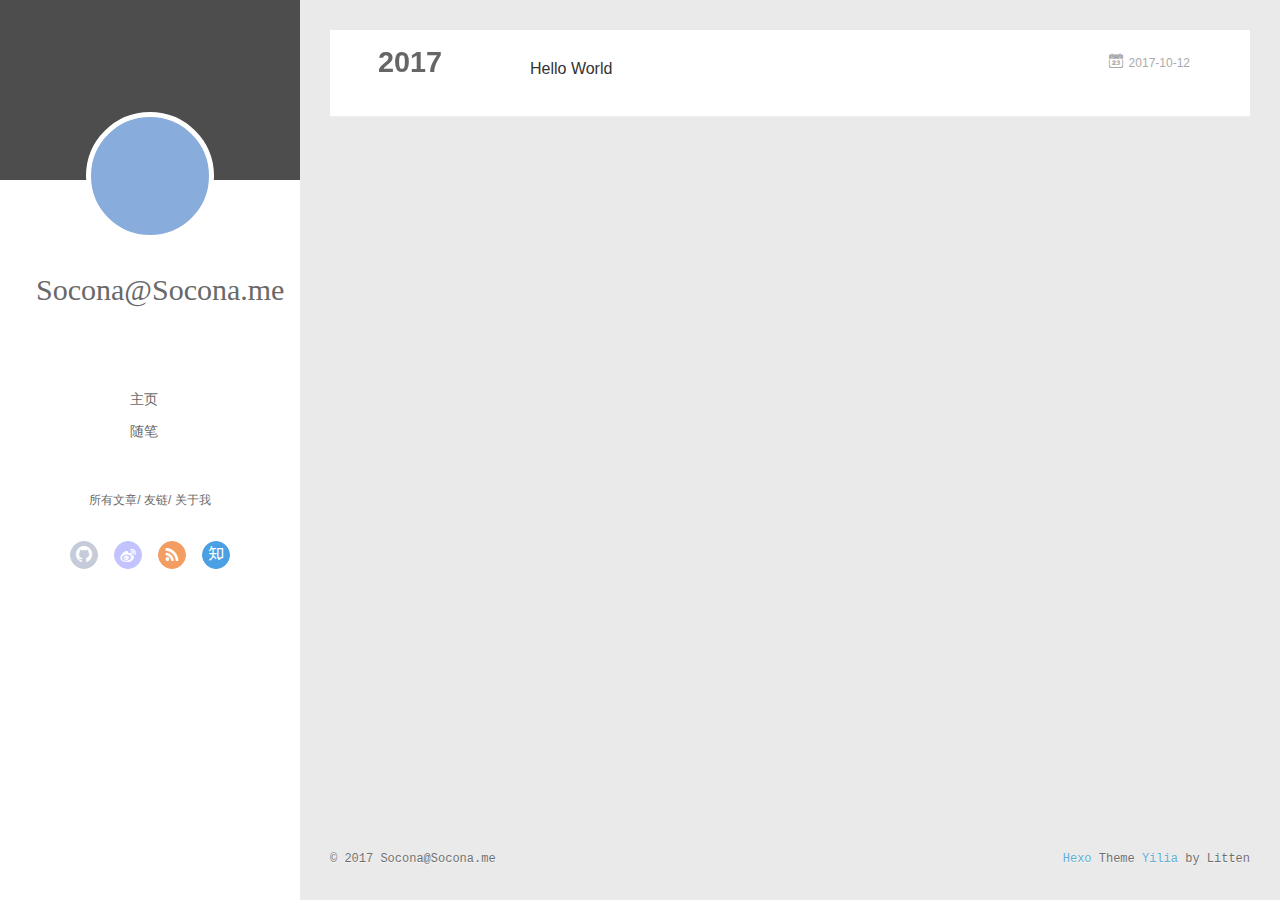
==== archives/index.html @ 5a996a99 "Site updated: 2017-10-12 07:05:13" ====
<!DOCTYPE html>
<html>
<head>
  <meta charset="utf-8">
  
  <meta name="renderer" content="webkit">
  <meta http-equiv="X-UA-Compatible" content="IE=edge" >
  <link rel="dns-prefetch" href="http://socona.me">
  <title>Archives | Socona Blog</title>
  <meta name="viewport" content="width=device-width, initial-scale=1, maximum-scale=1">
  <meta property="og:type" content="website">
<meta property="og:title" content="Socona Blog">
<meta property="og:url" content="http://socona.me/archives/index.html">
<meta property="og:site_name" content="Socona Blog">
<meta name="twitter:card" content="summary">
<meta name="twitter:title" content="Socona Blog">
  
    <link rel="alternative" href="/atom.xml" title="Socona Blog" type="application/atom+xml">
  
  
    <link rel="icon" href="/favicon.png">
  
  <link rel="stylesheet" type="text/css" href="/./main.507b3a.css">
  <style type="text/css">
  
    #container.show {
      background: linear-gradient(200deg,#a0cfe4,#e8c37e);
    }
  </style>
  

  

</head>

<body>
  <div id="container" q-class="show:isCtnShow">
    <canvas id="anm-canvas" class="anm-canvas"></canvas>
    <div class="left-col" q-class="show:isShow">
      
<div class="overlay" style="background: #4d4d4d"></div>
<div class="intrude-less">
	<header id="header" class="inner">
		<a href="" class="profilepic">
			<img src="" class="js-avatar">
		</a>
		<hgroup>
		  <h1 class="header-author"><a href="">Socona@Socona.me</a></h1>
		</hgroup>
		

		<nav class="header-menu">
			<ul>
			
				<li><a href="/">主页</a></li>
	        
				<li><a href="/tags/随笔/">随笔</a></li>
	        
			</ul>
		</nav>
		<nav class="header-smart-menu">
    		
    			
    			<a q-on="click: openSlider(e, 'innerArchive')" href="javascript:void(0)">所有文章</a>
    			
            
    			
    			<a q-on="click: openSlider(e, 'friends')" href="javascript:void(0)">友链</a>
    			
            
    			
    			<a q-on="click: openSlider(e, 'aboutme')" href="javascript:void(0)">关于我</a>
    			
            
		</nav>
		<nav class="header-nav">
			<div class="social">
				
					<a class="github" target="_blank" href="#" title="github"><i class="icon-github"></i></a>
		        
					<a class="weibo" target="_blank" href="#" title="weibo"><i class="icon-weibo"></i></a>
		        
					<a class="rss" target="_blank" href="#" title="rss"><i class="icon-rss"></i></a>
		        
					<a class="zhihu" target="_blank" href="#" title="zhihu"><i class="icon-zhihu"></i></a>
		        
			</div>
		</nav>
	</header>		
</div>

    </div>
    <div class="mid-col" q-class="show:isShow,hide:isShow|isFalse">
      
<nav id="mobile-nav">
  	<div class="overlay js-overlay" style="background: #4d4d4d"></div>
	<div class="btnctn js-mobile-btnctn">
  		<div class="slider-trigger list" q-on="click: openSlider(e)"><i class="icon icon-sort"></i></div>
	</div>
	<div class="intrude-less">
		<header id="header" class="inner">
			<div class="profilepic">
				<img src="" class="js-avatar">
			</div>
			<hgroup>
			  <h1 class="header-author js-header-author">Socona@Socona.me</h1>
			</hgroup>
			
			
			
				
			
				
			
			
			
			<nav class="header-nav">
				<div class="social">
					
						<a class="github" target="_blank" href="#" title="github"><i class="icon-github"></i></a>
			        
						<a class="weibo" target="_blank" href="#" title="weibo"><i class="icon-weibo"></i></a>
			        
						<a class="rss" target="_blank" href="#" title="rss"><i class="icon-rss"></i></a>
			        
						<a class="zhihu" target="_blank" href="#" title="zhihu"><i class="icon-zhihu"></i></a>
			        
				</div>
			</nav>

			<nav class="header-menu js-header-menu">
				<ul style="width: 50%">
				
				
					<li style="width: 50%"><a href="/">主页</a></li>
		        
					<li style="width: 50%"><a href="/tags/随笔/">随笔</a></li>
		        
				</ul>
			</nav>
		</header>				
	</div>
	<div class="mobile-mask" style="display:none" q-show="isShow"></div>
</nav>

      <div id="wrapper" class="body-wrap">
        <div class="menu-l">
          <div class="canvas-wrap">
            <canvas data-colors="#eaeaea" data-sectionHeight="100" data-contentId="js-content" id="myCanvas1" class="anm-canvas"></canvas>
          </div>
          <div id="js-content" class="content-ll">
            
  
  
    
    
      
      
      <section class="archives-wrap">
        <div class="archive-year-wrap">
          <a href="/archives/2017" class="archive-year">2017</a>
        </div>
        <div class="archives">
    
    <article class="archive-article archive-type-post">
  <div class="archive-article-inner">
    <header class="archive-article-header">
      	<div class="article-meta">
	      	<a href="/2017/10/12/hello-world/" class="archive-article-date">
  	<time datetime="2017-10-12T06:08:10.148Z" itemprop="datePublished"><i class="icon-calendar icon"></i>2017-10-12</time>
</a>
        </div>
    	 
  
    <h1 itemprop="name">
      <a class="archive-article-title" href="/2017/10/12/hello-world/">Hello World</a>
    </h1>
  

        <div class="article-info info-on-right">
          
          

        </div>
        <div class="clearfix"></div>
    </header>
  </div>
</article>
  
  
    </div></section>
  

    


          </div>
        </div>
      </div>
      <footer id="footer">
  <div class="outer">
    <div id="footer-info">
    	<div class="footer-left">
    		&copy; 2017 Socona@Socona.me
    	</div>
      	<div class="footer-right">
      		<a href="http://hexo.io/" target="_blank">Hexo</a>  Theme <a href="https://github.com/litten/hexo-theme-yilia" target="_blank">Yilia</a> by Litten
      	</div>
    </div>
  </div>
</footer>
    </div>
    <script>
	var yiliaConfig = {
		mathjax: false,
		isHome: false,
		isPost: false,
		isArchive: true,
		isTag: false,
		isCategory: false,
		open_in_new: false,
		toc_hide_index: true,
		root: "/",
		innerArchive: true,
		showTags: false
	}
</script>

<script>!function(t){function n(e){if(r[e])return r[e].exports;var i=r[e]={exports:{},id:e,loaded:!1};return t[e].call(i.exports,i,i.exports,n),i.loaded=!0,i.exports}var r={};n.m=t,n.c=r,n.p="./",n(0)}([function(t,n,r){r(195),t.exports=r(191)},function(t,n,r){var e=r(3),i=r(52),o=r(27),u=r(28),c=r(53),f="prototype",a=function(t,n,r){var s,l,h,v,p=t&a.F,d=t&a.G,y=t&a.S,g=t&a.P,b=t&a.B,m=d?e:y?e[n]||(e[n]={}):(e[n]||{})[f],x=d?i:i[n]||(i[n]={}),w=x[f]||(x[f]={});d&&(r=n);for(s in r)l=!p&&m&&void 0!==m[s],h=(l?m:r)[s],v=b&&l?c(h,e):g&&"function"==typeof h?c(Function.call,h):h,m&&u(m,s,h,t&a.U),x[s]!=h&&o(x,s,v),g&&w[s]!=h&&(w[s]=h)};e.core=i,a.F=1,a.G=2,a.S=4,a.P=8,a.B=16,a.W=32,a.U=64,a.R=128,t.exports=a},function(t,n,r){var e=r(6);t.exports=function(t){if(!e(t))throw TypeError(t+" is not an object!");return t}},function(t,n){var r=t.exports="undefined"!=typeof window&&window.Math==Math?window:"undefined"!=typeof self&&self.Math==Math?self:Function("return this")();"number"==typeof __g&&(__g=r)},function(t,n){t.exports=function(t){try{return!!t()}catch(t){return!0}}},function(t,n){var r=t.exports="undefined"!=typeof window&&window.Math==Math?window:"undefined"!=typeof self&&self.Math==Math?self:Function("return this")();"number"==typeof __g&&(__g=r)},function(t,n){t.exports=function(t){return"object"==typeof t?null!==t:"function"==typeof t}},function(t,n,r){var e=r(126)("wks"),i=r(76),o=r(3).Symbol,u="function"==typeof o;(t.exports=function(t){return e[t]||(e[t]=u&&o[t]||(u?o:i)("Symbol."+t))}).store=e},function(t,n){var r={}.hasOwnProperty;t.exports=function(t,n){return r.call(t,n)}},function(t,n,r){var e=r(94),i=r(33);t.exports=function(t){return e(i(t))}},function(t,n,r){t.exports=!r(4)(function(){return 7!=Object.defineProperty({},"a",{get:function(){return 7}}).a})},function(t,n,r){var e=r(2),i=r(167),o=r(50),u=Object.defineProperty;n.f=r(10)?Object.defineProperty:function(t,n,r){if(e(t),n=o(n,!0),e(r),i)try{return u(t,n,r)}catch(t){}if("get"in r||"set"in r)throw TypeError("Accessors not supported!");return"value"in r&&(t[n]=r.value),t}},function(t,n,r){t.exports=!r(18)(function(){return 7!=Object.defineProperty({},"a",{get:function(){return 7}}).a})},function(t,n,r){var e=r(14),i=r(22);t.exports=r(12)?function(t,n,r){return e.f(t,n,i(1,r))}:function(t,n,r){return t[n]=r,t}},function(t,n,r){var e=r(20),i=r(58),o=r(42),u=Object.defineProperty;n.f=r(12)?Object.defineProperty:function(t,n,r){if(e(t),n=o(n,!0),e(r),i)try{return u(t,n,r)}catch(t){}if("get"in r||"set"in r)throw TypeError("Accessors not supported!");return"value"in r&&(t[n]=r.value),t}},function(t,n,r){var e=r(40)("wks"),i=r(23),o=r(5).Symbol,u="function"==typeof o;(t.exports=function(t){return e[t]||(e[t]=u&&o[t]||(u?o:i)("Symbol."+t))}).store=e},function(t,n,r){var e=r(67),i=Math.min;t.exports=function(t){return t>0?i(e(t),9007199254740991):0}},function(t,n,r){var e=r(46);t.exports=function(t){return Object(e(t))}},function(t,n){t.exports=function(t){try{return!!t()}catch(t){return!0}}},function(t,n,r){var e=r(63),i=r(34);t.exports=Object.keys||function(t){return e(t,i)}},function(t,n,r){var e=r(21);t.exports=function(t){if(!e(t))throw TypeError(t+" is not an object!");return t}},function(t,n){t.exports=function(t){return"object"==typeof t?null!==t:"function"==typeof t}},function(t,n){t.exports=function(t,n){return{enumerable:!(1&t),configurable:!(2&t),writable:!(4&t),value:n}}},function(t,n){var r=0,e=Math.random();t.exports=function(t){return"Symbol(".concat(void 0===t?"":t,")_",(++r+e).toString(36))}},function(t,n){var r={}.hasOwnProperty;t.exports=function(t,n){return r.call(t,n)}},function(t,n){var r=t.exports={version:"2.4.0"};"number"==typeof __e&&(__e=r)},function(t,n){t.exports=function(t){if("function"!=typeof t)throw TypeError(t+" is not a function!");return t}},function(t,n,r){var e=r(11),i=r(66);t.exports=r(10)?function(t,n,r){return e.f(t,n,i(1,r))}:function(t,n,r){return t[n]=r,t}},function(t,n,r){var e=r(3),i=r(27),o=r(24),u=r(76)("src"),c="toString",f=Function[c],a=(""+f).split(c);r(52).inspectSource=function(t){return f.call(t)},(t.exports=function(t,n,r,c){var f="function"==typeof r;f&&(o(r,"name")||i(r,"name",n)),t[n]!==r&&(f&&(o(r,u)||i(r,u,t[n]?""+t[n]:a.join(String(n)))),t===e?t[n]=r:c?t[n]?t[n]=r:i(t,n,r):(delete t[n],i(t,n,r)))})(Function.prototype,c,function(){return"function"==typeof this&&this[u]||f.call(this)})},function(t,n,r){var e=r(1),i=r(4),o=r(46),u=function(t,n,r,e){var i=String(o(t)),u="<"+n;return""!==r&&(u+=" "+r+'="'+String(e).replace(/"/g,"&quot;")+'"'),u+">"+i+"</"+n+">"};t.exports=function(t,n){var r={};r[t]=n(u),e(e.P+e.F*i(function(){var n=""[t]('"');return n!==n.toLowerCase()||n.split('"').length>3}),"String",r)}},function(t,n,r){var e=r(115),i=r(46);t.exports=function(t){return e(i(t))}},function(t,n,r){var e=r(116),i=r(66),o=r(30),u=r(50),c=r(24),f=r(167),a=Object.getOwnPropertyDescriptor;n.f=r(10)?a:function(t,n){if(t=o(t),n=u(n,!0),f)try{return a(t,n)}catch(t){}if(c(t,n))return i(!e.f.call(t,n),t[n])}},function(t,n,r){var e=r(24),i=r(17),o=r(145)("IE_PROTO"),u=Object.prototype;t.exports=Object.getPrototypeOf||function(t){return t=i(t),e(t,o)?t[o]:"function"==typeof t.constructor&&t instanceof t.constructor?t.constructor.prototype:t instanceof Object?u:null}},function(t,n){t.exports=function(t){if(void 0==t)throw TypeError("Can't call method on  "+t);return t}},function(t,n){t.exports="constructor,hasOwnProperty,isPrototypeOf,propertyIsEnumerable,toLocaleString,toString,valueOf".split(",")},function(t,n){t.exports={}},function(t,n){t.exports=!0},function(t,n){n.f={}.propertyIsEnumerable},function(t,n,r){var e=r(14).f,i=r(8),o=r(15)("toStringTag");t.exports=function(t,n,r){t&&!i(t=r?t:t.prototype,o)&&e(t,o,{configurable:!0,value:n})}},function(t,n,r){var e=r(40)("keys"),i=r(23);t.exports=function(t){return e[t]||(e[t]=i(t))}},function(t,n,r){var e=r(5),i="__core-js_shared__",o=e[i]||(e[i]={});t.exports=function(t){return o[t]||(o[t]={})}},function(t,n){var r=Math.ceil,e=Math.floor;t.exports=function(t){return isNaN(t=+t)?0:(t>0?e:r)(t)}},function(t,n,r){var e=r(21);t.exports=function(t,n){if(!e(t))return t;var r,i;if(n&&"function"==typeof(r=t.toString)&&!e(i=r.call(t)))return i;if("function"==typeof(r=t.valueOf)&&!e(i=r.call(t)))return i;if(!n&&"function"==typeof(r=t.toString)&&!e(i=r.call(t)))return i;throw TypeError("Can't convert object to primitive value")}},function(t,n,r){var e=r(5),i=r(25),o=r(36),u=r(44),c=r(14).f;t.exports=function(t){var n=i.Symbol||(i.Symbol=o?{}:e.Symbol||{});"_"==t.charAt(0)||t in n||c(n,t,{value:u.f(t)})}},function(t,n,r){n.f=r(15)},function(t,n){var r={}.toString;t.exports=function(t){return r.call(t).slice(8,-1)}},function(t,n){t.exports=function(t){if(void 0==t)throw TypeError("Can't call method on  "+t);return t}},function(t,n,r){var e=r(4);t.exports=function(t,n){return!!t&&e(function(){n?t.call(null,function(){},1):t.call(null)})}},function(t,n,r){var e=r(53),i=r(115),o=r(17),u=r(16),c=r(203);t.exports=function(t,n){var r=1==t,f=2==t,a=3==t,s=4==t,l=6==t,h=5==t||l,v=n||c;return function(n,c,p){for(var d,y,g=o(n),b=i(g),m=e(c,p,3),x=u(b.length),w=0,S=r?v(n,x):f?v(n,0):void 0;x>w;w++)if((h||w in b)&&(d=b[w],y=m(d,w,g),t))if(r)S[w]=y;else if(y)switch(t){case 3:return!0;case 5:return d;case 6:return w;case 2:S.push(d)}else if(s)return!1;return l?-1:a||s?s:S}}},function(t,n,r){var e=r(1),i=r(52),o=r(4);t.exports=function(t,n){var r=(i.Object||{})[t]||Object[t],u={};u[t]=n(r),e(e.S+e.F*o(function(){r(1)}),"Object",u)}},function(t,n,r){var e=r(6);t.exports=function(t,n){if(!e(t))return t;var r,i;if(n&&"function"==typeof(r=t.toString)&&!e(i=r.call(t)))return i;if("function"==typeof(r=t.valueOf)&&!e(i=r.call(t)))return i;if(!n&&"function"==typeof(r=t.toString)&&!e(i=r.call(t)))return i;throw TypeError("Can't convert object to primitive value")}},function(t,n,r){var e=r(5),i=r(25),o=r(91),u=r(13),c="prototype",f=function(t,n,r){var a,s,l,h=t&f.F,v=t&f.G,p=t&f.S,d=t&f.P,y=t&f.B,g=t&f.W,b=v?i:i[n]||(i[n]={}),m=b[c],x=v?e:p?e[n]:(e[n]||{})[c];v&&(r=n);for(a in r)(s=!h&&x&&void 0!==x[a])&&a in b||(l=s?x[a]:r[a],b[a]=v&&"function"!=typeof x[a]?r[a]:y&&s?o(l,e):g&&x[a]==l?function(t){var n=function(n,r,e){if(this instanceof t){switch(arguments.length){case 0:return new t;case 1:return new t(n);case 2:return new t(n,r)}return new t(n,r,e)}return t.apply(this,arguments)};return n[c]=t[c],n}(l):d&&"function"==typeof l?o(Function.call,l):l,d&&((b.virtual||(b.virtual={}))[a]=l,t&f.R&&m&&!m[a]&&u(m,a,l)))};f.F=1,f.G=2,f.S=4,f.P=8,f.B=16,f.W=32,f.U=64,f.R=128,t.exports=f},function(t,n){var r=t.exports={version:"2.4.0"};"number"==typeof __e&&(__e=r)},function(t,n,r){var e=r(26);t.exports=function(t,n,r){if(e(t),void 0===n)return t;switch(r){case 1:return function(r){return t.call(n,r)};case 2:return function(r,e){return t.call(n,r,e)};case 3:return function(r,e,i){return t.call(n,r,e,i)}}return function(){return t.apply(n,arguments)}}},function(t,n,r){var e=r(183),i=r(1),o=r(126)("metadata"),u=o.store||(o.store=new(r(186))),c=function(t,n,r){var i=u.get(t);if(!i){if(!r)return;u.set(t,i=new e)}var o=i.get(n);if(!o){if(!r)return;i.set(n,o=new e)}return o},f=function(t,n,r){var e=c(n,r,!1);return void 0!==e&&e.has(t)},a=function(t,n,r){var e=c(n,r,!1);return void 0===e?void 0:e.get(t)},s=function(t,n,r,e){c(r,e,!0).set(t,n)},l=function(t,n){var r=c(t,n,!1),e=[];return r&&r.forEach(function(t,n){e.push(n)}),e},h=function(t){return void 0===t||"symbol"==typeof t?t:String(t)},v=function(t){i(i.S,"Reflect",t)};t.exports={store:u,map:c,has:f,get:a,set:s,keys:l,key:h,exp:v}},function(t,n,r){"use strict";if(r(10)){var e=r(69),i=r(3),o=r(4),u=r(1),c=r(127),f=r(152),a=r(53),s=r(68),l=r(66),h=r(27),v=r(73),p=r(67),d=r(16),y=r(75),g=r(50),b=r(24),m=r(180),x=r(114),w=r(6),S=r(17),_=r(137),O=r(70),E=r(32),P=r(71).f,j=r(154),F=r(76),M=r(7),A=r(48),N=r(117),T=r(146),I=r(155),k=r(80),L=r(123),R=r(74),C=r(130),W=r(160),D=r(11),U=r(31),G=D.f,B=U.f,V=i.RangeError,z=i.TypeError,q=i.Uint8Array,K="ArrayBuffer",Y="Shared"+K,J="BYTES_PER_ELEMENT",H="prototype",$=Array[H],X=f.ArrayBuffer,Q=f.DataView,Z=A(0),tt=A(2),nt=A(3),rt=A(4),et=A(5),it=A(6),ot=N(!0),ut=N(!1),ct=I.values,ft=I.keys,at=I.entries,st=$.lastIndexOf,lt=$.reduce,ht=$.reduceRight,vt=$.join,pt=$.sort,dt=$.slice,yt=$.toString,gt=$.toLocaleString,bt=M("iterator"),mt=M("toStringTag"),xt=F("typed_constructor"),wt=F("def_constructor"),St=c.CONSTR,_t=c.TYPED,Ot=c.VIEW,Et="Wrong length!",Pt=A(1,function(t,n){return Tt(T(t,t[wt]),n)}),jt=o(function(){return 1===new q(new Uint16Array([1]).buffer)[0]}),Ft=!!q&&!!q[H].set&&o(function(){new q(1).set({})}),Mt=function(t,n){if(void 0===t)throw z(Et);var r=+t,e=d(t);if(n&&!m(r,e))throw V(Et);return e},At=function(t,n){var r=p(t);if(r<0||r%n)throw V("Wrong offset!");return r},Nt=function(t){if(w(t)&&_t in t)return t;throw z(t+" is not a typed array!")},Tt=function(t,n){if(!(w(t)&&xt in t))throw z("It is not a typed array constructor!");return new t(n)},It=function(t,n){return kt(T(t,t[wt]),n)},kt=function(t,n){for(var r=0,e=n.length,i=Tt(t,e);e>r;)i[r]=n[r++];return i},Lt=function(t,n,r){G(t,n,{get:function(){return this._d[r]}})},Rt=function(t){var n,r,e,i,o,u,c=S(t),f=arguments.length,s=f>1?arguments[1]:void 0,l=void 0!==s,h=j(c);if(void 0!=h&&!_(h)){for(u=h.call(c),e=[],n=0;!(o=u.next()).done;n++)e.push(o.value);c=e}for(l&&f>2&&(s=a(s,arguments[2],2)),n=0,r=d(c.length),i=Tt(this,r);r>n;n++)i[n]=l?s(c[n],n):c[n];return i},Ct=function(){for(var t=0,n=arguments.length,r=Tt(this,n);n>t;)r[t]=arguments[t++];return r},Wt=!!q&&o(function(){gt.call(new q(1))}),Dt=function(){return gt.apply(Wt?dt.call(Nt(this)):Nt(this),arguments)},Ut={copyWithin:function(t,n){return W.call(Nt(this),t,n,arguments.length>2?arguments[2]:void 0)},every:function(t){return rt(Nt(this),t,arguments.length>1?arguments[1]:void 0)},fill:function(t){return C.apply(Nt(this),arguments)},filter:function(t){return It(this,tt(Nt(this),t,arguments.length>1?arguments[1]:void 0))},find:function(t){return et(Nt(this),t,arguments.length>1?arguments[1]:void 0)},findIndex:function(t){return it(Nt(this),t,arguments.length>1?arguments[1]:void 0)},forEach:function(t){Z(Nt(this),t,arguments.length>1?arguments[1]:void 0)},indexOf:function(t){return ut(Nt(this),t,arguments.length>1?arguments[1]:void 0)},includes:function(t){return ot(Nt(this),t,arguments.length>1?arguments[1]:void 0)},join:function(t){return vt.apply(Nt(this),arguments)},lastIndexOf:function(t){return st.apply(Nt(this),arguments)},map:function(t){return Pt(Nt(this),t,arguments.length>1?arguments[1]:void 0)},reduce:function(t){return lt.apply(Nt(this),arguments)},reduceRight:function(t){return ht.apply(Nt(this),arguments)},reverse:function(){for(var t,n=this,r=Nt(n).length,e=Math.floor(r/2),i=0;i<e;)t=n[i],n[i++]=n[--r],n[r]=t;return n},some:function(t){return nt(Nt(this),t,arguments.length>1?arguments[1]:void 0)},sort:function(t){return pt.call(Nt(this),t)},subarray:function(t,n){var r=Nt(this),e=r.length,i=y(t,e);return new(T(r,r[wt]))(r.buffer,r.byteOffset+i*r.BYTES_PER_ELEMENT,d((void 0===n?e:y(n,e))-i))}},Gt=function(t,n){return It(this,dt.call(Nt(this),t,n))},Bt=function(t){Nt(this);var n=At(arguments[1],1),r=this.length,e=S(t),i=d(e.length),o=0;if(i+n>r)throw V(Et);for(;o<i;)this[n+o]=e[o++]},Vt={entries:function(){return at.call(Nt(this))},keys:function(){return ft.call(Nt(this))},values:function(){return ct.call(Nt(this))}},zt=function(t,n){return w(t)&&t[_t]&&"symbol"!=typeof n&&n in t&&String(+n)==String(n)},qt=function(t,n){return zt(t,n=g(n,!0))?l(2,t[n]):B(t,n)},Kt=function(t,n,r){return!(zt(t,n=g(n,!0))&&w(r)&&b(r,"value"))||b(r,"get")||b(r,"set")||r.configurable||b(r,"writable")&&!r.writable||b(r,"enumerable")&&!r.enumerable?G(t,n,r):(t[n]=r.value,t)};St||(U.f=qt,D.f=Kt),u(u.S+u.F*!St,"Object",{getOwnPropertyDescriptor:qt,defineProperty:Kt}),o(function(){yt.call({})})&&(yt=gt=function(){return vt.call(this)});var Yt=v({},Ut);v(Yt,Vt),h(Yt,bt,Vt.values),v(Yt,{slice:Gt,set:Bt,constructor:function(){},toString:yt,toLocaleString:Dt}),Lt(Yt,"buffer","b"),Lt(Yt,"byteOffset","o"),Lt(Yt,"byteLength","l"),Lt(Yt,"length","e"),G(Yt,mt,{get:function(){return this[_t]}}),t.exports=function(t,n,r,f){f=!!f;var a=t+(f?"Clamped":"")+"Array",l="Uint8Array"!=a,v="get"+t,p="set"+t,y=i[a],g=y||{},b=y&&E(y),m=!y||!c.ABV,S={},_=y&&y[H],j=function(t,r){var e=t._d;return e.v[v](r*n+e.o,jt)},F=function(t,r,e){var i=t._d;f&&(e=(e=Math.round(e))<0?0:e>255?255:255&e),i.v[p](r*n+i.o,e,jt)},M=function(t,n){G(t,n,{get:function(){return j(this,n)},set:function(t){return F(this,n,t)},enumerable:!0})};m?(y=r(function(t,r,e,i){s(t,y,a,"_d");var o,u,c,f,l=0,v=0;if(w(r)){if(!(r instanceof X||(f=x(r))==K||f==Y))return _t in r?kt(y,r):Rt.call(y,r);o=r,v=At(e,n);var p=r.byteLength;if(void 0===i){if(p%n)throw V(Et);if((u=p-v)<0)throw V(Et)}else if((u=d(i)*n)+v>p)throw V(Et);c=u/n}else c=Mt(r,!0),u=c*n,o=new X(u);for(h(t,"_d",{b:o,o:v,l:u,e:c,v:new Q(o)});l<c;)M(t,l++)}),_=y[H]=O(Yt),h(_,"constructor",y)):L(function(t){new y(null),new y(t)},!0)||(y=r(function(t,r,e,i){s(t,y,a);var o;return w(r)?r instanceof X||(o=x(r))==K||o==Y?void 0!==i?new g(r,At(e,n),i):void 0!==e?new g(r,At(e,n)):new g(r):_t in r?kt(y,r):Rt.call(y,r):new g(Mt(r,l))}),Z(b!==Function.prototype?P(g).concat(P(b)):P(g),function(t){t in y||h(y,t,g[t])}),y[H]=_,e||(_.constructor=y));var A=_[bt],N=!!A&&("values"==A.name||void 0==A.name),T=Vt.values;h(y,xt,!0),h(_,_t,a),h(_,Ot,!0),h(_,wt,y),(f?new y(1)[mt]==a:mt in _)||G(_,mt,{get:function(){return a}}),S[a]=y,u(u.G+u.W+u.F*(y!=g),S),u(u.S,a,{BYTES_PER_ELEMENT:n,from:Rt,of:Ct}),J in _||h(_,J,n),u(u.P,a,Ut),R(a),u(u.P+u.F*Ft,a,{set:Bt}),u(u.P+u.F*!N,a,Vt),u(u.P+u.F*(_.toString!=yt),a,{toString:yt}),u(u.P+u.F*o(function(){new y(1).slice()}),a,{slice:Gt}),u(u.P+u.F*(o(function(){return[1,2].toLocaleString()!=new y([1,2]).toLocaleString()})||!o(function(){_.toLocaleString.call([1,2])})),a,{toLocaleString:Dt}),k[a]=N?A:T,e||N||h(_,bt,T)}}else t.exports=function(){}},function(t,n){var r={}.toString;t.exports=function(t){return r.call(t).slice(8,-1)}},function(t,n,r){var e=r(21),i=r(5).document,o=e(i)&&e(i.createElement);t.exports=function(t){return o?i.createElement(t):{}}},function(t,n,r){t.exports=!r(12)&&!r(18)(function(){return 7!=Object.defineProperty(r(57)("div"),"a",{get:function(){return 7}}).a})},function(t,n,r){"use strict";var e=r(36),i=r(51),o=r(64),u=r(13),c=r(8),f=r(35),a=r(96),s=r(38),l=r(103),h=r(15)("iterator"),v=!([].keys&&"next"in[].keys()),p="keys",d="values",y=function(){return this};t.exports=function(t,n,r,g,b,m,x){a(r,n,g);var w,S,_,O=function(t){if(!v&&t in F)return F[t];switch(t){case p:case d:return function(){return new r(this,t)}}return function(){return new r(this,t)}},E=n+" Iterator",P=b==d,j=!1,F=t.prototype,M=F[h]||F["@@iterator"]||b&&F[b],A=M||O(b),N=b?P?O("entries"):A:void 0,T="Array"==n?F.entries||M:M;if(T&&(_=l(T.call(new t)))!==Object.prototype&&(s(_,E,!0),e||c(_,h)||u(_,h,y)),P&&M&&M.name!==d&&(j=!0,A=function(){return M.call(this)}),e&&!x||!v&&!j&&F[h]||u(F,h,A),f[n]=A,f[E]=y,b)if(w={values:P?A:O(d),keys:m?A:O(p),entries:N},x)for(S in w)S in F||o(F,S,w[S]);else i(i.P+i.F*(v||j),n,w);return w}},function(t,n,r){var e=r(20),i=r(100),o=r(34),u=r(39)("IE_PROTO"),c=function(){},f="prototype",a=function(){var t,n=r(57)("iframe"),e=o.length;for(n.style.display="none",r(93).appendChild(n),n.src="javascript:",t=n.contentWindow.document,t.open(),t.write("<script>document.F=Object<\/script>"),t.close(),a=t.F;e--;)delete a[f][o[e]];return a()};t.exports=Object.create||function(t,n){var r;return null!==t?(c[f]=e(t),r=new c,c[f]=null,r[u]=t):r=a(),void 0===n?r:i(r,n)}},function(t,n,r){var e=r(63),i=r(34).concat("length","prototype");n.f=Object.getOwnPropertyNames||function(t){return e(t,i)}},function(t,n){n.f=Object.getOwnPropertySymbols},function(t,n,r){var e=r(8),i=r(9),o=r(90)(!1),u=r(39)("IE_PROTO");t.exports=function(t,n){var r,c=i(t),f=0,a=[];for(r in c)r!=u&&e(c,r)&&a.push(r);for(;n.length>f;)e(c,r=n[f++])&&(~o(a,r)||a.push(r));return a}},function(t,n,r){t.exports=r(13)},function(t,n,r){var e=r(76)("meta"),i=r(6),o=r(24),u=r(11).f,c=0,f=Object.isExtensible||function(){return!0},a=!r(4)(function(){return f(Object.preventExtensions({}))}),s=function(t){u(t,e,{value:{i:"O"+ ++c,w:{}}})},l=function(t,n){if(!i(t))return"symbol"==typeof t?t:("string"==typeof t?"S":"P")+t;if(!o(t,e)){if(!f(t))return"F";if(!n)return"E";s(t)}return t[e].i},h=function(t,n){if(!o(t,e)){if(!f(t))return!0;if(!n)return!1;s(t)}return t[e].w},v=function(t){return a&&p.NEED&&f(t)&&!o(t,e)&&s(t),t},p=t.exports={KEY:e,NEED:!1,fastKey:l,getWeak:h,onFreeze:v}},function(t,n){t.exports=function(t,n){return{enumerable:!(1&t),configurable:!(2&t),writable:!(4&t),value:n}}},function(t,n){var r=Math.ceil,e=Math.floor;t.exports=function(t){return isNaN(t=+t)?0:(t>0?e:r)(t)}},function(t,n){t.exports=function(t,n,r,e){if(!(t instanceof n)||void 0!==e&&e in t)throw TypeError(r+": incorrect invocation!");return t}},function(t,n){t.exports=!1},function(t,n,r){var e=r(2),i=r(173),o=r(133),u=r(145)("IE_PROTO"),c=function(){},f="prototype",a=function(){var t,n=r(132)("iframe"),e=o.length;for(n.style.display="none",r(135).appendChild(n),n.src="javascript:",t=n.contentWindow.document,t.open(),t.write("<script>document.F=Object<\/script>"),t.close(),a=t.F;e--;)delete a[f][o[e]];return a()};t.exports=Object.create||function(t,n){var r;return null!==t?(c[f]=e(t),r=new c,c[f]=null,r[u]=t):r=a(),void 0===n?r:i(r,n)}},function(t,n,r){var e=r(175),i=r(133).concat("length","prototype");n.f=Object.getOwnPropertyNames||function(t){return e(t,i)}},function(t,n,r){var e=r(175),i=r(133);t.exports=Object.keys||function(t){return e(t,i)}},function(t,n,r){var e=r(28);t.exports=function(t,n,r){for(var i in n)e(t,i,n[i],r);return t}},function(t,n,r){"use strict";var e=r(3),i=r(11),o=r(10),u=r(7)("species");t.exports=function(t){var n=e[t];o&&n&&!n[u]&&i.f(n,u,{configurable:!0,get:function(){return this}})}},function(t,n,r){var e=r(67),i=Math.max,o=Math.min;t.exports=function(t,n){return t=e(t),t<0?i(t+n,0):o(t,n)}},function(t,n){var r=0,e=Math.random();t.exports=function(t){return"Symbol(".concat(void 0===t?"":t,")_",(++r+e).toString(36))}},function(t,n,r){var e=r(33);t.exports=function(t){return Object(e(t))}},function(t,n,r){var e=r(7)("unscopables"),i=Array.prototype;void 0==i[e]&&r(27)(i,e,{}),t.exports=function(t){i[e][t]=!0}},function(t,n,r){var e=r(53),i=r(169),o=r(137),u=r(2),c=r(16),f=r(154),a={},s={},n=t.exports=function(t,n,r,l,h){var v,p,d,y,g=h?function(){return t}:f(t),b=e(r,l,n?2:1),m=0;if("function"!=typeof g)throw TypeError(t+" is not iterable!");if(o(g)){for(v=c(t.length);v>m;m++)if((y=n?b(u(p=t[m])[0],p[1]):b(t[m]))===a||y===s)return y}else for(d=g.call(t);!(p=d.next()).done;)if((y=i(d,b,p.value,n))===a||y===s)return y};n.BREAK=a,n.RETURN=s},function(t,n){t.exports={}},function(t,n,r){var e=r(11).f,i=r(24),o=r(7)("toStringTag");t.exports=function(t,n,r){t&&!i(t=r?t:t.prototype,o)&&e(t,o,{configurable:!0,value:n})}},function(t,n,r){var e=r(1),i=r(46),o=r(4),u=r(150),c="["+u+"]",f="​",a=RegExp("^"+c+c+"*"),s=RegExp(c+c+"*$"),l=function(t,n,r){var i={},c=o(function(){return!!u[t]()||f[t]()!=f}),a=i[t]=c?n(h):u[t];r&&(i[r]=a),e(e.P+e.F*c,"String",i)},h=l.trim=function(t,n){return t=String(i(t)),1&n&&(t=t.replace(a,"")),2&n&&(t=t.replace(s,"")),t};t.exports=l},function(t,n,r){t.exports={default:r(86),__esModule:!0}},function(t,n,r){t.exports={default:r(87),__esModule:!0}},function(t,n,r){"use strict";function e(t){return t&&t.__esModule?t:{default:t}}n.__esModule=!0;var i=r(84),o=e(i),u=r(83),c=e(u),f="function"==typeof c.default&&"symbol"==typeof o.default?function(t){return typeof t}:function(t){return t&&"function"==typeof c.default&&t.constructor===c.default&&t!==c.default.prototype?"symbol":typeof t};n.default="function"==typeof c.default&&"symbol"===f(o.default)?function(t){return void 0===t?"undefined":f(t)}:function(t){return t&&"function"==typeof c.default&&t.constructor===c.default&&t!==c.default.prototype?"symbol":void 0===t?"undefined":f(t)}},function(t,n,r){r(110),r(108),r(111),r(112),t.exports=r(25).Symbol},function(t,n,r){r(109),r(113),t.exports=r(44).f("iterator")},function(t,n){t.exports=function(t){if("function"!=typeof t)throw TypeError(t+" is not a function!");return t}},function(t,n){t.exports=function(){}},function(t,n,r){var e=r(9),i=r(106),o=r(105);t.exports=function(t){return function(n,r,u){var c,f=e(n),a=i(f.length),s=o(u,a);if(t&&r!=r){for(;a>s;)if((c=f[s++])!=c)return!0}else for(;a>s;s++)if((t||s in f)&&f[s]===r)return t||s||0;return!t&&-1}}},function(t,n,r){var e=r(88);t.exports=function(t,n,r){if(e(t),void 0===n)return t;switch(r){case 1:return function(r){return t.call(n,r)};case 2:return function(r,e){return t.call(n,r,e)};case 3:return function(r,e,i){return t.call(n,r,e,i)}}return function(){return t.apply(n,arguments)}}},function(t,n,r){var e=r(19),i=r(62),o=r(37);t.exports=function(t){var n=e(t),r=i.f;if(r)for(var u,c=r(t),f=o.f,a=0;c.length>a;)f.call(t,u=c[a++])&&n.push(u);return n}},function(t,n,r){t.exports=r(5).document&&document.documentElement},function(t,n,r){var e=r(56);t.exports=Object("z").propertyIsEnumerable(0)?Object:function(t){return"String"==e(t)?t.split(""):Object(t)}},function(t,n,r){var e=r(56);t.exports=Array.isArray||function(t){return"Array"==e(t)}},function(t,n,r){"use strict";var e=r(60),i=r(22),o=r(38),u={};r(13)(u,r(15)("iterator"),function(){return this}),t.exports=function(t,n,r){t.prototype=e(u,{next:i(1,r)}),o(t,n+" Iterator")}},function(t,n){t.exports=function(t,n){return{value:n,done:!!t}}},function(t,n,r){var e=r(19),i=r(9);t.exports=function(t,n){for(var r,o=i(t),u=e(o),c=u.length,f=0;c>f;)if(o[r=u[f++]]===n)return r}},function(t,n,r){var e=r(23)("meta"),i=r(21),o=r(8),u=r(14).f,c=0,f=Object.isExtensible||function(){return!0},a=!r(18)(function(){return f(Object.preventExtensions({}))}),s=function(t){u(t,e,{value:{i:"O"+ ++c,w:{}}})},l=function(t,n){if(!i(t))return"symbol"==typeof t?t:("string"==typeof t?"S":"P")+t;if(!o(t,e)){if(!f(t))return"F";if(!n)return"E";s(t)}return t[e].i},h=function(t,n){if(!o(t,e)){if(!f(t))return!0;if(!n)return!1;s(t)}return t[e].w},v=function(t){return a&&p.NEED&&f(t)&&!o(t,e)&&s(t),t},p=t.exports={KEY:e,NEED:!1,fastKey:l,getWeak:h,onFreeze:v}},function(t,n,r){var e=r(14),i=r(20),o=r(19);t.exports=r(12)?Object.defineProperties:function(t,n){i(t);for(var r,u=o(n),c=u.length,f=0;c>f;)e.f(t,r=u[f++],n[r]);return t}},function(t,n,r){var e=r(37),i=r(22),o=r(9),u=r(42),c=r(8),f=r(58),a=Object.getOwnPropertyDescriptor;n.f=r(12)?a:function(t,n){if(t=o(t),n=u(n,!0),f)try{return a(t,n)}catch(t){}if(c(t,n))return i(!e.f.call(t,n),t[n])}},function(t,n,r){var e=r(9),i=r(61).f,o={}.toString,u="object"==typeof window&&window&&Object.getOwnPropertyNames?Object.getOwnPropertyNames(window):[],c=function(t){try{return i(t)}catch(t){return u.slice()}};t.exports.f=function(t){return u&&"[object Window]"==o.call(t)?c(t):i(e(t))}},function(t,n,r){var e=r(8),i=r(77),o=r(39)("IE_PROTO"),u=Object.prototype;t.exports=Object.getPrototypeOf||function(t){return t=i(t),e(t,o)?t[o]:"function"==typeof t.constructor&&t instanceof t.constructor?t.constructor.prototype:t instanceof Object?u:null}},function(t,n,r){var e=r(41),i=r(33);t.exports=function(t){return function(n,r){var o,u,c=String(i(n)),f=e(r),a=c.length;return f<0||f>=a?t?"":void 0:(o=c.charCodeAt(f),o<55296||o>56319||f+1===a||(u=c.charCodeAt(f+1))<56320||u>57343?t?c.charAt(f):o:t?c.slice(f,f+2):u-56320+(o-55296<<10)+65536)}}},function(t,n,r){var e=r(41),i=Math.max,o=Math.min;t.exports=function(t,n){return t=e(t),t<0?i(t+n,0):o(t,n)}},function(t,n,r){var e=r(41),i=Math.min;t.exports=function(t){return t>0?i(e(t),9007199254740991):0}},function(t,n,r){"use strict";var e=r(89),i=r(97),o=r(35),u=r(9);t.exports=r(59)(Array,"Array",function(t,n){this._t=u(t),this._i=0,this._k=n},function(){var t=this._t,n=this._k,r=this._i++;return!t||r>=t.length?(this._t=void 0,i(1)):"keys"==n?i(0,r):"values"==n?i(0,t[r]):i(0,[r,t[r]])},"values"),o.Arguments=o.Array,e("keys"),e("values"),e("entries")},function(t,n){},function(t,n,r){"use strict";var e=r(104)(!0);r(59)(String,"String",function(t){this._t=String(t),this._i=0},function(){var t,n=this._t,r=this._i;return r>=n.length?{value:void 0,done:!0}:(t=e(n,r),this._i+=t.length,{value:t,done:!1})})},function(t,n,r){"use strict";var e=r(5),i=r(8),o=r(12),u=r(51),c=r(64),f=r(99).KEY,a=r(18),s=r(40),l=r(38),h=r(23),v=r(15),p=r(44),d=r(43),y=r(98),g=r(92),b=r(95),m=r(20),x=r(9),w=r(42),S=r(22),_=r(60),O=r(102),E=r(101),P=r(14),j=r(19),F=E.f,M=P.f,A=O.f,N=e.Symbol,T=e.JSON,I=T&&T.stringify,k="prototype",L=v("_hidden"),R=v("toPrimitive"),C={}.propertyIsEnumerable,W=s("symbol-registry"),D=s("symbols"),U=s("op-symbols"),G=Object[k],B="function"==typeof N,V=e.QObject,z=!V||!V[k]||!V[k].findChild,q=o&&a(function(){return 7!=_(M({},"a",{get:function(){return M(this,"a",{value:7}).a}})).a})?function(t,n,r){var e=F(G,n);e&&delete G[n],M(t,n,r),e&&t!==G&&M(G,n,e)}:M,K=function(t){var n=D[t]=_(N[k]);return n._k=t,n},Y=B&&"symbol"==typeof N.iterator?function(t){return"symbol"==typeof t}:function(t){return t instanceof N},J=function(t,n,r){return t===G&&J(U,n,r),m(t),n=w(n,!0),m(r),i(D,n)?(r.enumerable?(i(t,L)&&t[L][n]&&(t[L][n]=!1),r=_(r,{enumerable:S(0,!1)})):(i(t,L)||M(t,L,S(1,{})),t[L][n]=!0),q(t,n,r)):M(t,n,r)},H=function(t,n){m(t);for(var r,e=g(n=x(n)),i=0,o=e.length;o>i;)J(t,r=e[i++],n[r]);return t},$=function(t,n){return void 0===n?_(t):H(_(t),n)},X=function(t){var n=C.call(this,t=w(t,!0));return!(this===G&&i(D,t)&&!i(U,t))&&(!(n||!i(this,t)||!i(D,t)||i(this,L)&&this[L][t])||n)},Q=function(t,n){if(t=x(t),n=w(n,!0),t!==G||!i(D,n)||i(U,n)){var r=F(t,n);return!r||!i(D,n)||i(t,L)&&t[L][n]||(r.enumerable=!0),r}},Z=function(t){for(var n,r=A(x(t)),e=[],o=0;r.length>o;)i(D,n=r[o++])||n==L||n==f||e.push(n);return e},tt=function(t){for(var n,r=t===G,e=A(r?U:x(t)),o=[],u=0;e.length>u;)!i(D,n=e[u++])||r&&!i(G,n)||o.push(D[n]);return o};B||(N=function(){if(this instanceof N)throw TypeError("Symbol is not a constructor!");var t=h(arguments.length>0?arguments[0]:void 0),n=function(r){this===G&&n.call(U,r),i(this,L)&&i(this[L],t)&&(this[L][t]=!1),q(this,t,S(1,r))};return o&&z&&q(G,t,{configurable:!0,set:n}),K(t)},c(N[k],"toString",function(){return this._k}),E.f=Q,P.f=J,r(61).f=O.f=Z,r(37).f=X,r(62).f=tt,o&&!r(36)&&c(G,"propertyIsEnumerable",X,!0),p.f=function(t){return K(v(t))}),u(u.G+u.W+u.F*!B,{Symbol:N});for(var nt="hasInstance,isConcatSpreadable,iterator,match,replace,search,species,split,toPrimitive,toStringTag,unscopables".split(","),rt=0;nt.length>rt;)v(nt[rt++]);for(var nt=j(v.store),rt=0;nt.length>rt;)d(nt[rt++]);u(u.S+u.F*!B,"Symbol",{for:function(t){return i(W,t+="")?W[t]:W[t]=N(t)},keyFor:function(t){if(Y(t))return y(W,t);throw TypeError(t+" is not a symbol!")},useSetter:function(){z=!0},useSimple:function(){z=!1}}),u(u.S+u.F*!B,"Object",{create:$,defineProperty:J,defineProperties:H,getOwnPropertyDescriptor:Q,getOwnPropertyNames:Z,getOwnPropertySymbols:tt}),T&&u(u.S+u.F*(!B||a(function(){var t=N();return"[null]"!=I([t])||"{}"!=I({a:t})||"{}"!=I(Object(t))})),"JSON",{stringify:function(t){if(void 0!==t&&!Y(t)){for(var n,r,e=[t],i=1;arguments.length>i;)e.push(arguments[i++]);return n=e[1],"function"==typeof n&&(r=n),!r&&b(n)||(n=function(t,n){if(r&&(n=r.call(this,t,n)),!Y(n))return n}),e[1]=n,I.apply(T,e)}}}),N[k][R]||r(13)(N[k],R,N[k].valueOf),l(N,"Symbol"),l(Math,"Math",!0),l(e.JSON,"JSON",!0)},function(t,n,r){r(43)("asyncIterator")},function(t,n,r){r(43)("observable")},function(t,n,r){r(107);for(var e=r(5),i=r(13),o=r(35),u=r(15)("toStringTag"),c=["NodeList","DOMTokenList","MediaList","StyleSheetList","CSSRuleList"],f=0;f<5;f++){var a=c[f],s=e[a],l=s&&s.prototype;l&&!l[u]&&i(l,u,a),o[a]=o.Array}},function(t,n,r){var e=r(45),i=r(7)("toStringTag"),o="Arguments"==e(function(){return arguments}()),u=function(t,n){try{return t[n]}catch(t){}};t.exports=function(t){var n,r,c;return void 0===t?"Undefined":null===t?"Null":"string"==typeof(r=u(n=Object(t),i))?r:o?e(n):"Object"==(c=e(n))&&"function"==typeof n.callee?"Arguments":c}},function(t,n,r){var e=r(45);t.exports=Object("z").propertyIsEnumerable(0)?Object:function(t){return"String"==e(t)?t.split(""):Object(t)}},function(t,n){n.f={}.propertyIsEnumerable},function(t,n,r){var e=r(30),i=r(16),o=r(75);t.exports=function(t){return function(n,r,u){var c,f=e(n),a=i(f.length),s=o(u,a);if(t&&r!=r){for(;a>s;)if((c=f[s++])!=c)return!0}else for(;a>s;s++)if((t||s in f)&&f[s]===r)return t||s||0;return!t&&-1}}},function(t,n,r){"use strict";var e=r(3),i=r(1),o=r(28),u=r(73),c=r(65),f=r(79),a=r(68),s=r(6),l=r(4),h=r(123),v=r(81),p=r(136);t.exports=function(t,n,r,d,y,g){var b=e[t],m=b,x=y?"set":"add",w=m&&m.prototype,S={},_=function(t){var n=w[t];o(w,t,"delete"==t?function(t){return!(g&&!s(t))&&n.call(this,0===t?0:t)}:"has"==t?function(t){return!(g&&!s(t))&&n.call(this,0===t?0:t)}:"get"==t?function(t){return g&&!s(t)?void 0:n.call(this,0===t?0:t)}:"add"==t?function(t){return n.call(this,0===t?0:t),this}:function(t,r){return n.call(this,0===t?0:t,r),this})};if("function"==typeof m&&(g||w.forEach&&!l(function(){(new m).entries().next()}))){var O=new m,E=O[x](g?{}:-0,1)!=O,P=l(function(){O.has(1)}),j=h(function(t){new m(t)}),F=!g&&l(function(){for(var t=new m,n=5;n--;)t[x](n,n);return!t.has(-0)});j||(m=n(function(n,r){a(n,m,t);var e=p(new b,n,m);return void 0!=r&&f(r,y,e[x],e),e}),m.prototype=w,w.constructor=m),(P||F)&&(_("delete"),_("has"),y&&_("get")),(F||E)&&_(x),g&&w.clear&&delete w.clear}else m=d.getConstructor(n,t,y,x),u(m.prototype,r),c.NEED=!0;return v(m,t),S[t]=m,i(i.G+i.W+i.F*(m!=b),S),g||d.setStrong(m,t,y),m}},function(t,n,r){"use strict";var e=r(27),i=r(28),o=r(4),u=r(46),c=r(7);t.exports=function(t,n,r){var f=c(t),a=r(u,f,""[t]),s=a[0],l=a[1];o(function(){var n={};return n[f]=function(){return 7},7!=""[t](n)})&&(i(String.prototype,t,s),e(RegExp.prototype,f,2==n?function(t,n){return l.call(t,this,n)}:function(t){return l.call(t,this)}))}
},function(t,n,r){"use strict";var e=r(2);t.exports=function(){var t=e(this),n="";return t.global&&(n+="g"),t.ignoreCase&&(n+="i"),t.multiline&&(n+="m"),t.unicode&&(n+="u"),t.sticky&&(n+="y"),n}},function(t,n){t.exports=function(t,n,r){var e=void 0===r;switch(n.length){case 0:return e?t():t.call(r);case 1:return e?t(n[0]):t.call(r,n[0]);case 2:return e?t(n[0],n[1]):t.call(r,n[0],n[1]);case 3:return e?t(n[0],n[1],n[2]):t.call(r,n[0],n[1],n[2]);case 4:return e?t(n[0],n[1],n[2],n[3]):t.call(r,n[0],n[1],n[2],n[3])}return t.apply(r,n)}},function(t,n,r){var e=r(6),i=r(45),o=r(7)("match");t.exports=function(t){var n;return e(t)&&(void 0!==(n=t[o])?!!n:"RegExp"==i(t))}},function(t,n,r){var e=r(7)("iterator"),i=!1;try{var o=[7][e]();o.return=function(){i=!0},Array.from(o,function(){throw 2})}catch(t){}t.exports=function(t,n){if(!n&&!i)return!1;var r=!1;try{var o=[7],u=o[e]();u.next=function(){return{done:r=!0}},o[e]=function(){return u},t(o)}catch(t){}return r}},function(t,n,r){t.exports=r(69)||!r(4)(function(){var t=Math.random();__defineSetter__.call(null,t,function(){}),delete r(3)[t]})},function(t,n){n.f=Object.getOwnPropertySymbols},function(t,n,r){var e=r(3),i="__core-js_shared__",o=e[i]||(e[i]={});t.exports=function(t){return o[t]||(o[t]={})}},function(t,n,r){for(var e,i=r(3),o=r(27),u=r(76),c=u("typed_array"),f=u("view"),a=!(!i.ArrayBuffer||!i.DataView),s=a,l=0,h="Int8Array,Uint8Array,Uint8ClampedArray,Int16Array,Uint16Array,Int32Array,Uint32Array,Float32Array,Float64Array".split(",");l<9;)(e=i[h[l++]])?(o(e.prototype,c,!0),o(e.prototype,f,!0)):s=!1;t.exports={ABV:a,CONSTR:s,TYPED:c,VIEW:f}},function(t,n){"use strict";var r={versions:function(){var t=window.navigator.userAgent;return{trident:t.indexOf("Trident")>-1,presto:t.indexOf("Presto")>-1,webKit:t.indexOf("AppleWebKit")>-1,gecko:t.indexOf("Gecko")>-1&&-1==t.indexOf("KHTML"),mobile:!!t.match(/AppleWebKit.*Mobile.*/),ios:!!t.match(/\(i[^;]+;( U;)? CPU.+Mac OS X/),android:t.indexOf("Android")>-1||t.indexOf("Linux")>-1,iPhone:t.indexOf("iPhone")>-1||t.indexOf("Mac")>-1,iPad:t.indexOf("iPad")>-1,webApp:-1==t.indexOf("Safari"),weixin:-1==t.indexOf("MicroMessenger")}}()};t.exports=r},function(t,n,r){"use strict";var e=r(85),i=function(t){return t&&t.__esModule?t:{default:t}}(e),o=function(){function t(t,n,e){return n||e?String.fromCharCode(n||e):r[t]||t}function n(t){return e[t]}var r={"&quot;":'"',"&lt;":"<","&gt;":">","&amp;":"&","&nbsp;":" "},e={};for(var u in r)e[r[u]]=u;return r["&apos;"]="'",e["'"]="&#39;",{encode:function(t){return t?(""+t).replace(/['<> "&]/g,n).replace(/\r?\n/g,"<br/>").replace(/\s/g,"&nbsp;"):""},decode:function(n){return n?(""+n).replace(/<br\s*\/?>/gi,"\n").replace(/&quot;|&lt;|&gt;|&amp;|&nbsp;|&apos;|&#(\d+);|&#(\d+)/g,t).replace(/\u00a0/g," "):""},encodeBase16:function(t){if(!t)return t;t+="";for(var n=[],r=0,e=t.length;e>r;r++)n.push(t.charCodeAt(r).toString(16).toUpperCase());return n.join("")},encodeBase16forJSON:function(t){if(!t)return t;t=t.replace(/[\u4E00-\u9FBF]/gi,function(t){return escape(t).replace("%u","\\u")});for(var n=[],r=0,e=t.length;e>r;r++)n.push(t.charCodeAt(r).toString(16).toUpperCase());return n.join("")},decodeBase16:function(t){if(!t)return t;t+="";for(var n=[],r=0,e=t.length;e>r;r+=2)n.push(String.fromCharCode("0x"+t.slice(r,r+2)));return n.join("")},encodeObject:function(t){if(t instanceof Array)for(var n=0,r=t.length;r>n;n++)t[n]=o.encodeObject(t[n]);else if("object"==(void 0===t?"undefined":(0,i.default)(t)))for(var e in t)t[e]=o.encodeObject(t[e]);else if("string"==typeof t)return o.encode(t);return t},loadScript:function(t){var n=document.createElement("script");document.getElementsByTagName("body")[0].appendChild(n),n.setAttribute("src",t)},addLoadEvent:function(t){var n=window.onload;"function"!=typeof window.onload?window.onload=t:window.onload=function(){n(),t()}}}}();t.exports=o},function(t,n,r){"use strict";var e=r(17),i=r(75),o=r(16);t.exports=function(t){for(var n=e(this),r=o(n.length),u=arguments.length,c=i(u>1?arguments[1]:void 0,r),f=u>2?arguments[2]:void 0,a=void 0===f?r:i(f,r);a>c;)n[c++]=t;return n}},function(t,n,r){"use strict";var e=r(11),i=r(66);t.exports=function(t,n,r){n in t?e.f(t,n,i(0,r)):t[n]=r}},function(t,n,r){var e=r(6),i=r(3).document,o=e(i)&&e(i.createElement);t.exports=function(t){return o?i.createElement(t):{}}},function(t,n){t.exports="constructor,hasOwnProperty,isPrototypeOf,propertyIsEnumerable,toLocaleString,toString,valueOf".split(",")},function(t,n,r){var e=r(7)("match");t.exports=function(t){var n=/./;try{"/./"[t](n)}catch(r){try{return n[e]=!1,!"/./"[t](n)}catch(t){}}return!0}},function(t,n,r){t.exports=r(3).document&&document.documentElement},function(t,n,r){var e=r(6),i=r(144).set;t.exports=function(t,n,r){var o,u=n.constructor;return u!==r&&"function"==typeof u&&(o=u.prototype)!==r.prototype&&e(o)&&i&&i(t,o),t}},function(t,n,r){var e=r(80),i=r(7)("iterator"),o=Array.prototype;t.exports=function(t){return void 0!==t&&(e.Array===t||o[i]===t)}},function(t,n,r){var e=r(45);t.exports=Array.isArray||function(t){return"Array"==e(t)}},function(t,n,r){"use strict";var e=r(70),i=r(66),o=r(81),u={};r(27)(u,r(7)("iterator"),function(){return this}),t.exports=function(t,n,r){t.prototype=e(u,{next:i(1,r)}),o(t,n+" Iterator")}},function(t,n,r){"use strict";var e=r(69),i=r(1),o=r(28),u=r(27),c=r(24),f=r(80),a=r(139),s=r(81),l=r(32),h=r(7)("iterator"),v=!([].keys&&"next"in[].keys()),p="keys",d="values",y=function(){return this};t.exports=function(t,n,r,g,b,m,x){a(r,n,g);var w,S,_,O=function(t){if(!v&&t in F)return F[t];switch(t){case p:case d:return function(){return new r(this,t)}}return function(){return new r(this,t)}},E=n+" Iterator",P=b==d,j=!1,F=t.prototype,M=F[h]||F["@@iterator"]||b&&F[b],A=M||O(b),N=b?P?O("entries"):A:void 0,T="Array"==n?F.entries||M:M;if(T&&(_=l(T.call(new t)))!==Object.prototype&&(s(_,E,!0),e||c(_,h)||u(_,h,y)),P&&M&&M.name!==d&&(j=!0,A=function(){return M.call(this)}),e&&!x||!v&&!j&&F[h]||u(F,h,A),f[n]=A,f[E]=y,b)if(w={values:P?A:O(d),keys:m?A:O(p),entries:N},x)for(S in w)S in F||o(F,S,w[S]);else i(i.P+i.F*(v||j),n,w);return w}},function(t,n){var r=Math.expm1;t.exports=!r||r(10)>22025.465794806718||r(10)<22025.465794806718||-2e-17!=r(-2e-17)?function(t){return 0==(t=+t)?t:t>-1e-6&&t<1e-6?t+t*t/2:Math.exp(t)-1}:r},function(t,n){t.exports=Math.sign||function(t){return 0==(t=+t)||t!=t?t:t<0?-1:1}},function(t,n,r){var e=r(3),i=r(151).set,o=e.MutationObserver||e.WebKitMutationObserver,u=e.process,c=e.Promise,f="process"==r(45)(u);t.exports=function(){var t,n,r,a=function(){var e,i;for(f&&(e=u.domain)&&e.exit();t;){i=t.fn,t=t.next;try{i()}catch(e){throw t?r():n=void 0,e}}n=void 0,e&&e.enter()};if(f)r=function(){u.nextTick(a)};else if(o){var s=!0,l=document.createTextNode("");new o(a).observe(l,{characterData:!0}),r=function(){l.data=s=!s}}else if(c&&c.resolve){var h=c.resolve();r=function(){h.then(a)}}else r=function(){i.call(e,a)};return function(e){var i={fn:e,next:void 0};n&&(n.next=i),t||(t=i,r()),n=i}}},function(t,n,r){var e=r(6),i=r(2),o=function(t,n){if(i(t),!e(n)&&null!==n)throw TypeError(n+": can't set as prototype!")};t.exports={set:Object.setPrototypeOf||("__proto__"in{}?function(t,n,e){try{e=r(53)(Function.call,r(31).f(Object.prototype,"__proto__").set,2),e(t,[]),n=!(t instanceof Array)}catch(t){n=!0}return function(t,r){return o(t,r),n?t.__proto__=r:e(t,r),t}}({},!1):void 0),check:o}},function(t,n,r){var e=r(126)("keys"),i=r(76);t.exports=function(t){return e[t]||(e[t]=i(t))}},function(t,n,r){var e=r(2),i=r(26),o=r(7)("species");t.exports=function(t,n){var r,u=e(t).constructor;return void 0===u||void 0==(r=e(u)[o])?n:i(r)}},function(t,n,r){var e=r(67),i=r(46);t.exports=function(t){return function(n,r){var o,u,c=String(i(n)),f=e(r),a=c.length;return f<0||f>=a?t?"":void 0:(o=c.charCodeAt(f),o<55296||o>56319||f+1===a||(u=c.charCodeAt(f+1))<56320||u>57343?t?c.charAt(f):o:t?c.slice(f,f+2):u-56320+(o-55296<<10)+65536)}}},function(t,n,r){var e=r(122),i=r(46);t.exports=function(t,n,r){if(e(n))throw TypeError("String#"+r+" doesn't accept regex!");return String(i(t))}},function(t,n,r){"use strict";var e=r(67),i=r(46);t.exports=function(t){var n=String(i(this)),r="",o=e(t);if(o<0||o==1/0)throw RangeError("Count can't be negative");for(;o>0;(o>>>=1)&&(n+=n))1&o&&(r+=n);return r}},function(t,n){t.exports="\t\n\v\f\r   ᠎             　\u2028\u2029\ufeff"},function(t,n,r){var e,i,o,u=r(53),c=r(121),f=r(135),a=r(132),s=r(3),l=s.process,h=s.setImmediate,v=s.clearImmediate,p=s.MessageChannel,d=0,y={},g="onreadystatechange",b=function(){var t=+this;if(y.hasOwnProperty(t)){var n=y[t];delete y[t],n()}},m=function(t){b.call(t.data)};h&&v||(h=function(t){for(var n=[],r=1;arguments.length>r;)n.push(arguments[r++]);return y[++d]=function(){c("function"==typeof t?t:Function(t),n)},e(d),d},v=function(t){delete y[t]},"process"==r(45)(l)?e=function(t){l.nextTick(u(b,t,1))}:p?(i=new p,o=i.port2,i.port1.onmessage=m,e=u(o.postMessage,o,1)):s.addEventListener&&"function"==typeof postMessage&&!s.importScripts?(e=function(t){s.postMessage(t+"","*")},s.addEventListener("message",m,!1)):e=g in a("script")?function(t){f.appendChild(a("script"))[g]=function(){f.removeChild(this),b.call(t)}}:function(t){setTimeout(u(b,t,1),0)}),t.exports={set:h,clear:v}},function(t,n,r){"use strict";var e=r(3),i=r(10),o=r(69),u=r(127),c=r(27),f=r(73),a=r(4),s=r(68),l=r(67),h=r(16),v=r(71).f,p=r(11).f,d=r(130),y=r(81),g="ArrayBuffer",b="DataView",m="prototype",x="Wrong length!",w="Wrong index!",S=e[g],_=e[b],O=e.Math,E=e.RangeError,P=e.Infinity,j=S,F=O.abs,M=O.pow,A=O.floor,N=O.log,T=O.LN2,I="buffer",k="byteLength",L="byteOffset",R=i?"_b":I,C=i?"_l":k,W=i?"_o":L,D=function(t,n,r){var e,i,o,u=Array(r),c=8*r-n-1,f=(1<<c)-1,a=f>>1,s=23===n?M(2,-24)-M(2,-77):0,l=0,h=t<0||0===t&&1/t<0?1:0;for(t=F(t),t!=t||t===P?(i=t!=t?1:0,e=f):(e=A(N(t)/T),t*(o=M(2,-e))<1&&(e--,o*=2),t+=e+a>=1?s/o:s*M(2,1-a),t*o>=2&&(e++,o/=2),e+a>=f?(i=0,e=f):e+a>=1?(i=(t*o-1)*M(2,n),e+=a):(i=t*M(2,a-1)*M(2,n),e=0));n>=8;u[l++]=255&i,i/=256,n-=8);for(e=e<<n|i,c+=n;c>0;u[l++]=255&e,e/=256,c-=8);return u[--l]|=128*h,u},U=function(t,n,r){var e,i=8*r-n-1,o=(1<<i)-1,u=o>>1,c=i-7,f=r-1,a=t[f--],s=127&a;for(a>>=7;c>0;s=256*s+t[f],f--,c-=8);for(e=s&(1<<-c)-1,s>>=-c,c+=n;c>0;e=256*e+t[f],f--,c-=8);if(0===s)s=1-u;else{if(s===o)return e?NaN:a?-P:P;e+=M(2,n),s-=u}return(a?-1:1)*e*M(2,s-n)},G=function(t){return t[3]<<24|t[2]<<16|t[1]<<8|t[0]},B=function(t){return[255&t]},V=function(t){return[255&t,t>>8&255]},z=function(t){return[255&t,t>>8&255,t>>16&255,t>>24&255]},q=function(t){return D(t,52,8)},K=function(t){return D(t,23,4)},Y=function(t,n,r){p(t[m],n,{get:function(){return this[r]}})},J=function(t,n,r,e){var i=+r,o=l(i);if(i!=o||o<0||o+n>t[C])throw E(w);var u=t[R]._b,c=o+t[W],f=u.slice(c,c+n);return e?f:f.reverse()},H=function(t,n,r,e,i,o){var u=+r,c=l(u);if(u!=c||c<0||c+n>t[C])throw E(w);for(var f=t[R]._b,a=c+t[W],s=e(+i),h=0;h<n;h++)f[a+h]=s[o?h:n-h-1]},$=function(t,n){s(t,S,g);var r=+n,e=h(r);if(r!=e)throw E(x);return e};if(u.ABV){if(!a(function(){new S})||!a(function(){new S(.5)})){S=function(t){return new j($(this,t))};for(var X,Q=S[m]=j[m],Z=v(j),tt=0;Z.length>tt;)(X=Z[tt++])in S||c(S,X,j[X]);o||(Q.constructor=S)}var nt=new _(new S(2)),rt=_[m].setInt8;nt.setInt8(0,2147483648),nt.setInt8(1,2147483649),!nt.getInt8(0)&&nt.getInt8(1)||f(_[m],{setInt8:function(t,n){rt.call(this,t,n<<24>>24)},setUint8:function(t,n){rt.call(this,t,n<<24>>24)}},!0)}else S=function(t){var n=$(this,t);this._b=d.call(Array(n),0),this[C]=n},_=function(t,n,r){s(this,_,b),s(t,S,b);var e=t[C],i=l(n);if(i<0||i>e)throw E("Wrong offset!");if(r=void 0===r?e-i:h(r),i+r>e)throw E(x);this[R]=t,this[W]=i,this[C]=r},i&&(Y(S,k,"_l"),Y(_,I,"_b"),Y(_,k,"_l"),Y(_,L,"_o")),f(_[m],{getInt8:function(t){return J(this,1,t)[0]<<24>>24},getUint8:function(t){return J(this,1,t)[0]},getInt16:function(t){var n=J(this,2,t,arguments[1]);return(n[1]<<8|n[0])<<16>>16},getUint16:function(t){var n=J(this,2,t,arguments[1]);return n[1]<<8|n[0]},getInt32:function(t){return G(J(this,4,t,arguments[1]))},getUint32:function(t){return G(J(this,4,t,arguments[1]))>>>0},getFloat32:function(t){return U(J(this,4,t,arguments[1]),23,4)},getFloat64:function(t){return U(J(this,8,t,arguments[1]),52,8)},setInt8:function(t,n){H(this,1,t,B,n)},setUint8:function(t,n){H(this,1,t,B,n)},setInt16:function(t,n){H(this,2,t,V,n,arguments[2])},setUint16:function(t,n){H(this,2,t,V,n,arguments[2])},setInt32:function(t,n){H(this,4,t,z,n,arguments[2])},setUint32:function(t,n){H(this,4,t,z,n,arguments[2])},setFloat32:function(t,n){H(this,4,t,K,n,arguments[2])},setFloat64:function(t,n){H(this,8,t,q,n,arguments[2])}});y(S,g),y(_,b),c(_[m],u.VIEW,!0),n[g]=S,n[b]=_},function(t,n,r){var e=r(3),i=r(52),o=r(69),u=r(182),c=r(11).f;t.exports=function(t){var n=i.Symbol||(i.Symbol=o?{}:e.Symbol||{});"_"==t.charAt(0)||t in n||c(n,t,{value:u.f(t)})}},function(t,n,r){var e=r(114),i=r(7)("iterator"),o=r(80);t.exports=r(52).getIteratorMethod=function(t){if(void 0!=t)return t[i]||t["@@iterator"]||o[e(t)]}},function(t,n,r){"use strict";var e=r(78),i=r(170),o=r(80),u=r(30);t.exports=r(140)(Array,"Array",function(t,n){this._t=u(t),this._i=0,this._k=n},function(){var t=this._t,n=this._k,r=this._i++;return!t||r>=t.length?(this._t=void 0,i(1)):"keys"==n?i(0,r):"values"==n?i(0,t[r]):i(0,[r,t[r]])},"values"),o.Arguments=o.Array,e("keys"),e("values"),e("entries")},function(t,n){function r(t,n){t.classList?t.classList.add(n):t.className+=" "+n}t.exports=r},function(t,n){function r(t,n){if(t.classList)t.classList.remove(n);else{var r=new RegExp("(^|\\b)"+n.split(" ").join("|")+"(\\b|$)","gi");t.className=t.className.replace(r," ")}}t.exports=r},function(t,n){function r(){throw new Error("setTimeout has not been defined")}function e(){throw new Error("clearTimeout has not been defined")}function i(t){if(s===setTimeout)return setTimeout(t,0);if((s===r||!s)&&setTimeout)return s=setTimeout,setTimeout(t,0);try{return s(t,0)}catch(n){try{return s.call(null,t,0)}catch(n){return s.call(this,t,0)}}}function o(t){if(l===clearTimeout)return clearTimeout(t);if((l===e||!l)&&clearTimeout)return l=clearTimeout,clearTimeout(t);try{return l(t)}catch(n){try{return l.call(null,t)}catch(n){return l.call(this,t)}}}function u(){d&&v&&(d=!1,v.length?p=v.concat(p):y=-1,p.length&&c())}function c(){if(!d){var t=i(u);d=!0;for(var n=p.length;n;){for(v=p,p=[];++y<n;)v&&v[y].run();y=-1,n=p.length}v=null,d=!1,o(t)}}function f(t,n){this.fun=t,this.array=n}function a(){}var s,l,h=t.exports={};!function(){try{s="function"==typeof setTimeout?setTimeout:r}catch(t){s=r}try{l="function"==typeof clearTimeout?clearTimeout:e}catch(t){l=e}}();var v,p=[],d=!1,y=-1;h.nextTick=function(t){var n=new Array(arguments.length-1);if(arguments.length>1)for(var r=1;r<arguments.length;r++)n[r-1]=arguments[r];p.push(new f(t,n)),1!==p.length||d||i(c)},f.prototype.run=function(){this.fun.apply(null,this.array)},h.title="browser",h.browser=!0,h.env={},h.argv=[],h.version="",h.versions={},h.on=a,h.addListener=a,h.once=a,h.off=a,h.removeListener=a,h.removeAllListeners=a,h.emit=a,h.prependListener=a,h.prependOnceListener=a,h.listeners=function(t){return[]},h.binding=function(t){throw new Error("process.binding is not supported")},h.cwd=function(){return"/"},h.chdir=function(t){throw new Error("process.chdir is not supported")},h.umask=function(){return 0}},function(t,n,r){var e=r(45);t.exports=function(t,n){if("number"!=typeof t&&"Number"!=e(t))throw TypeError(n);return+t}},function(t,n,r){"use strict";var e=r(17),i=r(75),o=r(16);t.exports=[].copyWithin||function(t,n){var r=e(this),u=o(r.length),c=i(t,u),f=i(n,u),a=arguments.length>2?arguments[2]:void 0,s=Math.min((void 0===a?u:i(a,u))-f,u-c),l=1;for(f<c&&c<f+s&&(l=-1,f+=s-1,c+=s-1);s-- >0;)f in r?r[c]=r[f]:delete r[c],c+=l,f+=l;return r}},function(t,n,r){var e=r(79);t.exports=function(t,n){var r=[];return e(t,!1,r.push,r,n),r}},function(t,n,r){var e=r(26),i=r(17),o=r(115),u=r(16);t.exports=function(t,n,r,c,f){e(n);var a=i(t),s=o(a),l=u(a.length),h=f?l-1:0,v=f?-1:1;if(r<2)for(;;){if(h in s){c=s[h],h+=v;break}if(h+=v,f?h<0:l<=h)throw TypeError("Reduce of empty array with no initial value")}for(;f?h>=0:l>h;h+=v)h in s&&(c=n(c,s[h],h,a));return c}},function(t,n,r){"use strict";var e=r(26),i=r(6),o=r(121),u=[].slice,c={},f=function(t,n,r){if(!(n in c)){for(var e=[],i=0;i<n;i++)e[i]="a["+i+"]";c[n]=Function("F,a","return new F("+e.join(",")+")")}return c[n](t,r)};t.exports=Function.bind||function(t){var n=e(this),r=u.call(arguments,1),c=function(){var e=r.concat(u.call(arguments));return this instanceof c?f(n,e.length,e):o(n,e,t)};return i(n.prototype)&&(c.prototype=n.prototype),c}},function(t,n,r){"use strict";var e=r(11).f,i=r(70),o=r(73),u=r(53),c=r(68),f=r(46),a=r(79),s=r(140),l=r(170),h=r(74),v=r(10),p=r(65).fastKey,d=v?"_s":"size",y=function(t,n){var r,e=p(n);if("F"!==e)return t._i[e];for(r=t._f;r;r=r.n)if(r.k==n)return r};t.exports={getConstructor:function(t,n,r,s){var l=t(function(t,e){c(t,l,n,"_i"),t._i=i(null),t._f=void 0,t._l=void 0,t[d]=0,void 0!=e&&a(e,r,t[s],t)});return o(l.prototype,{clear:function(){for(var t=this,n=t._i,r=t._f;r;r=r.n)r.r=!0,r.p&&(r.p=r.p.n=void 0),delete n[r.i];t._f=t._l=void 0,t[d]=0},delete:function(t){var n=this,r=y(n,t);if(r){var e=r.n,i=r.p;delete n._i[r.i],r.r=!0,i&&(i.n=e),e&&(e.p=i),n._f==r&&(n._f=e),n._l==r&&(n._l=i),n[d]--}return!!r},forEach:function(t){c(this,l,"forEach");for(var n,r=u(t,arguments.length>1?arguments[1]:void 0,3);n=n?n.n:this._f;)for(r(n.v,n.k,this);n&&n.r;)n=n.p},has:function(t){return!!y(this,t)}}),v&&e(l.prototype,"size",{get:function(){return f(this[d])}}),l},def:function(t,n,r){var e,i,o=y(t,n);return o?o.v=r:(t._l=o={i:i=p(n,!0),k:n,v:r,p:e=t._l,n:void 0,r:!1},t._f||(t._f=o),e&&(e.n=o),t[d]++,"F"!==i&&(t._i[i]=o)),t},getEntry:y,setStrong:function(t,n,r){s(t,n,function(t,n){this._t=t,this._k=n,this._l=void 0},function(){for(var t=this,n=t._k,r=t._l;r&&r.r;)r=r.p;return t._t&&(t._l=r=r?r.n:t._t._f)?"keys"==n?l(0,r.k):"values"==n?l(0,r.v):l(0,[r.k,r.v]):(t._t=void 0,l(1))},r?"entries":"values",!r,!0),h(n)}}},function(t,n,r){var e=r(114),i=r(161);t.exports=function(t){return function(){if(e(this)!=t)throw TypeError(t+"#toJSON isn't generic");return i(this)}}},function(t,n,r){"use strict";var e=r(73),i=r(65).getWeak,o=r(2),u=r(6),c=r(68),f=r(79),a=r(48),s=r(24),l=a(5),h=a(6),v=0,p=function(t){return t._l||(t._l=new d)},d=function(){this.a=[]},y=function(t,n){return l(t.a,function(t){return t[0]===n})};d.prototype={get:function(t){var n=y(this,t);if(n)return n[1]},has:function(t){return!!y(this,t)},set:function(t,n){var r=y(this,t);r?r[1]=n:this.a.push([t,n])},delete:function(t){var n=h(this.a,function(n){return n[0]===t});return~n&&this.a.splice(n,1),!!~n}},t.exports={getConstructor:function(t,n,r,o){var a=t(function(t,e){c(t,a,n,"_i"),t._i=v++,t._l=void 0,void 0!=e&&f(e,r,t[o],t)});return e(a.prototype,{delete:function(t){if(!u(t))return!1;var n=i(t);return!0===n?p(this).delete(t):n&&s(n,this._i)&&delete n[this._i]},has:function(t){if(!u(t))return!1;var n=i(t);return!0===n?p(this).has(t):n&&s(n,this._i)}}),a},def:function(t,n,r){var e=i(o(n),!0);return!0===e?p(t).set(n,r):e[t._i]=r,t},ufstore:p}},function(t,n,r){t.exports=!r(10)&&!r(4)(function(){return 7!=Object.defineProperty(r(132)("div"),"a",{get:function(){return 7}}).a})},function(t,n,r){var e=r(6),i=Math.floor;t.exports=function(t){return!e(t)&&isFinite(t)&&i(t)===t}},function(t,n,r){var e=r(2);t.exports=function(t,n,r,i){try{return i?n(e(r)[0],r[1]):n(r)}catch(n){var o=t.return;throw void 0!==o&&e(o.call(t)),n}}},function(t,n){t.exports=function(t,n){return{value:n,done:!!t}}},function(t,n){t.exports=Math.log1p||function(t){return(t=+t)>-1e-8&&t<1e-8?t-t*t/2:Math.log(1+t)}},function(t,n,r){"use strict";var e=r(72),i=r(125),o=r(116),u=r(17),c=r(115),f=Object.assign;t.exports=!f||r(4)(function(){var t={},n={},r=Symbol(),e="abcdefghijklmnopqrst";return t[r]=7,e.split("").forEach(function(t){n[t]=t}),7!=f({},t)[r]||Object.keys(f({},n)).join("")!=e})?function(t,n){for(var r=u(t),f=arguments.length,a=1,s=i.f,l=o.f;f>a;)for(var h,v=c(arguments[a++]),p=s?e(v).concat(s(v)):e(v),d=p.length,y=0;d>y;)l.call(v,h=p[y++])&&(r[h]=v[h]);return r}:f},function(t,n,r){var e=r(11),i=r(2),o=r(72);t.exports=r(10)?Object.defineProperties:function(t,n){i(t);for(var r,u=o(n),c=u.length,f=0;c>f;)e.f(t,r=u[f++],n[r]);return t}},function(t,n,r){var e=r(30),i=r(71).f,o={}.toString,u="object"==typeof window&&window&&Object.getOwnPropertyNames?Object.getOwnPropertyNames(window):[],c=function(t){try{return i(t)}catch(t){return u.slice()}};t.exports.f=function(t){return u&&"[object Window]"==o.call(t)?c(t):i(e(t))}},function(t,n,r){var e=r(24),i=r(30),o=r(117)(!1),u=r(145)("IE_PROTO");t.exports=function(t,n){var r,c=i(t),f=0,a=[];for(r in c)r!=u&&e(c,r)&&a.push(r);for(;n.length>f;)e(c,r=n[f++])&&(~o(a,r)||a.push(r));return a}},function(t,n,r){var e=r(72),i=r(30),o=r(116).f;t.exports=function(t){return function(n){for(var r,u=i(n),c=e(u),f=c.length,a=0,s=[];f>a;)o.call(u,r=c[a++])&&s.push(t?[r,u[r]]:u[r]);return s}}},function(t,n,r){var e=r(71),i=r(125),o=r(2),u=r(3).Reflect;t.exports=u&&u.ownKeys||function(t){var n=e.f(o(t)),r=i.f;return r?n.concat(r(t)):n}},function(t,n,r){var e=r(3).parseFloat,i=r(82).trim;t.exports=1/e(r(150)+"-0")!=-1/0?function(t){var n=i(String(t),3),r=e(n);return 0===r&&"-"==n.charAt(0)?-0:r}:e},function(t,n,r){var e=r(3).parseInt,i=r(82).trim,o=r(150),u=/^[\-+]?0[xX]/;t.exports=8!==e(o+"08")||22!==e(o+"0x16")?function(t,n){var r=i(String(t),3);return e(r,n>>>0||(u.test(r)?16:10))}:e},function(t,n){t.exports=Object.is||function(t,n){return t===n?0!==t||1/t==1/n:t!=t&&n!=n}},function(t,n,r){var e=r(16),i=r(149),o=r(46);t.exports=function(t,n,r,u){var c=String(o(t)),f=c.length,a=void 0===r?" ":String(r),s=e(n);if(s<=f||""==a)return c;var l=s-f,h=i.call(a,Math.ceil(l/a.length));return h.length>l&&(h=h.slice(0,l)),u?h+c:c+h}},function(t,n,r){n.f=r(7)},function(t,n,r){"use strict";var e=r(164);t.exports=r(118)("Map",function(t){return function(){return t(this,arguments.length>0?arguments[0]:void 0)}},{get:function(t){var n=e.getEntry(this,t);return n&&n.v},set:function(t,n){return e.def(this,0===t?0:t,n)}},e,!0)},function(t,n,r){r(10)&&"g"!=/./g.flags&&r(11).f(RegExp.prototype,"flags",{configurable:!0,get:r(120)})},function(t,n,r){"use strict";var e=r(164);t.exports=r(118)("Set",function(t){return function(){return t(this,arguments.length>0?arguments[0]:void 0)}},{add:function(t){return e.def(this,t=0===t?0:t,t)}},e)},function(t,n,r){"use strict";var e,i=r(48)(0),o=r(28),u=r(65),c=r(172),f=r(166),a=r(6),s=u.getWeak,l=Object.isExtensible,h=f.ufstore,v={},p=function(t){return function(){return t(this,arguments.length>0?arguments[0]:void 0)}},d={get:function(t){if(a(t)){var n=s(t);return!0===n?h(this).get(t):n?n[this._i]:void 0}},set:function(t,n){return f.def(this,t,n)}},y=t.exports=r(118)("WeakMap",p,d,f,!0,!0);7!=(new y).set((Object.freeze||Object)(v),7).get(v)&&(e=f.getConstructor(p),c(e.prototype,d),u.NEED=!0,i(["delete","has","get","set"],function(t){var n=y.prototype,r=n[t];o(n,t,function(n,i){if(a(n)&&!l(n)){this._f||(this._f=new e);var o=this._f[t](n,i);return"set"==t?this:o}return r.call(this,n,i)})}))},,,,function(t,n){"use strict";function r(){var t=document.querySelector("#page-nav");if(t&&!document.querySelector("#page-nav .extend.prev")&&(t.innerHTML='<a class="extend prev disabled" rel="prev">&laquo; Prev</a>'+t.innerHTML),t&&!document.querySelector("#page-nav .extend.next")&&(t.innerHTML=t.innerHTML+'<a class="extend next disabled" rel="next">Next &raquo;</a>'),yiliaConfig&&yiliaConfig.open_in_new){document.querySelectorAll(".article-entry a:not(.article-more-a)").forEach(function(t){var n=t.getAttribute("target");n&&""!==n||t.setAttribute("target","_blank")})}if(yiliaConfig&&yiliaConfig.toc_hide_index){document.querySelectorAll(".toc-number").forEach(function(t){t.style.display="none"})}var n=document.querySelector("#js-aboutme");n&&0!==n.length&&(n.innerHTML=n.innerText),window.YiliaChangyanWrap&&window.YiliaChangyanWrap()}t.exports={init:r}},function(t,n,r){"use strict";function e(t){return t&&t.__esModule?t:{default:t}}function i(t,n){var r=/\/|index.html/g;return t.replace(r,"")===n.replace(r,"")}function o(){for(var t=document.querySelectorAll(".js-header-menu li a"),n=window.location.pathname,r=0,e=t.length;r<e;r++){var o=t[r];i(n,o.getAttribute("href"))&&(0,h.default)(o,"active")}}function u(t){for(var n=t.offsetLeft,r=t.offsetParent;null!==r;)n+=r.offsetLeft,r=r.offsetParent;return n}function c(t){for(var n=t.offsetTop,r=t.offsetParent;null!==r;)n+=r.offsetTop,r=r.offsetParent;return n}function f(t,n,r,e,i){var o=u(t),f=c(t)-n;if(f-r<=i){var a=t.$newDom;a||(a=t.cloneNode(!0),(0,d.default)(t,a),t.$newDom=a,a.style.position="fixed",a.style.top=(r||f)+"px",a.style.left=o+"px",a.style.zIndex=e||2,a.style.width="100%",a.style.color="#fff"),a.style.visibility="visible",t.style.visibility="hidden"}else{t.style.visibility="visible";var s=t.$newDom;s&&(s.style.visibility="hidden")}}function a(){var t=document.querySelector(".js-overlay"),n=document.querySelector(".js-header-menu");f(t,document.body.scrollTop,-63,2,0),f(n,document.body.scrollTop,1,3,0)}function s(){document.querySelector("#container").addEventListener("scroll",function(t){a()}),window.addEventListener("scroll",function(t){a()}),a()}var l=r(156),h=e(l),v=r(157),p=(e(v),r(382)),d=e(p),y=r(128),g=e(y),b=r(190),m=e(b),x=r(129);(function(){g.default.versions.mobile&&window.screen.width<800&&(o(),s())})(),(0,x.addLoadEvent)(function(){m.default.init()}),t.exports={}},,,,function(t,n,r){(function(t){"use strict";function n(t,n,r){t[n]||Object[e](t,n,{writable:!0,configurable:!0,value:r})}if(r(381),r(391),r(198),t._babelPolyfill)throw new Error("only one instance of babel-polyfill is allowed");t._babelPolyfill=!0;var e="defineProperty";n(String.prototype,"padLeft","".padStart),n(String.prototype,"padRight","".padEnd),"pop,reverse,shift,keys,values,entries,indexOf,every,some,forEach,map,filter,find,findIndex,includes,join,slice,concat,push,splice,unshift,sort,lastIndexOf,reduce,reduceRight,copyWithin,fill".split(",").forEach(function(t){[][t]&&n(Array,t,Function.call.bind([][t]))})}).call(n,function(){return this}())},,,function(t,n,r){r(210),t.exports=r(52).RegExp.escape},,,,function(t,n,r){var e=r(6),i=r(138),o=r(7)("species");t.exports=function(t){var n;return i(t)&&(n=t.constructor,"function"!=typeof n||n!==Array&&!i(n.prototype)||(n=void 0),e(n)&&null===(n=n[o])&&(n=void 0)),void 0===n?Array:n}},function(t,n,r){var e=r(202);t.exports=function(t,n){return new(e(t))(n)}},function(t,n,r){"use strict";var e=r(2),i=r(50),o="number";t.exports=function(t){if("string"!==t&&t!==o&&"default"!==t)throw TypeError("Incorrect hint");return i(e(this),t!=o)}},function(t,n,r){var e=r(72),i=r(125),o=r(116);t.exports=function(t){var n=e(t),r=i.f;if(r)for(var u,c=r(t),f=o.f,a=0;c.length>a;)f.call(t,u=c[a++])&&n.push(u);return n}},function(t,n,r){var e=r(72),i=r(30);t.exports=function(t,n){for(var r,o=i(t),u=e(o),c=u.length,f=0;c>f;)if(o[r=u[f++]]===n)return r}},function(t,n,r){"use strict";var e=r(208),i=r(121),o=r(26);t.exports=function(){for(var t=o(this),n=arguments.length,r=Array(n),u=0,c=e._,f=!1;n>u;)(r[u]=arguments[u++])===c&&(f=!0);return function(){var e,o=this,u=arguments.length,a=0,s=0;if(!f&&!u)return i(t,r,o);if(e=r.slice(),f)for(;n>a;a++)e[a]===c&&(e[a]=arguments[s++]);for(;u>s;)e.push(arguments[s++]);return i(t,e,o)}}},function(t,n,r){t.exports=r(3)},function(t,n){t.exports=function(t,n){var r=n===Object(n)?function(t){return n[t]}:n;return function(n){return String(n).replace(t,r)}}},function(t,n,r){var e=r(1),i=r(209)(/[\\^$*+?.()|[\]{}]/g,"\\$&");e(e.S,"RegExp",{escape:function(t){return i(t)}})},function(t,n,r){var e=r(1);e(e.P,"Array",{copyWithin:r(160)}),r(78)("copyWithin")},function(t,n,r){"use strict";var e=r(1),i=r(48)(4);e(e.P+e.F*!r(47)([].every,!0),"Array",{every:function(t){return i(this,t,arguments[1])}})},function(t,n,r){var e=r(1);e(e.P,"Array",{fill:r(130)}),r(78)("fill")},function(t,n,r){"use strict";var e=r(1),i=r(48)(2);e(e.P+e.F*!r(47)([].filter,!0),"Array",{filter:function(t){return i(this,t,arguments[1])}})},function(t,n,r){"use strict";var e=r(1),i=r(48)(6),o="findIndex",u=!0;o in[]&&Array(1)[o](function(){u=!1}),e(e.P+e.F*u,"Array",{findIndex:function(t){return i(this,t,arguments.length>1?arguments[1]:void 0)}}),r(78)(o)},function(t,n,r){"use strict";var e=r(1),i=r(48)(5),o="find",u=!0;o in[]&&Array(1)[o](function(){u=!1}),e(e.P+e.F*u,"Array",{find:function(t){return i(this,t,arguments.length>1?arguments[1]:void 0)}}),r(78)(o)},function(t,n,r){"use strict";var e=r(1),i=r(48)(0),o=r(47)([].forEach,!0);e(e.P+e.F*!o,"Array",{forEach:function(t){return i(this,t,arguments[1])}})},function(t,n,r){"use strict";var e=r(53),i=r(1),o=r(17),u=r(169),c=r(137),f=r(16),a=r(131),s=r(154);i(i.S+i.F*!r(123)(function(t){Array.from(t)}),"Array",{from:function(t){var n,r,i,l,h=o(t),v="function"==typeof this?this:Array,p=arguments.length,d=p>1?arguments[1]:void 0,y=void 0!==d,g=0,b=s(h);if(y&&(d=e(d,p>2?arguments[2]:void 0,2)),void 0==b||v==Array&&c(b))for(n=f(h.length),r=new v(n);n>g;g++)a(r,g,y?d(h[g],g):h[g]);else for(l=b.call(h),r=new v;!(i=l.next()).done;g++)a(r,g,y?u(l,d,[i.value,g],!0):i.value);return r.length=g,r}})},function(t,n,r){"use strict";var e=r(1),i=r(117)(!1),o=[].indexOf,u=!!o&&1/[1].indexOf(1,-0)<0;e(e.P+e.F*(u||!r(47)(o)),"Array",{indexOf:function(t){return u?o.apply(this,arguments)||0:i(this,t,arguments[1])}})},function(t,n,r){var e=r(1);e(e.S,"Array",{isArray:r(138)})},function(t,n,r){"use strict";var e=r(1),i=r(30),o=[].join;e(e.P+e.F*(r(115)!=Object||!r(47)(o)),"Array",{join:function(t){return o.call(i(this),void 0===t?",":t)}})},function(t,n,r){"use strict";var e=r(1),i=r(30),o=r(67),u=r(16),c=[].lastIndexOf,f=!!c&&1/[1].lastIndexOf(1,-0)<0;e(e.P+e.F*(f||!r(47)(c)),"Array",{lastIndexOf:function(t){if(f)return c.apply(this,arguments)||0;var n=i(this),r=u(n.length),e=r-1;for(arguments.length>1&&(e=Math.min(e,o(arguments[1]))),e<0&&(e=r+e);e>=0;e--)if(e in n&&n[e]===t)return e||0;return-1}})},function(t,n,r){"use strict";var e=r(1),i=r(48)(1);e(e.P+e.F*!r(47)([].map,!0),"Array",{map:function(t){return i(this,t,arguments[1])}})},function(t,n,r){"use strict";var e=r(1),i=r(131);e(e.S+e.F*r(4)(function(){function t(){}return!(Array.of.call(t)instanceof t)}),"Array",{of:function(){for(var t=0,n=arguments.length,r=new("function"==typeof this?this:Array)(n);n>t;)i(r,t,arguments[t++]);return r.length=n,r}})},function(t,n,r){"use strict";var e=r(1),i=r(162);e(e.P+e.F*!r(47)([].reduceRight,!0),"Array",{reduceRight:function(t){return i(this,t,arguments.length,arguments[1],!0)}})},function(t,n,r){"use strict";var e=r(1),i=r(162);e(e.P+e.F*!r(47)([].reduce,!0),"Array",{reduce:function(t){return i(this,t,arguments.length,arguments[1],!1)}})},function(t,n,r){"use strict";var e=r(1),i=r(135),o=r(45),u=r(75),c=r(16),f=[].slice;e(e.P+e.F*r(4)(function(){i&&f.call(i)}),"Array",{slice:function(t,n){var r=c(this.length),e=o(this);if(n=void 0===n?r:n,"Array"==e)return f.call(this,t,n);for(var i=u(t,r),a=u(n,r),s=c(a-i),l=Array(s),h=0;h<s;h++)l[h]="String"==e?this.charAt(i+h):this[i+h];return l}})},function(t,n,r){"use strict";var e=r(1),i=r(48)(3);e(e.P+e.F*!r(47)([].some,!0),"Array",{some:function(t){return i(this,t,arguments[1])}})},function(t,n,r){"use strict";var e=r(1),i=r(26),o=r(17),u=r(4),c=[].sort,f=[1,2,3];e(e.P+e.F*(u(function(){f.sort(void 0)})||!u(function(){f.sort(null)})||!r(47)(c)),"Array",{sort:function(t){return void 0===t?c.call(o(this)):c.call(o(this),i(t))}})},function(t,n,r){r(74)("Array")},function(t,n,r){var e=r(1);e(e.S,"Date",{now:function(){return(new Date).getTime()}})},function(t,n,r){"use strict";var e=r(1),i=r(4),o=Date.prototype.getTime,u=function(t){return t>9?t:"0"+t};e(e.P+e.F*(i(function(){return"0385-07-25T07:06:39.999Z"!=new Date(-5e13-1).toISOString()})||!i(function(){new Date(NaN).toISOString()})),"Date",{
toISOString:function(){if(!isFinite(o.call(this)))throw RangeError("Invalid time value");var t=this,n=t.getUTCFullYear(),r=t.getUTCMilliseconds(),e=n<0?"-":n>9999?"+":"";return e+("00000"+Math.abs(n)).slice(e?-6:-4)+"-"+u(t.getUTCMonth()+1)+"-"+u(t.getUTCDate())+"T"+u(t.getUTCHours())+":"+u(t.getUTCMinutes())+":"+u(t.getUTCSeconds())+"."+(r>99?r:"0"+u(r))+"Z"}})},function(t,n,r){"use strict";var e=r(1),i=r(17),o=r(50);e(e.P+e.F*r(4)(function(){return null!==new Date(NaN).toJSON()||1!==Date.prototype.toJSON.call({toISOString:function(){return 1}})}),"Date",{toJSON:function(t){var n=i(this),r=o(n);return"number"!=typeof r||isFinite(r)?n.toISOString():null}})},function(t,n,r){var e=r(7)("toPrimitive"),i=Date.prototype;e in i||r(27)(i,e,r(204))},function(t,n,r){var e=Date.prototype,i="Invalid Date",o="toString",u=e[o],c=e.getTime;new Date(NaN)+""!=i&&r(28)(e,o,function(){var t=c.call(this);return t===t?u.call(this):i})},function(t,n,r){var e=r(1);e(e.P,"Function",{bind:r(163)})},function(t,n,r){"use strict";var e=r(6),i=r(32),o=r(7)("hasInstance"),u=Function.prototype;o in u||r(11).f(u,o,{value:function(t){if("function"!=typeof this||!e(t))return!1;if(!e(this.prototype))return t instanceof this;for(;t=i(t);)if(this.prototype===t)return!0;return!1}})},function(t,n,r){var e=r(11).f,i=r(66),o=r(24),u=Function.prototype,c="name",f=Object.isExtensible||function(){return!0};c in u||r(10)&&e(u,c,{configurable:!0,get:function(){try{var t=this,n=(""+t).match(/^\s*function ([^ (]*)/)[1];return o(t,c)||!f(t)||e(t,c,i(5,n)),n}catch(t){return""}}})},function(t,n,r){var e=r(1),i=r(171),o=Math.sqrt,u=Math.acosh;e(e.S+e.F*!(u&&710==Math.floor(u(Number.MAX_VALUE))&&u(1/0)==1/0),"Math",{acosh:function(t){return(t=+t)<1?NaN:t>94906265.62425156?Math.log(t)+Math.LN2:i(t-1+o(t-1)*o(t+1))}})},function(t,n,r){function e(t){return isFinite(t=+t)&&0!=t?t<0?-e(-t):Math.log(t+Math.sqrt(t*t+1)):t}var i=r(1),o=Math.asinh;i(i.S+i.F*!(o&&1/o(0)>0),"Math",{asinh:e})},function(t,n,r){var e=r(1),i=Math.atanh;e(e.S+e.F*!(i&&1/i(-0)<0),"Math",{atanh:function(t){return 0==(t=+t)?t:Math.log((1+t)/(1-t))/2}})},function(t,n,r){var e=r(1),i=r(142);e(e.S,"Math",{cbrt:function(t){return i(t=+t)*Math.pow(Math.abs(t),1/3)}})},function(t,n,r){var e=r(1);e(e.S,"Math",{clz32:function(t){return(t>>>=0)?31-Math.floor(Math.log(t+.5)*Math.LOG2E):32}})},function(t,n,r){var e=r(1),i=Math.exp;e(e.S,"Math",{cosh:function(t){return(i(t=+t)+i(-t))/2}})},function(t,n,r){var e=r(1),i=r(141);e(e.S+e.F*(i!=Math.expm1),"Math",{expm1:i})},function(t,n,r){var e=r(1),i=r(142),o=Math.pow,u=o(2,-52),c=o(2,-23),f=o(2,127)*(2-c),a=o(2,-126),s=function(t){return t+1/u-1/u};e(e.S,"Math",{fround:function(t){var n,r,e=Math.abs(t),o=i(t);return e<a?o*s(e/a/c)*a*c:(n=(1+c/u)*e,r=n-(n-e),r>f||r!=r?o*(1/0):o*r)}})},function(t,n,r){var e=r(1),i=Math.abs;e(e.S,"Math",{hypot:function(t,n){for(var r,e,o=0,u=0,c=arguments.length,f=0;u<c;)r=i(arguments[u++]),f<r?(e=f/r,o=o*e*e+1,f=r):r>0?(e=r/f,o+=e*e):o+=r;return f===1/0?1/0:f*Math.sqrt(o)}})},function(t,n,r){var e=r(1),i=Math.imul;e(e.S+e.F*r(4)(function(){return-5!=i(4294967295,5)||2!=i.length}),"Math",{imul:function(t,n){var r=65535,e=+t,i=+n,o=r&e,u=r&i;return 0|o*u+((r&e>>>16)*u+o*(r&i>>>16)<<16>>>0)}})},function(t,n,r){var e=r(1);e(e.S,"Math",{log10:function(t){return Math.log(t)/Math.LN10}})},function(t,n,r){var e=r(1);e(e.S,"Math",{log1p:r(171)})},function(t,n,r){var e=r(1);e(e.S,"Math",{log2:function(t){return Math.log(t)/Math.LN2}})},function(t,n,r){var e=r(1);e(e.S,"Math",{sign:r(142)})},function(t,n,r){var e=r(1),i=r(141),o=Math.exp;e(e.S+e.F*r(4)(function(){return-2e-17!=!Math.sinh(-2e-17)}),"Math",{sinh:function(t){return Math.abs(t=+t)<1?(i(t)-i(-t))/2:(o(t-1)-o(-t-1))*(Math.E/2)}})},function(t,n,r){var e=r(1),i=r(141),o=Math.exp;e(e.S,"Math",{tanh:function(t){var n=i(t=+t),r=i(-t);return n==1/0?1:r==1/0?-1:(n-r)/(o(t)+o(-t))}})},function(t,n,r){var e=r(1);e(e.S,"Math",{trunc:function(t){return(t>0?Math.floor:Math.ceil)(t)}})},function(t,n,r){"use strict";var e=r(3),i=r(24),o=r(45),u=r(136),c=r(50),f=r(4),a=r(71).f,s=r(31).f,l=r(11).f,h=r(82).trim,v="Number",p=e[v],d=p,y=p.prototype,g=o(r(70)(y))==v,b="trim"in String.prototype,m=function(t){var n=c(t,!1);if("string"==typeof n&&n.length>2){n=b?n.trim():h(n,3);var r,e,i,o=n.charCodeAt(0);if(43===o||45===o){if(88===(r=n.charCodeAt(2))||120===r)return NaN}else if(48===o){switch(n.charCodeAt(1)){case 66:case 98:e=2,i=49;break;case 79:case 111:e=8,i=55;break;default:return+n}for(var u,f=n.slice(2),a=0,s=f.length;a<s;a++)if((u=f.charCodeAt(a))<48||u>i)return NaN;return parseInt(f,e)}}return+n};if(!p(" 0o1")||!p("0b1")||p("+0x1")){p=function(t){var n=arguments.length<1?0:t,r=this;return r instanceof p&&(g?f(function(){y.valueOf.call(r)}):o(r)!=v)?u(new d(m(n)),r,p):m(n)};for(var x,w=r(10)?a(d):"MAX_VALUE,MIN_VALUE,NaN,NEGATIVE_INFINITY,POSITIVE_INFINITY,EPSILON,isFinite,isInteger,isNaN,isSafeInteger,MAX_SAFE_INTEGER,MIN_SAFE_INTEGER,parseFloat,parseInt,isInteger".split(","),S=0;w.length>S;S++)i(d,x=w[S])&&!i(p,x)&&l(p,x,s(d,x));p.prototype=y,y.constructor=p,r(28)(e,v,p)}},function(t,n,r){var e=r(1);e(e.S,"Number",{EPSILON:Math.pow(2,-52)})},function(t,n,r){var e=r(1),i=r(3).isFinite;e(e.S,"Number",{isFinite:function(t){return"number"==typeof t&&i(t)}})},function(t,n,r){var e=r(1);e(e.S,"Number",{isInteger:r(168)})},function(t,n,r){var e=r(1);e(e.S,"Number",{isNaN:function(t){return t!=t}})},function(t,n,r){var e=r(1),i=r(168),o=Math.abs;e(e.S,"Number",{isSafeInteger:function(t){return i(t)&&o(t)<=9007199254740991}})},function(t,n,r){var e=r(1);e(e.S,"Number",{MAX_SAFE_INTEGER:9007199254740991})},function(t,n,r){var e=r(1);e(e.S,"Number",{MIN_SAFE_INTEGER:-9007199254740991})},function(t,n,r){var e=r(1),i=r(178);e(e.S+e.F*(Number.parseFloat!=i),"Number",{parseFloat:i})},function(t,n,r){var e=r(1),i=r(179);e(e.S+e.F*(Number.parseInt!=i),"Number",{parseInt:i})},function(t,n,r){"use strict";var e=r(1),i=r(67),o=r(159),u=r(149),c=1..toFixed,f=Math.floor,a=[0,0,0,0,0,0],s="Number.toFixed: incorrect invocation!",l="0",h=function(t,n){for(var r=-1,e=n;++r<6;)e+=t*a[r],a[r]=e%1e7,e=f(e/1e7)},v=function(t){for(var n=6,r=0;--n>=0;)r+=a[n],a[n]=f(r/t),r=r%t*1e7},p=function(){for(var t=6,n="";--t>=0;)if(""!==n||0===t||0!==a[t]){var r=String(a[t]);n=""===n?r:n+u.call(l,7-r.length)+r}return n},d=function(t,n,r){return 0===n?r:n%2==1?d(t,n-1,r*t):d(t*t,n/2,r)},y=function(t){for(var n=0,r=t;r>=4096;)n+=12,r/=4096;for(;r>=2;)n+=1,r/=2;return n};e(e.P+e.F*(!!c&&("0.000"!==8e-5.toFixed(3)||"1"!==.9.toFixed(0)||"1.25"!==1.255.toFixed(2)||"1000000000000000128"!==(0xde0b6b3a7640080).toFixed(0))||!r(4)(function(){c.call({})})),"Number",{toFixed:function(t){var n,r,e,c,f=o(this,s),a=i(t),g="",b=l;if(a<0||a>20)throw RangeError(s);if(f!=f)return"NaN";if(f<=-1e21||f>=1e21)return String(f);if(f<0&&(g="-",f=-f),f>1e-21)if(n=y(f*d(2,69,1))-69,r=n<0?f*d(2,-n,1):f/d(2,n,1),r*=4503599627370496,(n=52-n)>0){for(h(0,r),e=a;e>=7;)h(1e7,0),e-=7;for(h(d(10,e,1),0),e=n-1;e>=23;)v(1<<23),e-=23;v(1<<e),h(1,1),v(2),b=p()}else h(0,r),h(1<<-n,0),b=p()+u.call(l,a);return a>0?(c=b.length,b=g+(c<=a?"0."+u.call(l,a-c)+b:b.slice(0,c-a)+"."+b.slice(c-a))):b=g+b,b}})},function(t,n,r){"use strict";var e=r(1),i=r(4),o=r(159),u=1..toPrecision;e(e.P+e.F*(i(function(){return"1"!==u.call(1,void 0)})||!i(function(){u.call({})})),"Number",{toPrecision:function(t){var n=o(this,"Number#toPrecision: incorrect invocation!");return void 0===t?u.call(n):u.call(n,t)}})},function(t,n,r){var e=r(1);e(e.S+e.F,"Object",{assign:r(172)})},function(t,n,r){var e=r(1);e(e.S,"Object",{create:r(70)})},function(t,n,r){var e=r(1);e(e.S+e.F*!r(10),"Object",{defineProperties:r(173)})},function(t,n,r){var e=r(1);e(e.S+e.F*!r(10),"Object",{defineProperty:r(11).f})},function(t,n,r){var e=r(6),i=r(65).onFreeze;r(49)("freeze",function(t){return function(n){return t&&e(n)?t(i(n)):n}})},function(t,n,r){var e=r(30),i=r(31).f;r(49)("getOwnPropertyDescriptor",function(){return function(t,n){return i(e(t),n)}})},function(t,n,r){r(49)("getOwnPropertyNames",function(){return r(174).f})},function(t,n,r){var e=r(17),i=r(32);r(49)("getPrototypeOf",function(){return function(t){return i(e(t))}})},function(t,n,r){var e=r(6);r(49)("isExtensible",function(t){return function(n){return!!e(n)&&(!t||t(n))}})},function(t,n,r){var e=r(6);r(49)("isFrozen",function(t){return function(n){return!e(n)||!!t&&t(n)}})},function(t,n,r){var e=r(6);r(49)("isSealed",function(t){return function(n){return!e(n)||!!t&&t(n)}})},function(t,n,r){var e=r(1);e(e.S,"Object",{is:r(180)})},function(t,n,r){var e=r(17),i=r(72);r(49)("keys",function(){return function(t){return i(e(t))}})},function(t,n,r){var e=r(6),i=r(65).onFreeze;r(49)("preventExtensions",function(t){return function(n){return t&&e(n)?t(i(n)):n}})},function(t,n,r){var e=r(6),i=r(65).onFreeze;r(49)("seal",function(t){return function(n){return t&&e(n)?t(i(n)):n}})},function(t,n,r){var e=r(1);e(e.S,"Object",{setPrototypeOf:r(144).set})},function(t,n,r){"use strict";var e=r(114),i={};i[r(7)("toStringTag")]="z",i+""!="[object z]"&&r(28)(Object.prototype,"toString",function(){return"[object "+e(this)+"]"},!0)},function(t,n,r){var e=r(1),i=r(178);e(e.G+e.F*(parseFloat!=i),{parseFloat:i})},function(t,n,r){var e=r(1),i=r(179);e(e.G+e.F*(parseInt!=i),{parseInt:i})},function(t,n,r){"use strict";var e,i,o,u=r(69),c=r(3),f=r(53),a=r(114),s=r(1),l=r(6),h=r(26),v=r(68),p=r(79),d=r(146),y=r(151).set,g=r(143)(),b="Promise",m=c.TypeError,x=c.process,w=c[b],x=c.process,S="process"==a(x),_=function(){},O=!!function(){try{var t=w.resolve(1),n=(t.constructor={})[r(7)("species")]=function(t){t(_,_)};return(S||"function"==typeof PromiseRejectionEvent)&&t.then(_)instanceof n}catch(t){}}(),E=function(t,n){return t===n||t===w&&n===o},P=function(t){var n;return!(!l(t)||"function"!=typeof(n=t.then))&&n},j=function(t){return E(w,t)?new F(t):new i(t)},F=i=function(t){var n,r;this.promise=new t(function(t,e){if(void 0!==n||void 0!==r)throw m("Bad Promise constructor");n=t,r=e}),this.resolve=h(n),this.reject=h(r)},M=function(t){try{t()}catch(t){return{error:t}}},A=function(t,n){if(!t._n){t._n=!0;var r=t._c;g(function(){for(var e=t._v,i=1==t._s,o=0;r.length>o;)!function(n){var r,o,u=i?n.ok:n.fail,c=n.resolve,f=n.reject,a=n.domain;try{u?(i||(2==t._h&&I(t),t._h=1),!0===u?r=e:(a&&a.enter(),r=u(e),a&&a.exit()),r===n.promise?f(m("Promise-chain cycle")):(o=P(r))?o.call(r,c,f):c(r)):f(e)}catch(t){f(t)}}(r[o++]);t._c=[],t._n=!1,n&&!t._h&&N(t)})}},N=function(t){y.call(c,function(){var n,r,e,i=t._v;if(T(t)&&(n=M(function(){S?x.emit("unhandledRejection",i,t):(r=c.onunhandledrejection)?r({promise:t,reason:i}):(e=c.console)&&e.error&&e.error("Unhandled promise rejection",i)}),t._h=S||T(t)?2:1),t._a=void 0,n)throw n.error})},T=function(t){if(1==t._h)return!1;for(var n,r=t._a||t._c,e=0;r.length>e;)if(n=r[e++],n.fail||!T(n.promise))return!1;return!0},I=function(t){y.call(c,function(){var n;S?x.emit("rejectionHandled",t):(n=c.onrejectionhandled)&&n({promise:t,reason:t._v})})},k=function(t){var n=this;n._d||(n._d=!0,n=n._w||n,n._v=t,n._s=2,n._a||(n._a=n._c.slice()),A(n,!0))},L=function(t){var n,r=this;if(!r._d){r._d=!0,r=r._w||r;try{if(r===t)throw m("Promise can't be resolved itself");(n=P(t))?g(function(){var e={_w:r,_d:!1};try{n.call(t,f(L,e,1),f(k,e,1))}catch(t){k.call(e,t)}}):(r._v=t,r._s=1,A(r,!1))}catch(t){k.call({_w:r,_d:!1},t)}}};O||(w=function(t){v(this,w,b,"_h"),h(t),e.call(this);try{t(f(L,this,1),f(k,this,1))}catch(t){k.call(this,t)}},e=function(t){this._c=[],this._a=void 0,this._s=0,this._d=!1,this._v=void 0,this._h=0,this._n=!1},e.prototype=r(73)(w.prototype,{then:function(t,n){var r=j(d(this,w));return r.ok="function"!=typeof t||t,r.fail="function"==typeof n&&n,r.domain=S?x.domain:void 0,this._c.push(r),this._a&&this._a.push(r),this._s&&A(this,!1),r.promise},catch:function(t){return this.then(void 0,t)}}),F=function(){var t=new e;this.promise=t,this.resolve=f(L,t,1),this.reject=f(k,t,1)}),s(s.G+s.W+s.F*!O,{Promise:w}),r(81)(w,b),r(74)(b),o=r(52)[b],s(s.S+s.F*!O,b,{reject:function(t){var n=j(this);return(0,n.reject)(t),n.promise}}),s(s.S+s.F*(u||!O),b,{resolve:function(t){if(t instanceof w&&E(t.constructor,this))return t;var n=j(this);return(0,n.resolve)(t),n.promise}}),s(s.S+s.F*!(O&&r(123)(function(t){w.all(t).catch(_)})),b,{all:function(t){var n=this,r=j(n),e=r.resolve,i=r.reject,o=M(function(){var r=[],o=0,u=1;p(t,!1,function(t){var c=o++,f=!1;r.push(void 0),u++,n.resolve(t).then(function(t){f||(f=!0,r[c]=t,--u||e(r))},i)}),--u||e(r)});return o&&i(o.error),r.promise},race:function(t){var n=this,r=j(n),e=r.reject,i=M(function(){p(t,!1,function(t){n.resolve(t).then(r.resolve,e)})});return i&&e(i.error),r.promise}})},function(t,n,r){var e=r(1),i=r(26),o=r(2),u=(r(3).Reflect||{}).apply,c=Function.apply;e(e.S+e.F*!r(4)(function(){u(function(){})}),"Reflect",{apply:function(t,n,r){var e=i(t),f=o(r);return u?u(e,n,f):c.call(e,n,f)}})},function(t,n,r){var e=r(1),i=r(70),o=r(26),u=r(2),c=r(6),f=r(4),a=r(163),s=(r(3).Reflect||{}).construct,l=f(function(){function t(){}return!(s(function(){},[],t)instanceof t)}),h=!f(function(){s(function(){})});e(e.S+e.F*(l||h),"Reflect",{construct:function(t,n){o(t),u(n);var r=arguments.length<3?t:o(arguments[2]);if(h&&!l)return s(t,n,r);if(t==r){switch(n.length){case 0:return new t;case 1:return new t(n[0]);case 2:return new t(n[0],n[1]);case 3:return new t(n[0],n[1],n[2]);case 4:return new t(n[0],n[1],n[2],n[3])}var e=[null];return e.push.apply(e,n),new(a.apply(t,e))}var f=r.prototype,v=i(c(f)?f:Object.prototype),p=Function.apply.call(t,v,n);return c(p)?p:v}})},function(t,n,r){var e=r(11),i=r(1),o=r(2),u=r(50);i(i.S+i.F*r(4)(function(){Reflect.defineProperty(e.f({},1,{value:1}),1,{value:2})}),"Reflect",{defineProperty:function(t,n,r){o(t),n=u(n,!0),o(r);try{return e.f(t,n,r),!0}catch(t){return!1}}})},function(t,n,r){var e=r(1),i=r(31).f,o=r(2);e(e.S,"Reflect",{deleteProperty:function(t,n){var r=i(o(t),n);return!(r&&!r.configurable)&&delete t[n]}})},function(t,n,r){"use strict";var e=r(1),i=r(2),o=function(t){this._t=i(t),this._i=0;var n,r=this._k=[];for(n in t)r.push(n)};r(139)(o,"Object",function(){var t,n=this,r=n._k;do{if(n._i>=r.length)return{value:void 0,done:!0}}while(!((t=r[n._i++])in n._t));return{value:t,done:!1}}),e(e.S,"Reflect",{enumerate:function(t){return new o(t)}})},function(t,n,r){var e=r(31),i=r(1),o=r(2);i(i.S,"Reflect",{getOwnPropertyDescriptor:function(t,n){return e.f(o(t),n)}})},function(t,n,r){var e=r(1),i=r(32),o=r(2);e(e.S,"Reflect",{getPrototypeOf:function(t){return i(o(t))}})},function(t,n,r){function e(t,n){var r,c,s=arguments.length<3?t:arguments[2];return a(t)===s?t[n]:(r=i.f(t,n))?u(r,"value")?r.value:void 0!==r.get?r.get.call(s):void 0:f(c=o(t))?e(c,n,s):void 0}var i=r(31),o=r(32),u=r(24),c=r(1),f=r(6),a=r(2);c(c.S,"Reflect",{get:e})},function(t,n,r){var e=r(1);e(e.S,"Reflect",{has:function(t,n){return n in t}})},function(t,n,r){var e=r(1),i=r(2),o=Object.isExtensible;e(e.S,"Reflect",{isExtensible:function(t){return i(t),!o||o(t)}})},function(t,n,r){var e=r(1);e(e.S,"Reflect",{ownKeys:r(177)})},function(t,n,r){var e=r(1),i=r(2),o=Object.preventExtensions;e(e.S,"Reflect",{preventExtensions:function(t){i(t);try{return o&&o(t),!0}catch(t){return!1}}})},function(t,n,r){var e=r(1),i=r(144);i&&e(e.S,"Reflect",{setPrototypeOf:function(t,n){i.check(t,n);try{return i.set(t,n),!0}catch(t){return!1}}})},function(t,n,r){function e(t,n,r){var f,h,v=arguments.length<4?t:arguments[3],p=o.f(s(t),n);if(!p){if(l(h=u(t)))return e(h,n,r,v);p=a(0)}return c(p,"value")?!(!1===p.writable||!l(v)||(f=o.f(v,n)||a(0),f.value=r,i.f(v,n,f),0)):void 0!==p.set&&(p.set.call(v,r),!0)}var i=r(11),o=r(31),u=r(32),c=r(24),f=r(1),a=r(66),s=r(2),l=r(6);f(f.S,"Reflect",{set:e})},function(t,n,r){var e=r(3),i=r(136),o=r(11).f,u=r(71).f,c=r(122),f=r(120),a=e.RegExp,s=a,l=a.prototype,h=/a/g,v=/a/g,p=new a(h)!==h;if(r(10)&&(!p||r(4)(function(){return v[r(7)("match")]=!1,a(h)!=h||a(v)==v||"/a/i"!=a(h,"i")}))){a=function(t,n){var r=this instanceof a,e=c(t),o=void 0===n;return!r&&e&&t.constructor===a&&o?t:i(p?new s(e&&!o?t.source:t,n):s((e=t instanceof a)?t.source:t,e&&o?f.call(t):n),r?this:l,a)};for(var d=u(s),y=0;d.length>y;)!function(t){t in a||o(a,t,{configurable:!0,get:function(){return s[t]},set:function(n){s[t]=n}})}(d[y++]);l.constructor=a,a.prototype=l,r(28)(e,"RegExp",a)}r(74)("RegExp")},function(t,n,r){r(119)("match",1,function(t,n,r){return[function(r){"use strict";var e=t(this),i=void 0==r?void 0:r[n];return void 0!==i?i.call(r,e):new RegExp(r)[n](String(e))},r]})},function(t,n,r){r(119)("replace",2,function(t,n,r){return[function(e,i){"use strict";var o=t(this),u=void 0==e?void 0:e[n];return void 0!==u?u.call(e,o,i):r.call(String(o),e,i)},r]})},function(t,n,r){r(119)("search",1,function(t,n,r){return[function(r){"use strict";var e=t(this),i=void 0==r?void 0:r[n];return void 0!==i?i.call(r,e):new RegExp(r)[n](String(e))},r]})},function(t,n,r){r(119)("split",2,function(t,n,e){"use strict";var i=r(122),o=e,u=[].push,c="split",f="length",a="lastIndex";if("c"=="abbc"[c](/(b)*/)[1]||4!="test"[c](/(?:)/,-1)[f]||2!="ab"[c](/(?:ab)*/)[f]||4!="."[c](/(.?)(.?)/)[f]||"."[c](/()()/)[f]>1||""[c](/.?/)[f]){var s=void 0===/()??/.exec("")[1];e=function(t,n){var r=String(this);if(void 0===t&&0===n)return[];if(!i(t))return o.call(r,t,n);var e,c,l,h,v,p=[],d=(t.ignoreCase?"i":"")+(t.multiline?"m":"")+(t.unicode?"u":"")+(t.sticky?"y":""),y=0,g=void 0===n?4294967295:n>>>0,b=new RegExp(t.source,d+"g");for(s||(e=new RegExp("^"+b.source+"$(?!\\s)",d));(c=b.exec(r))&&!((l=c.index+c[0][f])>y&&(p.push(r.slice(y,c.index)),!s&&c[f]>1&&c[0].replace(e,function(){for(v=1;v<arguments[f]-2;v++)void 0===arguments[v]&&(c[v]=void 0)}),c[f]>1&&c.index<r[f]&&u.apply(p,c.slice(1)),h=c[0][f],y=l,p[f]>=g));)b[a]===c.index&&b[a]++;return y===r[f]?!h&&b.test("")||p.push(""):p.push(r.slice(y)),p[f]>g?p.slice(0,g):p}}else"0"[c](void 0,0)[f]&&(e=function(t,n){return void 0===t&&0===n?[]:o.call(this,t,n)});return[function(r,i){var o=t(this),u=void 0==r?void 0:r[n];return void 0!==u?u.call(r,o,i):e.call(String(o),r,i)},e]})},function(t,n,r){"use strict";r(184);var e=r(2),i=r(120),o=r(10),u="toString",c=/./[u],f=function(t){r(28)(RegExp.prototype,u,t,!0)};r(4)(function(){return"/a/b"!=c.call({source:"a",flags:"b"})})?f(function(){var t=e(this);return"/".concat(t.source,"/","flags"in t?t.flags:!o&&t instanceof RegExp?i.call(t):void 0)}):c.name!=u&&f(function(){return c.call(this)})},function(t,n,r){"use strict";r(29)("anchor",function(t){return function(n){return t(this,"a","name",n)}})},function(t,n,r){"use strict";r(29)("big",function(t){return function(){return t(this,"big","","")}})},function(t,n,r){"use strict";r(29)("blink",function(t){return function(){return t(this,"blink","","")}})},function(t,n,r){"use strict";r(29)("bold",function(t){return function(){return t(this,"b","","")}})},function(t,n,r){"use strict";var e=r(1),i=r(147)(!1);e(e.P,"String",{codePointAt:function(t){return i(this,t)}})},function(t,n,r){"use strict";var e=r(1),i=r(16),o=r(148),u="endsWith",c=""[u];e(e.P+e.F*r(134)(u),"String",{endsWith:function(t){var n=o(this,t,u),r=arguments.length>1?arguments[1]:void 0,e=i(n.length),f=void 0===r?e:Math.min(i(r),e),a=String(t);return c?c.call(n,a,f):n.slice(f-a.length,f)===a}})},function(t,n,r){"use strict";r(29)("fixed",function(t){return function(){return t(this,"tt","","")}})},function(t,n,r){"use strict";r(29)("fontcolor",function(t){return function(n){return t(this,"font","color",n)}})},function(t,n,r){"use strict";r(29)("fontsize",function(t){return function(n){return t(this,"font","size",n)}})},function(t,n,r){var e=r(1),i=r(75),o=String.fromCharCode,u=String.fromCodePoint;e(e.S+e.F*(!!u&&1!=u.length),"String",{fromCodePoint:function(t){for(var n,r=[],e=arguments.length,u=0;e>u;){if(n=+arguments[u++],i(n,1114111)!==n)throw RangeError(n+" is not a valid code point");r.push(n<65536?o(n):o(55296+((n-=65536)>>10),n%1024+56320))}return r.join("")}})},function(t,n,r){"use strict";var e=r(1),i=r(148),o="includes";e(e.P+e.F*r(134)(o),"String",{includes:function(t){return!!~i(this,t,o).indexOf(t,arguments.length>1?arguments[1]:void 0)}})},function(t,n,r){"use strict";r(29)("italics",function(t){return function(){return t(this,"i","","")}})},function(t,n,r){"use strict";var e=r(147)(!0);r(140)(String,"String",function(t){this._t=String(t),this._i=0},function(){var t,n=this._t,r=this._i;return r>=n.length?{value:void 0,done:!0}:(t=e(n,r),this._i+=t.length,{value:t,done:!1})})},function(t,n,r){"use strict";r(29)("link",function(t){return function(n){return t(this,"a","href",n)}})},function(t,n,r){var e=r(1),i=r(30),o=r(16);e(e.S,"String",{raw:function(t){for(var n=i(t.raw),r=o(n.length),e=arguments.length,u=[],c=0;r>c;)u.push(String(n[c++])),c<e&&u.push(String(arguments[c]));return u.join("")}})},function(t,n,r){var e=r(1);e(e.P,"String",{repeat:r(149)})},function(t,n,r){"use strict";r(29)("small",function(t){return function(){return t(this,"small","","")}})},function(t,n,r){"use strict";var e=r(1),i=r(16),o=r(148),u="startsWith",c=""[u];e(e.P+e.F*r(134)(u),"String",{startsWith:function(t){var n=o(this,t,u),r=i(Math.min(arguments.length>1?arguments[1]:void 0,n.length)),e=String(t);return c?c.call(n,e,r):n.slice(r,r+e.length)===e}})},function(t,n,r){"use strict";r(29)("strike",function(t){return function(){return t(this,"strike","","")}})},function(t,n,r){"use strict";r(29)("sub",function(t){return function(){return t(this,"sub","","")}})},function(t,n,r){"use strict";r(29)("sup",function(t){return function(){return t(this,"sup","","")}})},function(t,n,r){"use strict";r(82)("trim",function(t){return function(){return t(this,3)}})},function(t,n,r){"use strict";var e=r(3),i=r(24),o=r(10),u=r(1),c=r(28),f=r(65).KEY,a=r(4),s=r(126),l=r(81),h=r(76),v=r(7),p=r(182),d=r(153),y=r(206),g=r(205),b=r(138),m=r(2),x=r(30),w=r(50),S=r(66),_=r(70),O=r(174),E=r(31),P=r(11),j=r(72),F=E.f,M=P.f,A=O.f,N=e.Symbol,T=e.JSON,I=T&&T.stringify,k="prototype",L=v("_hidden"),R=v("toPrimitive"),C={}.propertyIsEnumerable,W=s("symbol-registry"),D=s("symbols"),U=s("op-symbols"),G=Object[k],B="function"==typeof N,V=e.QObject,z=!V||!V[k]||!V[k].findChild,q=o&&a(function(){return 7!=_(M({},"a",{get:function(){return M(this,"a",{value:7}).a}})).a})?function(t,n,r){var e=F(G,n);e&&delete G[n],M(t,n,r),e&&t!==G&&M(G,n,e)}:M,K=function(t){var n=D[t]=_(N[k]);return n._k=t,n},Y=B&&"symbol"==typeof N.iterator?function(t){return"symbol"==typeof t}:function(t){return t instanceof N},J=function(t,n,r){return t===G&&J(U,n,r),m(t),n=w(n,!0),m(r),i(D,n)?(r.enumerable?(i(t,L)&&t[L][n]&&(t[L][n]=!1),r=_(r,{enumerable:S(0,!1)})):(i(t,L)||M(t,L,S(1,{})),t[L][n]=!0),q(t,n,r)):M(t,n,r)},H=function(t,n){m(t);for(var r,e=g(n=x(n)),i=0,o=e.length;o>i;)J(t,r=e[i++],n[r]);return t},$=function(t,n){return void 0===n?_(t):H(_(t),n)},X=function(t){var n=C.call(this,t=w(t,!0));return!(this===G&&i(D,t)&&!i(U,t))&&(!(n||!i(this,t)||!i(D,t)||i(this,L)&&this[L][t])||n)},Q=function(t,n){if(t=x(t),n=w(n,!0),t!==G||!i(D,n)||i(U,n)){var r=F(t,n);return!r||!i(D,n)||i(t,L)&&t[L][n]||(r.enumerable=!0),r}},Z=function(t){for(var n,r=A(x(t)),e=[],o=0;r.length>o;)i(D,n=r[o++])||n==L||n==f||e.push(n);return e},tt=function(t){for(var n,r=t===G,e=A(r?U:x(t)),o=[],u=0;e.length>u;)!i(D,n=e[u++])||r&&!i(G,n)||o.push(D[n]);return o};B||(N=function(){if(this instanceof N)throw TypeError("Symbol is not a constructor!");var t=h(arguments.length>0?arguments[0]:void 0),n=function(r){this===G&&n.call(U,r),i(this,L)&&i(this[L],t)&&(this[L][t]=!1),q(this,t,S(1,r))};return o&&z&&q(G,t,{configurable:!0,set:n}),K(t)},c(N[k],"toString",function(){return this._k}),E.f=Q,P.f=J,r(71).f=O.f=Z,r(116).f=X,r(125).f=tt,o&&!r(69)&&c(G,"propertyIsEnumerable",X,!0),p.f=function(t){return K(v(t))}),u(u.G+u.W+u.F*!B,{Symbol:N});for(var nt="hasInstance,isConcatSpreadable,iterator,match,replace,search,species,split,toPrimitive,toStringTag,unscopables".split(","),rt=0;nt.length>rt;)v(nt[rt++]);for(var nt=j(v.store),rt=0;nt.length>rt;)d(nt[rt++]);u(u.S+u.F*!B,"Symbol",{for:function(t){return i(W,t+="")?W[t]:W[t]=N(t)},keyFor:function(t){if(Y(t))return y(W,t);throw TypeError(t+" is not a symbol!")},useSetter:function(){z=!0},useSimple:function(){z=!1}}),u(u.S+u.F*!B,"Object",{create:$,defineProperty:J,defineProperties:H,getOwnPropertyDescriptor:Q,getOwnPropertyNames:Z,getOwnPropertySymbols:tt}),T&&u(u.S+u.F*(!B||a(function(){var t=N();return"[null]"!=I([t])||"{}"!=I({a:t})||"{}"!=I(Object(t))})),"JSON",{stringify:function(t){if(void 0!==t&&!Y(t)){for(var n,r,e=[t],i=1;arguments.length>i;)e.push(arguments[i++]);return n=e[1],"function"==typeof n&&(r=n),!r&&b(n)||(n=function(t,n){if(r&&(n=r.call(this,t,n)),!Y(n))return n}),e[1]=n,I.apply(T,e)}}}),N[k][R]||r(27)(N[k],R,N[k].valueOf),l(N,"Symbol"),l(Math,"Math",!0),l(e.JSON,"JSON",!0)},function(t,n,r){"use strict";var e=r(1),i=r(127),o=r(152),u=r(2),c=r(75),f=r(16),a=r(6),s=r(3).ArrayBuffer,l=r(146),h=o.ArrayBuffer,v=o.DataView,p=i.ABV&&s.isView,d=h.prototype.slice,y=i.VIEW,g="ArrayBuffer";e(e.G+e.W+e.F*(s!==h),{ArrayBuffer:h}),e(e.S+e.F*!i.CONSTR,g,{isView:function(t){return p&&p(t)||a(t)&&y in t}}),e(e.P+e.U+e.F*r(4)(function(){return!new h(2).slice(1,void 0).byteLength}),g,{slice:function(t,n){if(void 0!==d&&void 0===n)return d.call(u(this),t);for(var r=u(this).byteLength,e=c(t,r),i=c(void 0===n?r:n,r),o=new(l(this,h))(f(i-e)),a=new v(this),s=new v(o),p=0;e<i;)s.setUint8(p++,a.getUint8(e++));return o}}),r(74)(g)},function(t,n,r){var e=r(1);e(e.G+e.W+e.F*!r(127).ABV,{DataView:r(152).DataView})},function(t,n,r){r(55)("Float32",4,function(t){return function(n,r,e){return t(this,n,r,e)}})},function(t,n,r){r(55)("Float64",8,function(t){return function(n,r,e){return t(this,n,r,e)}})},function(t,n,r){r(55)("Int16",2,function(t){return function(n,r,e){return t(this,n,r,e)}})},function(t,n,r){r(55)("Int32",4,function(t){return function(n,r,e){return t(this,n,r,e)}})},function(t,n,r){r(55)("Int8",1,function(t){return function(n,r,e){return t(this,n,r,e)}})},function(t,n,r){r(55)("Uint16",2,function(t){return function(n,r,e){return t(this,n,r,e)}})},function(t,n,r){r(55)("Uint32",4,function(t){return function(n,r,e){return t(this,n,r,e)}})},function(t,n,r){r(55)("Uint8",1,function(t){return function(n,r,e){return t(this,n,r,e)}})},function(t,n,r){r(55)("Uint8",1,function(t){return function(n,r,e){return t(this,n,r,e)}},!0)},function(t,n,r){"use strict";var e=r(166);r(118)("WeakSet",function(t){return function(){return t(this,arguments.length>0?arguments[0]:void 0)}},{add:function(t){return e.def(this,t,!0)}},e,!1,!0)},function(t,n,r){"use strict";var e=r(1),i=r(117)(!0);e(e.P,"Array",{includes:function(t){return i(this,t,arguments.length>1?arguments[1]:void 0)}}),r(78)("includes")},function(t,n,r){var e=r(1),i=r(143)(),o=r(3).process,u="process"==r(45)(o);e(e.G,{asap:function(t){var n=u&&o.domain;i(n?n.bind(t):t)}})},function(t,n,r){var e=r(1),i=r(45);e(e.S,"Error",{isError:function(t){return"Error"===i(t)}})},function(t,n,r){var e=r(1);e(e.P+e.R,"Map",{toJSON:r(165)("Map")})},function(t,n,r){var e=r(1);e(e.S,"Math",{iaddh:function(t,n,r,e){var i=t>>>0,o=n>>>0,u=r>>>0;return o+(e>>>0)+((i&u|(i|u)&~(i+u>>>0))>>>31)|0}})},function(t,n,r){var e=r(1);e(e.S,"Math",{imulh:function(t,n){var r=65535,e=+t,i=+n,o=e&r,u=i&r,c=e>>16,f=i>>16,a=(c*u>>>0)+(o*u>>>16);return c*f+(a>>16)+((o*f>>>0)+(a&r)>>16)}})},function(t,n,r){var e=r(1);e(e.S,"Math",{isubh:function(t,n,r,e){var i=t>>>0,o=n>>>0,u=r>>>0;return o-(e>>>0)-((~i&u|~(i^u)&i-u>>>0)>>>31)|0}})},function(t,n,r){var e=r(1);e(e.S,"Math",{umulh:function(t,n){var r=65535,e=+t,i=+n,o=e&r,u=i&r,c=e>>>16,f=i>>>16,a=(c*u>>>0)+(o*u>>>16);return c*f+(a>>>16)+((o*f>>>0)+(a&r)>>>16)}})},function(t,n,r){"use strict";var e=r(1),i=r(17),o=r(26),u=r(11);r(10)&&e(e.P+r(124),"Object",{__defineGetter__:function(t,n){u.f(i(this),t,{get:o(n),enumerable:!0,configurable:!0})}})},function(t,n,r){"use strict";var e=r(1),i=r(17),o=r(26),u=r(11);r(10)&&e(e.P+r(124),"Object",{__defineSetter__:function(t,n){u.f(i(this),t,{set:o(n),enumerable:!0,configurable:!0})}})},function(t,n,r){var e=r(1),i=r(176)(!0);e(e.S,"Object",{entries:function(t){return i(t)}})},function(t,n,r){var e=r(1),i=r(177),o=r(30),u=r(31),c=r(131);e(e.S,"Object",{getOwnPropertyDescriptors:function(t){for(var n,r=o(t),e=u.f,f=i(r),a={},s=0;f.length>s;)c(a,n=f[s++],e(r,n));return a}})},function(t,n,r){"use strict";var e=r(1),i=r(17),o=r(50),u=r(32),c=r(31).f;r(10)&&e(e.P+r(124),"Object",{__lookupGetter__:function(t){var n,r=i(this),e=o(t,!0);do{if(n=c(r,e))return n.get}while(r=u(r))}})},function(t,n,r){"use strict";var e=r(1),i=r(17),o=r(50),u=r(32),c=r(31).f;r(10)&&e(e.P+r(124),"Object",{__lookupSetter__:function(t){var n,r=i(this),e=o(t,!0);do{if(n=c(r,e))return n.set}while(r=u(r))}})},function(t,n,r){var e=r(1),i=r(176)(!1);e(e.S,"Object",{values:function(t){return i(t)}})},function(t,n,r){"use strict";var e=r(1),i=r(3),o=r(52),u=r(143)(),c=r(7)("observable"),f=r(26),a=r(2),s=r(68),l=r(73),h=r(27),v=r(79),p=v.RETURN,d=function(t){return null==t?void 0:f(t)},y=function(t){var n=t._c;n&&(t._c=void 0,n())},g=function(t){return void 0===t._o},b=function(t){g(t)||(t._o=void 0,y(t))},m=function(t,n){a(t),this._c=void 0,this._o=t,t=new x(this);try{var r=n(t),e=r;null!=r&&("function"==typeof r.unsubscribe?r=function(){e.unsubscribe()}:f(r),this._c=r)}catch(n){return void t.error(n)}g(this)&&y(this)};m.prototype=l({},{unsubscribe:function(){b(this)}});var x=function(t){this._s=t};x.prototype=l({},{next:function(t){var n=this._s;if(!g(n)){var r=n._o;try{var e=d(r.next);if(e)return e.call(r,t)}catch(t){try{b(n)}finally{throw t}}}},error:function(t){var n=this._s;if(g(n))throw t;var r=n._o;n._o=void 0;try{var e=d(r.error);if(!e)throw t;t=e.call(r,t)}catch(t){try{y(n)}finally{throw t}}return y(n),t},complete:function(t){var n=this._s;if(!g(n)){var r=n._o;n._o=void 0;try{var e=d(r.complete);t=e?e.call(r,t):void 0}catch(t){try{y(n)}finally{throw t}}return y(n),t}}});var w=function(t){s(this,w,"Observable","_f")._f=f(t)};l(w.prototype,{subscribe:function(t){return new m(t,this._f)},forEach:function(t){var n=this;return new(o.Promise||i.Promise)(function(r,e){f(t);var i=n.subscribe({next:function(n){try{return t(n)}catch(t){e(t),i.unsubscribe()}},error:e,complete:r})})}}),l(w,{from:function(t){var n="function"==typeof this?this:w,r=d(a(t)[c]);if(r){var e=a(r.call(t));return e.constructor===n?e:new n(function(t){return e.subscribe(t)})}return new n(function(n){var r=!1;return u(function(){if(!r){try{if(v(t,!1,function(t){if(n.next(t),r)return p})===p)return}catch(t){if(r)throw t;return void n.error(t)}n.complete()}}),function(){r=!0}})},of:function(){for(var t=0,n=arguments.length,r=Array(n);t<n;)r[t]=arguments[t++];return new("function"==typeof this?this:w)(function(t){var n=!1;return u(function(){if(!n){for(var e=0;e<r.length;++e)if(t.next(r[e]),n)return;t.complete()}}),function(){n=!0}})}}),h(w.prototype,c,function(){return this}),e(e.G,{Observable:w}),r(74)("Observable")},function(t,n,r){var e=r(54),i=r(2),o=e.key,u=e.set;e.exp({defineMetadata:function(t,n,r,e){u(t,n,i(r),o(e))}})},function(t,n,r){var e=r(54),i=r(2),o=e.key,u=e.map,c=e.store;e.exp({deleteMetadata:function(t,n){var r=arguments.length<3?void 0:o(arguments[2]),e=u(i(n),r,!1);if(void 0===e||!e.delete(t))return!1;if(e.size)return!0;var f=c.get(n);return f.delete(r),!!f.size||c.delete(n)}})},function(t,n,r){var e=r(185),i=r(161),o=r(54),u=r(2),c=r(32),f=o.keys,a=o.key,s=function(t,n){var r=f(t,n),o=c(t);if(null===o)return r;var u=s(o,n);return u.length?r.length?i(new e(r.concat(u))):u:r};o.exp({getMetadataKeys:function(t){return s(u(t),arguments.length<2?void 0:a(arguments[1]))}})},function(t,n,r){var e=r(54),i=r(2),o=r(32),u=e.has,c=e.get,f=e.key,a=function(t,n,r){if(u(t,n,r))return c(t,n,r);var e=o(n);return null!==e?a(t,e,r):void 0};e.exp({getMetadata:function(t,n){return a(t,i(n),arguments.length<3?void 0:f(arguments[2]))}})},function(t,n,r){var e=r(54),i=r(2),o=e.keys,u=e.key;e.exp({
getOwnMetadataKeys:function(t){return o(i(t),arguments.length<2?void 0:u(arguments[1]))}})},function(t,n,r){var e=r(54),i=r(2),o=e.get,u=e.key;e.exp({getOwnMetadata:function(t,n){return o(t,i(n),arguments.length<3?void 0:u(arguments[2]))}})},function(t,n,r){var e=r(54),i=r(2),o=r(32),u=e.has,c=e.key,f=function(t,n,r){if(u(t,n,r))return!0;var e=o(n);return null!==e&&f(t,e,r)};e.exp({hasMetadata:function(t,n){return f(t,i(n),arguments.length<3?void 0:c(arguments[2]))}})},function(t,n,r){var e=r(54),i=r(2),o=e.has,u=e.key;e.exp({hasOwnMetadata:function(t,n){return o(t,i(n),arguments.length<3?void 0:u(arguments[2]))}})},function(t,n,r){var e=r(54),i=r(2),o=r(26),u=e.key,c=e.set;e.exp({metadata:function(t,n){return function(r,e){c(t,n,(void 0!==e?i:o)(r),u(e))}}})},function(t,n,r){var e=r(1);e(e.P+e.R,"Set",{toJSON:r(165)("Set")})},function(t,n,r){"use strict";var e=r(1),i=r(147)(!0);e(e.P,"String",{at:function(t){return i(this,t)}})},function(t,n,r){"use strict";var e=r(1),i=r(46),o=r(16),u=r(122),c=r(120),f=RegExp.prototype,a=function(t,n){this._r=t,this._s=n};r(139)(a,"RegExp String",function(){var t=this._r.exec(this._s);return{value:t,done:null===t}}),e(e.P,"String",{matchAll:function(t){if(i(this),!u(t))throw TypeError(t+" is not a regexp!");var n=String(this),r="flags"in f?String(t.flags):c.call(t),e=new RegExp(t.source,~r.indexOf("g")?r:"g"+r);return e.lastIndex=o(t.lastIndex),new a(e,n)}})},function(t,n,r){"use strict";var e=r(1),i=r(181);e(e.P,"String",{padEnd:function(t){return i(this,t,arguments.length>1?arguments[1]:void 0,!1)}})},function(t,n,r){"use strict";var e=r(1),i=r(181);e(e.P,"String",{padStart:function(t){return i(this,t,arguments.length>1?arguments[1]:void 0,!0)}})},function(t,n,r){"use strict";r(82)("trimLeft",function(t){return function(){return t(this,1)}},"trimStart")},function(t,n,r){"use strict";r(82)("trimRight",function(t){return function(){return t(this,2)}},"trimEnd")},function(t,n,r){r(153)("asyncIterator")},function(t,n,r){r(153)("observable")},function(t,n,r){var e=r(1);e(e.S,"System",{global:r(3)})},function(t,n,r){for(var e=r(155),i=r(28),o=r(3),u=r(27),c=r(80),f=r(7),a=f("iterator"),s=f("toStringTag"),l=c.Array,h=["NodeList","DOMTokenList","MediaList","StyleSheetList","CSSRuleList"],v=0;v<5;v++){var p,d=h[v],y=o[d],g=y&&y.prototype;if(g){g[a]||u(g,a,l),g[s]||u(g,s,d),c[d]=l;for(p in e)g[p]||i(g,p,e[p],!0)}}},function(t,n,r){var e=r(1),i=r(151);e(e.G+e.B,{setImmediate:i.set,clearImmediate:i.clear})},function(t,n,r){var e=r(3),i=r(1),o=r(121),u=r(207),c=e.navigator,f=!!c&&/MSIE .\./.test(c.userAgent),a=function(t){return f?function(n,r){return t(o(u,[].slice.call(arguments,2),"function"==typeof n?n:Function(n)),r)}:t};i(i.G+i.B+i.F*f,{setTimeout:a(e.setTimeout),setInterval:a(e.setInterval)})},function(t,n,r){r(330),r(269),r(271),r(270),r(273),r(275),r(280),r(274),r(272),r(282),r(281),r(277),r(278),r(276),r(268),r(279),r(283),r(284),r(236),r(238),r(237),r(286),r(285),r(256),r(266),r(267),r(257),r(258),r(259),r(260),r(261),r(262),r(263),r(264),r(265),r(239),r(240),r(241),r(242),r(243),r(244),r(245),r(246),r(247),r(248),r(249),r(250),r(251),r(252),r(253),r(254),r(255),r(317),r(322),r(329),r(320),r(312),r(313),r(318),r(323),r(325),r(308),r(309),r(310),r(311),r(314),r(315),r(316),r(319),r(321),r(324),r(326),r(327),r(328),r(231),r(233),r(232),r(235),r(234),r(220),r(218),r(224),r(221),r(227),r(229),r(217),r(223),r(214),r(228),r(212),r(226),r(225),r(219),r(222),r(211),r(213),r(216),r(215),r(230),r(155),r(302),r(307),r(184),r(303),r(304),r(305),r(306),r(287),r(183),r(185),r(186),r(342),r(331),r(332),r(337),r(340),r(341),r(335),r(338),r(336),r(339),r(333),r(334),r(288),r(289),r(290),r(291),r(292),r(295),r(293),r(294),r(296),r(297),r(298),r(299),r(301),r(300),r(343),r(369),r(372),r(371),r(373),r(374),r(370),r(375),r(376),r(354),r(357),r(353),r(351),r(352),r(355),r(356),r(346),r(368),r(377),r(345),r(347),r(349),r(348),r(350),r(359),r(360),r(362),r(361),r(364),r(363),r(365),r(366),r(367),r(344),r(358),r(380),r(379),r(378),t.exports=r(52)},function(t,n){function r(t,n){if("string"==typeof n)return t.insertAdjacentHTML("afterend",n);var r=t.nextSibling;return r?t.parentNode.insertBefore(n,r):t.parentNode.appendChild(n)}t.exports=r},,,,,,,,,function(t,n,r){(function(n,r){!function(n){"use strict";function e(t,n,r,e){var i=n&&n.prototype instanceof o?n:o,u=Object.create(i.prototype),c=new p(e||[]);return u._invoke=s(t,r,c),u}function i(t,n,r){try{return{type:"normal",arg:t.call(n,r)}}catch(t){return{type:"throw",arg:t}}}function o(){}function u(){}function c(){}function f(t){["next","throw","return"].forEach(function(n){t[n]=function(t){return this._invoke(n,t)}})}function a(t){function n(r,e,o,u){var c=i(t[r],t,e);if("throw"!==c.type){var f=c.arg,a=f.value;return a&&"object"==typeof a&&m.call(a,"__await")?Promise.resolve(a.__await).then(function(t){n("next",t,o,u)},function(t){n("throw",t,o,u)}):Promise.resolve(a).then(function(t){f.value=t,o(f)},u)}u(c.arg)}function e(t,r){function e(){return new Promise(function(e,i){n(t,r,e,i)})}return o=o?o.then(e,e):e()}"object"==typeof r&&r.domain&&(n=r.domain.bind(n));var o;this._invoke=e}function s(t,n,r){var e=P;return function(o,u){if(e===F)throw new Error("Generator is already running");if(e===M){if("throw"===o)throw u;return y()}for(r.method=o,r.arg=u;;){var c=r.delegate;if(c){var f=l(c,r);if(f){if(f===A)continue;return f}}if("next"===r.method)r.sent=r._sent=r.arg;else if("throw"===r.method){if(e===P)throw e=M,r.arg;r.dispatchException(r.arg)}else"return"===r.method&&r.abrupt("return",r.arg);e=F;var a=i(t,n,r);if("normal"===a.type){if(e=r.done?M:j,a.arg===A)continue;return{value:a.arg,done:r.done}}"throw"===a.type&&(e=M,r.method="throw",r.arg=a.arg)}}}function l(t,n){var r=t.iterator[n.method];if(r===g){if(n.delegate=null,"throw"===n.method){if(t.iterator.return&&(n.method="return",n.arg=g,l(t,n),"throw"===n.method))return A;n.method="throw",n.arg=new TypeError("The iterator does not provide a 'throw' method")}return A}var e=i(r,t.iterator,n.arg);if("throw"===e.type)return n.method="throw",n.arg=e.arg,n.delegate=null,A;var o=e.arg;return o?o.done?(n[t.resultName]=o.value,n.next=t.nextLoc,"return"!==n.method&&(n.method="next",n.arg=g),n.delegate=null,A):o:(n.method="throw",n.arg=new TypeError("iterator result is not an object"),n.delegate=null,A)}function h(t){var n={tryLoc:t[0]};1 in t&&(n.catchLoc=t[1]),2 in t&&(n.finallyLoc=t[2],n.afterLoc=t[3]),this.tryEntries.push(n)}function v(t){var n=t.completion||{};n.type="normal",delete n.arg,t.completion=n}function p(t){this.tryEntries=[{tryLoc:"root"}],t.forEach(h,this),this.reset(!0)}function d(t){if(t){var n=t[w];if(n)return n.call(t);if("function"==typeof t.next)return t;if(!isNaN(t.length)){var r=-1,e=function n(){for(;++r<t.length;)if(m.call(t,r))return n.value=t[r],n.done=!1,n;return n.value=g,n.done=!0,n};return e.next=e}}return{next:y}}function y(){return{value:g,done:!0}}var g,b=Object.prototype,m=b.hasOwnProperty,x="function"==typeof Symbol?Symbol:{},w=x.iterator||"@@iterator",S=x.asyncIterator||"@@asyncIterator",_=x.toStringTag||"@@toStringTag",O="object"==typeof t,E=n.regeneratorRuntime;if(E)return void(O&&(t.exports=E));E=n.regeneratorRuntime=O?t.exports:{},E.wrap=e;var P="suspendedStart",j="suspendedYield",F="executing",M="completed",A={},N={};N[w]=function(){return this};var T=Object.getPrototypeOf,I=T&&T(T(d([])));I&&I!==b&&m.call(I,w)&&(N=I);var k=c.prototype=o.prototype=Object.create(N);u.prototype=k.constructor=c,c.constructor=u,c[_]=u.displayName="GeneratorFunction",E.isGeneratorFunction=function(t){var n="function"==typeof t&&t.constructor;return!!n&&(n===u||"GeneratorFunction"===(n.displayName||n.name))},E.mark=function(t){return Object.setPrototypeOf?Object.setPrototypeOf(t,c):(t.__proto__=c,_ in t||(t[_]="GeneratorFunction")),t.prototype=Object.create(k),t},E.awrap=function(t){return{__await:t}},f(a.prototype),a.prototype[S]=function(){return this},E.AsyncIterator=a,E.async=function(t,n,r,i){var o=new a(e(t,n,r,i));return E.isGeneratorFunction(n)?o:o.next().then(function(t){return t.done?t.value:o.next()})},f(k),k[_]="Generator",k.toString=function(){return"[object Generator]"},E.keys=function(t){var n=[];for(var r in t)n.push(r);return n.reverse(),function r(){for(;n.length;){var e=n.pop();if(e in t)return r.value=e,r.done=!1,r}return r.done=!0,r}},E.values=d,p.prototype={constructor:p,reset:function(t){if(this.prev=0,this.next=0,this.sent=this._sent=g,this.done=!1,this.delegate=null,this.method="next",this.arg=g,this.tryEntries.forEach(v),!t)for(var n in this)"t"===n.charAt(0)&&m.call(this,n)&&!isNaN(+n.slice(1))&&(this[n]=g)},stop:function(){this.done=!0;var t=this.tryEntries[0],n=t.completion;if("throw"===n.type)throw n.arg;return this.rval},dispatchException:function(t){function n(n,e){return o.type="throw",o.arg=t,r.next=n,e&&(r.method="next",r.arg=g),!!e}if(this.done)throw t;for(var r=this,e=this.tryEntries.length-1;e>=0;--e){var i=this.tryEntries[e],o=i.completion;if("root"===i.tryLoc)return n("end");if(i.tryLoc<=this.prev){var u=m.call(i,"catchLoc"),c=m.call(i,"finallyLoc");if(u&&c){if(this.prev<i.catchLoc)return n(i.catchLoc,!0);if(this.prev<i.finallyLoc)return n(i.finallyLoc)}else if(u){if(this.prev<i.catchLoc)return n(i.catchLoc,!0)}else{if(!c)throw new Error("try statement without catch or finally");if(this.prev<i.finallyLoc)return n(i.finallyLoc)}}}},abrupt:function(t,n){for(var r=this.tryEntries.length-1;r>=0;--r){var e=this.tryEntries[r];if(e.tryLoc<=this.prev&&m.call(e,"finallyLoc")&&this.prev<e.finallyLoc){var i=e;break}}i&&("break"===t||"continue"===t)&&i.tryLoc<=n&&n<=i.finallyLoc&&(i=null);var o=i?i.completion:{};return o.type=t,o.arg=n,i?(this.method="next",this.next=i.finallyLoc,A):this.complete(o)},complete:function(t,n){if("throw"===t.type)throw t.arg;return"break"===t.type||"continue"===t.type?this.next=t.arg:"return"===t.type?(this.rval=this.arg=t.arg,this.method="return",this.next="end"):"normal"===t.type&&n&&(this.next=n),A},finish:function(t){for(var n=this.tryEntries.length-1;n>=0;--n){var r=this.tryEntries[n];if(r.finallyLoc===t)return this.complete(r.completion,r.afterLoc),v(r),A}},catch:function(t){for(var n=this.tryEntries.length-1;n>=0;--n){var r=this.tryEntries[n];if(r.tryLoc===t){var e=r.completion;if("throw"===e.type){var i=e.arg;v(r)}return i}}throw new Error("illegal catch attempt")},delegateYield:function(t,n,r){return this.delegate={iterator:d(t),resultName:n,nextLoc:r},"next"===this.method&&(this.arg=g),A}}}("object"==typeof n?n:"object"==typeof window?window:"object"==typeof self?self:this)}).call(n,function(){return this}(),r(158))}])</script><script src="/./main.507b3a.js"></script><script>!function(){!function(e){var t=document.createElement("script");document.getElementsByTagName("body")[0].appendChild(t),t.setAttribute("src",e)}("/slider.e37972.js")}()</script>


    
<div class="tools-col" q-class="show:isShow,hide:isShow|isFalse" q-on="click:stop(e)">
  <div class="tools-nav header-menu">
    
    
      
      
      
    
      
      
      
    
      
      
      
    
    

    <ul style="width: 70%">
    
    
      
      <li style="width: 33.333333333333336%" q-on="click: openSlider(e, 'innerArchive')"><a href="javascript:void(0)" q-class="active:innerArchive">所有文章</a></li>
      
        
      
      <li style="width: 33.333333333333336%" q-on="click: openSlider(e, 'friends')"><a href="javascript:void(0)" q-class="active:friends">友链</a></li>
      
        
      
      <li style="width: 33.333333333333336%" q-on="click: openSlider(e, 'aboutme')"><a href="javascript:void(0)" q-class="active:aboutme">关于我</a></li>
      
        
    </ul>
  </div>
  <div class="tools-wrap">
    
    	<section class="tools-section tools-section-all" q-show="innerArchive">
        <div class="search-wrap">
          <input class="search-ipt" q-model="search" type="text" placeholder="find something…">
          <i class="icon-search icon" q-show="search|isEmptyStr"></i>
          <i class="icon-close icon" q-show="search|isNotEmptyStr" q-on="click:clearChose(e)"></i>
        </div>
        <div class="widget tagcloud search-tag">
          <p class="search-tag-wording">tag:</p>
          <label class="search-switch">
            <input type="checkbox" q-on="click:toggleTag(e)" q-attr="checked:showTags">
          </label>
          <ul class="article-tag-list" q-show="showTags">
            
            <div class="clearfix"></div>
          </ul>
        </div>
        <ul class="search-ul">
          <p q-show="jsonFail" style="padding: 20px; font-size: 12px;">
            缺失模块。<br/>1、请确保node版本大于6.2<br/>2、在博客根目录（注意不是yilia根目录）执行以下命令：<br/> npm i hexo-generator-json-content --save<br/><br/>
            3、在根目录_config.yml里添加配置：
<pre style="font-size: 12px;" q-show="jsonFail">
  jsonContent:
    meta: false
    pages: false
    posts:
      title: true
      date: true
      path: true
      text: false
      raw: false
      content: false
      slug: false
      updated: false
      comments: false
      link: false
      permalink: false
      excerpt: false
      categories: false
      tags: true
</pre>
          </p>
          <li class="search-li" q-repeat="items" q-show="isShow">
            <a q-attr="href:path|urlformat" class="search-title"><i class="icon-quo-left icon"></i><span q-text="title"></span></a>
            <p class="search-time">
              <i class="icon-calendar icon"></i>
              <span q-text="date|dateformat"></span>
            </p>
            <p class="search-tag">
              <i class="icon-price-tags icon"></i>
              <span q-repeat="tags" q-on="click:choseTag(e, name)" q-text="name|tagformat"></span>
            </p>
          </li>
        </ul>
    	</section>
    

    
    	<section class="tools-section tools-section-friends" q-show="friends">
  		
        <ul class="search-ul">
          
            <li class="search-li">
              <a href="http://localhost:4000/" target="_blank" class="search-title"><i class="icon-quo-left icon"></i>友情链接1</a>
            </li>
          
            <li class="search-li">
              <a href="http://localhost:4000/" target="_blank" class="search-title"><i class="icon-quo-left icon"></i>友情链接2</a>
            </li>
          
            <li class="search-li">
              <a href="http://localhost:4000/" target="_blank" class="search-title"><i class="icon-quo-left icon"></i>友情链接3</a>
            </li>
          
            <li class="search-li">
              <a href="http://localhost:4000/" target="_blank" class="search-title"><i class="icon-quo-left icon"></i>友情链接4</a>
            </li>
          
            <li class="search-li">
              <a href="http://localhost:4000/" target="_blank" class="search-title"><i class="icon-quo-left icon"></i>友情链接5</a>
            </li>
          
            <li class="search-li">
              <a href="http://localhost:4000/" target="_blank" class="search-title"><i class="icon-quo-left icon"></i>友情链接6</a>
            </li>
          
        </ul>
  		
    	</section>
    

    
    	<section class="tools-section tools-section-me" q-show="aboutme">
  	  	
  	  		<div class="aboutme-wrap" id="js-aboutme">很惭愧&lt;br&gt;&lt;br&gt;只做了一点微小的工作&lt;br&gt;谢谢大家</div>
  	  	
    	</section>
    
  </div>
  
</div>
    <!-- Root element of PhotoSwipe. Must have class pswp. -->
<div class="pswp" tabindex="-1" role="dialog" aria-hidden="true">

    <!-- Background of PhotoSwipe. 
         It's a separate element as animating opacity is faster than rgba(). -->
    <div class="pswp__bg"></div>

    <!-- Slides wrapper with overflow:hidden. -->
    <div class="pswp__scroll-wrap">

        <!-- Container that holds slides. 
            PhotoSwipe keeps only 3 of them in the DOM to save memory.
            Don't modify these 3 pswp__item elements, data is added later on. -->
        <div class="pswp__container">
            <div class="pswp__item"></div>
            <div class="pswp__item"></div>
            <div class="pswp__item"></div>
        </div>

        <!-- Default (PhotoSwipeUI_Default) interface on top of sliding area. Can be changed. -->
        <div class="pswp__ui pswp__ui--hidden">

            <div class="pswp__top-bar">

                <!--  Controls are self-explanatory. Order can be changed. -->

                <div class="pswp__counter"></div>

                <button class="pswp__button pswp__button--close" title="Close (Esc)"></button>

                <button class="pswp__button pswp__button--share" style="display:none" title="Share"></button>

                <button class="pswp__button pswp__button--fs" title="Toggle fullscreen"></button>

                <button class="pswp__button pswp__button--zoom" title="Zoom in/out"></button>

                <!-- Preloader demo http://codepen.io/dimsemenov/pen/yyBWoR -->
                <!-- element will get class pswp__preloader--active when preloader is running -->
                <div class="pswp__preloader">
                    <div class="pswp__preloader__icn">
                      <div class="pswp__preloader__cut">
                        <div class="pswp__preloader__donut"></div>
                      </div>
                    </div>
                </div>
            </div>

            <div class="pswp__share-modal pswp__share-modal--hidden pswp__single-tap">
                <div class="pswp__share-tooltip"></div> 
            </div>

            <button class="pswp__button pswp__button--arrow--left" title="Previous (arrow left)">
            </button>

            <button class="pswp__button pswp__button--arrow--right" title="Next (arrow right)">
            </button>

            <div class="pswp__caption">
                <div class="pswp__caption__center"></div>
            </div>

        </div>

    </div>

</div>
  </div>
</body>
</html>
---- main.507b3a.css ----
.clearfix:after,.clearfix:before{content:"";display:table}.clearfix:after{clear:both}.left-col.show{box-shadow:0 0 6px 0 rgba(0,0,0,.75)}.mid-col,.mid-col.show .article,.tools-col,.tools-col .tools-section .search-tag.tagcloud .article-tag-list,.tools-col .tools-section .search-ul .search-tag span:hover,.tools-col .tools-section .search-ul .search-time span:hover,.tools-col .tools-section .search-ul .search-title:hover,.tools-col .tools-section .search-wrap .icon{transition:all .2s ease-in;-ms-transition:all .2s ease-in}@-webkit-keyframes leftIn{0%,60%,75%,90%,to{-webkit-animation-timing-function:cubic-bezier(.215,.61,.355,1);animation-timing-function:cubic-bezier(.215,.61,.355,1)}0%{-webkit-transform:translateZ(0);transform:translateZ(0)}60%{-webkit-transform:translate3d(358px,0,0);transform:translate3d(358px,0,0)}75%{-webkit-transform:translate3d(323px,0,0);transform:translate3d(323px,0,0)}90%{-webkit-transform:translate3d(338px,0,0);transform:translate3d(338px,0,0)}to{-webkit-transform:translate3d(333px,0,0);transform:translate3d(333px,0,0)}}@keyframes leftIn{0%,60%,75%,90%,to{-webkit-animation-timing-function:cubic-bezier(.215,.61,.355,1);animation-timing-function:cubic-bezier(.215,.61,.355,1)}0%{-webkit-transform:translateZ(0);transform:translateZ(0)}60%{-webkit-transform:translate3d(358px,0,0);transform:translate3d(358px,0,0)}75%{-webkit-transform:translate3d(323px,0,0);transform:translate3d(323px,0,0)}90%{-webkit-transform:translate3d(338px,0,0);transform:translate3d(338px,0,0)}to{-webkit-transform:translate3d(333px,0,0);transform:translate3d(333px,0,0)}}.mid-col.show{-webkit-animation-duration:.8s;animation-duration:.8s;-webkit-animation-fill-mode:both;animation-fill-mode:both;-webkit-animation-name:leftIn;animation-name:leftIn}@-webkit-keyframes leftOut{0%,60%,75%,90%,to{-webkit-animation-timing-function:cubic-bezier(.215,.61,.355,1);animation-timing-function:cubic-bezier(.215,.61,.355,1)}0%{-webkit-transform:translate3d(333px,0,0);transform:translate3d(333px,0,0)}60%{-webkit-transform:translate3d(-25px,0,0);transform:translate3d(-25px,0,0)}75%{-webkit-transform:translate3d(10px,0,0);transform:translate3d(10px,0,0)}90%{-webkit-transform:translate3d(-5px,0,0);transform:translate3d(-5px,0,0)}to{-webkit-transform:translateZ(0);transform:translateZ(0)}}@keyframes leftOut{0%,60%,75%,90%,to{-webkit-animation-timing-function:cubic-bezier(.215,.61,.355,1);animation-timing-function:cubic-bezier(.215,.61,.355,1)}0%{-webkit-transform:translate3d(333px,0,0);transform:translate3d(333px,0,0)}60%{-webkit-transform:translate3d(-25px,0,0);transform:translate3d(-25px,0,0)}75%{-webkit-transform:translate3d(10px,0,0);transform:translate3d(10px,0,0)}90%{-webkit-transform:translate3d(-5px,0,0);transform:translate3d(-5px,0,0)}to{-webkit-transform:translateZ(0);transform:translateZ(0)}}.mid-col.hide{-webkit-animation-duration:.8s;animation-duration:.8s;-webkit-animation-name:leftOut;animation-name:leftOut}@-webkit-keyframes smallLeftIn{0%,60%,75%,90%,to{-webkit-animation-timing-function:cubic-bezier(.215,.61,.355,1);animation-timing-function:cubic-bezier(.215,.61,.355,1)}0%{-webkit-transform:translateZ(0);transform:translateZ(0)}60%{-webkit-transform:translate3d(325px,0,0);transform:translate3d(325px,0,0)}75%{-webkit-transform:translate3d(290px,0,0);transform:translate3d(290px,0,0)}90%{-webkit-transform:translate3d(305px,0,0);transform:translate3d(305px,0,0)}to{-webkit-transform:translate3d(300px,0,0);transform:translate3d(300px,0,0)}}@keyframes smallLeftIn{0%,60%,75%,90%,to{-webkit-animation-timing-function:cubic-bezier(.215,.61,.355,1);animation-timing-function:cubic-bezier(.215,.61,.355,1)}0%{-webkit-transform:translateZ(0);transform:translateZ(0)}60%{-webkit-transform:translate3d(325px,0,0);transform:translate3d(325px,0,0)}75%{-webkit-transform:translate3d(290px,0,0);transform:translate3d(290px,0,0)}90%{-webkit-transform:translate3d(305px,0,0);transform:translate3d(305px,0,0)}to{-webkit-transform:translate3d(300px,0,0);transform:translate3d(300px,0,0)}}.tools-col.show{-webkit-animation-duration:.8s;animation-duration:.8s;-webkit-animation-fill-mode:both;animation-fill-mode:both;-webkit-animation-name:smallLeftIn;animation-name:smallLeftIn}@-webkit-keyframes smallleftOut{0%,60%,75%,90%,to{-webkit-animation-timing-function:cubic-bezier(.215,.61,.355,1);animation-timing-function:cubic-bezier(.215,.61,.355,1)}0%{-webkit-transform:translate3d(333px,0,0);transform:translate3d(333px,0,0)}60%{-webkit-transform:translate3d(-25px,0,0);transform:translate3d(-25px,0,0)}75%{-webkit-transform:translate3d(10px,0,0);transform:translate3d(10px,0,0)}90%{-webkit-transform:translate3d(-5px,0,0);transform:translate3d(-5px,0,0)}to{-webkit-transform:translateZ(0);transform:translateZ(0)}}@keyframes smallleftOut{0%,60%,75%,90%,to{-webkit-animation-timing-function:cubic-bezier(.215,.61,.355,1);animation-timing-function:cubic-bezier(.215,.61,.355,1)}0%{-webkit-transform:translate3d(333px,0,0);transform:translate3d(333px,0,0)}60%{-webkit-transform:translate3d(-25px,0,0);transform:translate3d(-25px,0,0)}75%{-webkit-transform:translate3d(10px,0,0);transform:translate3d(10px,0,0)}90%{-webkit-transform:translate3d(-5px,0,0);transform:translate3d(-5px,0,0)}to{-webkit-transform:translateZ(0);transform:translateZ(0)}}.tools-col.hide{-webkit-animation-duration:.8s;animation-duration:.8s;-webkit-animation-fill-mode:both;animation-fill-mode:both;-webkit-animation-name:smallleftOut;animation-name:smallleftOut}html{-ms-text-size-adjust:100%;-webkit-text-size-adjust:100%;-webkit-tap-highlight-color:transparent;height:100%}body{margin:0;font-size:14px;font-family:Helvetica Neue,Helvetica,STHeiTi,Arial,sans-serif;line-height:1.5;color:#333;background-color:#fff;min-height:100%}article,aside,details,figcaption,figure,footer,header,hgroup,main,menu,nav,section,summary{display:block}audio,canvas,progress,video{display:inline-block}audio:not([controls]){display:none;height:0}progress{vertical-align:baseline}[hidden],template{display:none}a{background:transparent;text-decoration:none;color:#08c}a:active{outline:0}abbr[title]{border-bottom:1px dotted}b,strong{font-weight:700}dfn{font-style:italic}mark{background:#ff0;color:#000}small{font-size:80%}sub,sup{font-size:75%;line-height:0;position:relative;vertical-align:baseline}sup{top:-.5em}sub{bottom:-.25em}img{border:0;vertical-align:middle;max-width:100%}svg:not(:root){overflow:hidden}pre{overflow:auto;white-space:pre;white-space:pre-wrap;word-wrap:break-word}code,kbd,pre,samp{font-family:monospace,monospace;font-size:1em}button,input,optgroup,select,textarea{color:inherit;font:inherit;margin:0;vertical-align:middle}button,input,select{overflow:visible}button,select{text-transform:none}button,html input[type=button],input[type=reset],input[type=submit]{-webkit-appearance:button;cursor:pointer}[disabled]{cursor:default}button::-moz-focus-inner,input::-moz-focus-inner{border:0;padding:0}input{line-height:normal}input[type=checkbox],input[type=radio]{box-sizing:border-box;padding:0}input[type=number]::-webkit-inner-spin-button,input[type=number]::-webkit-outer-spin-button{height:auto}input[type=search]{-webkit-appearance:textfield;box-sizing:border-box}input[type=search]::-webkit-search-cancel-button,input[type=search]::-webkit-search-decoration{-webkit-appearance:none}fieldset{border:1px solid silver;margin:0 2px;padding:.35em .625em .75em}legend{border:0;padding:0}textarea{overflow:auto;resize:vertical;vertical-align:top}optgroup{font-weight:700}button,input,select,textarea{outline:0}input,textarea{-webkit-user-modify:read-write-plaintext-only}input::-ms-clear,input::-ms-reveal{display:none}input::-moz-placeholder,textarea::-moz-placeholder{color:#999}input:-ms-input-placeholder,textarea:-ms-input-placeholder{color:#999}input::-webkit-input-placeholder,textarea::-webkit-input-placeholder{color:#999}.placeholder{color:#999}table{border-collapse:collapse;border-spacing:0}td,th{padding:0}blockquote,figure,form,h1,h2,h3,h4,h5,h6,p{margin:0}dd,dl,li,ol,ul{margin:0;padding:0}ol,ul{list-style:none outside none}h1,h2,h3{line-height:2;font-weight:400}h1{font-size:18px}h2{font-size:16px}h3{font-size:14px}i{font-style:normal}*{box-sizing:border-box}@font-face{font-family:iconfont;src:url(./fonts/iconfont.b322fa.eot);src:url(./fonts/iconfont.b322fa.eot#iefix) format("embedded-opentype"),url(./fonts/iconfont.8c627f.woff) format("woff"),url(./fonts/iconfont.16acc2.ttf) format("truetype"),url(./fonts/iconfont.45d7ee.svg#iconfont) format("svg")}[class*=" icon-"],[class^=icon-]{font-family:iconfont!important;speak:none;font-size:16px;font-style:normal;font-weight:400;font-variant:normal;text-transform:none;line-height:1;-webkit-font-smoothing:antialiased;-moz-osx-font-smoothing:grayscale}.icon-twitter:before{content:"\E600"}.icon-facebook:before{content:"\E601"}.icon-clock:before{content:"\E602"}.icon-mail:before{content:"\E609"}.icon-link:before{content:"\E6AB"}.icon-search:before{content:"\E65B"}.icon-smile:before{content:"\E64A"}.icon-roundrightfill:before{content:"\E65A"}.icon-list:before{content:"\E682"}.icon-book:before{content:"\E6FE"}.icon-home:before{content:"\E6BB"}.icon-share:before{content:"\E618"}.icon-back:before{content:"\E625"}.icon-qq:before{content:"\E62D"}.icon-weibo:before{content:"\E619"}.icon-segmentfault:before{content:"\E603"}.icon-sort:before{content:"\E700"}.icon-jianshu:before{content:"\E613"}.icon-circle-left:before{content:"\E71F"}.icon-circle-right:before{content:"\E720"}.icon-loading:before{content:"\E614"}.icon-acfun:before{content:"\E604"}.icon-close:before{content:"\E60C"}.icon-tumblr:before{content:"\E6B0"}.icon-calendar:before{content:"\E667"}.icon-rss:before{content:"\E877"}.icon-price-tags:before{content:"\E6F9"}.icon-quo-left:before{content:"\E7F5"}.icon-quo-right:before{content:"\E7F6"}.icon-back1:before{content:"\E64E"}.icon-github:before{content:"\E735"}.icon-film:before{content:"\E7B7"}.icon-weixin:before{content:"\E61F"}.icon-qzone:before{content:"\E680"}.icon-category:before{content:"\E605"}.icon-douban:before{content:"\E64C"}.icon-roundleftfill:before{content:"\E799"}.icon-tuding:before{content:"\E651"}.icon-zhihu:before{content:"\E61B"}.icon-linkedin:before{content:"\E6D4"}.icon-google:before{content:"\E635"}.icon-plane:before{content:"\E62F"}.icon-bilibili:before{content:"\E622"}.icon-psn:before{content:"\E6C7"}body,button,input,select,textarea{color:#1a1a1a;font-family:lucida grande,lucida sans unicode,lucida,helvetica,Hiragino Sans GB,Microsoft YaHei,WenQuanYi Micro Hei,sans-serif;font-size:16px;font-size:1rem;line-height:1.75}body{overflow-y:hidden;background:#eaeaea}#container,body,html{height:100%;overflow-x:hidden;overflow-y:auto}#mobile-nav{display:none}#container{position:relative;min-height:100%}#container .anm-canvas{display:none}#container.show .anm-canvas{display:block;position:fixed}.body-wrap{margin-bottom:80px}.mid-col{position:absolute;right:0;min-height:100%;background:#eaeaea;left:300px;width:auto}.mid-col.show{background:none;opacity:.9}.mid-col.show .article{background:hsla(0,0%,100%,.3)}.left-col{background:#fff;width:300px;position:fixed;opacity:1;transition:all .2s ease-in;height:100%;z-index:999}.left-col .overlay{width:100%;height:180px;position:absolute}.left-col .intrude-less{width:76%;text-align:center;margin:112px auto 0}.left-col #header{width:100%;height:300px;position:relative;border-bottom:1px solid color-border}.left-col #header a{color:#696969}.left-col #header a:hover{color:#b0a0aa}.left-col #header .header-subtitle{text-align:center;color:#999;font-size:14px;line-height:25px;overflow:hidden;text-overflow:ellipsis;display:-webkit-box;-webkit-line-clamp:2;-webkit-box-orient:vertical}.left-col #header .header-menu{font-weight:300;line-height:31px;text-transform:uppercase;float:none;min-height:150px;margin-left:-12px;text-align:center;display:-webkit-box;-webkit-box-orient:horizontal;-webkit-box-pack:center;-webkit-box-align:center}.left-col #header .header-menu li{cursor:default}.left-col #header .header-menu li a{font-size:14px;min-width:300px}.left-col #header .header-smart-menu{font-size:12px;margin-bottom:20px}.left-col #header .header-smart-menu a:after{content:"/"}.left-col #header .header-smart-menu a:last-child:after{content:""}.left-col #header .profilepic{display:block;border:5px solid #fff;border-radius:300px;width:128px;height:128px;margin:0 auto;position:relative;overflow:hidden;background:#88acdb;-webkit-transition:all .2s ease-in;display:-webkit-box;-webkit-box-orient:horizontal;-webkit-box-pack:center;-webkit-box-align:center;text-align:center}.left-col #header .profilepic img{border-radius:300px;opacity:1;-webkit-transition:all .2s ease-in}.left-col #header .profilepic img.show{width:100%;height:100%;opacity:1}.left-col #header .header-author{text-align:center;margin:.67em 0;font-family:Roboto,serif;font-size:30px;transition:.3s}::-webkit-scrollbar{width:10px;height:10px}::-webkit-scrollbar-button{width:0;height:0}::-webkit-scrollbar-button:end:decrement,::-webkit-scrollbar-button:start:increment{display:none}::-webkit-scrollbar-corner{display:block}::-webkit-scrollbar-thumb{border-radius:8px;background-color:rgba(0,0,0,.2)}::-webkit-scrollbar-thumb:hover{border-radius:8px;background-color:rgba(0,0,0,.5)}::-webkit-scrollbar-thumb,::-webkit-scrollbar-track{border-right:1px solid transparent;border-left:1px solid transparent}::-webkit-scrollbar-track:hover{background-color:rgba(0,0,0,.15)}::-webkit-scrollbar-button:start{width:10px;height:10px;background:url(./img/scrollbar_arrow.png) no-repeat 0 0}::-webkit-scrollbar-button:start:hover{background:url(./img/scrollbar_arrow.png) no-repeat -15px 0}::-webkit-scrollbar-button:start:active{background:url(./img/scrollbar_arrow.png) no-repeat -30px 0}::-webkit-scrollbar-button:end{width:10px;height:10px;background:url(./img/scrollbar_arrow.png) no-repeat 0 -18px}::-webkit-scrollbar-button:end:hover{background:url(./img/scrollbar_arrow.png) no-repeat -15px -18px}::-webkit-scrollbar-button:end:active{background:url(./img/scrollbar_arrow.png) no-repeat -30px -18px}.article-entry .highlight,.article-entry pre{background:#272822;margin:10px 0;padding:10px;overflow:auto;color:#fff;font-size:.9em;line-height:22.400000000000002px}.article-entry .gist .gist-file .gist-data .line-numbers,.article-entry .highlight .gutter pre,.article-entry .highlight .gutter pre .line{color:#666}.article-entry code,.article-entry pre{font-family:Source Code Pro,Consolas,Monaco,Menlo,monospace}.article-entry code{background:#eee;padding:0 .3em;border:none}.article-entry pre code{background:none;text-shadow:none;padding:0;color:#fff}.article-entry .highlight{border-radius:4px}.article-entry .highlight pre{border:none;margin:0;padding:0}.article-entry .highlight table{margin:0;width:auto}.article-entry .highlight td{border:none;padding:0}.article-entry .highlight figcaption{color:highlight-comment;line-height:1em;margin-bottom:1em}.article-entry .highlight figcaption:after,.article-entry .highlight figcaption:before{content:"";display:table}.article-entry .highlight figcaption:after{clear:both}.article-entry .highlight figcaption a{float:right}.article-entry .highlight .gutter pre{text-align:right;padding-right:20px}.article-entry .highlight .gutter pre .line{text-shadow:none}.article-entry .highlight .line{color:#fff;min-height:19px}.article-entry .gist{margin:0 -20px;border-style:solid;border-color:#ddd;border-width:1px 0;background:#272822;padding:15px 20px 15px 0}.article-entry .gist .gist-file{border:none;font-family:Source Code Pro,Consolas,Monaco,Menlo,monospace;margin:0}.article-entry .gist .gist-file .gist-data{background:none;border:none}.article-entry .gist .gist-file .gist-data .line-numbers{background:none;border:none;padding:0 20px 0 0}.article-entry .gist .gist-file .gist-data .line-data{padding:0!important}.article-entry .gist .gist-file .highlight{margin:0;padding:0;border:none}.article-entry .gist .gist-file .gist-meta{background:#272822;color:highlight-comment;font:.85em Helvetica Neue,Helvetica,Arial,sans-serif;text-shadow:0 0;padding:0;margin-top:1em;margin-left:20px}.article-entry .gist .gist-file .gist-meta a{color:#258fb8;font-weight:400}.article-entry .gist .gist-file .gist-meta a:hover{text-decoration:underline}pre .comment{color:#75715e}pre .class .params,pre .function .keyword,pre .keyword{color:#66d9ef}pre .css .value,pre .doctype,pre .function,pre .params,pre .tag{color:#fff}pre .at_rule,pre .at_rule .keyword,pre .css~* .tag,pre .preprocessor,pre .preprocessor .keyword,pre .title{color:#f92672}pre .attribute,pre .built_in,pre .class,pre .css~* .class,pre .function .title{color:#a6e22e}pre .string,pre .value{color:#e6db74}pre .number{color:#7163d7}pre .css~* .id,pre .id{color:#fd971f}#header .tagcloud a{color:#fff}.tagcloud a{display:inline-block;text-decoration:none;font-weight:400;font-size:10px;color:#fff;height:18px;line-height:18px;float:left;padding:0 5px 0 10px;position:relative;border-radius:0 5px 5px 0;margin:5px 9px 5px 8px;font-family:Menlo,Monaco,Andale Mono,lucida console,Courier New,monospace}.tagcloud a:hover{opacity:.8}.tagcloud a:before{content:" ";width:0;height:0;position:absolute;top:0;left:-18px;border:9px solid transparent}.tagcloud a:after{content:" ";width:4px;height:4px;background-color:#fff;border-radius:4px;box-shadow:0 0 0 1px rgba(0,0,0,.3);position:absolute;top:7px;left:2px}.tagcloud a.color1{background:#ff945c}.tagcloud a.color1:before{border-right-color:#ff945c}.tagcloud a.color2{background:#cc8167}.tagcloud a.color2:before{border-right-color:#cc8167}.tagcloud a.color3{background:#ba8f6c}.tagcloud a.color3:before{border-right-color:#ba8f6c}.tagcloud a.color4{background:#94635c}.tagcloud a.color4:before{border-right-color:#94635c}.tagcloud a.color5{background:#7b5d5f}.tagcloud a.color5:before{border-right-color:#7b5d5f}.article-tag-list .article-tag-list-item{float:left}.article-pop-out .icon-tuding{color:#999;float:left;margin-right:10px;margin-top:6px}.article-category,.article-category .article-tag-list,.article-tag,.article-tag .article-tag-list{float:left}.article-category .icon,.article-tag .icon{color:#999;float:left;margin-right:10px;margin-top:6px}.article-pop-out{float:left}.archive-article-date{color:#999;margin-right:7.6923%;float:right}.archive-article-date .icon{margin:5px 5px 5px 0}.glass{background-color:rgba(54,70,93,.9);z-index:998;transition:opacity .15s;width:100%;height:100%;display:none}.glass,.tagcloud-ctn{left:0;opacity:1;bottom:0;position:fixed;right:0;top:0}.tagcloud-ctn{z-index:90120;background-size:100% 100%}.tagcloud-ctn .tagcloud-global{position:fixed;top:50%;left:50%;margin-top:-115px;margin-left:-315px;width:630px}.tagcloud-ctn .tagcloud-global a{width:80px;height:80px;border-radius:50%;background:#f2992e;color:#fff;display:block;float:left;line-height:80px;text-align:center}.tagcloud-ctn .tagcloud-global .tab-post-types .tab-post-type:first-child .post-type-icon{background:#f2992e}.tagcloud-ctn .tagcloud-global .tab-post-types .tab-post-type:nth-child(2) .post-type-icon{background:#56bc8a}.tagcloud-ctn .tagcloud-global .tab-post-types .tab-post-type:nth-child(3) .post-type-icon{background:#4aa8d8}.tagcloud-ctn .tagcloud-global .tab-post-types .tab-post-type:nth-child(4) .post-type-icon{background:#a77dc2}.tagcloud-ctn .tagcloud-global .tab-post-types .tab-post-type:nth-child(5) .post-type-icon{background:#dd765d}#header .header-nav{width:100%;position:absolute;transition:-webkit-transform .3s ease-in;transition:transform .3s ease-in;transition:transform .3s ease-in,-webkit-transform .3s ease-in}#header .header-nav .social{margin-top:10px;text-align:center;display:-webkit-box;display:-ms-flexbox;display:flex;-ms-flex-wrap:wrap;flex-wrap:wrap;-webkit-box-pack:center;-ms-flex-pack:center;justify-content:center}#header .header-nav .social a{border-radius:50%;display:-moz-inline-stack;display:inline-block;vertical-align:middle;*vertical-align:auto;zoom:1;*display:inline;margin:0 8px 15px;transition:.3s;text-align:center;color:#fff;opacity:.7;width:28px;height:28px;line-height:26px}#header .header-nav .social a:hover{opacity:1}#header .header-nav .social a.weibo{background:#aaf;border:1px solid #aaf}#header .header-nav .social a.weibo:hover{border:1px solid #aaf}#header .header-nav .social a.segmentfault{background:#009a61;border:1px solid #009a61}#header .header-nav .social a.segmentfault:hover{border:1px solid #009a61}#header .header-nav .social a.rss{background:#ef7522;border:1px solid #ef7522}#header .header-nav .social a.rss:hover{border:1px solid #cf5d0f}#header .header-nav .social a.github{background:#afb6ca;border:1px solid #afb6ca}#header .header-nav .social a.github:hover{border:1px solid #909ab6}#header .header-nav .social a.facebook{background:#3b5998;border:1px solid #3b5998}#header .header-nav .social a.facebook:hover{border:1px solid #2d4373}#header .header-nav .social a.google{background:#c83d20;border:1px solid #c83d20}#header .header-nav .social a.google:hover{border:1px solid #9c3019}#header .header-nav .social a.twitter{background:#55cff8;border:1px solid #55cff8}#header .header-nav .social a.twitter:hover{border:1px solid #24c1f6}#header .header-nav .social a.linkedin{background:#005a87;border:1px solid #005a87}#header .header-nav .social a.linkedin:hover{border:1px solid #006b98}#header .header-nav .social a.acfun{background:#fd4c5d;border:1px solid #fd4c5d}#header .header-nav .social a.acfun:hover{border:1px solid #fd4c5d}#header .header-nav .social a.bilibili{background:#e15280;border:1px solid #e15280}#header .header-nav .social a.bilibili:hover{border:1px solid #e15280}#header .header-nav .social a.zhihu{background:#0078d8;border:1px solid #0078d8}#header .header-nav .social a.zhihu:hover{border:1px solid #0078d8}#header .header-nav .social a.douban{background:#06c611;border:1px solid #06c611}#header .header-nav .social a.douban:hover{border:1px solid #06c611}#header .header-nav .social a.mail{background:#005a87;border:1px solid #005a87}#header .header-nav .social a.mail:hover{border:1px solid #006b98}#header .header-nav .social a.jianshu{background:#ff5722;border:1px solid #ff5722}#header .header-nav .social a.jianshu:hover{border:1px solid #ff5722}#header .header-nav .social a.weixin{background:#4caf50;border:1px solid #4caf50}#header .header-nav .social a.weixin:hover{border:1px solid #4caf50}#header .header-nav .social a.qq{background:#34baad;border:1px solid #34baad}#header .header-nav .social a.qq:hover{border:1px solid #34baad}#header .header-nav .social a.psn{background:#086ef6;border:1px solid #086ef6}#header .header-nav .social a.psn:hover{border:1px solid #086ef6}#page-nav{text-align:center;margin-top:30px}#page-nav .page-number{width:20px;height:25px;background:#4d4d4d;display:inline-block;color:#fff;line-height:25px;font-size:12px;margin:0 5px 30px;border-radius:2px}#page-nav .page-number:hover{background:#5e5e5e}#page-nav .current{background:#88acdb;cursor:default}#page-nav .current:hover{background:#88acdb}#page-nav .extend{color:#4d4d4d;margin:0 27px;opacity:1}#page-nav .extend:hover{color:#5e5e5e}#page-nav:hover .extend{opacity:1}.archives-wrap{position:relative;margin:0 30px;padding-right:60px;border-bottom:1px solid #eee;background:#fff}.archives-wrap:first-child{margin-top:30px}.archives-wrap:last-child{margin-bottom:80px}.archives-wrap .archive-year-wrap{line-height:35px;width:200px;position:absolute;padding-top:15px;font-size:1.8em;z-index:1}.archives-wrap .archive-year-wrap a{color:#666;font-weight:700;padding-left:48px}.archives{position:relative}.archives .article-info{border:none}.archives .archive-article{margin-left:200px;padding:20px 0;border-bottom:1px solid #eee;border-top:1px solid #fff;position:relative}.archives .archive-article:first-child{border-top:none}.archives .archive-article:last-child{border-bottom:none}.archives .archive-article-title{font-size:16px;color:#333;transition:color .3s}.archives .archive-article-title:hover{color:#657b83}.archives .archive-article-title span{display:block;color:#a8a8a8;font-size:12px;line-height:14px;height:7px;padding-left:2px}.archives .archive-article-title span:before{display:inline-block;content:"\201C";font-family:serif;font-size:30px;float:left;margin:4px 4px 0 -12px;color:#c8c8c8}.archive-article-inner .icon-clock{margin-right:5px}.archive-article-inner .archive-article-header{position:relative;min-height:36px}.archive-article-inner .article-meta{position:relative;float:right;margin-top:-10px;color:#555;background:none;text-align:right;width:auto}.archive-article-inner .article-meta .article-date time{color:#aaa}.archive-article-inner .article-meta .archive-article-date,.archive-article-inner .article-meta .article-tag-list{margin-right:30px;display:-moz-inline-stack;display:inline-block;vertical-align:middle;zoom:1;color:#666;font-size:14px}.archive-article-inner .article-meta .archive-article-date{cursor:default;font-size:12px;margin-bottom:5px;margin-top:-10px;margin-right:0}.archive-article-inner .article-meta .article-category:before{float:left;margin-top:1px;left:15px}.archive-article-inner .article-meta .article-category .article-category-link{width:auto;max-width:83px;padding-left:10px}.archive-article-inner .article-meta .article-tag-list{margin-top:0}.archive-article-inner .article-meta .article-tag-list:before{left:15px}.archive-article-inner .article-meta .article-tag-list .article-tag-list-item{display:inline-block;width:auto;max-width:83px;padding-left:8px;font-size:12px}.tools-col{width:300px;height:100%;position:fixed;left:0;top:0;z-index:0;padding:0;opacity:0;-webkit-overflow-scrolling:touch;overflow-scrolling:touch}.tools-col.show{opacity:1}.tools-col.hide{z-index:0}.tools-col .tools-nav{display:none}.tools-col .tools-section,.tools-col .tools-wrap{height:100%;color:#e5e5e5;width:360px;overflow:hidden;overflow-y:auto}.tools-col .tools-section ::-webkit-scrollbar,.tools-col .tools-wrap ::-webkit-scrollbar{display:none}.tools-col .tools-section .search-wrap{width:310px;margin:20px 20px 10px;position:relative}.tools-col .tools-section .search-wrap .search-ipt{width:310px;color:#fff;background:none;border:none;border-bottom:2px solid #fff;font-family:Roboto,serif}.tools-col .tools-section .search-wrap .icon{position:absolute;right:0;top:7px;color:#fff;cursor:pointer}.tools-col .tools-section .search-wrap .icon:hover{-webkit-transform:scale(1.2);transform:scale(1.2)}.tools-col .tools-section .search-wrap ::-webkit-input-placeholder{color:#ededed}.tools-col .tools-section .search-tag.tagcloud{text-align:center;position:relative}.tools-col .tools-section .search-tag.tagcloud .search-tag-wording{font-size:12px;float:right;margin:4px 75px 0 0}.tools-col .tools-section .search-tag.tagcloud .search-switch{width:40px;height:25px;display:block}.tools-col .tools-section .search-tag.tagcloud .search-switch input{width:40px;height:14px;position:absolute;top:0;right:30px;z-index:2;border:0;background:0 0;-webkit-appearance:none;outline:0}.tools-col .tools-section .search-tag.tagcloud .search-switch input:before{content:"";width:40px;height:14px;border:1px solid #bdcabc;background-color:#fdfdfd;border-radius:20px;cursor:pointer;display:inline-block;position:relative;vertical-align:middle;box-sizing:content-box;box-shadow:inset 0 0 0 0 #dfdfdf;transition:border .4s,box-shadow .4s;background-clip:content-box}.tools-col .tools-section .search-tag.tagcloud .search-switch input:checked:before{border-color:#64bd63;box-shadow:inset 0 0 0 .16rem #64bd63;background-color:#64bd63;transition:border .4s,box-shadow .4s,background-color 1.2s}.tools-col .tools-section .search-tag.tagcloud .search-switch input:checked:after{left:27px;background:#fff}.tools-col .tools-section .search-tag.tagcloud .search-switch input:after{content:"";width:14px;height:14px;position:absolute;top:16px;left:2px;-webkit-transform:translateY(-50%);border-radius:100%;background-color:#91c0f1;box-shadow:0 1px 1px rgba(0,0,0,.4);transition:left .2s;cursor:pointer}.tools-col .tools-section .search-tag.tagcloud .article-tag-list{display:none;margin:15px 10px 0;padding:10px;background:hsla(0,0%,100%,.2)}.tools-col .tools-section .search-tag.tagcloud .article-tag-list.show{display:block}.tools-col .tools-section .search-tag.tagcloud .a{float:none}.tools-col .tools-section .search-ul{margin-top:10px;color:rgba(77,77,77,.75);-webkit-overflow-scrolling:touch;overflow-scrolling:touch;overflow-y:auto}.tools-col .tools-section .search-ul .search-li{padding:10px 20px;border-bottom:1px dotted #dcdcdc}.tools-col .tools-section .search-ul .search-li:hover{background:hsla(0,0%,100%,.2)}.tools-col .tools-section .search-ul .search-title{overflow:hidden;white-space:nowrap;text-overflow:ellipsis;display:block;color:#fffff8;text-shadow:1px 1px rgba(77,77,77,.25)}.tools-col .tools-section .search-ul .search-title .icon{margin-right:10px;color:#fffdd8}.tools-col .tools-section .search-ul .search-title:hover{color:#fff}.tools-col .tools-section .search-ul .search-tag,.tools-col .tools-section .search-ul .search-time{font-size:12px;color:#fffdd8;margin-right:10px}.tools-col .tools-section .search-ul .search-tag .icon,.tools-col .tools-section .search-ul .search-time .icon{margin-right:0}.tools-col .tools-section .search-ul .search-tag span,.tools-col .tools-section .search-ul .search-time span{cursor:pointer}.tools-col .tools-section .search-ul .search-tag span:hover,.tools-col .tools-section .search-ul .search-time span:hover{color:#fff}.tools-col .tools-section .search-ul .search-time{float:left}.tools-col .tools-section .search-ul .search-tag span{margin-right:5px}.tools-col .tools-section-friends{padding-top:30px}.tools-col .aboutme-wrap{display:-webkit-box;display:-ms-flexbox;display:flex;-webkit-box-align:center;-ms-flex-align:center;align-items:center;-webkit-box-pack:center;-ms-flex-pack:center;justify-content:center;width:100%;height:100%;color:#fffdd8;text-shadow:1px 1px rgba(77,77,77,.45)}.body-wrap>article{position:relative}@-webkit-keyframes cd-bounce-1{0%{opacity:0;-webkit-transform:scale(1)}60%{opacity:1;-webkit-transform:scale(1.01)}to{-webkit-transform:scale(1)}}@keyframes cd-bounce-1{0%{opacity:0;-webkit-transform:scale(1);transform:scale(1)}60%{opacity:1;-webkit-transform:scale(1.01);transform:scale(1.01)}to{-webkit-transform:scale(1);transform:scale(1)}}.article{margin:30px;position:relative;border:1px solid #ddd;border-top:1px solid #fff;border-bottom:1px solid #fff;background:#fff;transition:all .2s ease-in}.article img{max-width:100%}.article-inner h1.article-title,.article-title{color:#696969;margin-left:0;font-weight:300;line-height:35px;margin-bottom:20px;font-size:26px;transition:color .3s}.article-header{border-left:5px solid #4d4d4d;padding:30px 0 15px 25px;padding-left:7.6923%}.article-meta{width:150px;font-size:14;text-align:right;position:absolute;right:0;top:23px;text-align:center;z-index:1}.article-meta time{color:#aaa}.article-meta time .icon-clock{margin-right:8px;font-size:16px}.article-more-link{margin-top:0;text-align:left;float:right}.article-more-link a{background:#4d4d4d;color:#fff;font-size:12px;padding:5px 8px;line-height:16px;border-radius:2px;transition:background .3s}.article-more-link a:hover{background:#3c3c3c}.article-more-link a.hidden{visibility:hidden}.article-info.info-on-right{margin:10px 0 0;float:right}.article-info-index.article-info{padding-top:20px;margin:30px 7.6923% 0;min-height:72px;border-top:1px solid #ddd}.article-info-post.article-info{padding:0;border:none;margin:-30px 0 20px 7.6923%}.article-inner p{margin:0 0 1.75em}.article-inner{border-color:#d1d1d1}.article-inner h1{font-size:28px;font-size:1.75rem;line-height:1.25;margin-top:2em;margin-bottom:1em}.article-inner h2{font-size:23px;font-size:1.4375rem;line-height:1.2173913043;margin-top:2.4347826087em;margin-bottom:1.2173913043em}.article-inner h3{font-size:19px;font-size:1.1875rem;line-height:1.1052631579;margin-top:2.9473684211em;margin-bottom:1.4736842105em}.article-inner h4,.article-inner h5,.article-inner h6{font-size:16px;font-size:1rem;line-height:1.3125;margin-top:3.5em;margin-bottom:1.75em}.article-inner h4{letter-spacing:.140625em;text-transform:uppercase}.article-inner h6{font-style:italic}.article-inner h1,.article-inner h2,.article-inner h3,.article-inner h4,.article-inner h5,.article-inner h6{font-weight:900}.article-inner h1:first-child,.article-inner h2:first-child,.article-inner h3:first-child,.article-inner h4:first-child,.article-inner h5:first-child,.article-inner h6:first-child{margin-top:0}.article-inner h1:first-child{margin-bottom:10px;display:inline}.article-entry{line-height:1.8em;padding-right:7.6923%;padding-left:7.6923%}.article-entry p{margin-top:10px}.article-entry li code,.article-entry p code{padding:1px 3px;margin:0 3px;background:#ddd;border:1px solid #ccc;font-family:Menlo,Monaco,Andale Mono,lucida console,Courier New,monospace;word-wrap:break-word;font-size:14px}.article-entry blockquote{background:#ddd;border-left:5px solid #ccc;padding:15px 20px;margin-top:10px;border-left:5px solid #657b83;background:#f6f6f6}.article-entry blockquote p{margin-top:0;margin-bottom:0}.article-entry em{font-style:italic}.article-entry ul li:before{content:"";width:6px;height:6px;border:1px solid #999;border-radius:10px;background:#aaa;display:inline-block;margin-right:10px;float:left;margin-top:10px}.article-entry ol{counter-reset:item}.article-entry ol li:before{counter-increment:item;content:counter(item) ".";margin-right:10px}.article-entry ol,.article-entry ul{font-size:14px;margin:10px 0}.article-entry li ol,.article-entry li ul{margin-left:30px}.article-entry li ol li:before,.article-entry li ul li:before{content:"";background:#dedede}.article-entry h1{margin-top:30px}.article-entry h2,.article-entry h3,.article-entry h4,.article-entry h5,.article-entry h6{margin-top:20px;font-weight:700;color:#574c4c;padding-bottom:5px;border-bottom:1px solid #ddd}.article-entry video{max-width:100%}.article-entry strong{font-weight:700}.article-entry .caption{display:block;font-size:.8em;color:#aaa}.article-entry hr{height:0;margin-top:20px;margin-bottom:20px;border-left:0;border-right:0;border-top:1px solid #ddd;border-bottom:1px solid #fff}.article-entry pre{line-height:1.5;margin-top:10px;padding:5px 15px;overflow-x:auto;color:#657b83;border:1px solid #ccc;text-shadow:0 1px #444;font-family:Menlo,Monaco,Andale Mono,lucida console,Courier New,monospace}.article-entry pre code{font-size:14px}.article-entry table{width:100%;border:1px solid #dedede;margin:15px 0;border-collapse:collapse}.article-entry table td,.article-entry table tr{height:35px}.article-entry table thead tr{background:#f8f8f8}.article-entry table tbody tr:hover{background:#efefef}.article-entry table td,.article-entry table th{border:1px solid #dedede;padding:0 10px}.article-entry figure table{border:none;width:auto;margin:0}.article-entry figure table tbody tr:hover{background:none}#article-nav{margin:0 0 20px;padding:0 32px 10px;min-height:30px}#article-nav .article-nav-link-wrap{font-size:14px}#article-nav .article-nav-link-wrap .article-nav-title{display:inline-block;font-size:16px;transition:color .3s}#article-nav .article-nav-link-wrap:hover .article-nav-title,#article-nav .article-nav-link-wrap:hover i{color:#4d4d4d}#article-nav #article-nav-older{float:right}#disqus_thread,#gitment-ctn,#SOHUCS,.cloud-tie-wrapper,.duoshuo{padding:0 30px!important;min-height:20px}#SOHUCS #SOHU_MAIN .module-cmt-list .block-cont-gw{border-bottom:1px dashed #c8c8c8!important}.share-wrap{min-height:20px}.share-btn{float:right;position:relative}.share-icons{display:-webkit-box;display:-ms-flexbox;display:flex;-webkit-box-pack:center;-ms-flex-pack:center;justify-content:center;-webkit-box-align:center;-ms-flex-align:center;align-items:center;-ms-flex-wrap:wrap;flex-wrap:wrap}.share-icons a{border:1px solid #fff;border-radius:50%;display:-moz-inline-stack;display:inline-block;vertical-align:middle;zoom:1;margin:10px;transition:.3s;text-align:center;color:#fff;opacity:.7;width:28px;height:28px;line-height:26px;text-shadow:1px 1px 1px #509eb7}.share-icons a:active{color:#fff}.share-icons a:hover{-webkit-transform:scale(1.2);transform:scale(1.2)}.share-icons a.share-outer{border:none;color:#fff;background:#4d4d4d;text-shadow:none}.page-modal{position:fixed;top:24%;left:50%;z-index:1001;padding:20px;text-align:center;color:#727272;background:#fff;border-radius:4px;box-shadow:0 2px 5px 0 rgba(0,0,0,.16),0 2px 10px 0 rgba(0,0,0,.12);opacity:0;-webkit-transform:translate(-50%,-200%);transform:translate(-50%,-200%)}.page-modal p{margin-bottom:10px}.page-modal.ready{visibility:hidden;display:block;-webkit-transform:translate(-50%,-100%);transform:translate(-50%,-100%);transition:.3s}.page-modal.in{visibility:visible;opacity:1;-webkit-transform:translate(-50%);transform:translate(-50%)}.page-modal .close{position:absolute;right:15px;top:15px;color:rgba(0,0,0,.2);font-size:16px;line-height:20px}.page-modal .close:active,.page-modal .close:hover{color:rgba(0,0,0,.4)}.mask{visibility:hidden;position:fixed;top:0;left:0;bottom:0;z-index:1000;width:100%;height:100%;background:#000;opacity:0;filter:alpha(opacity=0);pointer-events:none;transition:.3s ease-in-out}.mask.in{visibility:visible;pointer-events:auto;opacity:.3}.page-reward{margin:60px 0;text-align:center}.page-reward .page-reward-btn{position:relative;display:inline-block;width:56px;height:56px;line-height:56px;font-size:20px;color:#fff;background:#f44336;border-radius:50%;box-shadow:0 2px 5px 0 rgba(0,0,0,.16),0 2px 10px 0 rgba(0,0,0,.12);transition:.4s ease-in-out}.page-reward .page-reward-btn:active,.page-reward .page-reward-btn:hover{box-shadow:0 6px 12px rgba(0,0,0,.2),0 4px 15px rgba(0,0,0,.2)}.page-reward .page-reward-btn .tooltip-item{display:block;width:56px;height:56px}.page-reward .reward-box{display:-webkit-box;display:-ms-flexbox;display:flex;-ms-flex-pack:distribute;justify-content:space-around}.page-reward .reward-p{color:#fff;font-weight:700;text-shadow:1px 1px 1px #45b9e0}.page-reward .reward-p .icon{margin:0 10px;color:#ddd}.page-reward .reward-type{font-size:16px;display:block;color:#4d4d4d;margin:20px 0 0}.page-reward .reward-img{width:130px;height:130px;border:6px solid #fff;border-radius:3px}.wrap-side-operation{position:fixed;right:40px;bottom:50px;z-index:999;font-size:14px}.wrap-side-operation .icon-plane{color:#fff;text-shadow:1px 1px 1px #509eb7;opacity:.7;font-size:52px;line-height:40px;width:40px;text-align:center;display:block}.mod-side-operation{width:40px;text-align:center}.jump-container:hover .icon-back{background:rgba(36,193,246,.9)}.jump-container,.toc-container{position:relative;cursor:pointer;width:40px;height:40px;opacity:.8}.jump-plan-container{position:absolute;top:-11px;left:-4px;width:50px;height:61px;overflow:hidden}.jump-plan-container .jump-plane{display:block;position:absolute;width:42px;height:66px;-webkit-transform:translateY(68px);transform:translateY(68px);left:-2px}.mod-side-operation__jump-to-top .icon-back{transition:.3s;color:#fff;background:#ccc;-webkit-transform:rotate(90deg);transform:rotate(90deg);font-size:32px;line-height:40px;width:40px;text-align:center;display:block}.mod-side-operation__jump-to-top .icon-back:hover{background:#24c1f6;color:#24c1f6}.toc-container.tooltip-left{background:#ccc;margin-top:10px;transition:.3s}.toc-container.tooltip-left:hover{background:rgba(36,193,246,.9)}.toc-container.tooltip-left .icon-font{font-size:22px;line-height:40px;color:#fff}.toc-container.tooltip-left .tooltip{width:40px;height:40px;top:0;left:0}.toc-container.tooltip-left .tooltip-east .tooltip-content{min-height:100px;text-align:left;padding:5px 0 5px 20px;right:4.7em;min-width:200px;width:auto;font-size:14px;text-shadow:1px 1px 1px #398199;bottom:-10px;-webkit-transform-origin:100% 100%;transform-origin:100% 100%;-webkit-transform:translate3d(0,-10px,0) rotate3d(1,1,1,-30deg);transform:translate3d(0,-10px,0) rotate3d(1,1,1,-30deg)}.toc-container.tooltip-left .tooltip-east .tooltip-content a{color:#fff}.toc-container.tooltip-left .tooltip-east .tooltip-content:after{top:auto;bottom:23px}.toc-container.tooltip-left .tooltip-east .tooltip-content .toc-article{max-height:500px;overflow-x:hidden;overflow-y:auto}.toc-container.tooltip-left .tooltip-east .tooltip-content .toc-article li ol,.toc-container.tooltip-left .tooltip-east .tooltip-content .toc-article li ul{margin-left:30px}.toc-container.tooltip-left .tooltip-east .tooltip-content .toc-article li{white-space:nowrap}.toc-container.tooltip-left .tooltip:hover .tooltip-content{bottom:-10px;-webkit-transform:translate(0);transform:translate(0)}.tooltip-left .tooltip{position:absolute;z-index:999;cursor:pointer;width:28px;height:28px;top:-10px;right:10px}.tooltip-left .tooltip:hover a.share-outer{background:#24c1f6}@-webkit-keyframes pulse{0%{-webkit-transform:scale3d(.5,.5,1)}to{-webkit-transform:scaleX(1)}}@keyframes pulse{0%{-webkit-transform:scale3d(.5,.5,1);transform:scale3d(.5,.5,1)}to{-webkit-transform:scaleX(1);transform:scaleX(1)}}.tooltip-left .tooltip-content{position:absolute;background:rgba(36,193,246,.9);z-index:9999;width:200px;bottom:50%;margin-bottom:-10px;border-radius:20px;font-size:1.1em;text-align:center;color:#fff;opacity:0;cursor:default;pointer-events:none;-webkit-font-smoothing:antialiased;transition:opacity .3s,-webkit-transform .3s;transition:opacity .3s,transform .3s;transition:opacity .3s,transform .3s,-webkit-transform .3s}.tooltip-left .tooltip-west .tooltip-content{left:3.5em;-webkit-transform-origin:-2em 50%;transform-origin:-2em 50%;-webkit-transform:translate3d(0,50%,0) rotate3d(1,1,1,30deg);transform:translate3d(0,50%,0) rotate3d(1,1,1,30deg)}.tooltip-left .tooltip-east .tooltip-content{right:3.5em;-webkit-transform-origin:calc(100% + 2em) 50%;transform-origin:calc(100% + 2em) 50%;-webkit-transform:translate3d(0,50%,0) rotate3d(1,1,1,-30deg);transform:translate3d(0,50%,0) rotate3d(1,1,1,-30deg)}.tooltip-left .tooltip:hover .tooltip-content{opacity:1;-webkit-transform:translate3d(0,50%,0) rotate3d(0,0,0,0);transform:translate3d(0,50%,0) rotate3d(0,0,0,0);pointer-events:auto}.tooltip-left .tooltip-content:after,.tooltip-left .tooltip-content:before{content:"";position:absolute}.tooltip-left .tooltip-content:before{height:100%;width:3em}.tooltip-left .tooltip-content:after{width:2em;height:2em;top:50%;margin:-1em 0 0;background:url(./fonts/tooltip.4004ff.svg) no-repeat 50%;background-size:100%}.tooltip-left .tooltip-west .tooltip-content:after,.tooltip-left .tooltip-west .tooltip-content:before{right:99%}.tooltip-left .tooltip-east .tooltip-content:after,.tooltip-left .tooltip-east .tooltip-content:before{left:99%}.tooltip-left .tooltip-east .tooltip-content:after{-webkit-transform:scaleX(-1);transform:scaleX(-1)}.tooltip-top .tooltip{display:inline;position:relative;z-index:999}.tooltip-top .tooltip:after{content:"";position:absolute;width:100%;height:20px;bottom:100%;left:50%;pointer-events:none;-webkit-transform:translateX(-50%);transform:translateX(-50%)}.tooltip-top .tooltip:hover:after{pointer-events:auto}.tooltip-top .tooltip-content{position:absolute;z-index:9999;width:370px;left:50%;bottom:100%;font-size:20px;line-height:1.4;text-align:center;font-weight:400;color:#4d4d4d;background:transparent;opacity:0;margin:0 0 -10px -185px;cursor:default;pointer-events:none;font-family:Satisfy,cursive;-webkit-font-smoothing:antialiased;transition:opacity .3s .3s;padding-bottom:80px}.tooltip-top .tooltip:hover .tooltip-content{opacity:1;pointer-events:auto;transition-delay:0s}.tooltip-top .tooltip-content span{display:block}.tooltip-top .tooltip-text{border-bottom:10px solid #4d4d4d;overflow:hidden;-webkit-transform:scaleX(0);transform:scaleX(0);transition:-webkit-transform .3s .3s;transition:transform .3s .3s;transition:transform .3s .3s,-webkit-transform .3s .3s}.tooltip-top .tooltip:hover .tooltip-text{transition-delay:0s;-webkit-transform:scaleX(1);transform:scaleX(1)}.tooltip-top .tooltip-inner{background:rgba(36,193,246,.9);padding:40px;-webkit-transform:translate3d(0,100%,0);transform:translate3d(0,100%,0);webkit-transition:-webkit-transform .3s;transition:-webkit-transform .3s;transition:transform .3s;transition:transform .3s,-webkit-transform .3s}.tooltip-top .tooltip:hover .tooltip-inner{transition-delay:.3s;-webkit-transform:translateZ(0);transform:translateZ(0)}.tooltip-top .tooltip-content:after{content:"";left:50%;border:solid transparent;height:0;width:0;position:absolute;pointer-events:none;border-color:transparent;border-top-color:#4d4d4d;border-width:10px;margin-left:-10px}#footer{font-size:12px;font-family:Menlo,Monaco,Andale Mono,lucida console,Courier New,monospace;text-shadow:0 1px #fff;position:absolute;bottom:30px;opacity:.6;width:100%;text-align:center}#footer .outer{padding:0 30px}.footer-left{float:left}.footer-right{float:right}@media screen and (max-width:800px){#container,body,html{height:auto;overflow-x:hidden;overflow-y:auto}#mobile-nav{display:block}.body-wrap{margin-bottom:0}.left-col{display:none}.mid-col{left:0}#header .header-nav,.mid-col{position:relative}.wrap-side-operation{display:none}.cloud-tie-wrapper{padding:0;min-height:20px}.tools-col{left:-300px;width:300px}.tools-col .tools-wrap{padding-top:48px}.tools-col .tools-section,.tools-col .tools-wrap{width:300px}.tools-col .tools-section .search-wrap,.tools-col .tools-wrap .search-wrap{width:280px}.tools-col .tools-section .search-tag.tagcloud,.tools-col .tools-wrap .search-tag.tagcloud{margin-right:-30px}.tools-col .tools-section .search-ul .search-li,.tools-col .tools-wrap .search-ul .search-li{padding:5px 20px}.tools-col.show .header-menu.tools-nav{display:block}#container .header-author.fixed{position:fixed;top:-29px;width:100%;color:#ddd}.mobile-mask{width:100%;height:100%;position:fixed;top:0;left:0;background:rgba(0,0,0,.85);z-index:999}.btnctn{position:fixed;width:50px;height:50px;top:-5px;z-index:4}.btnctn .slider-trigger{position:absolute;z-index:101;width:42px;height:42px;text-align:center;line-height:50px}.btnctn .slider-trigger.back{top:0;left:0}.btnctn .slider-trigger.list{bottom:0;left:0}.btnctn .slider-trigger:hover{background:#444}.btnctn .slider-trigger .icon{font-size:24px;color:#fff}.article-header{border-left:none;padding:0;border-bottom:1px dotted #ddd}.article-header h1{margin-bottom:10px}.article-header .archive-article-date{float:none}.header-subtitle .icon{margin:0 10px;color:#d0d0d0}.article-info-index.article-info{min-height:40px;padding-top:10px;margin:0;border-top:1px solid #ddd}.article-info-post.article-info{margin:0;padding-top:10px;border:none}#viewer-box .viewer-box-l{font-size:14px}.article-nav-link-wrap{margin:5px 0;display:block;clear:both}.article-nav-link-wrap .icon-circle-right{float:left;margin:6px 4px 0 0}.article{padding:10px;margin:10px 0;border:0;font-size:16px;color:#555}.article .article-more-link{margin:0}.article .article-entry{padding:10px 0 30px}.article .article-inner h1.article-title,.article .article-title{font-size:18px;font-weight:300;display:block;margin:0}.article .article-meta{width:auto;height:30px;margin-top:-5px;position:ralative}.article .article-meta .article-date{font-size:12px;border-radius:0;color:#666;background:none;height:auto;padding:0;margin:0;width:100%;text-align:left;margin-left:10px}.article .article-meta .article-date time{width:auto;float:right;margin-right:10px}.article .article-meta .article-tag-list{margin-top:7px;position:absolute;right:10px;top:0}.article .article-meta .article-tag-list:before{float:left;margin-top:1px;left:0}.article .article-meta .article-tag-list .article-tag-list-item{float:left;padding-left:0;width:auto;max-width:83px}.article .article-meta .article-category{margin-top:7px;position:absolute;right:10px;top:-30px}.article .article-meta .article-category:before{float:left;margin-top:1px;left:15px}.article .article-meta .article-category .article-category-link{max-width:83px;width:auto;padding-left:10px}.article #article-nav-older{float:none;display:block}.share{padding:3px 10px}#disqus_thread,.duoshuo{padding:0 13px}#article-nav{margin:0;padding:5px 10px 10px}#article-nav #article-nav-older{float:none}#article-nav .article-nav-link-wrap .article-nav-title{font-size:16px}#page-nav .extend{opacity:1}.instagram .open-ins{left:2px;top:-30px;color:#aaa}.info-on-right{float:none}.archives-wrap{margin:10px 10px 0;padding:10px}.archives-wrap .archive-article-title{font-size:16px}.archives-wrap .archive-year-wrap{position:relative;padding:0}.archives-wrap .archive-year-wrap a{padding:0}.archives-wrap .article-meta .archive-article-date{font-size:12px;margin-right:10px;margin-top:-5px}.archives-wrap .article-meta .article-tag-list-link{font-size:12px}.archives .archive-article{padding:10px 0;margin-left:0}#footer{position:relative;bottom:0}#footer .footer-left{float:none;margin-bottom:10px}#footer .footer-right{float:none}#mobile-nav .header-author{margin:0;position:relative;z-index:2;color:#424242}#mobile-nav .overlay{height:110px;position:absolute;width:100%;z-index:2;background:#4d4d4d}#mobile-nav #header{padding:10px 0 0}#mobile-nav #header .profilepic{display:block;position:relative;z-index:100}.header-menu{height:auto;margin:10px 0 20px}.header-menu.tools-nav{display:none;position:fixed;left:0;width:100%;z-index:9999}.header-menu.tools-nav ul{margin-right:28px}.header-menu.tools-nav li,.header-menu.tools-nav ul{border-color:#fff}.header-menu.tools-nav li a,.header-menu.tools-nav ul a{color:#fff}.header-menu.tools-nav li a.active,.header-menu.tools-nav ul a.active{background:#81b5cc}.header-menu ul{text-align:center;cursor:default;display:-webkit-box;display:-ms-flexbox;display:flex;margin:0 auto;-webkit-box-align:center;-ms-flex-align:center;align-items:center;-ms-flex-pack:distribute;justify-content:space-around;position:relative;z-index:1;border:1px solid #a0a0a0;border-radius:3px}.header-menu li{border-left:1px solid #a0a0a0}.header-menu li:first-child{border-left:0}.header-menu li:last-child{border-right:0}.header-menu li a{font-size:14px;overflow:hidden;text-overflow:ellipsis;white-space:nowrap;display:block;color:#a0a0a0}.header-menu li a.active{color:#eaeaea;background:#a0a0a0}.profilepic{display:block;border:5px solid #fff;border-radius:300px;width:128px;height:128px;margin:0 auto;position:relative;overflow:hidden;background:#88acdb;-webkit-transition:all .2s ease-in;display:-webkit-box;-webkit-box-orient:horizontal;-webkit-box-pack:center;-webkit-box-align:center;text-align:center}.header-author{text-align:center;margin:.67em 0;font-family:Roboto,serif;font-size:30px;transition:.3s}.header-subtitle{text-align:center;color:#999;font-size:14px;line-height:25px;overflow:hidden;text-overflow:ellipsis;display:-webkit-box;-webkit-line-clamp:2;-webkit-box-orient:vertical;padding:0 24px}}/*! PhotoSwipe Default UI CSS by Dmitry Semenov | photoswipe.com | MIT license */.pswp__button{width:44px;height:44px;position:relative;background:none;cursor:pointer;overflow:visible;-webkit-appearance:none;display:block;border:0;padding:0;margin:0;float:right;opacity:.75;transition:opacity .2s;box-shadow:none}.pswp__button:focus,.pswp__button:hover{opacity:1}.pswp__button:active{outline:none;opacity:.9}.pswp__button::-moz-focus-inner{padding:0;border:0}.pswp__ui--over-close .pswp__button--close{opacity:1}.pswp__button,.pswp__button--arrow--left:before,.pswp__button--arrow--right:before{background:url(./img/default-skin.png) 0 0 no-repeat;background-size:264px 88px;width:44px;height:44px}@media (-webkit-min-device-pixel-ratio:1.1),(-webkit-min-device-pixel-ratio:1.09375),(min-resolution:1.1dppx),(min-resolution:105dpi){.pswp--svg .pswp__button,.pswp--svg .pswp__button--arrow--left:before,.pswp--svg .pswp__button--arrow--right:before{background-image:url(./fonts/default-skin.b257fa.svg)}.pswp--svg .pswp__button--arrow--left,.pswp--svg .pswp__button--arrow--right{background:none}}.pswp__button--close{background-position:0 -44px}.pswp__button--share{background-position:-44px -44px}.pswp__button--fs{display:none}.pswp--supports-fs .pswp__button--fs{display:block}.pswp--fs .pswp__button--fs{background-position:-44px 0}.pswp__button--zoom{display:none;background-position:-88px 0}.pswp--zoom-allowed .pswp__button--zoom{display:block}.pswp--zoomed-in .pswp__button--zoom{background-position:-132px 0}.pswp--touch .pswp__button--arrow--left,.pswp--touch .pswp__button--arrow--right{visibility:hidden}.pswp__button--arrow--left,.pswp__button--arrow--right{background:none;top:50%;margin-top:-50px;width:70px;height:100px;position:absolute}.pswp__button--arrow--left{left:0}.pswp__button--arrow--right{right:0}.pswp__button--arrow--left:before,.pswp__button--arrow--right:before{content:"";top:35px;background-color:rgba(0,0,0,.3);height:30px;width:32px;position:absolute}.pswp__button--arrow--left:before{left:6px;background-position:-138px -44px}.pswp__button--arrow--right:before{right:6px;background-position:-94px -44px}.pswp__counter,.pswp__share-modal{-webkit-user-select:none;-moz-user-select:none;-ms-user-select:none;user-select:none}.pswp__share-modal{display:block;background:rgba(0,0,0,.5);width:100%;height:100%;top:0;left:0;padding:10px;position:absolute;z-index:1600;opacity:0;transition:opacity .25s ease-out;-webkit-backface-visibility:hidden;will-change:opacity}.pswp__share-modal--hidden{display:none}.pswp__share-tooltip{z-index:1620;position:absolute;background:#fff;top:56px;border-radius:2px;display:block;width:auto;right:44px;box-shadow:0 2px 5px rgba(0,0,0,.25);-webkit-transform:translateY(6px);transform:translateY(6px);transition:-webkit-transform .25s;transition:transform .25s;transition:transform .25s,-webkit-transform .25s;-webkit-backface-visibility:hidden;will-change:transform}.pswp__share-tooltip a{display:block;padding:8px 12px;font-size:14px;line-height:18px}.pswp__share-tooltip a,.pswp__share-tooltip a:hover{color:#000;text-decoration:none}.pswp__share-tooltip a:first-child{border-radius:2px 2px 0 0}.pswp__share-tooltip a:last-child{border-radius:0 0 2px 2px}.pswp__share-modal--fade-in{opacity:1}.pswp__share-modal--fade-in .pswp__share-tooltip{-webkit-transform:translateY(0);transform:translateY(0)}.pswp--touch .pswp__share-tooltip a{padding:16px 12px}a.pswp__share--facebook:before{content:"";display:block;width:0;height:0;position:absolute;top:-12px;right:15px;border:6px solid transparent;border-bottom-color:#fff;-webkit-pointer-events:none;-moz-pointer-events:none;pointer-events:none}a.pswp__share--facebook:hover{background:#3e5c9a;color:#fff}a.pswp__share--facebook:hover:before{border-bottom-color:#3e5c9a}a.pswp__share--twitter:hover{background:#55acee;color:#fff}a.pswp__share--pinterest:hover{background:#ccc;color:#ce272d}a.pswp__share--download:hover{background:#ddd}.pswp__counter{position:absolute;left:0;top:0;height:44px;font-size:13px;line-height:44px;color:#fff;opacity:.75;padding:0 10px}.pswp__caption{position:absolute;left:0;bottom:0;width:100%;min-height:44px}.pswp__caption small{font-size:11px;color:#bbb}.pswp__caption__center{text-align:left;max-width:420px;margin:0 auto;font-size:13px;padding:10px;line-height:20px;color:#ccc}.pswp__caption--empty{display:none}.pswp__caption--fake{visibility:hidden}.pswp__preloader{width:44px;height:44px;position:absolute;top:0;left:50%;margin-left:-22px;opacity:0;transition:opacity .25s ease-out;will-change:opacity;direction:ltr}.pswp__preloader__icn{width:20px;height:20px;margin:12px}.pswp__preloader--active{opacity:1}.pswp__preloader--active .pswp__preloader__icn{background:url(./img/preloader.gif) 0 0 no-repeat}.pswp--css_animation .pswp__preloader--active{opacity:1}.pswp--css_animation .pswp__preloader--active .pswp__preloader__icn{-webkit-animation:clockwise .5s linear infinite;animation:clockwise .5s linear infinite}.pswp--css_animation .pswp__preloader--active .pswp__preloader__donut{-webkit-animation:donut-rotate 1s cubic-bezier(.4,0,.22,1) infinite;animation:donut-rotate 1s cubic-bezier(.4,0,.22,1) infinite}.pswp--css_animation .pswp__preloader__icn{background:none;opacity:.75;width:14px;height:14px;position:absolute;left:15px;top:15px;margin:0}.pswp--css_animation .pswp__preloader__cut{position:relative;width:7px;height:14px;overflow:hidden}.pswp--css_animation .pswp__preloader__donut{box-sizing:border-box;width:14px;height:14px;border:2px solid #fff;border-radius:50%;border-left-color:transparent;border-bottom-color:transparent;position:absolute;top:0;left:0;background:none;margin:0}@media screen and (max-width:1024px){.pswp__preloader{position:relative;left:auto;top:auto;margin:0;float:right}}@-webkit-keyframes clockwise{0%{-webkit-transform:rotate(0deg);transform:rotate(0deg)}to{-webkit-transform:rotate(1turn);transform:rotate(1turn)}}@keyframes clockwise{0%{-webkit-transform:rotate(0deg);transform:rotate(0deg)}to{-webkit-transform:rotate(1turn);transform:rotate(1turn)}}@-webkit-keyframes donut-rotate{0%{-webkit-transform:rotate(0);transform:rotate(0)}50%{-webkit-transform:rotate(-140deg);transform:rotate(-140deg)}to{-webkit-transform:rotate(0);transform:rotate(0)}}@keyframes donut-rotate{0%{-webkit-transform:rotate(0);transform:rotate(0)}50%{-webkit-transform:rotate(-140deg);transform:rotate(-140deg)}to{-webkit-transform:rotate(0);transform:rotate(0)}}.pswp__ui{-webkit-font-smoothing:auto;visibility:visible;opacity:1;z-index:1550}.pswp__top-bar{position:absolute;left:0;top:0;height:44px;width:100%}.pswp--has_mouse .pswp__button--arrow--left,.pswp--has_mouse .pswp__button--arrow--right,.pswp__caption,.pswp__top-bar{-webkit-backface-visibility:hidden;will-change:opacity;transition:opacity 333ms cubic-bezier(.4,0,.22,1)}.pswp--has_mouse .pswp__button--arrow--left,.pswp--has_mouse .pswp__button--arrow--right{visibility:visible}.pswp__caption,.pswp__top-bar{background-color:rgba(0,0,0,.5)}.pswp__ui--fit .pswp__caption,.pswp__ui--fit .pswp__top-bar{background-color:rgba(0,0,0,.3)}.pswp__ui--idle .pswp__button--arrow--left,.pswp__ui--idle .pswp__button--arrow--right,.pswp__ui--idle .pswp__top-bar{opacity:0}.pswp__ui--hidden .pswp__button--arrow--left,.pswp__ui--hidden .pswp__button--arrow--right,.pswp__ui--hidden .pswp__caption,.pswp__ui--hidden .pswp__top-bar{opacity:.001}.pswp__ui--one-slide .pswp__button--arrow--left,.pswp__ui--one-slide .pswp__button--arrow--right,.pswp__ui--one-slide .pswp__counter{display:none}.pswp__element--disabled{display:none!important}.pswp--minimal--dark .pswp__top-bar{background:none}/*! PhotoSwipe main CSS by Dmitry Semenov | photoswipe.com | MIT license */.pswp{display:none;position:absolute;width:100%;height:100%;left:0;top:0;overflow:hidden;-ms-touch-action:none;touch-action:none;z-index:1500;-webkit-text-size-adjust:100%;-webkit-backface-visibility:hidden;outline:none}.pswp *{box-sizing:border-box}.pswp img{max-width:none}.pswp--animate_opacity{opacity:.001;will-change:opacity;transition:opacity 333ms cubic-bezier(.4,0,.22,1)}.pswp--open{display:block}.pswp--zoom-allowed .pswp__img{cursor:zoom-in}.pswp--zoomed-in .pswp__img{cursor:-webkit-grab;cursor:grab}.pswp--dragging .pswp__img{cursor:-webkit-grabbing;cursor:grabbing}.pswp__bg{background:#000;opacity:0;-webkit-transform:translateZ(0);transform:translateZ(0);-webkit-backface-visibility:hidden}.pswp__bg,.pswp__scroll-wrap{position:absolute;left:0;top:0;width:100%;height:100%}.pswp__scroll-wrap{overflow:hidden}.pswp__container,.pswp__zoom-wrap{-ms-touch-action:none;touch-action:none;position:absolute;left:0;right:0;top:0;bottom:0}.pswp__container,.pswp__img{-webkit-user-select:none;-moz-user-select:none;-ms-user-select:none;user-select:none;-webkit-tap-highlight-color:transparent;-webkit-touch-callout:none}.pswp__zoom-wrap{position:absolute;width:100%;-webkit-transform-origin:left top;transform-origin:left top;transition:-webkit-transform 333ms cubic-bezier(.4,0,.22,1);transition:transform 333ms cubic-bezier(.4,0,.22,1);transition:transform 333ms cubic-bezier(.4,0,.22,1),-webkit-transform 333ms cubic-bezier(.4,0,.22,1)}.pswp__bg{will-change:opacity;transition:opacity 333ms cubic-bezier(.4,0,.22,1)}.pswp--animated-in .pswp__bg,.pswp--animated-in .pswp__zoom-wrap{transition:none}.pswp__container,.pswp__zoom-wrap{-webkit-backface-visibility:hidden}.pswp__item{right:0;bottom:0;overflow:hidden}.pswp__img,.pswp__item{position:absolute;left:0;top:0}.pswp__img{width:auto;height:auto}.pswp__img--placeholder{-webkit-backface-visibility:hidden}.pswp__img--placeholder--blank{background:#222}.pswp--ie .pswp__img{width:100%!important;height:auto!important;left:0;top:0}.pswp__error-msg{position:absolute;left:0;top:50%;width:100%;text-align:center;font-size:14px;line-height:16px;margin-top:-8px;color:#ccc}.pswp__error-msg a{color:#ccc;text-decoration:underline}
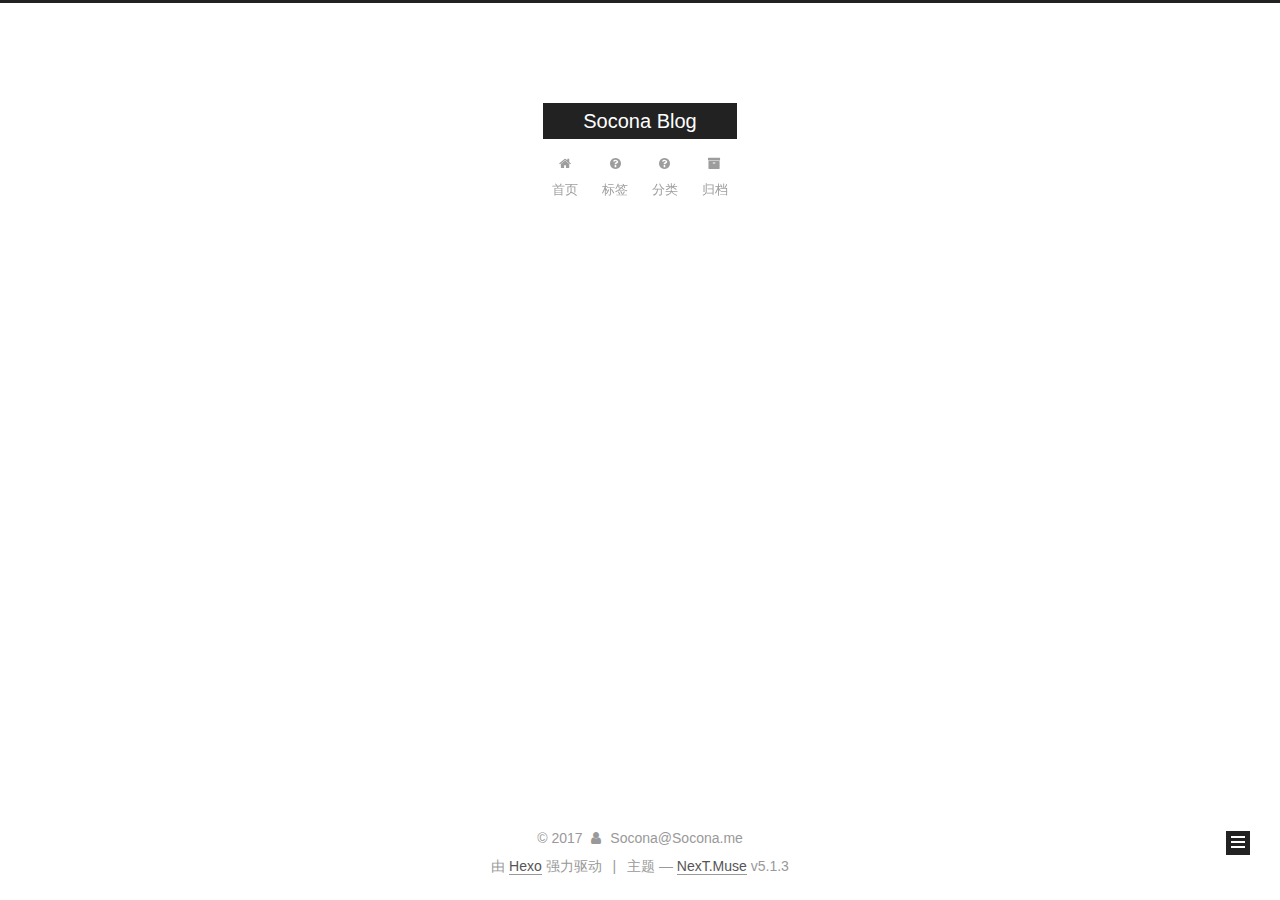
==== commit 245d08eb: "Site updated: 2017-10-17 04:32:31" ====
--- a/archives/index.html
+++ b/archives/index.html
@@ -1,442 +1,621 @@
 <!DOCTYPE html>
-<html>
+
+
+
+  
+
+
+<html class="theme-next muse use-motion" lang="zh-Hans">
 <head>
-  <meta charset="utf-8">
-  
-  <meta name="renderer" content="webkit">
-  <meta http-equiv="X-UA-Compatible" content="IE=edge" >
-  <link rel="dns-prefetch" href="http://socona.me">
-  <title>Archives | Socona Blog</title>
-  <meta name="viewport" content="width=device-width, initial-scale=1, maximum-scale=1">
-  <meta property="og:type" content="website">
+  <meta charset="UTF-8"/>
+<meta http-equiv="X-UA-Compatible" content="IE=edge" />
+<meta name="viewport" content="width=device-width, initial-scale=1, maximum-scale=1"/>
+<meta name="theme-color" content="#222">
+
+
+
+
+
+
+
+
+
+<meta http-equiv="Cache-Control" content="no-transform" />
+<meta http-equiv="Cache-Control" content="no-siteapp" />
+
+
+
+
+
+
+
+
+
+
+
+
+
+
+
+
+  
+  
+  <link href="/lib/fancybox/source/jquery.fancybox.css?v=2.1.5" rel="stylesheet" type="text/css" />
+
+
+
+
+
+
+
+<link href="/lib/font-awesome/css/font-awesome.min.css?v=4.6.2" rel="stylesheet" type="text/css" />
+
+<link href="/css/main.css?v=5.1.3" rel="stylesheet" type="text/css" />
+
+
+  <link rel="apple-touch-icon" sizes="180x180" href="/images/apple-touch-icon.png?v=5.1.3">
+
+
+  <link rel="icon" type="image/png" sizes="32x32" href="/images/favicon-32x32.png?v=5.1.3">
+
+
+  <link rel="icon" type="image/png" sizes="16x16" href="/images/favicon-16x16.png?v=5.1.3">
+
+
+  <link rel="mask-icon" href="/images/logo.svg?v=5.1.3" color="#222">
+
+
+
+
+
+  <meta name="keywords" content="Hexo, NexT" />
+
+
+
+
+
+
+
+
+
+
+<meta property="og:type" content="website">
 <meta property="og:title" content="Socona Blog">
-<meta property="og:url" content="http://socona.me/archives/index.html">
+<meta property="og:url" content="http://blog.socona.me/archives/index.html">
 <meta property="og:site_name" content="Socona Blog">
+<meta property="og:locale" content="zh-Hans">
 <meta name="twitter:card" content="summary">
 <meta name="twitter:title" content="Socona Blog">
-  
-    <link rel="alternative" href="/atom.xml" title="Socona Blog" type="application/atom+xml">
-  
-  
-    <link rel="icon" href="/favicon.png">
-  
-  <link rel="stylesheet" type="text/css" href="/./main.507b3a.css">
-  <style type="text/css">
-  
-    #container.show {
-      background: linear-gradient(200deg,#a0cfe4,#e8c37e);
+
+
+
+<script type="text/javascript" id="hexo.configurations">
+  var NexT = window.NexT || {};
+  var CONFIG = {
+    root: '/',
+    scheme: 'Muse',
+    version: '5.1.3',
+    sidebar: {"position":"left","display":"post","offset":12,"b2t":false,"scrollpercent":false,"onmobile":false},
+    fancybox: true,
+    tabs: true,
+    motion: {"enable":true,"async":false,"transition":{"post_block":"fadeIn","post_header":"slideDownIn","post_body":"slideDownIn","coll_header":"slideLeftIn","sidebar":"slideUpIn"}},
+    duoshuo: {
+      userId: '0',
+      author: '博主'
+    },
+    algolia: {
+      applicationID: '',
+      apiKey: '',
+      indexName: '',
+      hits: {"per_page":10},
+      labels: {"input_placeholder":"Search for Posts","hits_empty":"We didn't find any results for the search: ${query}","hits_stats":"${hits} results found in ${time} ms"}
     }
-  </style>
-  
-
-  
+  };
+</script>
+
+
+
+  <link rel="canonical" href="http://blog.socona.me/archives/"/>
+
+
+
+
+
+  <title>归档 | Socona Blog</title>
+  
+
+
+
+
+
+
+
 
 </head>
 
-<body>
-  <div id="container" q-class="show:isCtnShow">
-    <canvas id="anm-canvas" class="anm-canvas"></canvas>
-    <div class="left-col" q-class="show:isShow">
-      
-<div class="overlay" style="background: #4d4d4d"></div>
-<div class="intrude-less">
-	<header id="header" class="inner">
-		<a href="" class="profilepic">
-			<img src="" class="js-avatar">
-		</a>
-		<hgroup>
-		  <h1 class="header-author"><a href="">Socona@Socona.me</a></h1>
-		</hgroup>
-		
-
-		<nav class="header-menu">
-			<ul>
-			
-				<li><a href="/">主页</a></li>
-	        
-				<li><a href="/tags/随笔/">随笔</a></li>
-	        
-			</ul>
-		</nav>
-		<nav class="header-smart-menu">
-    		
-    			
-    			<a q-on="click: openSlider(e, 'innerArchive')" href="javascript:void(0)">所有文章</a>
-    			
-            
-    			
-    			<a q-on="click: openSlider(e, 'friends')" href="javascript:void(0)">友链</a>
-    			
-            
-    			
-    			<a q-on="click: openSlider(e, 'aboutme')" href="javascript:void(0)">关于我</a>
-    			
-            
-		</nav>
-		<nav class="header-nav">
-			<div class="social">
-				
-					<a class="github" target="_blank" href="#" title="github"><i class="icon-github"></i></a>
-		        
-					<a class="weibo" target="_blank" href="#" title="weibo"><i class="icon-weibo"></i></a>
-		        
-					<a class="rss" target="_blank" href="#" title="rss"><i class="icon-rss"></i></a>
-		        
-					<a class="zhihu" target="_blank" href="#" title="zhihu"><i class="icon-zhihu"></i></a>
-		        
-			</div>
-		</nav>
-	</header>		
+<body itemscope itemtype="http://schema.org/WebPage" lang="zh-Hans">
+
+  
+  
+    
+  
+
+  <div class="container sidebar-position-left page-archive">
+    <div class="headband"></div>
+
+    <header id="header" class="header" itemscope itemtype="http://schema.org/WPHeader">
+      <div class="header-inner"><div class="site-brand-wrapper">
+  <div class="site-meta ">
+    
+
+    <div class="custom-logo-site-title">
+      <a href="/"  class="brand" rel="start">
+        <span class="logo-line-before"><i></i></span>
+        <span class="site-title">Socona Blog</span>
+        <span class="logo-line-after"><i></i></span>
+      </a>
+    </div>
+      
+        <p class="site-subtitle"></p>
+      
+  </div>
+
+  <div class="site-nav-toggle">
+    <button>
+      <span class="btn-bar"></span>
+      <span class="btn-bar"></span>
+      <span class="btn-bar"></span>
+    </button>
+  </div>
 </div>
 
-    </div>
-    <div class="mid-col" q-class="show:isShow,hide:isShow|isFalse">
-      
-<nav id="mobile-nav">
-  	<div class="overlay js-overlay" style="background: #4d4d4d"></div>
-	<div class="btnctn js-mobile-btnctn">
-  		<div class="slider-trigger list" q-on="click: openSlider(e)"><i class="icon icon-sort"></i></div>
-	</div>
-	<div class="intrude-less">
-		<header id="header" class="inner">
-			<div class="profilepic">
-				<img src="" class="js-avatar">
-			</div>
-			<hgroup>
-			  <h1 class="header-author js-header-author">Socona@Socona.me</h1>
-			</hgroup>
-			
-			
-			
-				
-			
-				
-			
-			
-			
-			<nav class="header-nav">
-				<div class="social">
-					
-						<a class="github" target="_blank" href="#" title="github"><i class="icon-github"></i></a>
-			        
-						<a class="weibo" target="_blank" href="#" title="weibo"><i class="icon-weibo"></i></a>
-			        
-						<a class="rss" target="_blank" href="#" title="rss"><i class="icon-rss"></i></a>
-			        
-						<a class="zhihu" target="_blank" href="#" title="zhihu"><i class="icon-zhihu"></i></a>
-			        
-				</div>
-			</nav>
-
-			<nav class="header-menu js-header-menu">
-				<ul style="width: 50%">
-				
-				
-					<li style="width: 50%"><a href="/">主页</a></li>
-		        
-					<li style="width: 50%"><a href="/tags/随笔/">随笔</a></li>
-		        
-				</ul>
-			</nav>
-		</header>				
-	</div>
-	<div class="mobile-mask" style="display:none" q-show="isShow"></div>
+<nav class="site-nav">
+  
+
+  
+    <ul id="menu" class="menu">
+      
+        
+        <li class="menu-item menu-item-home">
+          <a href="/" rel="section">
+            
+              <i class="menu-item-icon fa fa-fw fa-home"></i> <br />
+            
+            首页
+          </a>
+        </li>
+      
+        
+        <li class="menu-item menu-item-tags">
+          <a href="/tags" rel="section">
+            
+              <i class="menu-item-icon fa fa-fw fa-question-circle"></i> <br />
+            
+            标签
+          </a>
+        </li>
+      
+        
+        <li class="menu-item menu-item-categories">
+          <a href="/categories" rel="section">
+            
+              <i class="menu-item-icon fa fa-fw fa-question-circle"></i> <br />
+            
+            分类
+          </a>
+        </li>
+      
+        
+        <li class="menu-item menu-item-archives">
+          <a href="/archives/" rel="section">
+            
+              <i class="menu-item-icon fa fa-fw fa-archive"></i> <br />
+            
+            归档
+          </a>
+        </li>
+      
+
+      
+    </ul>
+  
+
+  
 </nav>
 
-      <div id="wrapper" class="body-wrap">
-        <div class="menu-l">
-          <div class="canvas-wrap">
-            <canvas data-colors="#eaeaea" data-sectionHeight="100" data-contentId="js-content" id="myCanvas1" class="anm-canvas"></canvas>
+
+
+ </div>
+    </header>
+
+    <main id="main" class="main">
+      <div class="main-inner">
+        <div class="content-wrap">
+          <div id="content" class="content">
+            
+
+  
+  
+  
+  <div class="post-block archive">
+    <div id="posts" class="posts-collapse">
+      <span class="archive-move-on"></span>
+
+      <span class="archive-page-counter">
+        
+        
+        
+          
+        
+        嗯..! 目前共计 2 篇日志。 继续努力。
+      </span>
+
+      
+
+        
+        
+        
+
+        
+          
+          <div class="collection-title">
+            <h1 class="archive-year" id="archive-year-2017">2017</h1>
           </div>
-          <div id="js-content" class="content-ll">
-            
-  
-  
-    
-    
-      
-      
-      <section class="archives-wrap">
-        <div class="archive-year-wrap">
-          <a href="/archives/2017" class="archive-year">2017</a>
-        </div>
-        <div class="archives">
-    
-    <article class="archive-article archive-type-post">
-  <div class="archive-article-inner">
-    <header class="archive-article-header">
-      	<div class="article-meta">
-	      	<a href="/2017/10/12/hello-world/" class="archive-article-date">
-  	<time datetime="2017-10-12T06:08:10.148Z" itemprop="datePublished"><i class="icon-calendar icon"></i>2017-10-12</time>
-</a>
-        </div>
-    	 
-  
-    <h1 itemprop="name">
-      <a class="archive-article-title" href="/2017/10/12/hello-world/">Hello World</a>
-    </h1>
-  
-
-        <div class="article-info info-on-right">
-          
-          
-
-        </div>
-        <div class="clearfix"></div>
+        
+        
+
+        
+
+  <article class="post post-type-normal" itemscope itemtype="http://schema.org/Article">
+    <header class="post-header">
+
+      <h2 class="post-title">
+        
+            <a class="post-title-link" href="/2017/10/17/wpf-mvvm-binding-dragablz/" itemprop="url">
+              
+                <span itemprop="name">未命名</span>
+              
+            </a>
+        
+      </h2>
+
+      <div class="post-meta">
+        <time class="post-time" itemprop="dateCreated"
+              datetime="2017-10-17T04:32:17-04:00"
+              content="2017-10-17" >
+          10-17
+        </time>
+      </div>
+
     </header>
-  </div>
-</article>
-  
-  
-    </div></section>
-  
-
-    
-
-
-          </div>
-        </div>
+  </article>
+
+
+
+      
+
+        
+        
+        
+
+        
+        
+
+        
+
+  <article class="post post-type-normal" itemscope itemtype="http://schema.org/Article">
+    <header class="post-header">
+
+      <h2 class="post-title">
+        
+            <a class="post-title-link" href="/2017/10/17/hello-world/" itemprop="url">
+              
+                <span itemprop="name">Hello World</span>
+              
+            </a>
+        
+      </h2>
+
+      <div class="post-meta">
+        <time class="post-time" itemprop="dateCreated"
+              datetime="2017-10-17T04:32:17-04:00"
+              content="2017-10-17" >
+          10-17
+        </time>
       </div>
-      <footer id="footer">
-  <div class="outer">
-    <div id="footer-info">
-    	<div class="footer-left">
-    		&copy; 2017 Socona@Socona.me
-    	</div>
-      	<div class="footer-right">
-      		<a href="http://hexo.io/" target="_blank">Hexo</a>  Theme <a href="https://github.com/litten/hexo-theme-yilia" target="_blank">Yilia</a> by Litten
-      	</div>
+
+    </header>
+  </article>
+
+
+
+      
+
     </div>
   </div>
-</footer>
+  
+  
+  
+
+  
+
+
+
+          </div>
+          
+
+
+          
+
+        </div>
+        
+          
+  
+  <div class="sidebar-toggle">
+    <div class="sidebar-toggle-line-wrap">
+      <span class="sidebar-toggle-line sidebar-toggle-line-first"></span>
+      <span class="sidebar-toggle-line sidebar-toggle-line-middle"></span>
+      <span class="sidebar-toggle-line sidebar-toggle-line-last"></span>
     </div>
-    <script>
-	var yiliaConfig = {
-		mathjax: false,
-		isHome: false,
-		isPost: false,
-		isArchive: true,
-		isTag: false,
-		isCategory: false,
-		open_in_new: false,
-		toc_hide_index: true,
-		root: "/",
-		innerArchive: true,
-		showTags: false
-	}
+  </div>
+
+  <aside id="sidebar" class="sidebar">
+    
+    <div class="sidebar-inner">
+
+      
+
+      
+
+      <section class="site-overview-wrap sidebar-panel sidebar-panel-active">
+        <div class="site-overview">
+          <div class="site-author motion-element" itemprop="author" itemscope itemtype="http://schema.org/Person">
+            
+              <p class="site-author-name" itemprop="name">Socona@Socona.me</p>
+              <p class="site-description motion-element" itemprop="description"></p>
+          </div>
+
+          <nav class="site-state motion-element">
+
+            
+              <div class="site-state-item site-state-posts">
+              
+                <a href="/archives/">
+              
+                  <span class="site-state-item-count">2</span>
+                  <span class="site-state-item-name">日志</span>
+                </a>
+              </div>
+            
+
+            
+
+            
+
+          </nav>
+
+          
+
+          <div class="links-of-author motion-element">
+            
+              
+                <span class="links-of-author-item">
+                  <a href="https://github.com/sconan32" target="_blank" title="GitHub">
+                    
+                      <i class="fa fa-fw fa-github"></i>GitHub</a>
+                </span>
+              
+                <span class="links-of-author-item">
+                  <a href="https://www.zhihu.com/people/sconan32/activities" target="_blank" title="ZhiHu">
+                    
+                      <i class="fa fa-fw fa-zhihu"></i>ZhiHu</a>
+                </span>
+              
+                <span class="links-of-author-item">
+                  <a href="mailto:blog@socona.me" target="_blank" title="E-Mail">
+                    
+                      <i class="fa fa-fw fa-email"></i>E-Mail</a>
+                </span>
+              
+                <span class="links-of-author-item">
+                  <a href="https://twitter.com/sconan32" target="_blank" title="Twitter">
+                    
+                      <i class="fa fa-fw fa-twitter"></i>Twitter</a>
+                </span>
+              
+                <span class="links-of-author-item">
+                  <a href="skype:sconan32?call|chat" target="_blank" title="Skype">
+                    
+                      <i class="fa fa-fw fa-skype"></i>Skype</a>
+                </span>
+              
+            
+          </div>
+
+          
+          
+
+          
+          
+
+          
+
+        </div>
+      </section>
+
+      
+
+      
+
+    </div>
+  </aside>
+
+
+        
+      </div>
+    </main>
+
+    <footer id="footer" class="footer">
+      <div class="footer-inner">
+        <div class="copyright">&copy; <span itemprop="copyrightYear">2017</span>
+  <span class="with-love">
+    <i class="fa fa-user"></i>
+  </span>
+  <span class="author" itemprop="copyrightHolder">Socona@Socona.me</span>
+
+  
+</div>
+
+
+  <div class="powered-by">由 <a class="theme-link" target="_blank" href="https://hexo.io">Hexo</a> 强力驱动</div>
+
+
+
+  <span class="post-meta-divider">|</span>
+
+
+
+  <div class="theme-info">主题 &mdash; <a class="theme-link" target="_blank" href="https://github.com/iissnan/hexo-theme-next">NexT.Muse</a> v5.1.3</div>
+
+
+
+
+        
+
+
+
+
+
+
+
+        
+      </div>
+    </footer>
+
+    
+      <div class="back-to-top">
+        <i class="fa fa-arrow-up"></i>
+        
+      </div>
+    
+
+  </div>
+
+  
+
+<script type="text/javascript">
+  if (Object.prototype.toString.call(window.Promise) !== '[object Function]') {
+    window.Promise = null;
+  }
 </script>
 
-<script>!function(t){function n(e){if(r[e])return r[e].exports;var i=r[e]={exports:{},id:e,loaded:!1};return t[e].call(i.exports,i,i.exports,n),i.loaded=!0,i.exports}var r={};n.m=t,n.c=r,n.p="./",n(0)}([function(t,n,r){r(195),t.exports=r(191)},function(t,n,r){var e=r(3),i=r(52),o=r(27),u=r(28),c=r(53),f="prototype",a=function(t,n,r){var s,l,h,v,p=t&a.F,d=t&a.G,y=t&a.S,g=t&a.P,b=t&a.B,m=d?e:y?e[n]||(e[n]={}):(e[n]||{})[f],x=d?i:i[n]||(i[n]={}),w=x[f]||(x[f]={});d&&(r=n);for(s in r)l=!p&&m&&void 0!==m[s],h=(l?m:r)[s],v=b&&l?c(h,e):g&&"function"==typeof h?c(Function.call,h):h,m&&u(m,s,h,t&a.U),x[s]!=h&&o(x,s,v),g&&w[s]!=h&&(w[s]=h)};e.core=i,a.F=1,a.G=2,a.S=4,a.P=8,a.B=16,a.W=32,a.U=64,a.R=128,t.exports=a},function(t,n,r){var e=r(6);t.exports=function(t){if(!e(t))throw TypeError(t+" is not an object!");return t}},function(t,n){var r=t.exports="undefined"!=typeof window&&window.Math==Math?window:"undefined"!=typeof self&&self.Math==Math?self:Function("return this")();"number"==typeof __g&&(__g=r)},function(t,n){t.exports=function(t){try{return!!t()}catch(t){return!0}}},function(t,n){var r=t.exports="undefined"!=typeof window&&window.Math==Math?window:"undefined"!=typeof self&&self.Math==Math?self:Function("return this")();"number"==typeof __g&&(__g=r)},function(t,n){t.exports=function(t){return"object"==typeof t?null!==t:"function"==typeof t}},function(t,n,r){var e=r(126)("wks"),i=r(76),o=r(3).Symbol,u="function"==typeof o;(t.exports=function(t){return e[t]||(e[t]=u&&o[t]||(u?o:i)("Symbol."+t))}).store=e},function(t,n){var r={}.hasOwnProperty;t.exports=function(t,n){return r.call(t,n)}},function(t,n,r){var e=r(94),i=r(33);t.exports=function(t){return e(i(t))}},function(t,n,r){t.exports=!r(4)(function(){return 7!=Object.defineProperty({},"a",{get:function(){return 7}}).a})},function(t,n,r){var e=r(2),i=r(167),o=r(50),u=Object.defineProperty;n.f=r(10)?Object.defineProperty:function(t,n,r){if(e(t),n=o(n,!0),e(r),i)try{return u(t,n,r)}catch(t){}if("get"in r||"set"in r)throw TypeError("Accessors not supported!");return"value"in r&&(t[n]=r.value),t}},function(t,n,r){t.exports=!r(18)(function(){return 7!=Object.defineProperty({},"a",{get:function(){return 7}}).a})},function(t,n,r){var e=r(14),i=r(22);t.exports=r(12)?function(t,n,r){return e.f(t,n,i(1,r))}:function(t,n,r){return t[n]=r,t}},function(t,n,r){var e=r(20),i=r(58),o=r(42),u=Object.defineProperty;n.f=r(12)?Object.defineProperty:function(t,n,r){if(e(t),n=o(n,!0),e(r),i)try{return u(t,n,r)}catch(t){}if("get"in r||"set"in r)throw TypeError("Accessors not supported!");return"value"in r&&(t[n]=r.value),t}},function(t,n,r){var e=r(40)("wks"),i=r(23),o=r(5).Symbol,u="function"==typeof o;(t.exports=function(t){return e[t]||(e[t]=u&&o[t]||(u?o:i)("Symbol."+t))}).store=e},function(t,n,r){var e=r(67),i=Math.min;t.exports=function(t){return t>0?i(e(t),9007199254740991):0}},function(t,n,r){var e=r(46);t.exports=function(t){return Object(e(t))}},function(t,n){t.exports=function(t){try{return!!t()}catch(t){return!0}}},function(t,n,r){var e=r(63),i=r(34);t.exports=Object.keys||function(t){return e(t,i)}},function(t,n,r){var e=r(21);t.exports=function(t){if(!e(t))throw TypeError(t+" is not an object!");return t}},function(t,n){t.exports=function(t){return"object"==typeof t?null!==t:"function"==typeof t}},function(t,n){t.exports=function(t,n){return{enumerable:!(1&t),configurable:!(2&t),writable:!(4&t),value:n}}},function(t,n){var r=0,e=Math.random();t.exports=function(t){return"Symbol(".concat(void 0===t?"":t,")_",(++r+e).toString(36))}},function(t,n){var r={}.hasOwnProperty;t.exports=function(t,n){return r.call(t,n)}},function(t,n){var r=t.exports={version:"2.4.0"};"number"==typeof __e&&(__e=r)},function(t,n){t.exports=function(t){if("function"!=typeof t)throw TypeError(t+" is not a function!");return t}},function(t,n,r){var e=r(11),i=r(66);t.exports=r(10)?function(t,n,r){return e.f(t,n,i(1,r))}:function(t,n,r){return t[n]=r,t}},function(t,n,r){var e=r(3),i=r(27),o=r(24),u=r(76)("src"),c="toString",f=Function[c],a=(""+f).split(c);r(52).inspectSource=function(t){return f.call(t)},(t.exports=function(t,n,r,c){var f="function"==typeof r;f&&(o(r,"name")||i(r,"name",n)),t[n]!==r&&(f&&(o(r,u)||i(r,u,t[n]?""+t[n]:a.join(String(n)))),t===e?t[n]=r:c?t[n]?t[n]=r:i(t,n,r):(delete t[n],i(t,n,r)))})(Function.prototype,c,function(){return"function"==typeof this&&this[u]||f.call(this)})},function(t,n,r){var e=r(1),i=r(4),o=r(46),u=function(t,n,r,e){var i=String(o(t)),u="<"+n;return""!==r&&(u+=" "+r+'="'+String(e).replace(/"/g,"&quot;")+'"'),u+">"+i+"</"+n+">"};t.exports=function(t,n){var r={};r[t]=n(u),e(e.P+e.F*i(function(){var n=""[t]('"');return n!==n.toLowerCase()||n.split('"').length>3}),"String",r)}},function(t,n,r){var e=r(115),i=r(46);t.exports=function(t){return e(i(t))}},function(t,n,r){var e=r(116),i=r(66),o=r(30),u=r(50),c=r(24),f=r(167),a=Object.getOwnPropertyDescriptor;n.f=r(10)?a:function(t,n){if(t=o(t),n=u(n,!0),f)try{return a(t,n)}catch(t){}if(c(t,n))return i(!e.f.call(t,n),t[n])}},function(t,n,r){var e=r(24),i=r(17),o=r(145)("IE_PROTO"),u=Object.prototype;t.exports=Object.getPrototypeOf||function(t){return t=i(t),e(t,o)?t[o]:"function"==typeof t.constructor&&t instanceof t.constructor?t.constructor.prototype:t instanceof Object?u:null}},function(t,n){t.exports=function(t){if(void 0==t)throw TypeError("Can't call method on  "+t);return t}},function(t,n){t.exports="constructor,hasOwnProperty,isPrototypeOf,propertyIsEnumerable,toLocaleString,toString,valueOf".split(",")},function(t,n){t.exports={}},function(t,n){t.exports=!0},function(t,n){n.f={}.propertyIsEnumerable},function(t,n,r){var e=r(14).f,i=r(8),o=r(15)("toStringTag");t.exports=function(t,n,r){t&&!i(t=r?t:t.prototype,o)&&e(t,o,{configurable:!0,value:n})}},function(t,n,r){var e=r(40)("keys"),i=r(23);t.exports=function(t){return e[t]||(e[t]=i(t))}},function(t,n,r){var e=r(5),i="__core-js_shared__",o=e[i]||(e[i]={});t.exports=function(t){return o[t]||(o[t]={})}},function(t,n){var r=Math.ceil,e=Math.floor;t.exports=function(t){return isNaN(t=+t)?0:(t>0?e:r)(t)}},function(t,n,r){var e=r(21);t.exports=function(t,n){if(!e(t))return t;var r,i;if(n&&"function"==typeof(r=t.toString)&&!e(i=r.call(t)))return i;if("function"==typeof(r=t.valueOf)&&!e(i=r.call(t)))return i;if(!n&&"function"==typeof(r=t.toString)&&!e(i=r.call(t)))return i;throw TypeError("Can't convert object to primitive value")}},function(t,n,r){var e=r(5),i=r(25),o=r(36),u=r(44),c=r(14).f;t.exports=function(t){var n=i.Symbol||(i.Symbol=o?{}:e.Symbol||{});"_"==t.charAt(0)||t in n||c(n,t,{value:u.f(t)})}},function(t,n,r){n.f=r(15)},function(t,n){var r={}.toString;t.exports=function(t){return r.call(t).slice(8,-1)}},function(t,n){t.exports=function(t){if(void 0==t)throw TypeError("Can't call method on  "+t);return t}},function(t,n,r){var e=r(4);t.exports=function(t,n){return!!t&&e(function(){n?t.call(null,function(){},1):t.call(null)})}},function(t,n,r){var e=r(53),i=r(115),o=r(17),u=r(16),c=r(203);t.exports=function(t,n){var r=1==t,f=2==t,a=3==t,s=4==t,l=6==t,h=5==t||l,v=n||c;return function(n,c,p){for(var d,y,g=o(n),b=i(g),m=e(c,p,3),x=u(b.length),w=0,S=r?v(n,x):f?v(n,0):void 0;x>w;w++)if((h||w in b)&&(d=b[w],y=m(d,w,g),t))if(r)S[w]=y;else if(y)switch(t){case 3:return!0;case 5:return d;case 6:return w;case 2:S.push(d)}else if(s)return!1;return l?-1:a||s?s:S}}},function(t,n,r){var e=r(1),i=r(52),o=r(4);t.exports=function(t,n){var r=(i.Object||{})[t]||Object[t],u={};u[t]=n(r),e(e.S+e.F*o(function(){r(1)}),"Object",u)}},function(t,n,r){var e=r(6);t.exports=function(t,n){if(!e(t))return t;var r,i;if(n&&"function"==typeof(r=t.toString)&&!e(i=r.call(t)))return i;if("function"==typeof(r=t.valueOf)&&!e(i=r.call(t)))return i;if(!n&&"function"==typeof(r=t.toString)&&!e(i=r.call(t)))return i;throw TypeError("Can't convert object to primitive value")}},function(t,n,r){var e=r(5),i=r(25),o=r(91),u=r(13),c="prototype",f=function(t,n,r){var a,s,l,h=t&f.F,v=t&f.G,p=t&f.S,d=t&f.P,y=t&f.B,g=t&f.W,b=v?i:i[n]||(i[n]={}),m=b[c],x=v?e:p?e[n]:(e[n]||{})[c];v&&(r=n);for(a in r)(s=!h&&x&&void 0!==x[a])&&a in b||(l=s?x[a]:r[a],b[a]=v&&"function"!=typeof x[a]?r[a]:y&&s?o(l,e):g&&x[a]==l?function(t){var n=function(n,r,e){if(this instanceof t){switch(arguments.length){case 0:return new t;case 1:return new t(n);case 2:return new t(n,r)}return new t(n,r,e)}return t.apply(this,arguments)};return n[c]=t[c],n}(l):d&&"function"==typeof l?o(Function.call,l):l,d&&((b.virtual||(b.virtual={}))[a]=l,t&f.R&&m&&!m[a]&&u(m,a,l)))};f.F=1,f.G=2,f.S=4,f.P=8,f.B=16,f.W=32,f.U=64,f.R=128,t.exports=f},function(t,n){var r=t.exports={version:"2.4.0"};"number"==typeof __e&&(__e=r)},function(t,n,r){var e=r(26);t.exports=function(t,n,r){if(e(t),void 0===n)return t;switch(r){case 1:return function(r){return t.call(n,r)};case 2:return function(r,e){return t.call(n,r,e)};case 3:return function(r,e,i){return t.call(n,r,e,i)}}return function(){return t.apply(n,arguments)}}},function(t,n,r){var e=r(183),i=r(1),o=r(126)("metadata"),u=o.store||(o.store=new(r(186))),c=function(t,n,r){var i=u.get(t);if(!i){if(!r)return;u.set(t,i=new e)}var o=i.get(n);if(!o){if(!r)return;i.set(n,o=new e)}return o},f=function(t,n,r){var e=c(n,r,!1);return void 0!==e&&e.has(t)},a=function(t,n,r){var e=c(n,r,!1);return void 0===e?void 0:e.get(t)},s=function(t,n,r,e){c(r,e,!0).set(t,n)},l=function(t,n){var r=c(t,n,!1),e=[];return r&&r.forEach(function(t,n){e.push(n)}),e},h=function(t){return void 0===t||"symbol"==typeof t?t:String(t)},v=function(t){i(i.S,"Reflect",t)};t.exports={store:u,map:c,has:f,get:a,set:s,keys:l,key:h,exp:v}},function(t,n,r){"use strict";if(r(10)){var e=r(69),i=r(3),o=r(4),u=r(1),c=r(127),f=r(152),a=r(53),s=r(68),l=r(66),h=r(27),v=r(73),p=r(67),d=r(16),y=r(75),g=r(50),b=r(24),m=r(180),x=r(114),w=r(6),S=r(17),_=r(137),O=r(70),E=r(32),P=r(71).f,j=r(154),F=r(76),M=r(7),A=r(48),N=r(117),T=r(146),I=r(155),k=r(80),L=r(123),R=r(74),C=r(130),W=r(160),D=r(11),U=r(31),G=D.f,B=U.f,V=i.RangeError,z=i.TypeError,q=i.Uint8Array,K="ArrayBuffer",Y="Shared"+K,J="BYTES_PER_ELEMENT",H="prototype",$=Array[H],X=f.ArrayBuffer,Q=f.DataView,Z=A(0),tt=A(2),nt=A(3),rt=A(4),et=A(5),it=A(6),ot=N(!0),ut=N(!1),ct=I.values,ft=I.keys,at=I.entries,st=$.lastIndexOf,lt=$.reduce,ht=$.reduceRight,vt=$.join,pt=$.sort,dt=$.slice,yt=$.toString,gt=$.toLocaleString,bt=M("iterator"),mt=M("toStringTag"),xt=F("typed_constructor"),wt=F("def_constructor"),St=c.CONSTR,_t=c.TYPED,Ot=c.VIEW,Et="Wrong length!",Pt=A(1,function(t,n){return Tt(T(t,t[wt]),n)}),jt=o(function(){return 1===new q(new Uint16Array([1]).buffer)[0]}),Ft=!!q&&!!q[H].set&&o(function(){new q(1).set({})}),Mt=function(t,n){if(void 0===t)throw z(Et);var r=+t,e=d(t);if(n&&!m(r,e))throw V(Et);return e},At=function(t,n){var r=p(t);if(r<0||r%n)throw V("Wrong offset!");return r},Nt=function(t){if(w(t)&&_t in t)return t;throw z(t+" is not a typed array!")},Tt=function(t,n){if(!(w(t)&&xt in t))throw z("It is not a typed array constructor!");return new t(n)},It=function(t,n){return kt(T(t,t[wt]),n)},kt=function(t,n){for(var r=0,e=n.length,i=Tt(t,e);e>r;)i[r]=n[r++];return i},Lt=function(t,n,r){G(t,n,{get:function(){return this._d[r]}})},Rt=function(t){var n,r,e,i,o,u,c=S(t),f=arguments.length,s=f>1?arguments[1]:void 0,l=void 0!==s,h=j(c);if(void 0!=h&&!_(h)){for(u=h.call(c),e=[],n=0;!(o=u.next()).done;n++)e.push(o.value);c=e}for(l&&f>2&&(s=a(s,arguments[2],2)),n=0,r=d(c.length),i=Tt(this,r);r>n;n++)i[n]=l?s(c[n],n):c[n];return i},Ct=function(){for(var t=0,n=arguments.length,r=Tt(this,n);n>t;)r[t]=arguments[t++];return r},Wt=!!q&&o(function(){gt.call(new q(1))}),Dt=function(){return gt.apply(Wt?dt.call(Nt(this)):Nt(this),arguments)},Ut={copyWithin:function(t,n){return W.call(Nt(this),t,n,arguments.length>2?arguments[2]:void 0)},every:function(t){return rt(Nt(this),t,arguments.length>1?arguments[1]:void 0)},fill:function(t){return C.apply(Nt(this),arguments)},filter:function(t){return It(this,tt(Nt(this),t,arguments.length>1?arguments[1]:void 0))},find:function(t){return et(Nt(this),t,arguments.length>1?arguments[1]:void 0)},findIndex:function(t){return it(Nt(this),t,arguments.length>1?arguments[1]:void 0)},forEach:function(t){Z(Nt(this),t,arguments.length>1?arguments[1]:void 0)},indexOf:function(t){return ut(Nt(this),t,arguments.length>1?arguments[1]:void 0)},includes:function(t){return ot(Nt(this),t,arguments.length>1?arguments[1]:void 0)},join:function(t){return vt.apply(Nt(this),arguments)},lastIndexOf:function(t){return st.apply(Nt(this),arguments)},map:function(t){return Pt(Nt(this),t,arguments.length>1?arguments[1]:void 0)},reduce:function(t){return lt.apply(Nt(this),arguments)},reduceRight:function(t){return ht.apply(Nt(this),arguments)},reverse:function(){for(var t,n=this,r=Nt(n).length,e=Math.floor(r/2),i=0;i<e;)t=n[i],n[i++]=n[--r],n[r]=t;return n},some:function(t){return nt(Nt(this),t,arguments.length>1?arguments[1]:void 0)},sort:function(t){return pt.call(Nt(this),t)},subarray:function(t,n){var r=Nt(this),e=r.length,i=y(t,e);return new(T(r,r[wt]))(r.buffer,r.byteOffset+i*r.BYTES_PER_ELEMENT,d((void 0===n?e:y(n,e))-i))}},Gt=function(t,n){return It(this,dt.call(Nt(this),t,n))},Bt=function(t){Nt(this);var n=At(arguments[1],1),r=this.length,e=S(t),i=d(e.length),o=0;if(i+n>r)throw V(Et);for(;o<i;)this[n+o]=e[o++]},Vt={entries:function(){return at.call(Nt(this))},keys:function(){return ft.call(Nt(this))},values:function(){return ct.call(Nt(this))}},zt=function(t,n){return w(t)&&t[_t]&&"symbol"!=typeof n&&n in t&&String(+n)==String(n)},qt=function(t,n){return zt(t,n=g(n,!0))?l(2,t[n]):B(t,n)},Kt=function(t,n,r){return!(zt(t,n=g(n,!0))&&w(r)&&b(r,"value"))||b(r,"get")||b(r,"set")||r.configurable||b(r,"writable")&&!r.writable||b(r,"enumerable")&&!r.enumerable?G(t,n,r):(t[n]=r.value,t)};St||(U.f=qt,D.f=Kt),u(u.S+u.F*!St,"Object",{getOwnPropertyDescriptor:qt,defineProperty:Kt}),o(function(){yt.call({})})&&(yt=gt=function(){return vt.call(this)});var Yt=v({},Ut);v(Yt,Vt),h(Yt,bt,Vt.values),v(Yt,{slice:Gt,set:Bt,constructor:function(){},toString:yt,toLocaleString:Dt}),Lt(Yt,"buffer","b"),Lt(Yt,"byteOffset","o"),Lt(Yt,"byteLength","l"),Lt(Yt,"length","e"),G(Yt,mt,{get:function(){return this[_t]}}),t.exports=function(t,n,r,f){f=!!f;var a=t+(f?"Clamped":"")+"Array",l="Uint8Array"!=a,v="get"+t,p="set"+t,y=i[a],g=y||{},b=y&&E(y),m=!y||!c.ABV,S={},_=y&&y[H],j=function(t,r){var e=t._d;return e.v[v](r*n+e.o,jt)},F=function(t,r,e){var i=t._d;f&&(e=(e=Math.round(e))<0?0:e>255?255:255&e),i.v[p](r*n+i.o,e,jt)},M=function(t,n){G(t,n,{get:function(){return j(this,n)},set:function(t){return F(this,n,t)},enumerable:!0})};m?(y=r(function(t,r,e,i){s(t,y,a,"_d");var o,u,c,f,l=0,v=0;if(w(r)){if(!(r instanceof X||(f=x(r))==K||f==Y))return _t in r?kt(y,r):Rt.call(y,r);o=r,v=At(e,n);var p=r.byteLength;if(void 0===i){if(p%n)throw V(Et);if((u=p-v)<0)throw V(Et)}else if((u=d(i)*n)+v>p)throw V(Et);c=u/n}else c=Mt(r,!0),u=c*n,o=new X(u);for(h(t,"_d",{b:o,o:v,l:u,e:c,v:new Q(o)});l<c;)M(t,l++)}),_=y[H]=O(Yt),h(_,"constructor",y)):L(function(t){new y(null),new y(t)},!0)||(y=r(function(t,r,e,i){s(t,y,a);var o;return w(r)?r instanceof X||(o=x(r))==K||o==Y?void 0!==i?new g(r,At(e,n),i):void 0!==e?new g(r,At(e,n)):new g(r):_t in r?kt(y,r):Rt.call(y,r):new g(Mt(r,l))}),Z(b!==Function.prototype?P(g).concat(P(b)):P(g),function(t){t in y||h(y,t,g[t])}),y[H]=_,e||(_.constructor=y));var A=_[bt],N=!!A&&("values"==A.name||void 0==A.name),T=Vt.values;h(y,xt,!0),h(_,_t,a),h(_,Ot,!0),h(_,wt,y),(f?new y(1)[mt]==a:mt in _)||G(_,mt,{get:function(){return a}}),S[a]=y,u(u.G+u.W+u.F*(y!=g),S),u(u.S,a,{BYTES_PER_ELEMENT:n,from:Rt,of:Ct}),J in _||h(_,J,n),u(u.P,a,Ut),R(a),u(u.P+u.F*Ft,a,{set:Bt}),u(u.P+u.F*!N,a,Vt),u(u.P+u.F*(_.toString!=yt),a,{toString:yt}),u(u.P+u.F*o(function(){new y(1).slice()}),a,{slice:Gt}),u(u.P+u.F*(o(function(){return[1,2].toLocaleString()!=new y([1,2]).toLocaleString()})||!o(function(){_.toLocaleString.call([1,2])})),a,{toLocaleString:Dt}),k[a]=N?A:T,e||N||h(_,bt,T)}}else t.exports=function(){}},function(t,n){var r={}.toString;t.exports=function(t){return r.call(t).slice(8,-1)}},function(t,n,r){var e=r(21),i=r(5).document,o=e(i)&&e(i.createElement);t.exports=function(t){return o?i.createElement(t):{}}},function(t,n,r){t.exports=!r(12)&&!r(18)(function(){return 7!=Object.defineProperty(r(57)("div"),"a",{get:function(){return 7}}).a})},function(t,n,r){"use strict";var e=r(36),i=r(51),o=r(64),u=r(13),c=r(8),f=r(35),a=r(96),s=r(38),l=r(103),h=r(15)("iterator"),v=!([].keys&&"next"in[].keys()),p="keys",d="values",y=function(){return this};t.exports=function(t,n,r,g,b,m,x){a(r,n,g);var w,S,_,O=function(t){if(!v&&t in F)return F[t];switch(t){case p:case d:return function(){return new r(this,t)}}return function(){return new r(this,t)}},E=n+" Iterator",P=b==d,j=!1,F=t.prototype,M=F[h]||F["@@iterator"]||b&&F[b],A=M||O(b),N=b?P?O("entries"):A:void 0,T="Array"==n?F.entries||M:M;if(T&&(_=l(T.call(new t)))!==Object.prototype&&(s(_,E,!0),e||c(_,h)||u(_,h,y)),P&&M&&M.name!==d&&(j=!0,A=function(){return M.call(this)}),e&&!x||!v&&!j&&F[h]||u(F,h,A),f[n]=A,f[E]=y,b)if(w={values:P?A:O(d),keys:m?A:O(p),entries:N},x)for(S in w)S in F||o(F,S,w[S]);else i(i.P+i.F*(v||j),n,w);return w}},function(t,n,r){var e=r(20),i=r(100),o=r(34),u=r(39)("IE_PROTO"),c=function(){},f="prototype",a=function(){var t,n=r(57)("iframe"),e=o.length;for(n.style.display="none",r(93).appendChild(n),n.src="javascript:",t=n.contentWindow.document,t.open(),t.write("<script>document.F=Object<\/script>"),t.close(),a=t.F;e--;)delete a[f][o[e]];return a()};t.exports=Object.create||function(t,n){var r;return null!==t?(c[f]=e(t),r=new c,c[f]=null,r[u]=t):r=a(),void 0===n?r:i(r,n)}},function(t,n,r){var e=r(63),i=r(34).concat("length","prototype");n.f=Object.getOwnPropertyNames||function(t){return e(t,i)}},function(t,n){n.f=Object.getOwnPropertySymbols},function(t,n,r){var e=r(8),i=r(9),o=r(90)(!1),u=r(39)("IE_PROTO");t.exports=function(t,n){var r,c=i(t),f=0,a=[];for(r in c)r!=u&&e(c,r)&&a.push(r);for(;n.length>f;)e(c,r=n[f++])&&(~o(a,r)||a.push(r));return a}},function(t,n,r){t.exports=r(13)},function(t,n,r){var e=r(76)("meta"),i=r(6),o=r(24),u=r(11).f,c=0,f=Object.isExtensible||function(){return!0},a=!r(4)(function(){return f(Object.preventExtensions({}))}),s=function(t){u(t,e,{value:{i:"O"+ ++c,w:{}}})},l=function(t,n){if(!i(t))return"symbol"==typeof t?t:("string"==typeof t?"S":"P")+t;if(!o(t,e)){if(!f(t))return"F";if(!n)return"E";s(t)}return t[e].i},h=function(t,n){if(!o(t,e)){if(!f(t))return!0;if(!n)return!1;s(t)}return t[e].w},v=function(t){return a&&p.NEED&&f(t)&&!o(t,e)&&s(t),t},p=t.exports={KEY:e,NEED:!1,fastKey:l,getWeak:h,onFreeze:v}},function(t,n){t.exports=function(t,n){return{enumerable:!(1&t),configurable:!(2&t),writable:!(4&t),value:n}}},function(t,n){var r=Math.ceil,e=Math.floor;t.exports=function(t){return isNaN(t=+t)?0:(t>0?e:r)(t)}},function(t,n){t.exports=function(t,n,r,e){if(!(t instanceof n)||void 0!==e&&e in t)throw TypeError(r+": incorrect invocation!");return t}},function(t,n){t.exports=!1},function(t,n,r){var e=r(2),i=r(173),o=r(133),u=r(145)("IE_PROTO"),c=function(){},f="prototype",a=function(){var t,n=r(132)("iframe"),e=o.length;for(n.style.display="none",r(135).appendChild(n),n.src="javascript:",t=n.contentWindow.document,t.open(),t.write("<script>document.F=Object<\/script>"),t.close(),a=t.F;e--;)delete a[f][o[e]];return a()};t.exports=Object.create||function(t,n){var r;return null!==t?(c[f]=e(t),r=new c,c[f]=null,r[u]=t):r=a(),void 0===n?r:i(r,n)}},function(t,n,r){var e=r(175),i=r(133).concat("length","prototype");n.f=Object.getOwnPropertyNames||function(t){return e(t,i)}},function(t,n,r){var e=r(175),i=r(133);t.exports=Object.keys||function(t){return e(t,i)}},function(t,n,r){var e=r(28);t.exports=function(t,n,r){for(var i in n)e(t,i,n[i],r);return t}},function(t,n,r){"use strict";var e=r(3),i=r(11),o=r(10),u=r(7)("species");t.exports=function(t){var n=e[t];o&&n&&!n[u]&&i.f(n,u,{configurable:!0,get:function(){return this}})}},function(t,n,r){var e=r(67),i=Math.max,o=Math.min;t.exports=function(t,n){return t=e(t),t<0?i(t+n,0):o(t,n)}},function(t,n){var r=0,e=Math.random();t.exports=function(t){return"Symbol(".concat(void 0===t?"":t,")_",(++r+e).toString(36))}},function(t,n,r){var e=r(33);t.exports=function(t){return Object(e(t))}},function(t,n,r){var e=r(7)("unscopables"),i=Array.prototype;void 0==i[e]&&r(27)(i,e,{}),t.exports=function(t){i[e][t]=!0}},function(t,n,r){var e=r(53),i=r(169),o=r(137),u=r(2),c=r(16),f=r(154),a={},s={},n=t.exports=function(t,n,r,l,h){var v,p,d,y,g=h?function(){return t}:f(t),b=e(r,l,n?2:1),m=0;if("function"!=typeof g)throw TypeError(t+" is not iterable!");if(o(g)){for(v=c(t.length);v>m;m++)if((y=n?b(u(p=t[m])[0],p[1]):b(t[m]))===a||y===s)return y}else for(d=g.call(t);!(p=d.next()).done;)if((y=i(d,b,p.value,n))===a||y===s)return y};n.BREAK=a,n.RETURN=s},function(t,n){t.exports={}},function(t,n,r){var e=r(11).f,i=r(24),o=r(7)("toStringTag");t.exports=function(t,n,r){t&&!i(t=r?t:t.prototype,o)&&e(t,o,{configurable:!0,value:n})}},function(t,n,r){var e=r(1),i=r(46),o=r(4),u=r(150),c="["+u+"]",f="​-",a=RegExp("^"+c+c+"*"),s=RegExp(c+c+"*$"),l=function(t,n,r){var i={},c=o(function(){return!!u[t]()||f[t]()!=f}),a=i[t]=c?n(h):u[t];r&&(i[r]=a),e(e.P+e.F*c,"String",i)},h=l.trim=function(t,n){return t=String(i(t)),1&n&&(t=t.replace(a,"")),2&n&&(t=t.replace(s,"")),t};t.exports=l},function(t,n,r){t.exports={default:r(86),__esModule:!0}},function(t,n,r){t.exports={default:r(87),__esModule:!0}},function(t,n,r){"use strict";function e(t){return t&&t.__esModule?t:{default:t}}n.__esModule=!0;var i=r(84),o=e(i),u=r(83),c=e(u),f="function"==typeof c.default&&"symbol"==typeof o.default?function(t){return typeof t}:function(t){return t&&"function"==typeof c.default&&t.constructor===c.default&&t!==c.default.prototype?"symbol":typeof t};n.default="function"==typeof c.default&&"symbol"===f(o.default)?function(t){return void 0===t?"undefined":f(t)}:function(t){return t&&"function"==typeof c.default&&t.constructor===c.default&&t!==c.default.prototype?"symbol":void 0===t?"undefined":f(t)}},function(t,n,r){r(110),r(108),r(111),r(112),t.exports=r(25).Symbol},function(t,n,r){r(109),r(113),t.exports=r(44).f("iterator")},function(t,n){t.exports=function(t){if("function"!=typeof t)throw TypeError(t+" is not a function!");return t}},function(t,n){t.exports=function(){}},function(t,n,r){var e=r(9),i=r(106),o=r(105);t.exports=function(t){return function(n,r,u){var c,f=e(n),a=i(f.length),s=o(u,a);if(t&&r!=r){for(;a>s;)if((c=f[s++])!=c)return!0}else for(;a>s;s++)if((t||s in f)&&f[s]===r)return t||s||0;return!t&&-1}}},function(t,n,r){var e=r(88);t.exports=function(t,n,r){if(e(t),void 0===n)return t;switch(r){case 1:return function(r){return t.call(n,r)};case 2:return function(r,e){return t.call(n,r,e)};case 3:return function(r,e,i){return t.call(n,r,e,i)}}return function(){return t.apply(n,arguments)}}},function(t,n,r){var e=r(19),i=r(62),o=r(37);t.exports=function(t){var n=e(t),r=i.f;if(r)for(var u,c=r(t),f=o.f,a=0;c.length>a;)f.call(t,u=c[a++])&&n.push(u);return n}},function(t,n,r){t.exports=r(5).document&&document.documentElement},function(t,n,r){var e=r(56);t.exports=Object("z").propertyIsEnumerable(0)?Object:function(t){return"String"==e(t)?t.split(""):Object(t)}},function(t,n,r){var e=r(56);t.exports=Array.isArray||function(t){return"Array"==e(t)}},function(t,n,r){"use strict";var e=r(60),i=r(22),o=r(38),u={};r(13)(u,r(15)("iterator"),function(){return this}),t.exports=function(t,n,r){t.prototype=e(u,{next:i(1,r)}),o(t,n+" Iterator")}},function(t,n){t.exports=function(t,n){return{value:n,done:!!t}}},function(t,n,r){var e=r(19),i=r(9);t.exports=function(t,n){for(var r,o=i(t),u=e(o),c=u.length,f=0;c>f;)if(o[r=u[f++]]===n)return r}},function(t,n,r){var e=r(23)("meta"),i=r(21),o=r(8),u=r(14).f,c=0,f=Object.isExtensible||function(){return!0},a=!r(18)(function(){return f(Object.preventExtensions({}))}),s=function(t){u(t,e,{value:{i:"O"+ ++c,w:{}}})},l=function(t,n){if(!i(t))return"symbol"==typeof t?t:("string"==typeof t?"S":"P")+t;if(!o(t,e)){if(!f(t))return"F";if(!n)return"E";s(t)}return t[e].i},h=function(t,n){if(!o(t,e)){if(!f(t))return!0;if(!n)return!1;s(t)}return t[e].w},v=function(t){return a&&p.NEED&&f(t)&&!o(t,e)&&s(t),t},p=t.exports={KEY:e,NEED:!1,fastKey:l,getWeak:h,onFreeze:v}},function(t,n,r){var e=r(14),i=r(20),o=r(19);t.exports=r(12)?Object.defineProperties:function(t,n){i(t);for(var r,u=o(n),c=u.length,f=0;c>f;)e.f(t,r=u[f++],n[r]);return t}},function(t,n,r){var e=r(37),i=r(22),o=r(9),u=r(42),c=r(8),f=r(58),a=Object.getOwnPropertyDescriptor;n.f=r(12)?a:function(t,n){if(t=o(t),n=u(n,!0),f)try{return a(t,n)}catch(t){}if(c(t,n))return i(!e.f.call(t,n),t[n])}},function(t,n,r){var e=r(9),i=r(61).f,o={}.toString,u="object"==typeof window&&window&&Object.getOwnPropertyNames?Object.getOwnPropertyNames(window):[],c=function(t){try{return i(t)}catch(t){return u.slice()}};t.exports.f=function(t){return u&&"[object Window]"==o.call(t)?c(t):i(e(t))}},function(t,n,r){var e=r(8),i=r(77),o=r(39)("IE_PROTO"),u=Object.prototype;t.exports=Object.getPrototypeOf||function(t){return t=i(t),e(t,o)?t[o]:"function"==typeof t.constructor&&t instanceof t.constructor?t.constructor.prototype:t instanceof Object?u:null}},function(t,n,r){var e=r(41),i=r(33);t.exports=function(t){return function(n,r){var o,u,c=String(i(n)),f=e(r),a=c.length;return f<0||f>=a?t?"":void 0:(o=c.charCodeAt(f),o<55296||o>56319||f+1===a||(u=c.charCodeAt(f+1))<56320||u>57343?t?c.charAt(f):o:t?c.slice(f,f+2):u-56320+(o-55296<<10)+65536)}}},function(t,n,r){var e=r(41),i=Math.max,o=Math.min;t.exports=function(t,n){return t=e(t),t<0?i(t+n,0):o(t,n)}},function(t,n,r){var e=r(41),i=Math.min;t.exports=function(t){return t>0?i(e(t),9007199254740991):0}},function(t,n,r){"use strict";var e=r(89),i=r(97),o=r(35),u=r(9);t.exports=r(59)(Array,"Array",function(t,n){this._t=u(t),this._i=0,this._k=n},function(){var t=this._t,n=this._k,r=this._i++;return!t||r>=t.length?(this._t=void 0,i(1)):"keys"==n?i(0,r):"values"==n?i(0,t[r]):i(0,[r,t[r]])},"values"),o.Arguments=o.Array,e("keys"),e("values"),e("entries")},function(t,n){},function(t,n,r){"use strict";var e=r(104)(!0);r(59)(String,"String",function(t){this._t=String(t),this._i=0},function(){var t,n=this._t,r=this._i;return r>=n.length?{value:void 0,done:!0}:(t=e(n,r),this._i+=t.length,{value:t,done:!1})})},function(t,n,r){"use strict";var e=r(5),i=r(8),o=r(12),u=r(51),c=r(64),f=r(99).KEY,a=r(18),s=r(40),l=r(38),h=r(23),v=r(15),p=r(44),d=r(43),y=r(98),g=r(92),b=r(95),m=r(20),x=r(9),w=r(42),S=r(22),_=r(60),O=r(102),E=r(101),P=r(14),j=r(19),F=E.f,M=P.f,A=O.f,N=e.Symbol,T=e.JSON,I=T&&T.stringify,k="prototype",L=v("_hidden"),R=v("toPrimitive"),C={}.propertyIsEnumerable,W=s("symbol-registry"),D=s("symbols"),U=s("op-symbols"),G=Object[k],B="function"==typeof N,V=e.QObject,z=!V||!V[k]||!V[k].findChild,q=o&&a(function(){return 7!=_(M({},"a",{get:function(){return M(this,"a",{value:7}).a}})).a})?function(t,n,r){var e=F(G,n);e&&delete G[n],M(t,n,r),e&&t!==G&&M(G,n,e)}:M,K=function(t){var n=D[t]=_(N[k]);return n._k=t,n},Y=B&&"symbol"==typeof N.iterator?function(t){return"symbol"==typeof t}:function(t){return t instanceof N},J=function(t,n,r){return t===G&&J(U,n,r),m(t),n=w(n,!0),m(r),i(D,n)?(r.enumerable?(i(t,L)&&t[L][n]&&(t[L][n]=!1),r=_(r,{enumerable:S(0,!1)})):(i(t,L)||M(t,L,S(1,{})),t[L][n]=!0),q(t,n,r)):M(t,n,r)},H=function(t,n){m(t);for(var r,e=g(n=x(n)),i=0,o=e.length;o>i;)J(t,r=e[i++],n[r]);return t},$=function(t,n){return void 0===n?_(t):H(_(t),n)},X=function(t){var n=C.call(this,t=w(t,!0));return!(this===G&&i(D,t)&&!i(U,t))&&(!(n||!i(this,t)||!i(D,t)||i(this,L)&&this[L][t])||n)},Q=function(t,n){if(t=x(t),n=w(n,!0),t!==G||!i(D,n)||i(U,n)){var r=F(t,n);return!r||!i(D,n)||i(t,L)&&t[L][n]||(r.enumerable=!0),r}},Z=function(t){for(var n,r=A(x(t)),e=[],o=0;r.length>o;)i(D,n=r[o++])||n==L||n==f||e.push(n);return e},tt=function(t){for(var n,r=t===G,e=A(r?U:x(t)),o=[],u=0;e.length>u;)!i(D,n=e[u++])||r&&!i(G,n)||o.push(D[n]);return o};B||(N=function(){if(this instanceof N)throw TypeError("Symbol is not a constructor!");var t=h(arguments.length>0?arguments[0]:void 0),n=function(r){this===G&&n.call(U,r),i(this,L)&&i(this[L],t)&&(this[L][t]=!1),q(this,t,S(1,r))};return o&&z&&q(G,t,{configurable:!0,set:n}),K(t)},c(N[k],"toString",function(){return this._k}),E.f=Q,P.f=J,r(61).f=O.f=Z,r(37).f=X,r(62).f=tt,o&&!r(36)&&c(G,"propertyIsEnumerable",X,!0),p.f=function(t){return K(v(t))}),u(u.G+u.W+u.F*!B,{Symbol:N});for(var nt="hasInstance,isConcatSpreadable,iterator,match,replace,search,species,split,toPrimitive,toStringTag,unscopables".split(","),rt=0;nt.length>rt;)v(nt[rt++]);for(var nt=j(v.store),rt=0;nt.length>rt;)d(nt[rt++]);u(u.S+u.F*!B,"Symbol",{for:function(t){return i(W,t+="")?W[t]:W[t]=N(t)},keyFor:function(t){if(Y(t))return y(W,t);throw TypeError(t+" is not a symbol!")},useSetter:function(){z=!0},useSimple:function(){z=!1}}),u(u.S+u.F*!B,"Object",{create:$,defineProperty:J,defineProperties:H,getOwnPropertyDescriptor:Q,getOwnPropertyNames:Z,getOwnPropertySymbols:tt}),T&&u(u.S+u.F*(!B||a(function(){var t=N();return"[null]"!=I([t])||"{}"!=I({a:t})||"{}"!=I(Object(t))})),"JSON",{stringify:function(t){if(void 0!==t&&!Y(t)){for(var n,r,e=[t],i=1;arguments.length>i;)e.push(arguments[i++]);return n=e[1],"function"==typeof n&&(r=n),!r&&b(n)||(n=function(t,n){if(r&&(n=r.call(this,t,n)),!Y(n))return n}),e[1]=n,I.apply(T,e)}}}),N[k][R]||r(13)(N[k],R,N[k].valueOf),l(N,"Symbol"),l(Math,"Math",!0),l(e.JSON,"JSON",!0)},function(t,n,r){r(43)("asyncIterator")},function(t,n,r){r(43)("observable")},function(t,n,r){r(107);for(var e=r(5),i=r(13),o=r(35),u=r(15)("toStringTag"),c=["NodeList","DOMTokenList","MediaList","StyleSheetList","CSSRuleList"],f=0;f<5;f++){var a=c[f],s=e[a],l=s&&s.prototype;l&&!l[u]&&i(l,u,a),o[a]=o.Array}},function(t,n,r){var e=r(45),i=r(7)("toStringTag"),o="Arguments"==e(function(){return arguments}()),u=function(t,n){try{return t[n]}catch(t){}};t.exports=function(t){var n,r,c;return void 0===t?"Undefined":null===t?"Null":"string"==typeof(r=u(n=Object(t),i))?r:o?e(n):"Object"==(c=e(n))&&"function"==typeof n.callee?"Arguments":c}},function(t,n,r){var e=r(45);t.exports=Object("z").propertyIsEnumerable(0)?Object:function(t){return"String"==e(t)?t.split(""):Object(t)}},function(t,n){n.f={}.propertyIsEnumerable},function(t,n,r){var e=r(30),i=r(16),o=r(75);t.exports=function(t){return function(n,r,u){var c,f=e(n),a=i(f.length),s=o(u,a);if(t&&r!=r){for(;a>s;)if((c=f[s++])!=c)return!0}else for(;a>s;s++)if((t||s in f)&&f[s]===r)return t||s||0;return!t&&-1}}},function(t,n,r){"use strict";var e=r(3),i=r(1),o=r(28),u=r(73),c=r(65),f=r(79),a=r(68),s=r(6),l=r(4),h=r(123),v=r(81),p=r(136);t.exports=function(t,n,r,d,y,g){var b=e[t],m=b,x=y?"set":"add",w=m&&m.prototype,S={},_=function(t){var n=w[t];o(w,t,"delete"==t?function(t){return!(g&&!s(t))&&n.call(this,0===t?0:t)}:"has"==t?function(t){return!(g&&!s(t))&&n.call(this,0===t?0:t)}:"get"==t?function(t){return g&&!s(t)?void 0:n.call(this,0===t?0:t)}:"add"==t?function(t){return n.call(this,0===t?0:t),this}:function(t,r){return n.call(this,0===t?0:t,r),this})};if("function"==typeof m&&(g||w.forEach&&!l(function(){(new m).entries().next()}))){var O=new m,E=O[x](g?{}:-0,1)!=O,P=l(function(){O.has(1)}),j=h(function(t){new m(t)}),F=!g&&l(function(){for(var t=new m,n=5;n--;)t[x](n,n);return!t.has(-0)});j||(m=n(function(n,r){a(n,m,t);var e=p(new b,n,m);return void 0!=r&&f(r,y,e[x],e),e}),m.prototype=w,w.constructor=m),(P||F)&&(_("delete"),_("has"),y&&_("get")),(F||E)&&_(x),g&&w.clear&&delete w.clear}else m=d.getConstructor(n,t,y,x),u(m.prototype,r),c.NEED=!0;return v(m,t),S[t]=m,i(i.G+i.W+i.F*(m!=b),S),g||d.setStrong(m,t,y),m}},function(t,n,r){"use strict";var e=r(27),i=r(28),o=r(4),u=r(46),c=r(7);t.exports=function(t,n,r){var f=c(t),a=r(u,f,""[t]),s=a[0],l=a[1];o(function(){var n={};return n[f]=function(){return 7},7!=""[t](n)})&&(i(String.prototype,t,s),e(RegExp.prototype,f,2==n?function(t,n){return l.call(t,this,n)}:function(t){return l.call(t,this)}))}
-},function(t,n,r){"use strict";var e=r(2);t.exports=function(){var t=e(this),n="";return t.global&&(n+="g"),t.ignoreCase&&(n+="i"),t.multiline&&(n+="m"),t.unicode&&(n+="u"),t.sticky&&(n+="y"),n}},function(t,n){t.exports=function(t,n,r){var e=void 0===r;switch(n.length){case 0:return e?t():t.call(r);case 1:return e?t(n[0]):t.call(r,n[0]);case 2:return e?t(n[0],n[1]):t.call(r,n[0],n[1]);case 3:return e?t(n[0],n[1],n[2]):t.call(r,n[0],n[1],n[2]);case 4:return e?t(n[0],n[1],n[2],n[3]):t.call(r,n[0],n[1],n[2],n[3])}return t.apply(r,n)}},function(t,n,r){var e=r(6),i=r(45),o=r(7)("match");t.exports=function(t){var n;return e(t)&&(void 0!==(n=t[o])?!!n:"RegExp"==i(t))}},function(t,n,r){var e=r(7)("iterator"),i=!1;try{var o=[7][e]();o.return=function(){i=!0},Array.from(o,function(){throw 2})}catch(t){}t.exports=function(t,n){if(!n&&!i)return!1;var r=!1;try{var o=[7],u=o[e]();u.next=function(){return{done:r=!0}},o[e]=function(){return u},t(o)}catch(t){}return r}},function(t,n,r){t.exports=r(69)||!r(4)(function(){var t=Math.random();__defineSetter__.call(null,t,function(){}),delete r(3)[t]})},function(t,n){n.f=Object.getOwnPropertySymbols},function(t,n,r){var e=r(3),i="__core-js_shared__",o=e[i]||(e[i]={});t.exports=function(t){return o[t]||(o[t]={})}},function(t,n,r){for(var e,i=r(3),o=r(27),u=r(76),c=u("typed_array"),f=u("view"),a=!(!i.ArrayBuffer||!i.DataView),s=a,l=0,h="Int8Array,Uint8Array,Uint8ClampedArray,Int16Array,Uint16Array,Int32Array,Uint32Array,Float32Array,Float64Array".split(",");l<9;)(e=i[h[l++]])?(o(e.prototype,c,!0),o(e.prototype,f,!0)):s=!1;t.exports={ABV:a,CONSTR:s,TYPED:c,VIEW:f}},function(t,n){"use strict";var r={versions:function(){var t=window.navigator.userAgent;return{trident:t.indexOf("Trident")>-1,presto:t.indexOf("Presto")>-1,webKit:t.indexOf("AppleWebKit")>-1,gecko:t.indexOf("Gecko")>-1&&-1==t.indexOf("KHTML"),mobile:!!t.match(/AppleWebKit.*Mobile.*/),ios:!!t.match(/\(i[^;]+;( U;)? CPU.+Mac OS X/),android:t.indexOf("Android")>-1||t.indexOf("Linux")>-1,iPhone:t.indexOf("iPhone")>-1||t.indexOf("Mac")>-1,iPad:t.indexOf("iPad")>-1,webApp:-1==t.indexOf("Safari"),weixin:-1==t.indexOf("MicroMessenger")}}()};t.exports=r},function(t,n,r){"use strict";var e=r(85),i=function(t){return t&&t.__esModule?t:{default:t}}(e),o=function(){function t(t,n,e){return n||e?String.fromCharCode(n||e):r[t]||t}function n(t){return e[t]}var r={"&quot;":'"',"&lt;":"<","&gt;":">","&amp;":"&","&nbsp;":" "},e={};for(var u in r)e[r[u]]=u;return r["&apos;"]="'",e["'"]="&#39;",{encode:function(t){return t?(""+t).replace(/['<> "&]/g,n).replace(/\r?\n/g,"<br/>").replace(/\s/g,"&nbsp;"):""},decode:function(n){return n?(""+n).replace(/<br\s*\/?>/gi,"\n").replace(/&quot;|&lt;|&gt;|&amp;|&nbsp;|&apos;|&#(\d+);|&#(\d+)/g,t).replace(/\u00a0/g," "):""},encodeBase16:function(t){if(!t)return t;t+="";for(var n=[],r=0,e=t.length;e>r;r++)n.push(t.charCodeAt(r).toString(16).toUpperCase());return n.join("")},encodeBase16forJSON:function(t){if(!t)return t;t=t.replace(/[\u4E00-\u9FBF]/gi,function(t){return escape(t).replace("%u","\\u")});for(var n=[],r=0,e=t.length;e>r;r++)n.push(t.charCodeAt(r).toString(16).toUpperCase());return n.join("")},decodeBase16:function(t){if(!t)return t;t+="";for(var n=[],r=0,e=t.length;e>r;r+=2)n.push(String.fromCharCode("0x"+t.slice(r,r+2)));return n.join("")},encodeObject:function(t){if(t instanceof Array)for(var n=0,r=t.length;r>n;n++)t[n]=o.encodeObject(t[n]);else if("object"==(void 0===t?"undefined":(0,i.default)(t)))for(var e in t)t[e]=o.encodeObject(t[e]);else if("string"==typeof t)return o.encode(t);return t},loadScript:function(t){var n=document.createElement("script");document.getElementsByTagName("body")[0].appendChild(n),n.setAttribute("src",t)},addLoadEvent:function(t){var n=window.onload;"function"!=typeof window.onload?window.onload=t:window.onload=function(){n(),t()}}}}();t.exports=o},function(t,n,r){"use strict";var e=r(17),i=r(75),o=r(16);t.exports=function(t){for(var n=e(this),r=o(n.length),u=arguments.length,c=i(u>1?arguments[1]:void 0,r),f=u>2?arguments[2]:void 0,a=void 0===f?r:i(f,r);a>c;)n[c++]=t;return n}},function(t,n,r){"use strict";var e=r(11),i=r(66);t.exports=function(t,n,r){n in t?e.f(t,n,i(0,r)):t[n]=r}},function(t,n,r){var e=r(6),i=r(3).document,o=e(i)&&e(i.createElement);t.exports=function(t){return o?i.createElement(t):{}}},function(t,n){t.exports="constructor,hasOwnProperty,isPrototypeOf,propertyIsEnumerable,toLocaleString,toString,valueOf".split(",")},function(t,n,r){var e=r(7)("match");t.exports=function(t){var n=/./;try{"/./"[t](n)}catch(r){try{return n[e]=!1,!"/./"[t](n)}catch(t){}}return!0}},function(t,n,r){t.exports=r(3).document&&document.documentElement},function(t,n,r){var e=r(6),i=r(144).set;t.exports=function(t,n,r){var o,u=n.constructor;return u!==r&&"function"==typeof u&&(o=u.prototype)!==r.prototype&&e(o)&&i&&i(t,o),t}},function(t,n,r){var e=r(80),i=r(7)("iterator"),o=Array.prototype;t.exports=function(t){return void 0!==t&&(e.Array===t||o[i]===t)}},function(t,n,r){var e=r(45);t.exports=Array.isArray||function(t){return"Array"==e(t)}},function(t,n,r){"use strict";var e=r(70),i=r(66),o=r(81),u={};r(27)(u,r(7)("iterator"),function(){return this}),t.exports=function(t,n,r){t.prototype=e(u,{next:i(1,r)}),o(t,n+" Iterator")}},function(t,n,r){"use strict";var e=r(69),i=r(1),o=r(28),u=r(27),c=r(24),f=r(80),a=r(139),s=r(81),l=r(32),h=r(7)("iterator"),v=!([].keys&&"next"in[].keys()),p="keys",d="values",y=function(){return this};t.exports=function(t,n,r,g,b,m,x){a(r,n,g);var w,S,_,O=function(t){if(!v&&t in F)return F[t];switch(t){case p:case d:return function(){return new r(this,t)}}return function(){return new r(this,t)}},E=n+" Iterator",P=b==d,j=!1,F=t.prototype,M=F[h]||F["@@iterator"]||b&&F[b],A=M||O(b),N=b?P?O("entries"):A:void 0,T="Array"==n?F.entries||M:M;if(T&&(_=l(T.call(new t)))!==Object.prototype&&(s(_,E,!0),e||c(_,h)||u(_,h,y)),P&&M&&M.name!==d&&(j=!0,A=function(){return M.call(this)}),e&&!x||!v&&!j&&F[h]||u(F,h,A),f[n]=A,f[E]=y,b)if(w={values:P?A:O(d),keys:m?A:O(p),entries:N},x)for(S in w)S in F||o(F,S,w[S]);else i(i.P+i.F*(v||j),n,w);return w}},function(t,n){var r=Math.expm1;t.exports=!r||r(10)>22025.465794806718||r(10)<22025.465794806718||-2e-17!=r(-2e-17)?function(t){return 0==(t=+t)?t:t>-1e-6&&t<1e-6?t+t*t/2:Math.exp(t)-1}:r},function(t,n){t.exports=Math.sign||function(t){return 0==(t=+t)||t!=t?t:t<0?-1:1}},function(t,n,r){var e=r(3),i=r(151).set,o=e.MutationObserver||e.WebKitMutationObserver,u=e.process,c=e.Promise,f="process"==r(45)(u);t.exports=function(){var t,n,r,a=function(){var e,i;for(f&&(e=u.domain)&&e.exit();t;){i=t.fn,t=t.next;try{i()}catch(e){throw t?r():n=void 0,e}}n=void 0,e&&e.enter()};if(f)r=function(){u.nextTick(a)};else if(o){var s=!0,l=document.createTextNode("");new o(a).observe(l,{characterData:!0}),r=function(){l.data=s=!s}}else if(c&&c.resolve){var h=c.resolve();r=function(){h.then(a)}}else r=function(){i.call(e,a)};return function(e){var i={fn:e,next:void 0};n&&(n.next=i),t||(t=i,r()),n=i}}},function(t,n,r){var e=r(6),i=r(2),o=function(t,n){if(i(t),!e(n)&&null!==n)throw TypeError(n+": can't set as prototype!")};t.exports={set:Object.setPrototypeOf||("__proto__"in{}?function(t,n,e){try{e=r(53)(Function.call,r(31).f(Object.prototype,"__proto__").set,2),e(t,[]),n=!(t instanceof Array)}catch(t){n=!0}return function(t,r){return o(t,r),n?t.__proto__=r:e(t,r),t}}({},!1):void 0),check:o}},function(t,n,r){var e=r(126)("keys"),i=r(76);t.exports=function(t){return e[t]||(e[t]=i(t))}},function(t,n,r){var e=r(2),i=r(26),o=r(7)("species");t.exports=function(t,n){var r,u=e(t).constructor;return void 0===u||void 0==(r=e(u)[o])?n:i(r)}},function(t,n,r){var e=r(67),i=r(46);t.exports=function(t){return function(n,r){var o,u,c=String(i(n)),f=e(r),a=c.length;return f<0||f>=a?t?"":void 0:(o=c.charCodeAt(f),o<55296||o>56319||f+1===a||(u=c.charCodeAt(f+1))<56320||u>57343?t?c.charAt(f):o:t?c.slice(f,f+2):u-56320+(o-55296<<10)+65536)}}},function(t,n,r){var e=r(122),i=r(46);t.exports=function(t,n,r){if(e(n))throw TypeError("String#"+r+" doesn't accept regex!");return String(i(t))}},function(t,n,r){"use strict";var e=r(67),i=r(46);t.exports=function(t){var n=String(i(this)),r="",o=e(t);if(o<0||o==1/0)throw RangeError("Count can't be negative");for(;o>0;(o>>>=1)&&(n+=n))1&o&&(r+=n);return r}},function(t,n){t.exports="\t\n\v\f\r   ᠎             　\u2028\u2029\ufeff"},function(t,n,r){var e,i,o,u=r(53),c=r(121),f=r(135),a=r(132),s=r(3),l=s.process,h=s.setImmediate,v=s.clearImmediate,p=s.MessageChannel,d=0,y={},g="onreadystatechange",b=function(){var t=+this;if(y.hasOwnProperty(t)){var n=y[t];delete y[t],n()}},m=function(t){b.call(t.data)};h&&v||(h=function(t){for(var n=[],r=1;arguments.length>r;)n.push(arguments[r++]);return y[++d]=function(){c("function"==typeof t?t:Function(t),n)},e(d),d},v=function(t){delete y[t]},"process"==r(45)(l)?e=function(t){l.nextTick(u(b,t,1))}:p?(i=new p,o=i.port2,i.port1.onmessage=m,e=u(o.postMessage,o,1)):s.addEventListener&&"function"==typeof postMessage&&!s.importScripts?(e=function(t){s.postMessage(t+"","*")},s.addEventListener("message",m,!1)):e=g in a("script")?function(t){f.appendChild(a("script"))[g]=function(){f.removeChild(this),b.call(t)}}:function(t){setTimeout(u(b,t,1),0)}),t.exports={set:h,clear:v}},function(t,n,r){"use strict";var e=r(3),i=r(10),o=r(69),u=r(127),c=r(27),f=r(73),a=r(4),s=r(68),l=r(67),h=r(16),v=r(71).f,p=r(11).f,d=r(130),y=r(81),g="ArrayBuffer",b="DataView",m="prototype",x="Wrong length!",w="Wrong index!",S=e[g],_=e[b],O=e.Math,E=e.RangeError,P=e.Infinity,j=S,F=O.abs,M=O.pow,A=O.floor,N=O.log,T=O.LN2,I="buffer",k="byteLength",L="byteOffset",R=i?"_b":I,C=i?"_l":k,W=i?"_o":L,D=function(t,n,r){var e,i,o,u=Array(r),c=8*r-n-1,f=(1<<c)-1,a=f>>1,s=23===n?M(2,-24)-M(2,-77):0,l=0,h=t<0||0===t&&1/t<0?1:0;for(t=F(t),t!=t||t===P?(i=t!=t?1:0,e=f):(e=A(N(t)/T),t*(o=M(2,-e))<1&&(e--,o*=2),t+=e+a>=1?s/o:s*M(2,1-a),t*o>=2&&(e++,o/=2),e+a>=f?(i=0,e=f):e+a>=1?(i=(t*o-1)*M(2,n),e+=a):(i=t*M(2,a-1)*M(2,n),e=0));n>=8;u[l++]=255&i,i/=256,n-=8);for(e=e<<n|i,c+=n;c>0;u[l++]=255&e,e/=256,c-=8);return u[--l]|=128*h,u},U=function(t,n,r){var e,i=8*r-n-1,o=(1<<i)-1,u=o>>1,c=i-7,f=r-1,a=t[f--],s=127&a;for(a>>=7;c>0;s=256*s+t[f],f--,c-=8);for(e=s&(1<<-c)-1,s>>=-c,c+=n;c>0;e=256*e+t[f],f--,c-=8);if(0===s)s=1-u;else{if(s===o)return e?NaN:a?-P:P;e+=M(2,n),s-=u}return(a?-1:1)*e*M(2,s-n)},G=function(t){return t[3]<<24|t[2]<<16|t[1]<<8|t[0]},B=function(t){return[255&t]},V=function(t){return[255&t,t>>8&255]},z=function(t){return[255&t,t>>8&255,t>>16&255,t>>24&255]},q=function(t){return D(t,52,8)},K=function(t){return D(t,23,4)},Y=function(t,n,r){p(t[m],n,{get:function(){return this[r]}})},J=function(t,n,r,e){var i=+r,o=l(i);if(i!=o||o<0||o+n>t[C])throw E(w);var u=t[R]._b,c=o+t[W],f=u.slice(c,c+n);return e?f:f.reverse()},H=function(t,n,r,e,i,o){var u=+r,c=l(u);if(u!=c||c<0||c+n>t[C])throw E(w);for(var f=t[R]._b,a=c+t[W],s=e(+i),h=0;h<n;h++)f[a+h]=s[o?h:n-h-1]},$=function(t,n){s(t,S,g);var r=+n,e=h(r);if(r!=e)throw E(x);return e};if(u.ABV){if(!a(function(){new S})||!a(function(){new S(.5)})){S=function(t){return new j($(this,t))};for(var X,Q=S[m]=j[m],Z=v(j),tt=0;Z.length>tt;)(X=Z[tt++])in S||c(S,X,j[X]);o||(Q.constructor=S)}var nt=new _(new S(2)),rt=_[m].setInt8;nt.setInt8(0,2147483648),nt.setInt8(1,2147483649),!nt.getInt8(0)&&nt.getInt8(1)||f(_[m],{setInt8:function(t,n){rt.call(this,t,n<<24>>24)},setUint8:function(t,n){rt.call(this,t,n<<24>>24)}},!0)}else S=function(t){var n=$(this,t);this._b=d.call(Array(n),0),this[C]=n},_=function(t,n,r){s(this,_,b),s(t,S,b);var e=t[C],i=l(n);if(i<0||i>e)throw E("Wrong offset!");if(r=void 0===r?e-i:h(r),i+r>e)throw E(x);this[R]=t,this[W]=i,this[C]=r},i&&(Y(S,k,"_l"),Y(_,I,"_b"),Y(_,k,"_l"),Y(_,L,"_o")),f(_[m],{getInt8:function(t){return J(this,1,t)[0]<<24>>24},getUint8:function(t){return J(this,1,t)[0]},getInt16:function(t){var n=J(this,2,t,arguments[1]);return(n[1]<<8|n[0])<<16>>16},getUint16:function(t){var n=J(this,2,t,arguments[1]);return n[1]<<8|n[0]},getInt32:function(t){return G(J(this,4,t,arguments[1]))},getUint32:function(t){return G(J(this,4,t,arguments[1]))>>>0},getFloat32:function(t){return U(J(this,4,t,arguments[1]),23,4)},getFloat64:function(t){return U(J(this,8,t,arguments[1]),52,8)},setInt8:function(t,n){H(this,1,t,B,n)},setUint8:function(t,n){H(this,1,t,B,n)},setInt16:function(t,n){H(this,2,t,V,n,arguments[2])},setUint16:function(t,n){H(this,2,t,V,n,arguments[2])},setInt32:function(t,n){H(this,4,t,z,n,arguments[2])},setUint32:function(t,n){H(this,4,t,z,n,arguments[2])},setFloat32:function(t,n){H(this,4,t,K,n,arguments[2])},setFloat64:function(t,n){H(this,8,t,q,n,arguments[2])}});y(S,g),y(_,b),c(_[m],u.VIEW,!0),n[g]=S,n[b]=_},function(t,n,r){var e=r(3),i=r(52),o=r(69),u=r(182),c=r(11).f;t.exports=function(t){var n=i.Symbol||(i.Symbol=o?{}:e.Symbol||{});"_"==t.charAt(0)||t in n||c(n,t,{value:u.f(t)})}},function(t,n,r){var e=r(114),i=r(7)("iterator"),o=r(80);t.exports=r(52).getIteratorMethod=function(t){if(void 0!=t)return t[i]||t["@@iterator"]||o[e(t)]}},function(t,n,r){"use strict";var e=r(78),i=r(170),o=r(80),u=r(30);t.exports=r(140)(Array,"Array",function(t,n){this._t=u(t),this._i=0,this._k=n},function(){var t=this._t,n=this._k,r=this._i++;return!t||r>=t.length?(this._t=void 0,i(1)):"keys"==n?i(0,r):"values"==n?i(0,t[r]):i(0,[r,t[r]])},"values"),o.Arguments=o.Array,e("keys"),e("values"),e("entries")},function(t,n){function r(t,n){t.classList?t.classList.add(n):t.className+=" "+n}t.exports=r},function(t,n){function r(t,n){if(t.classList)t.classList.remove(n);else{var r=new RegExp("(^|\\b)"+n.split(" ").join("|")+"(\\b|$)","gi");t.className=t.className.replace(r," ")}}t.exports=r},function(t,n){function r(){throw new Error("setTimeout has not been defined")}function e(){throw new Error("clearTimeout has not been defined")}function i(t){if(s===setTimeout)return setTimeout(t,0);if((s===r||!s)&&setTimeout)return s=setTimeout,setTimeout(t,0);try{return s(t,0)}catch(n){try{return s.call(null,t,0)}catch(n){return s.call(this,t,0)}}}function o(t){if(l===clearTimeout)return clearTimeout(t);if((l===e||!l)&&clearTimeout)return l=clearTimeout,clearTimeout(t);try{return l(t)}catch(n){try{return l.call(null,t)}catch(n){return l.call(this,t)}}}function u(){d&&v&&(d=!1,v.length?p=v.concat(p):y=-1,p.length&&c())}function c(){if(!d){var t=i(u);d=!0;for(var n=p.length;n;){for(v=p,p=[];++y<n;)v&&v[y].run();y=-1,n=p.length}v=null,d=!1,o(t)}}function f(t,n){this.fun=t,this.array=n}function a(){}var s,l,h=t.exports={};!function(){try{s="function"==typeof setTimeout?setTimeout:r}catch(t){s=r}try{l="function"==typeof clearTimeout?clearTimeout:e}catch(t){l=e}}();var v,p=[],d=!1,y=-1;h.nextTick=function(t){var n=new Array(arguments.length-1);if(arguments.length>1)for(var r=1;r<arguments.length;r++)n[r-1]=arguments[r];p.push(new f(t,n)),1!==p.length||d||i(c)},f.prototype.run=function(){this.fun.apply(null,this.array)},h.title="browser",h.browser=!0,h.env={},h.argv=[],h.version="",h.versions={},h.on=a,h.addListener=a,h.once=a,h.off=a,h.removeListener=a,h.removeAllListeners=a,h.emit=a,h.prependListener=a,h.prependOnceListener=a,h.listeners=function(t){return[]},h.binding=function(t){throw new Error("process.binding is not supported")},h.cwd=function(){return"/"},h.chdir=function(t){throw new Error("process.chdir is not supported")},h.umask=function(){return 0}},function(t,n,r){var e=r(45);t.exports=function(t,n){if("number"!=typeof t&&"Number"!=e(t))throw TypeError(n);return+t}},function(t,n,r){"use strict";var e=r(17),i=r(75),o=r(16);t.exports=[].copyWithin||function(t,n){var r=e(this),u=o(r.length),c=i(t,u),f=i(n,u),a=arguments.length>2?arguments[2]:void 0,s=Math.min((void 0===a?u:i(a,u))-f,u-c),l=1;for(f<c&&c<f+s&&(l=-1,f+=s-1,c+=s-1);s-- >0;)f in r?r[c]=r[f]:delete r[c],c+=l,f+=l;return r}},function(t,n,r){var e=r(79);t.exports=function(t,n){var r=[];return e(t,!1,r.push,r,n),r}},function(t,n,r){var e=r(26),i=r(17),o=r(115),u=r(16);t.exports=function(t,n,r,c,f){e(n);var a=i(t),s=o(a),l=u(a.length),h=f?l-1:0,v=f?-1:1;if(r<2)for(;;){if(h in s){c=s[h],h+=v;break}if(h+=v,f?h<0:l<=h)throw TypeError("Reduce of empty array with no initial value")}for(;f?h>=0:l>h;h+=v)h in s&&(c=n(c,s[h],h,a));return c}},function(t,n,r){"use strict";var e=r(26),i=r(6),o=r(121),u=[].slice,c={},f=function(t,n,r){if(!(n in c)){for(var e=[],i=0;i<n;i++)e[i]="a["+i+"]";c[n]=Function("F,a","return new F("+e.join(",")+")")}return c[n](t,r)};t.exports=Function.bind||function(t){var n=e(this),r=u.call(arguments,1),c=function(){var e=r.concat(u.call(arguments));return this instanceof c?f(n,e.length,e):o(n,e,t)};return i(n.prototype)&&(c.prototype=n.prototype),c}},function(t,n,r){"use strict";var e=r(11).f,i=r(70),o=r(73),u=r(53),c=r(68),f=r(46),a=r(79),s=r(140),l=r(170),h=r(74),v=r(10),p=r(65).fastKey,d=v?"_s":"size",y=function(t,n){var r,e=p(n);if("F"!==e)return t._i[e];for(r=t._f;r;r=r.n)if(r.k==n)return r};t.exports={getConstructor:function(t,n,r,s){var l=t(function(t,e){c(t,l,n,"_i"),t._i=i(null),t._f=void 0,t._l=void 0,t[d]=0,void 0!=e&&a(e,r,t[s],t)});return o(l.prototype,{clear:function(){for(var t=this,n=t._i,r=t._f;r;r=r.n)r.r=!0,r.p&&(r.p=r.p.n=void 0),delete n[r.i];t._f=t._l=void 0,t[d]=0},delete:function(t){var n=this,r=y(n,t);if(r){var e=r.n,i=r.p;delete n._i[r.i],r.r=!0,i&&(i.n=e),e&&(e.p=i),n._f==r&&(n._f=e),n._l==r&&(n._l=i),n[d]--}return!!r},forEach:function(t){c(this,l,"forEach");for(var n,r=u(t,arguments.length>1?arguments[1]:void 0,3);n=n?n.n:this._f;)for(r(n.v,n.k,this);n&&n.r;)n=n.p},has:function(t){return!!y(this,t)}}),v&&e(l.prototype,"size",{get:function(){return f(this[d])}}),l},def:function(t,n,r){var e,i,o=y(t,n);return o?o.v=r:(t._l=o={i:i=p(n,!0),k:n,v:r,p:e=t._l,n:void 0,r:!1},t._f||(t._f=o),e&&(e.n=o),t[d]++,"F"!==i&&(t._i[i]=o)),t},getEntry:y,setStrong:function(t,n,r){s(t,n,function(t,n){this._t=t,this._k=n,this._l=void 0},function(){for(var t=this,n=t._k,r=t._l;r&&r.r;)r=r.p;return t._t&&(t._l=r=r?r.n:t._t._f)?"keys"==n?l(0,r.k):"values"==n?l(0,r.v):l(0,[r.k,r.v]):(t._t=void 0,l(1))},r?"entries":"values",!r,!0),h(n)}}},function(t,n,r){var e=r(114),i=r(161);t.exports=function(t){return function(){if(e(this)!=t)throw TypeError(t+"#toJSON isn't generic");return i(this)}}},function(t,n,r){"use strict";var e=r(73),i=r(65).getWeak,o=r(2),u=r(6),c=r(68),f=r(79),a=r(48),s=r(24),l=a(5),h=a(6),v=0,p=function(t){return t._l||(t._l=new d)},d=function(){this.a=[]},y=function(t,n){return l(t.a,function(t){return t[0]===n})};d.prototype={get:function(t){var n=y(this,t);if(n)return n[1]},has:function(t){return!!y(this,t)},set:function(t,n){var r=y(this,t);r?r[1]=n:this.a.push([t,n])},delete:function(t){var n=h(this.a,function(n){return n[0]===t});return~n&&this.a.splice(n,1),!!~n}},t.exports={getConstructor:function(t,n,r,o){var a=t(function(t,e){c(t,a,n,"_i"),t._i=v++,t._l=void 0,void 0!=e&&f(e,r,t[o],t)});return e(a.prototype,{delete:function(t){if(!u(t))return!1;var n=i(t);return!0===n?p(this).delete(t):n&&s(n,this._i)&&delete n[this._i]},has:function(t){if(!u(t))return!1;var n=i(t);return!0===n?p(this).has(t):n&&s(n,this._i)}}),a},def:function(t,n,r){var e=i(o(n),!0);return!0===e?p(t).set(n,r):e[t._i]=r,t},ufstore:p}},function(t,n,r){t.exports=!r(10)&&!r(4)(function(){return 7!=Object.defineProperty(r(132)("div"),"a",{get:function(){return 7}}).a})},function(t,n,r){var e=r(6),i=Math.floor;t.exports=function(t){return!e(t)&&isFinite(t)&&i(t)===t}},function(t,n,r){var e=r(2);t.exports=function(t,n,r,i){try{return i?n(e(r)[0],r[1]):n(r)}catch(n){var o=t.return;throw void 0!==o&&e(o.call(t)),n}}},function(t,n){t.exports=function(t,n){return{value:n,done:!!t}}},function(t,n){t.exports=Math.log1p||function(t){return(t=+t)>-1e-8&&t<1e-8?t-t*t/2:Math.log(1+t)}},function(t,n,r){"use strict";var e=r(72),i=r(125),o=r(116),u=r(17),c=r(115),f=Object.assign;t.exports=!f||r(4)(function(){var t={},n={},r=Symbol(),e="abcdefghijklmnopqrst";return t[r]=7,e.split("").forEach(function(t){n[t]=t}),7!=f({},t)[r]||Object.keys(f({},n)).join("")!=e})?function(t,n){for(var r=u(t),f=arguments.length,a=1,s=i.f,l=o.f;f>a;)for(var h,v=c(arguments[a++]),p=s?e(v).concat(s(v)):e(v),d=p.length,y=0;d>y;)l.call(v,h=p[y++])&&(r[h]=v[h]);return r}:f},function(t,n,r){var e=r(11),i=r(2),o=r(72);t.exports=r(10)?Object.defineProperties:function(t,n){i(t);for(var r,u=o(n),c=u.length,f=0;c>f;)e.f(t,r=u[f++],n[r]);return t}},function(t,n,r){var e=r(30),i=r(71).f,o={}.toString,u="object"==typeof window&&window&&Object.getOwnPropertyNames?Object.getOwnPropertyNames(window):[],c=function(t){try{return i(t)}catch(t){return u.slice()}};t.exports.f=function(t){return u&&"[object Window]"==o.call(t)?c(t):i(e(t))}},function(t,n,r){var e=r(24),i=r(30),o=r(117)(!1),u=r(145)("IE_PROTO");t.exports=function(t,n){var r,c=i(t),f=0,a=[];for(r in c)r!=u&&e(c,r)&&a.push(r);for(;n.length>f;)e(c,r=n[f++])&&(~o(a,r)||a.push(r));return a}},function(t,n,r){var e=r(72),i=r(30),o=r(116).f;t.exports=function(t){return function(n){for(var r,u=i(n),c=e(u),f=c.length,a=0,s=[];f>a;)o.call(u,r=c[a++])&&s.push(t?[r,u[r]]:u[r]);return s}}},function(t,n,r){var e=r(71),i=r(125),o=r(2),u=r(3).Reflect;t.exports=u&&u.ownKeys||function(t){var n=e.f(o(t)),r=i.f;return r?n.concat(r(t)):n}},function(t,n,r){var e=r(3).parseFloat,i=r(82).trim;t.exports=1/e(r(150)+"-0")!=-1/0?function(t){var n=i(String(t),3),r=e(n);return 0===r&&"-"==n.charAt(0)?-0:r}:e},function(t,n,r){var e=r(3).parseInt,i=r(82).trim,o=r(150),u=/^[\-+]?0[xX]/;t.exports=8!==e(o+"08")||22!==e(o+"0x16")?function(t,n){var r=i(String(t),3);return e(r,n>>>0||(u.test(r)?16:10))}:e},function(t,n){t.exports=Object.is||function(t,n){return t===n?0!==t||1/t==1/n:t!=t&&n!=n}},function(t,n,r){var e=r(16),i=r(149),o=r(46);t.exports=function(t,n,r,u){var c=String(o(t)),f=c.length,a=void 0===r?" ":String(r),s=e(n);if(s<=f||""==a)return c;var l=s-f,h=i.call(a,Math.ceil(l/a.length));return h.length>l&&(h=h.slice(0,l)),u?h+c:c+h}},function(t,n,r){n.f=r(7)},function(t,n,r){"use strict";var e=r(164);t.exports=r(118)("Map",function(t){return function(){return t(this,arguments.length>0?arguments[0]:void 0)}},{get:function(t){var n=e.getEntry(this,t);return n&&n.v},set:function(t,n){return e.def(this,0===t?0:t,n)}},e,!0)},function(t,n,r){r(10)&&"g"!=/./g.flags&&r(11).f(RegExp.prototype,"flags",{configurable:!0,get:r(120)})},function(t,n,r){"use strict";var e=r(164);t.exports=r(118)("Set",function(t){return function(){return t(this,arguments.length>0?arguments[0]:void 0)}},{add:function(t){return e.def(this,t=0===t?0:t,t)}},e)},function(t,n,r){"use strict";var e,i=r(48)(0),o=r(28),u=r(65),c=r(172),f=r(166),a=r(6),s=u.getWeak,l=Object.isExtensible,h=f.ufstore,v={},p=function(t){return function(){return t(this,arguments.length>0?arguments[0]:void 0)}},d={get:function(t){if(a(t)){var n=s(t);return!0===n?h(this).get(t):n?n[this._i]:void 0}},set:function(t,n){return f.def(this,t,n)}},y=t.exports=r(118)("WeakMap",p,d,f,!0,!0);7!=(new y).set((Object.freeze||Object)(v),7).get(v)&&(e=f.getConstructor(p),c(e.prototype,d),u.NEED=!0,i(["delete","has","get","set"],function(t){var n=y.prototype,r=n[t];o(n,t,function(n,i){if(a(n)&&!l(n)){this._f||(this._f=new e);var o=this._f[t](n,i);return"set"==t?this:o}return r.call(this,n,i)})}))},,,,function(t,n){"use strict";function r(){var t=document.querySelector("#page-nav");if(t&&!document.querySelector("#page-nav .extend.prev")&&(t.innerHTML='<a class="extend prev disabled" rel="prev">&laquo; Prev</a>'+t.innerHTML),t&&!document.querySelector("#page-nav .extend.next")&&(t.innerHTML=t.innerHTML+'<a class="extend next disabled" rel="next">Next &raquo;</a>'),yiliaConfig&&yiliaConfig.open_in_new){document.querySelectorAll(".article-entry a:not(.article-more-a)").forEach(function(t){var n=t.getAttribute("target");n&&""!==n||t.setAttribute("target","_blank")})}if(yiliaConfig&&yiliaConfig.toc_hide_index){document.querySelectorAll(".toc-number").forEach(function(t){t.style.display="none"})}var n=document.querySelector("#js-aboutme");n&&0!==n.length&&(n.innerHTML=n.innerText),window.YiliaChangyanWrap&&window.YiliaChangyanWrap()}t.exports={init:r}},function(t,n,r){"use strict";function e(t){return t&&t.__esModule?t:{default:t}}function i(t,n){var r=/\/|index.html/g;return t.replace(r,"")===n.replace(r,"")}function o(){for(var t=document.querySelectorAll(".js-header-menu li a"),n=window.location.pathname,r=0,e=t.length;r<e;r++){var o=t[r];i(n,o.getAttribute("href"))&&(0,h.default)(o,"active")}}function u(t){for(var n=t.offsetLeft,r=t.offsetParent;null!==r;)n+=r.offsetLeft,r=r.offsetParent;return n}function c(t){for(var n=t.offsetTop,r=t.offsetParent;null!==r;)n+=r.offsetTop,r=r.offsetParent;return n}function f(t,n,r,e,i){var o=u(t),f=c(t)-n;if(f-r<=i){var a=t.$newDom;a||(a=t.cloneNode(!0),(0,d.default)(t,a),t.$newDom=a,a.style.position="fixed",a.style.top=(r||f)+"px",a.style.left=o+"px",a.style.zIndex=e||2,a.style.width="100%",a.style.color="#fff"),a.style.visibility="visible",t.style.visibility="hidden"}else{t.style.visibility="visible";var s=t.$newDom;s&&(s.style.visibility="hidden")}}function a(){var t=document.querySelector(".js-overlay"),n=document.querySelector(".js-header-menu");f(t,document.body.scrollTop,-63,2,0),f(n,document.body.scrollTop,1,3,0)}function s(){document.querySelector("#container").addEventListener("scroll",function(t){a()}),window.addEventListener("scroll",function(t){a()}),a()}var l=r(156),h=e(l),v=r(157),p=(e(v),r(382)),d=e(p),y=r(128),g=e(y),b=r(190),m=e(b),x=r(129);(function(){g.default.versions.mobile&&window.screen.width<800&&(o(),s())})(),(0,x.addLoadEvent)(function(){m.default.init()}),t.exports={}},,,,function(t,n,r){(function(t){"use strict";function n(t,n,r){t[n]||Object[e](t,n,{writable:!0,configurable:!0,value:r})}if(r(381),r(391),r(198),t._babelPolyfill)throw new Error("only one instance of babel-polyfill is allowed");t._babelPolyfill=!0;var e="defineProperty";n(String.prototype,"padLeft","".padStart),n(String.prototype,"padRight","".padEnd),"pop,reverse,shift,keys,values,entries,indexOf,every,some,forEach,map,filter,find,findIndex,includes,join,slice,concat,push,splice,unshift,sort,lastIndexOf,reduce,reduceRight,copyWithin,fill".split(",").forEach(function(t){[][t]&&n(Array,t,Function.call.bind([][t]))})}).call(n,function(){return this}())},,,function(t,n,r){r(210),t.exports=r(52).RegExp.escape},,,,function(t,n,r){var e=r(6),i=r(138),o=r(7)("species");t.exports=function(t){var n;return i(t)&&(n=t.constructor,"function"!=typeof n||n!==Array&&!i(n.prototype)||(n=void 0),e(n)&&null===(n=n[o])&&(n=void 0)),void 0===n?Array:n}},function(t,n,r){var e=r(202);t.exports=function(t,n){return new(e(t))(n)}},function(t,n,r){"use strict";var e=r(2),i=r(50),o="number";t.exports=function(t){if("string"!==t&&t!==o&&"default"!==t)throw TypeError("Incorrect hint");return i(e(this),t!=o)}},function(t,n,r){var e=r(72),i=r(125),o=r(116);t.exports=function(t){var n=e(t),r=i.f;if(r)for(var u,c=r(t),f=o.f,a=0;c.length>a;)f.call(t,u=c[a++])&&n.push(u);return n}},function(t,n,r){var e=r(72),i=r(30);t.exports=function(t,n){for(var r,o=i(t),u=e(o),c=u.length,f=0;c>f;)if(o[r=u[f++]]===n)return r}},function(t,n,r){"use strict";var e=r(208),i=r(121),o=r(26);t.exports=function(){for(var t=o(this),n=arguments.length,r=Array(n),u=0,c=e._,f=!1;n>u;)(r[u]=arguments[u++])===c&&(f=!0);return function(){var e,o=this,u=arguments.length,a=0,s=0;if(!f&&!u)return i(t,r,o);if(e=r.slice(),f)for(;n>a;a++)e[a]===c&&(e[a]=arguments[s++]);for(;u>s;)e.push(arguments[s++]);return i(t,e,o)}}},function(t,n,r){t.exports=r(3)},function(t,n){t.exports=function(t,n){var r=n===Object(n)?function(t){return n[t]}:n;return function(n){return String(n).replace(t,r)}}},function(t,n,r){var e=r(1),i=r(209)(/[\\^$*+?.()|[\]{}]/g,"\\$&");e(e.S,"RegExp",{escape:function(t){return i(t)}})},function(t,n,r){var e=r(1);e(e.P,"Array",{copyWithin:r(160)}),r(78)("copyWithin")},function(t,n,r){"use strict";var e=r(1),i=r(48)(4);e(e.P+e.F*!r(47)([].every,!0),"Array",{every:function(t){return i(this,t,arguments[1])}})},function(t,n,r){var e=r(1);e(e.P,"Array",{fill:r(130)}),r(78)("fill")},function(t,n,r){"use strict";var e=r(1),i=r(48)(2);e(e.P+e.F*!r(47)([].filter,!0),"Array",{filter:function(t){return i(this,t,arguments[1])}})},function(t,n,r){"use strict";var e=r(1),i=r(48)(6),o="findIndex",u=!0;o in[]&&Array(1)[o](function(){u=!1}),e(e.P+e.F*u,"Array",{findIndex:function(t){return i(this,t,arguments.length>1?arguments[1]:void 0)}}),r(78)(o)},function(t,n,r){"use strict";var e=r(1),i=r(48)(5),o="find",u=!0;o in[]&&Array(1)[o](function(){u=!1}),e(e.P+e.F*u,"Array",{find:function(t){return i(this,t,arguments.length>1?arguments[1]:void 0)}}),r(78)(o)},function(t,n,r){"use strict";var e=r(1),i=r(48)(0),o=r(47)([].forEach,!0);e(e.P+e.F*!o,"Array",{forEach:function(t){return i(this,t,arguments[1])}})},function(t,n,r){"use strict";var e=r(53),i=r(1),o=r(17),u=r(169),c=r(137),f=r(16),a=r(131),s=r(154);i(i.S+i.F*!r(123)(function(t){Array.from(t)}),"Array",{from:function(t){var n,r,i,l,h=o(t),v="function"==typeof this?this:Array,p=arguments.length,d=p>1?arguments[1]:void 0,y=void 0!==d,g=0,b=s(h);if(y&&(d=e(d,p>2?arguments[2]:void 0,2)),void 0==b||v==Array&&c(b))for(n=f(h.length),r=new v(n);n>g;g++)a(r,g,y?d(h[g],g):h[g]);else for(l=b.call(h),r=new v;!(i=l.next()).done;g++)a(r,g,y?u(l,d,[i.value,g],!0):i.value);return r.length=g,r}})},function(t,n,r){"use strict";var e=r(1),i=r(117)(!1),o=[].indexOf,u=!!o&&1/[1].indexOf(1,-0)<0;e(e.P+e.F*(u||!r(47)(o)),"Array",{indexOf:function(t){return u?o.apply(this,arguments)||0:i(this,t,arguments[1])}})},function(t,n,r){var e=r(1);e(e.S,"Array",{isArray:r(138)})},function(t,n,r){"use strict";var e=r(1),i=r(30),o=[].join;e(e.P+e.F*(r(115)!=Object||!r(47)(o)),"Array",{join:function(t){return o.call(i(this),void 0===t?",":t)}})},function(t,n,r){"use strict";var e=r(1),i=r(30),o=r(67),u=r(16),c=[].lastIndexOf,f=!!c&&1/[1].lastIndexOf(1,-0)<0;e(e.P+e.F*(f||!r(47)(c)),"Array",{lastIndexOf:function(t){if(f)return c.apply(this,arguments)||0;var n=i(this),r=u(n.length),e=r-1;for(arguments.length>1&&(e=Math.min(e,o(arguments[1]))),e<0&&(e=r+e);e>=0;e--)if(e in n&&n[e]===t)return e||0;return-1}})},function(t,n,r){"use strict";var e=r(1),i=r(48)(1);e(e.P+e.F*!r(47)([].map,!0),"Array",{map:function(t){return i(this,t,arguments[1])}})},function(t,n,r){"use strict";var e=r(1),i=r(131);e(e.S+e.F*r(4)(function(){function t(){}return!(Array.of.call(t)instanceof t)}),"Array",{of:function(){for(var t=0,n=arguments.length,r=new("function"==typeof this?this:Array)(n);n>t;)i(r,t,arguments[t++]);return r.length=n,r}})},function(t,n,r){"use strict";var e=r(1),i=r(162);e(e.P+e.F*!r(47)([].reduceRight,!0),"Array",{reduceRight:function(t){return i(this,t,arguments.length,arguments[1],!0)}})},function(t,n,r){"use strict";var e=r(1),i=r(162);e(e.P+e.F*!r(47)([].reduce,!0),"Array",{reduce:function(t){return i(this,t,arguments.length,arguments[1],!1)}})},function(t,n,r){"use strict";var e=r(1),i=r(135),o=r(45),u=r(75),c=r(16),f=[].slice;e(e.P+e.F*r(4)(function(){i&&f.call(i)}),"Array",{slice:function(t,n){var r=c(this.length),e=o(this);if(n=void 0===n?r:n,"Array"==e)return f.call(this,t,n);for(var i=u(t,r),a=u(n,r),s=c(a-i),l=Array(s),h=0;h<s;h++)l[h]="String"==e?this.charAt(i+h):this[i+h];return l}})},function(t,n,r){"use strict";var e=r(1),i=r(48)(3);e(e.P+e.F*!r(47)([].some,!0),"Array",{some:function(t){return i(this,t,arguments[1])}})},function(t,n,r){"use strict";var e=r(1),i=r(26),o=r(17),u=r(4),c=[].sort,f=[1,2,3];e(e.P+e.F*(u(function(){f.sort(void 0)})||!u(function(){f.sort(null)})||!r(47)(c)),"Array",{sort:function(t){return void 0===t?c.call(o(this)):c.call(o(this),i(t))}})},function(t,n,r){r(74)("Array")},function(t,n,r){var e=r(1);e(e.S,"Date",{now:function(){return(new Date).getTime()}})},function(t,n,r){"use strict";var e=r(1),i=r(4),o=Date.prototype.getTime,u=function(t){return t>9?t:"0"+t};e(e.P+e.F*(i(function(){return"0385-07-25T07:06:39.999Z"!=new Date(-5e13-1).toISOString()})||!i(function(){new Date(NaN).toISOString()})),"Date",{
-toISOString:function(){if(!isFinite(o.call(this)))throw RangeError("Invalid time value");var t=this,n=t.getUTCFullYear(),r=t.getUTCMilliseconds(),e=n<0?"-":n>9999?"+":"";return e+("00000"+Math.abs(n)).slice(e?-6:-4)+"-"+u(t.getUTCMonth()+1)+"-"+u(t.getUTCDate())+"T"+u(t.getUTCHours())+":"+u(t.getUTCMinutes())+":"+u(t.getUTCSeconds())+"."+(r>99?r:"0"+u(r))+"Z"}})},function(t,n,r){"use strict";var e=r(1),i=r(17),o=r(50);e(e.P+e.F*r(4)(function(){return null!==new Date(NaN).toJSON()||1!==Date.prototype.toJSON.call({toISOString:function(){return 1}})}),"Date",{toJSON:function(t){var n=i(this),r=o(n);return"number"!=typeof r||isFinite(r)?n.toISOString():null}})},function(t,n,r){var e=r(7)("toPrimitive"),i=Date.prototype;e in i||r(27)(i,e,r(204))},function(t,n,r){var e=Date.prototype,i="Invalid Date",o="toString",u=e[o],c=e.getTime;new Date(NaN)+""!=i&&r(28)(e,o,function(){var t=c.call(this);return t===t?u.call(this):i})},function(t,n,r){var e=r(1);e(e.P,"Function",{bind:r(163)})},function(t,n,r){"use strict";var e=r(6),i=r(32),o=r(7)("hasInstance"),u=Function.prototype;o in u||r(11).f(u,o,{value:function(t){if("function"!=typeof this||!e(t))return!1;if(!e(this.prototype))return t instanceof this;for(;t=i(t);)if(this.prototype===t)return!0;return!1}})},function(t,n,r){var e=r(11).f,i=r(66),o=r(24),u=Function.prototype,c="name",f=Object.isExtensible||function(){return!0};c in u||r(10)&&e(u,c,{configurable:!0,get:function(){try{var t=this,n=(""+t).match(/^\s*function ([^ (]*)/)[1];return o(t,c)||!f(t)||e(t,c,i(5,n)),n}catch(t){return""}}})},function(t,n,r){var e=r(1),i=r(171),o=Math.sqrt,u=Math.acosh;e(e.S+e.F*!(u&&710==Math.floor(u(Number.MAX_VALUE))&&u(1/0)==1/0),"Math",{acosh:function(t){return(t=+t)<1?NaN:t>94906265.62425156?Math.log(t)+Math.LN2:i(t-1+o(t-1)*o(t+1))}})},function(t,n,r){function e(t){return isFinite(t=+t)&&0!=t?t<0?-e(-t):Math.log(t+Math.sqrt(t*t+1)):t}var i=r(1),o=Math.asinh;i(i.S+i.F*!(o&&1/o(0)>0),"Math",{asinh:e})},function(t,n,r){var e=r(1),i=Math.atanh;e(e.S+e.F*!(i&&1/i(-0)<0),"Math",{atanh:function(t){return 0==(t=+t)?t:Math.log((1+t)/(1-t))/2}})},function(t,n,r){var e=r(1),i=r(142);e(e.S,"Math",{cbrt:function(t){return i(t=+t)*Math.pow(Math.abs(t),1/3)}})},function(t,n,r){var e=r(1);e(e.S,"Math",{clz32:function(t){return(t>>>=0)?31-Math.floor(Math.log(t+.5)*Math.LOG2E):32}})},function(t,n,r){var e=r(1),i=Math.exp;e(e.S,"Math",{cosh:function(t){return(i(t=+t)+i(-t))/2}})},function(t,n,r){var e=r(1),i=r(141);e(e.S+e.F*(i!=Math.expm1),"Math",{expm1:i})},function(t,n,r){var e=r(1),i=r(142),o=Math.pow,u=o(2,-52),c=o(2,-23),f=o(2,127)*(2-c),a=o(2,-126),s=function(t){return t+1/u-1/u};e(e.S,"Math",{fround:function(t){var n,r,e=Math.abs(t),o=i(t);return e<a?o*s(e/a/c)*a*c:(n=(1+c/u)*e,r=n-(n-e),r>f||r!=r?o*(1/0):o*r)}})},function(t,n,r){var e=r(1),i=Math.abs;e(e.S,"Math",{hypot:function(t,n){for(var r,e,o=0,u=0,c=arguments.length,f=0;u<c;)r=i(arguments[u++]),f<r?(e=f/r,o=o*e*e+1,f=r):r>0?(e=r/f,o+=e*e):o+=r;return f===1/0?1/0:f*Math.sqrt(o)}})},function(t,n,r){var e=r(1),i=Math.imul;e(e.S+e.F*r(4)(function(){return-5!=i(4294967295,5)||2!=i.length}),"Math",{imul:function(t,n){var r=65535,e=+t,i=+n,o=r&e,u=r&i;return 0|o*u+((r&e>>>16)*u+o*(r&i>>>16)<<16>>>0)}})},function(t,n,r){var e=r(1);e(e.S,"Math",{log10:function(t){return Math.log(t)/Math.LN10}})},function(t,n,r){var e=r(1);e(e.S,"Math",{log1p:r(171)})},function(t,n,r){var e=r(1);e(e.S,"Math",{log2:function(t){return Math.log(t)/Math.LN2}})},function(t,n,r){var e=r(1);e(e.S,"Math",{sign:r(142)})},function(t,n,r){var e=r(1),i=r(141),o=Math.exp;e(e.S+e.F*r(4)(function(){return-2e-17!=!Math.sinh(-2e-17)}),"Math",{sinh:function(t){return Math.abs(t=+t)<1?(i(t)-i(-t))/2:(o(t-1)-o(-t-1))*(Math.E/2)}})},function(t,n,r){var e=r(1),i=r(141),o=Math.exp;e(e.S,"Math",{tanh:function(t){var n=i(t=+t),r=i(-t);return n==1/0?1:r==1/0?-1:(n-r)/(o(t)+o(-t))}})},function(t,n,r){var e=r(1);e(e.S,"Math",{trunc:function(t){return(t>0?Math.floor:Math.ceil)(t)}})},function(t,n,r){"use strict";var e=r(3),i=r(24),o=r(45),u=r(136),c=r(50),f=r(4),a=r(71).f,s=r(31).f,l=r(11).f,h=r(82).trim,v="Number",p=e[v],d=p,y=p.prototype,g=o(r(70)(y))==v,b="trim"in String.prototype,m=function(t){var n=c(t,!1);if("string"==typeof n&&n.length>2){n=b?n.trim():h(n,3);var r,e,i,o=n.charCodeAt(0);if(43===o||45===o){if(88===(r=n.charCodeAt(2))||120===r)return NaN}else if(48===o){switch(n.charCodeAt(1)){case 66:case 98:e=2,i=49;break;case 79:case 111:e=8,i=55;break;default:return+n}for(var u,f=n.slice(2),a=0,s=f.length;a<s;a++)if((u=f.charCodeAt(a))<48||u>i)return NaN;return parseInt(f,e)}}return+n};if(!p(" 0o1")||!p("0b1")||p("+0x1")){p=function(t){var n=arguments.length<1?0:t,r=this;return r instanceof p&&(g?f(function(){y.valueOf.call(r)}):o(r)!=v)?u(new d(m(n)),r,p):m(n)};for(var x,w=r(10)?a(d):"MAX_VALUE,MIN_VALUE,NaN,NEGATIVE_INFINITY,POSITIVE_INFINITY,EPSILON,isFinite,isInteger,isNaN,isSafeInteger,MAX_SAFE_INTEGER,MIN_SAFE_INTEGER,parseFloat,parseInt,isInteger".split(","),S=0;w.length>S;S++)i(d,x=w[S])&&!i(p,x)&&l(p,x,s(d,x));p.prototype=y,y.constructor=p,r(28)(e,v,p)}},function(t,n,r){var e=r(1);e(e.S,"Number",{EPSILON:Math.pow(2,-52)})},function(t,n,r){var e=r(1),i=r(3).isFinite;e(e.S,"Number",{isFinite:function(t){return"number"==typeof t&&i(t)}})},function(t,n,r){var e=r(1);e(e.S,"Number",{isInteger:r(168)})},function(t,n,r){var e=r(1);e(e.S,"Number",{isNaN:function(t){return t!=t}})},function(t,n,r){var e=r(1),i=r(168),o=Math.abs;e(e.S,"Number",{isSafeInteger:function(t){return i(t)&&o(t)<=9007199254740991}})},function(t,n,r){var e=r(1);e(e.S,"Number",{MAX_SAFE_INTEGER:9007199254740991})},function(t,n,r){var e=r(1);e(e.S,"Number",{MIN_SAFE_INTEGER:-9007199254740991})},function(t,n,r){var e=r(1),i=r(178);e(e.S+e.F*(Number.parseFloat!=i),"Number",{parseFloat:i})},function(t,n,r){var e=r(1),i=r(179);e(e.S+e.F*(Number.parseInt!=i),"Number",{parseInt:i})},function(t,n,r){"use strict";var e=r(1),i=r(67),o=r(159),u=r(149),c=1..toFixed,f=Math.floor,a=[0,0,0,0,0,0],s="Number.toFixed: incorrect invocation!",l="0",h=function(t,n){for(var r=-1,e=n;++r<6;)e+=t*a[r],a[r]=e%1e7,e=f(e/1e7)},v=function(t){for(var n=6,r=0;--n>=0;)r+=a[n],a[n]=f(r/t),r=r%t*1e7},p=function(){for(var t=6,n="";--t>=0;)if(""!==n||0===t||0!==a[t]){var r=String(a[t]);n=""===n?r:n+u.call(l,7-r.length)+r}return n},d=function(t,n,r){return 0===n?r:n%2==1?d(t,n-1,r*t):d(t*t,n/2,r)},y=function(t){for(var n=0,r=t;r>=4096;)n+=12,r/=4096;for(;r>=2;)n+=1,r/=2;return n};e(e.P+e.F*(!!c&&("0.000"!==8e-5.toFixed(3)||"1"!==.9.toFixed(0)||"1.25"!==1.255.toFixed(2)||"1000000000000000128"!==(0xde0b6b3a7640080).toFixed(0))||!r(4)(function(){c.call({})})),"Number",{toFixed:function(t){var n,r,e,c,f=o(this,s),a=i(t),g="",b=l;if(a<0||a>20)throw RangeError(s);if(f!=f)return"NaN";if(f<=-1e21||f>=1e21)return String(f);if(f<0&&(g="-",f=-f),f>1e-21)if(n=y(f*d(2,69,1))-69,r=n<0?f*d(2,-n,1):f/d(2,n,1),r*=4503599627370496,(n=52-n)>0){for(h(0,r),e=a;e>=7;)h(1e7,0),e-=7;for(h(d(10,e,1),0),e=n-1;e>=23;)v(1<<23),e-=23;v(1<<e),h(1,1),v(2),b=p()}else h(0,r),h(1<<-n,0),b=p()+u.call(l,a);return a>0?(c=b.length,b=g+(c<=a?"0."+u.call(l,a-c)+b:b.slice(0,c-a)+"."+b.slice(c-a))):b=g+b,b}})},function(t,n,r){"use strict";var e=r(1),i=r(4),o=r(159),u=1..toPrecision;e(e.P+e.F*(i(function(){return"1"!==u.call(1,void 0)})||!i(function(){u.call({})})),"Number",{toPrecision:function(t){var n=o(this,"Number#toPrecision: incorrect invocation!");return void 0===t?u.call(n):u.call(n,t)}})},function(t,n,r){var e=r(1);e(e.S+e.F,"Object",{assign:r(172)})},function(t,n,r){var e=r(1);e(e.S,"Object",{create:r(70)})},function(t,n,r){var e=r(1);e(e.S+e.F*!r(10),"Object",{defineProperties:r(173)})},function(t,n,r){var e=r(1);e(e.S+e.F*!r(10),"Object",{defineProperty:r(11).f})},function(t,n,r){var e=r(6),i=r(65).onFreeze;r(49)("freeze",function(t){return function(n){return t&&e(n)?t(i(n)):n}})},function(t,n,r){var e=r(30),i=r(31).f;r(49)("getOwnPropertyDescriptor",function(){return function(t,n){return i(e(t),n)}})},function(t,n,r){r(49)("getOwnPropertyNames",function(){return r(174).f})},function(t,n,r){var e=r(17),i=r(32);r(49)("getPrototypeOf",function(){return function(t){return i(e(t))}})},function(t,n,r){var e=r(6);r(49)("isExtensible",function(t){return function(n){return!!e(n)&&(!t||t(n))}})},function(t,n,r){var e=r(6);r(49)("isFrozen",function(t){return function(n){return!e(n)||!!t&&t(n)}})},function(t,n,r){var e=r(6);r(49)("isSealed",function(t){return function(n){return!e(n)||!!t&&t(n)}})},function(t,n,r){var e=r(1);e(e.S,"Object",{is:r(180)})},function(t,n,r){var e=r(17),i=r(72);r(49)("keys",function(){return function(t){return i(e(t))}})},function(t,n,r){var e=r(6),i=r(65).onFreeze;r(49)("preventExtensions",function(t){return function(n){return t&&e(n)?t(i(n)):n}})},function(t,n,r){var e=r(6),i=r(65).onFreeze;r(49)("seal",function(t){return function(n){return t&&e(n)?t(i(n)):n}})},function(t,n,r){var e=r(1);e(e.S,"Object",{setPrototypeOf:r(144).set})},function(t,n,r){"use strict";var e=r(114),i={};i[r(7)("toStringTag")]="z",i+""!="[object z]"&&r(28)(Object.prototype,"toString",function(){return"[object "+e(this)+"]"},!0)},function(t,n,r){var e=r(1),i=r(178);e(e.G+e.F*(parseFloat!=i),{parseFloat:i})},function(t,n,r){var e=r(1),i=r(179);e(e.G+e.F*(parseInt!=i),{parseInt:i})},function(t,n,r){"use strict";var e,i,o,u=r(69),c=r(3),f=r(53),a=r(114),s=r(1),l=r(6),h=r(26),v=r(68),p=r(79),d=r(146),y=r(151).set,g=r(143)(),b="Promise",m=c.TypeError,x=c.process,w=c[b],x=c.process,S="process"==a(x),_=function(){},O=!!function(){try{var t=w.resolve(1),n=(t.constructor={})[r(7)("species")]=function(t){t(_,_)};return(S||"function"==typeof PromiseRejectionEvent)&&t.then(_)instanceof n}catch(t){}}(),E=function(t,n){return t===n||t===w&&n===o},P=function(t){var n;return!(!l(t)||"function"!=typeof(n=t.then))&&n},j=function(t){return E(w,t)?new F(t):new i(t)},F=i=function(t){var n,r;this.promise=new t(function(t,e){if(void 0!==n||void 0!==r)throw m("Bad Promise constructor");n=t,r=e}),this.resolve=h(n),this.reject=h(r)},M=function(t){try{t()}catch(t){return{error:t}}},A=function(t,n){if(!t._n){t._n=!0;var r=t._c;g(function(){for(var e=t._v,i=1==t._s,o=0;r.length>o;)!function(n){var r,o,u=i?n.ok:n.fail,c=n.resolve,f=n.reject,a=n.domain;try{u?(i||(2==t._h&&I(t),t._h=1),!0===u?r=e:(a&&a.enter(),r=u(e),a&&a.exit()),r===n.promise?f(m("Promise-chain cycle")):(o=P(r))?o.call(r,c,f):c(r)):f(e)}catch(t){f(t)}}(r[o++]);t._c=[],t._n=!1,n&&!t._h&&N(t)})}},N=function(t){y.call(c,function(){var n,r,e,i=t._v;if(T(t)&&(n=M(function(){S?x.emit("unhandledRejection",i,t):(r=c.onunhandledrejection)?r({promise:t,reason:i}):(e=c.console)&&e.error&&e.error("Unhandled promise rejection",i)}),t._h=S||T(t)?2:1),t._a=void 0,n)throw n.error})},T=function(t){if(1==t._h)return!1;for(var n,r=t._a||t._c,e=0;r.length>e;)if(n=r[e++],n.fail||!T(n.promise))return!1;return!0},I=function(t){y.call(c,function(){var n;S?x.emit("rejectionHandled",t):(n=c.onrejectionhandled)&&n({promise:t,reason:t._v})})},k=function(t){var n=this;n._d||(n._d=!0,n=n._w||n,n._v=t,n._s=2,n._a||(n._a=n._c.slice()),A(n,!0))},L=function(t){var n,r=this;if(!r._d){r._d=!0,r=r._w||r;try{if(r===t)throw m("Promise can't be resolved itself");(n=P(t))?g(function(){var e={_w:r,_d:!1};try{n.call(t,f(L,e,1),f(k,e,1))}catch(t){k.call(e,t)}}):(r._v=t,r._s=1,A(r,!1))}catch(t){k.call({_w:r,_d:!1},t)}}};O||(w=function(t){v(this,w,b,"_h"),h(t),e.call(this);try{t(f(L,this,1),f(k,this,1))}catch(t){k.call(this,t)}},e=function(t){this._c=[],this._a=void 0,this._s=0,this._d=!1,this._v=void 0,this._h=0,this._n=!1},e.prototype=r(73)(w.prototype,{then:function(t,n){var r=j(d(this,w));return r.ok="function"!=typeof t||t,r.fail="function"==typeof n&&n,r.domain=S?x.domain:void 0,this._c.push(r),this._a&&this._a.push(r),this._s&&A(this,!1),r.promise},catch:function(t){return this.then(void 0,t)}}),F=function(){var t=new e;this.promise=t,this.resolve=f(L,t,1),this.reject=f(k,t,1)}),s(s.G+s.W+s.F*!O,{Promise:w}),r(81)(w,b),r(74)(b),o=r(52)[b],s(s.S+s.F*!O,b,{reject:function(t){var n=j(this);return(0,n.reject)(t),n.promise}}),s(s.S+s.F*(u||!O),b,{resolve:function(t){if(t instanceof w&&E(t.constructor,this))return t;var n=j(this);return(0,n.resolve)(t),n.promise}}),s(s.S+s.F*!(O&&r(123)(function(t){w.all(t).catch(_)})),b,{all:function(t){var n=this,r=j(n),e=r.resolve,i=r.reject,o=M(function(){var r=[],o=0,u=1;p(t,!1,function(t){var c=o++,f=!1;r.push(void 0),u++,n.resolve(t).then(function(t){f||(f=!0,r[c]=t,--u||e(r))},i)}),--u||e(r)});return o&&i(o.error),r.promise},race:function(t){var n=this,r=j(n),e=r.reject,i=M(function(){p(t,!1,function(t){n.resolve(t).then(r.resolve,e)})});return i&&e(i.error),r.promise}})},function(t,n,r){var e=r(1),i=r(26),o=r(2),u=(r(3).Reflect||{}).apply,c=Function.apply;e(e.S+e.F*!r(4)(function(){u(function(){})}),"Reflect",{apply:function(t,n,r){var e=i(t),f=o(r);return u?u(e,n,f):c.call(e,n,f)}})},function(t,n,r){var e=r(1),i=r(70),o=r(26),u=r(2),c=r(6),f=r(4),a=r(163),s=(r(3).Reflect||{}).construct,l=f(function(){function t(){}return!(s(function(){},[],t)instanceof t)}),h=!f(function(){s(function(){})});e(e.S+e.F*(l||h),"Reflect",{construct:function(t,n){o(t),u(n);var r=arguments.length<3?t:o(arguments[2]);if(h&&!l)return s(t,n,r);if(t==r){switch(n.length){case 0:return new t;case 1:return new t(n[0]);case 2:return new t(n[0],n[1]);case 3:return new t(n[0],n[1],n[2]);case 4:return new t(n[0],n[1],n[2],n[3])}var e=[null];return e.push.apply(e,n),new(a.apply(t,e))}var f=r.prototype,v=i(c(f)?f:Object.prototype),p=Function.apply.call(t,v,n);return c(p)?p:v}})},function(t,n,r){var e=r(11),i=r(1),o=r(2),u=r(50);i(i.S+i.F*r(4)(function(){Reflect.defineProperty(e.f({},1,{value:1}),1,{value:2})}),"Reflect",{defineProperty:function(t,n,r){o(t),n=u(n,!0),o(r);try{return e.f(t,n,r),!0}catch(t){return!1}}})},function(t,n,r){var e=r(1),i=r(31).f,o=r(2);e(e.S,"Reflect",{deleteProperty:function(t,n){var r=i(o(t),n);return!(r&&!r.configurable)&&delete t[n]}})},function(t,n,r){"use strict";var e=r(1),i=r(2),o=function(t){this._t=i(t),this._i=0;var n,r=this._k=[];for(n in t)r.push(n)};r(139)(o,"Object",function(){var t,n=this,r=n._k;do{if(n._i>=r.length)return{value:void 0,done:!0}}while(!((t=r[n._i++])in n._t));return{value:t,done:!1}}),e(e.S,"Reflect",{enumerate:function(t){return new o(t)}})},function(t,n,r){var e=r(31),i=r(1),o=r(2);i(i.S,"Reflect",{getOwnPropertyDescriptor:function(t,n){return e.f(o(t),n)}})},function(t,n,r){var e=r(1),i=r(32),o=r(2);e(e.S,"Reflect",{getPrototypeOf:function(t){return i(o(t))}})},function(t,n,r){function e(t,n){var r,c,s=arguments.length<3?t:arguments[2];return a(t)===s?t[n]:(r=i.f(t,n))?u(r,"value")?r.value:void 0!==r.get?r.get.call(s):void 0:f(c=o(t))?e(c,n,s):void 0}var i=r(31),o=r(32),u=r(24),c=r(1),f=r(6),a=r(2);c(c.S,"Reflect",{get:e})},function(t,n,r){var e=r(1);e(e.S,"Reflect",{has:function(t,n){return n in t}})},function(t,n,r){var e=r(1),i=r(2),o=Object.isExtensible;e(e.S,"Reflect",{isExtensible:function(t){return i(t),!o||o(t)}})},function(t,n,r){var e=r(1);e(e.S,"Reflect",{ownKeys:r(177)})},function(t,n,r){var e=r(1),i=r(2),o=Object.preventExtensions;e(e.S,"Reflect",{preventExtensions:function(t){i(t);try{return o&&o(t),!0}catch(t){return!1}}})},function(t,n,r){var e=r(1),i=r(144);i&&e(e.S,"Reflect",{setPrototypeOf:function(t,n){i.check(t,n);try{return i.set(t,n),!0}catch(t){return!1}}})},function(t,n,r){function e(t,n,r){var f,h,v=arguments.length<4?t:arguments[3],p=o.f(s(t),n);if(!p){if(l(h=u(t)))return e(h,n,r,v);p=a(0)}return c(p,"value")?!(!1===p.writable||!l(v)||(f=o.f(v,n)||a(0),f.value=r,i.f(v,n,f),0)):void 0!==p.set&&(p.set.call(v,r),!0)}var i=r(11),o=r(31),u=r(32),c=r(24),f=r(1),a=r(66),s=r(2),l=r(6);f(f.S,"Reflect",{set:e})},function(t,n,r){var e=r(3),i=r(136),o=r(11).f,u=r(71).f,c=r(122),f=r(120),a=e.RegExp,s=a,l=a.prototype,h=/a/g,v=/a/g,p=new a(h)!==h;if(r(10)&&(!p||r(4)(function(){return v[r(7)("match")]=!1,a(h)!=h||a(v)==v||"/a/i"!=a(h,"i")}))){a=function(t,n){var r=this instanceof a,e=c(t),o=void 0===n;return!r&&e&&t.constructor===a&&o?t:i(p?new s(e&&!o?t.source:t,n):s((e=t instanceof a)?t.source:t,e&&o?f.call(t):n),r?this:l,a)};for(var d=u(s),y=0;d.length>y;)!function(t){t in a||o(a,t,{configurable:!0,get:function(){return s[t]},set:function(n){s[t]=n}})}(d[y++]);l.constructor=a,a.prototype=l,r(28)(e,"RegExp",a)}r(74)("RegExp")},function(t,n,r){r(119)("match",1,function(t,n,r){return[function(r){"use strict";var e=t(this),i=void 0==r?void 0:r[n];return void 0!==i?i.call(r,e):new RegExp(r)[n](String(e))},r]})},function(t,n,r){r(119)("replace",2,function(t,n,r){return[function(e,i){"use strict";var o=t(this),u=void 0==e?void 0:e[n];return void 0!==u?u.call(e,o,i):r.call(String(o),e,i)},r]})},function(t,n,r){r(119)("search",1,function(t,n,r){return[function(r){"use strict";var e=t(this),i=void 0==r?void 0:r[n];return void 0!==i?i.call(r,e):new RegExp(r)[n](String(e))},r]})},function(t,n,r){r(119)("split",2,function(t,n,e){"use strict";var i=r(122),o=e,u=[].push,c="split",f="length",a="lastIndex";if("c"=="abbc"[c](/(b)*/)[1]||4!="test"[c](/(?:)/,-1)[f]||2!="ab"[c](/(?:ab)*/)[f]||4!="."[c](/(.?)(.?)/)[f]||"."[c](/()()/)[f]>1||""[c](/.?/)[f]){var s=void 0===/()??/.exec("")[1];e=function(t,n){var r=String(this);if(void 0===t&&0===n)return[];if(!i(t))return o.call(r,t,n);var e,c,l,h,v,p=[],d=(t.ignoreCase?"i":"")+(t.multiline?"m":"")+(t.unicode?"u":"")+(t.sticky?"y":""),y=0,g=void 0===n?4294967295:n>>>0,b=new RegExp(t.source,d+"g");for(s||(e=new RegExp("^"+b.source+"$(?!\\s)",d));(c=b.exec(r))&&!((l=c.index+c[0][f])>y&&(p.push(r.slice(y,c.index)),!s&&c[f]>1&&c[0].replace(e,function(){for(v=1;v<arguments[f]-2;v++)void 0===arguments[v]&&(c[v]=void 0)}),c[f]>1&&c.index<r[f]&&u.apply(p,c.slice(1)),h=c[0][f],y=l,p[f]>=g));)b[a]===c.index&&b[a]++;return y===r[f]?!h&&b.test("")||p.push(""):p.push(r.slice(y)),p[f]>g?p.slice(0,g):p}}else"0"[c](void 0,0)[f]&&(e=function(t,n){return void 0===t&&0===n?[]:o.call(this,t,n)});return[function(r,i){var o=t(this),u=void 0==r?void 0:r[n];return void 0!==u?u.call(r,o,i):e.call(String(o),r,i)},e]})},function(t,n,r){"use strict";r(184);var e=r(2),i=r(120),o=r(10),u="toString",c=/./[u],f=function(t){r(28)(RegExp.prototype,u,t,!0)};r(4)(function(){return"/a/b"!=c.call({source:"a",flags:"b"})})?f(function(){var t=e(this);return"/".concat(t.source,"/","flags"in t?t.flags:!o&&t instanceof RegExp?i.call(t):void 0)}):c.name!=u&&f(function(){return c.call(this)})},function(t,n,r){"use strict";r(29)("anchor",function(t){return function(n){return t(this,"a","name",n)}})},function(t,n,r){"use strict";r(29)("big",function(t){return function(){return t(this,"big","","")}})},function(t,n,r){"use strict";r(29)("blink",function(t){return function(){return t(this,"blink","","")}})},function(t,n,r){"use strict";r(29)("bold",function(t){return function(){return t(this,"b","","")}})},function(t,n,r){"use strict";var e=r(1),i=r(147)(!1);e(e.P,"String",{codePointAt:function(t){return i(this,t)}})},function(t,n,r){"use strict";var e=r(1),i=r(16),o=r(148),u="endsWith",c=""[u];e(e.P+e.F*r(134)(u),"String",{endsWith:function(t){var n=o(this,t,u),r=arguments.length>1?arguments[1]:void 0,e=i(n.length),f=void 0===r?e:Math.min(i(r),e),a=String(t);return c?c.call(n,a,f):n.slice(f-a.length,f)===a}})},function(t,n,r){"use strict";r(29)("fixed",function(t){return function(){return t(this,"tt","","")}})},function(t,n,r){"use strict";r(29)("fontcolor",function(t){return function(n){return t(this,"font","color",n)}})},function(t,n,r){"use strict";r(29)("fontsize",function(t){return function(n){return t(this,"font","size",n)}})},function(t,n,r){var e=r(1),i=r(75),o=String.fromCharCode,u=String.fromCodePoint;e(e.S+e.F*(!!u&&1!=u.length),"String",{fromCodePoint:function(t){for(var n,r=[],e=arguments.length,u=0;e>u;){if(n=+arguments[u++],i(n,1114111)!==n)throw RangeError(n+" is not a valid code point");r.push(n<65536?o(n):o(55296+((n-=65536)>>10),n%1024+56320))}return r.join("")}})},function(t,n,r){"use strict";var e=r(1),i=r(148),o="includes";e(e.P+e.F*r(134)(o),"String",{includes:function(t){return!!~i(this,t,o).indexOf(t,arguments.length>1?arguments[1]:void 0)}})},function(t,n,r){"use strict";r(29)("italics",function(t){return function(){return t(this,"i","","")}})},function(t,n,r){"use strict";var e=r(147)(!0);r(140)(String,"String",function(t){this._t=String(t),this._i=0},function(){var t,n=this._t,r=this._i;return r>=n.length?{value:void 0,done:!0}:(t=e(n,r),this._i+=t.length,{value:t,done:!1})})},function(t,n,r){"use strict";r(29)("link",function(t){return function(n){return t(this,"a","href",n)}})},function(t,n,r){var e=r(1),i=r(30),o=r(16);e(e.S,"String",{raw:function(t){for(var n=i(t.raw),r=o(n.length),e=arguments.length,u=[],c=0;r>c;)u.push(String(n[c++])),c<e&&u.push(String(arguments[c]));return u.join("")}})},function(t,n,r){var e=r(1);e(e.P,"String",{repeat:r(149)})},function(t,n,r){"use strict";r(29)("small",function(t){return function(){return t(this,"small","","")}})},function(t,n,r){"use strict";var e=r(1),i=r(16),o=r(148),u="startsWith",c=""[u];e(e.P+e.F*r(134)(u),"String",{startsWith:function(t){var n=o(this,t,u),r=i(Math.min(arguments.length>1?arguments[1]:void 0,n.length)),e=String(t);return c?c.call(n,e,r):n.slice(r,r+e.length)===e}})},function(t,n,r){"use strict";r(29)("strike",function(t){return function(){return t(this,"strike","","")}})},function(t,n,r){"use strict";r(29)("sub",function(t){return function(){return t(this,"sub","","")}})},function(t,n,r){"use strict";r(29)("sup",function(t){return function(){return t(this,"sup","","")}})},function(t,n,r){"use strict";r(82)("trim",function(t){return function(){return t(this,3)}})},function(t,n,r){"use strict";var e=r(3),i=r(24),o=r(10),u=r(1),c=r(28),f=r(65).KEY,a=r(4),s=r(126),l=r(81),h=r(76),v=r(7),p=r(182),d=r(153),y=r(206),g=r(205),b=r(138),m=r(2),x=r(30),w=r(50),S=r(66),_=r(70),O=r(174),E=r(31),P=r(11),j=r(72),F=E.f,M=P.f,A=O.f,N=e.Symbol,T=e.JSON,I=T&&T.stringify,k="prototype",L=v("_hidden"),R=v("toPrimitive"),C={}.propertyIsEnumerable,W=s("symbol-registry"),D=s("symbols"),U=s("op-symbols"),G=Object[k],B="function"==typeof N,V=e.QObject,z=!V||!V[k]||!V[k].findChild,q=o&&a(function(){return 7!=_(M({},"a",{get:function(){return M(this,"a",{value:7}).a}})).a})?function(t,n,r){var e=F(G,n);e&&delete G[n],M(t,n,r),e&&t!==G&&M(G,n,e)}:M,K=function(t){var n=D[t]=_(N[k]);return n._k=t,n},Y=B&&"symbol"==typeof N.iterator?function(t){return"symbol"==typeof t}:function(t){return t instanceof N},J=function(t,n,r){return t===G&&J(U,n,r),m(t),n=w(n,!0),m(r),i(D,n)?(r.enumerable?(i(t,L)&&t[L][n]&&(t[L][n]=!1),r=_(r,{enumerable:S(0,!1)})):(i(t,L)||M(t,L,S(1,{})),t[L][n]=!0),q(t,n,r)):M(t,n,r)},H=function(t,n){m(t);for(var r,e=g(n=x(n)),i=0,o=e.length;o>i;)J(t,r=e[i++],n[r]);return t},$=function(t,n){return void 0===n?_(t):H(_(t),n)},X=function(t){var n=C.call(this,t=w(t,!0));return!(this===G&&i(D,t)&&!i(U,t))&&(!(n||!i(this,t)||!i(D,t)||i(this,L)&&this[L][t])||n)},Q=function(t,n){if(t=x(t),n=w(n,!0),t!==G||!i(D,n)||i(U,n)){var r=F(t,n);return!r||!i(D,n)||i(t,L)&&t[L][n]||(r.enumerable=!0),r}},Z=function(t){for(var n,r=A(x(t)),e=[],o=0;r.length>o;)i(D,n=r[o++])||n==L||n==f||e.push(n);return e},tt=function(t){for(var n,r=t===G,e=A(r?U:x(t)),o=[],u=0;e.length>u;)!i(D,n=e[u++])||r&&!i(G,n)||o.push(D[n]);return o};B||(N=function(){if(this instanceof N)throw TypeError("Symbol is not a constructor!");var t=h(arguments.length>0?arguments[0]:void 0),n=function(r){this===G&&n.call(U,r),i(this,L)&&i(this[L],t)&&(this[L][t]=!1),q(this,t,S(1,r))};return o&&z&&q(G,t,{configurable:!0,set:n}),K(t)},c(N[k],"toString",function(){return this._k}),E.f=Q,P.f=J,r(71).f=O.f=Z,r(116).f=X,r(125).f=tt,o&&!r(69)&&c(G,"propertyIsEnumerable",X,!0),p.f=function(t){return K(v(t))}),u(u.G+u.W+u.F*!B,{Symbol:N});for(var nt="hasInstance,isConcatSpreadable,iterator,match,replace,search,species,split,toPrimitive,toStringTag,unscopables".split(","),rt=0;nt.length>rt;)v(nt[rt++]);for(var nt=j(v.store),rt=0;nt.length>rt;)d(nt[rt++]);u(u.S+u.F*!B,"Symbol",{for:function(t){return i(W,t+="")?W[t]:W[t]=N(t)},keyFor:function(t){if(Y(t))return y(W,t);throw TypeError(t+" is not a symbol!")},useSetter:function(){z=!0},useSimple:function(){z=!1}}),u(u.S+u.F*!B,"Object",{create:$,defineProperty:J,defineProperties:H,getOwnPropertyDescriptor:Q,getOwnPropertyNames:Z,getOwnPropertySymbols:tt}),T&&u(u.S+u.F*(!B||a(function(){var t=N();return"[null]"!=I([t])||"{}"!=I({a:t})||"{}"!=I(Object(t))})),"JSON",{stringify:function(t){if(void 0!==t&&!Y(t)){for(var n,r,e=[t],i=1;arguments.length>i;)e.push(arguments[i++]);return n=e[1],"function"==typeof n&&(r=n),!r&&b(n)||(n=function(t,n){if(r&&(n=r.call(this,t,n)),!Y(n))return n}),e[1]=n,I.apply(T,e)}}}),N[k][R]||r(27)(N[k],R,N[k].valueOf),l(N,"Symbol"),l(Math,"Math",!0),l(e.JSON,"JSON",!0)},function(t,n,r){"use strict";var e=r(1),i=r(127),o=r(152),u=r(2),c=r(75),f=r(16),a=r(6),s=r(3).ArrayBuffer,l=r(146),h=o.ArrayBuffer,v=o.DataView,p=i.ABV&&s.isView,d=h.prototype.slice,y=i.VIEW,g="ArrayBuffer";e(e.G+e.W+e.F*(s!==h),{ArrayBuffer:h}),e(e.S+e.F*!i.CONSTR,g,{isView:function(t){return p&&p(t)||a(t)&&y in t}}),e(e.P+e.U+e.F*r(4)(function(){return!new h(2).slice(1,void 0).byteLength}),g,{slice:function(t,n){if(void 0!==d&&void 0===n)return d.call(u(this),t);for(var r=u(this).byteLength,e=c(t,r),i=c(void 0===n?r:n,r),o=new(l(this,h))(f(i-e)),a=new v(this),s=new v(o),p=0;e<i;)s.setUint8(p++,a.getUint8(e++));return o}}),r(74)(g)},function(t,n,r){var e=r(1);e(e.G+e.W+e.F*!r(127).ABV,{DataView:r(152).DataView})},function(t,n,r){r(55)("Float32",4,function(t){return function(n,r,e){return t(this,n,r,e)}})},function(t,n,r){r(55)("Float64",8,function(t){return function(n,r,e){return t(this,n,r,e)}})},function(t,n,r){r(55)("Int16",2,function(t){return function(n,r,e){return t(this,n,r,e)}})},function(t,n,r){r(55)("Int32",4,function(t){return function(n,r,e){return t(this,n,r,e)}})},function(t,n,r){r(55)("Int8",1,function(t){return function(n,r,e){return t(this,n,r,e)}})},function(t,n,r){r(55)("Uint16",2,function(t){return function(n,r,e){return t(this,n,r,e)}})},function(t,n,r){r(55)("Uint32",4,function(t){return function(n,r,e){return t(this,n,r,e)}})},function(t,n,r){r(55)("Uint8",1,function(t){return function(n,r,e){return t(this,n,r,e)}})},function(t,n,r){r(55)("Uint8",1,function(t){return function(n,r,e){return t(this,n,r,e)}},!0)},function(t,n,r){"use strict";var e=r(166);r(118)("WeakSet",function(t){return function(){return t(this,arguments.length>0?arguments[0]:void 0)}},{add:function(t){return e.def(this,t,!0)}},e,!1,!0)},function(t,n,r){"use strict";var e=r(1),i=r(117)(!0);e(e.P,"Array",{includes:function(t){return i(this,t,arguments.length>1?arguments[1]:void 0)}}),r(78)("includes")},function(t,n,r){var e=r(1),i=r(143)(),o=r(3).process,u="process"==r(45)(o);e(e.G,{asap:function(t){var n=u&&o.domain;i(n?n.bind(t):t)}})},function(t,n,r){var e=r(1),i=r(45);e(e.S,"Error",{isError:function(t){return"Error"===i(t)}})},function(t,n,r){var e=r(1);e(e.P+e.R,"Map",{toJSON:r(165)("Map")})},function(t,n,r){var e=r(1);e(e.S,"Math",{iaddh:function(t,n,r,e){var i=t>>>0,o=n>>>0,u=r>>>0;return o+(e>>>0)+((i&u|(i|u)&~(i+u>>>0))>>>31)|0}})},function(t,n,r){var e=r(1);e(e.S,"Math",{imulh:function(t,n){var r=65535,e=+t,i=+n,o=e&r,u=i&r,c=e>>16,f=i>>16,a=(c*u>>>0)+(o*u>>>16);return c*f+(a>>16)+((o*f>>>0)+(a&r)>>16)}})},function(t,n,r){var e=r(1);e(e.S,"Math",{isubh:function(t,n,r,e){var i=t>>>0,o=n>>>0,u=r>>>0;return o-(e>>>0)-((~i&u|~(i^u)&i-u>>>0)>>>31)|0}})},function(t,n,r){var e=r(1);e(e.S,"Math",{umulh:function(t,n){var r=65535,e=+t,i=+n,o=e&r,u=i&r,c=e>>>16,f=i>>>16,a=(c*u>>>0)+(o*u>>>16);return c*f+(a>>>16)+((o*f>>>0)+(a&r)>>>16)}})},function(t,n,r){"use strict";var e=r(1),i=r(17),o=r(26),u=r(11);r(10)&&e(e.P+r(124),"Object",{__defineGetter__:function(t,n){u.f(i(this),t,{get:o(n),enumerable:!0,configurable:!0})}})},function(t,n,r){"use strict";var e=r(1),i=r(17),o=r(26),u=r(11);r(10)&&e(e.P+r(124),"Object",{__defineSetter__:function(t,n){u.f(i(this),t,{set:o(n),enumerable:!0,configurable:!0})}})},function(t,n,r){var e=r(1),i=r(176)(!0);e(e.S,"Object",{entries:function(t){return i(t)}})},function(t,n,r){var e=r(1),i=r(177),o=r(30),u=r(31),c=r(131);e(e.S,"Object",{getOwnPropertyDescriptors:function(t){for(var n,r=o(t),e=u.f,f=i(r),a={},s=0;f.length>s;)c(a,n=f[s++],e(r,n));return a}})},function(t,n,r){"use strict";var e=r(1),i=r(17),o=r(50),u=r(32),c=r(31).f;r(10)&&e(e.P+r(124),"Object",{__lookupGetter__:function(t){var n,r=i(this),e=o(t,!0);do{if(n=c(r,e))return n.get}while(r=u(r))}})},function(t,n,r){"use strict";var e=r(1),i=r(17),o=r(50),u=r(32),c=r(31).f;r(10)&&e(e.P+r(124),"Object",{__lookupSetter__:function(t){var n,r=i(this),e=o(t,!0);do{if(n=c(r,e))return n.set}while(r=u(r))}})},function(t,n,r){var e=r(1),i=r(176)(!1);e(e.S,"Object",{values:function(t){return i(t)}})},function(t,n,r){"use strict";var e=r(1),i=r(3),o=r(52),u=r(143)(),c=r(7)("observable"),f=r(26),a=r(2),s=r(68),l=r(73),h=r(27),v=r(79),p=v.RETURN,d=function(t){return null==t?void 0:f(t)},y=function(t){var n=t._c;n&&(t._c=void 0,n())},g=function(t){return void 0===t._o},b=function(t){g(t)||(t._o=void 0,y(t))},m=function(t,n){a(t),this._c=void 0,this._o=t,t=new x(this);try{var r=n(t),e=r;null!=r&&("function"==typeof r.unsubscribe?r=function(){e.unsubscribe()}:f(r),this._c=r)}catch(n){return void t.error(n)}g(this)&&y(this)};m.prototype=l({},{unsubscribe:function(){b(this)}});var x=function(t){this._s=t};x.prototype=l({},{next:function(t){var n=this._s;if(!g(n)){var r=n._o;try{var e=d(r.next);if(e)return e.call(r,t)}catch(t){try{b(n)}finally{throw t}}}},error:function(t){var n=this._s;if(g(n))throw t;var r=n._o;n._o=void 0;try{var e=d(r.error);if(!e)throw t;t=e.call(r,t)}catch(t){try{y(n)}finally{throw t}}return y(n),t},complete:function(t){var n=this._s;if(!g(n)){var r=n._o;n._o=void 0;try{var e=d(r.complete);t=e?e.call(r,t):void 0}catch(t){try{y(n)}finally{throw t}}return y(n),t}}});var w=function(t){s(this,w,"Observable","_f")._f=f(t)};l(w.prototype,{subscribe:function(t){return new m(t,this._f)},forEach:function(t){var n=this;return new(o.Promise||i.Promise)(function(r,e){f(t);var i=n.subscribe({next:function(n){try{return t(n)}catch(t){e(t),i.unsubscribe()}},error:e,complete:r})})}}),l(w,{from:function(t){var n="function"==typeof this?this:w,r=d(a(t)[c]);if(r){var e=a(r.call(t));return e.constructor===n?e:new n(function(t){return e.subscribe(t)})}return new n(function(n){var r=!1;return u(function(){if(!r){try{if(v(t,!1,function(t){if(n.next(t),r)return p})===p)return}catch(t){if(r)throw t;return void n.error(t)}n.complete()}}),function(){r=!0}})},of:function(){for(var t=0,n=arguments.length,r=Array(n);t<n;)r[t]=arguments[t++];return new("function"==typeof this?this:w)(function(t){var n=!1;return u(function(){if(!n){for(var e=0;e<r.length;++e)if(t.next(r[e]),n)return;t.complete()}}),function(){n=!0}})}}),h(w.prototype,c,function(){return this}),e(e.G,{Observable:w}),r(74)("Observable")},function(t,n,r){var e=r(54),i=r(2),o=e.key,u=e.set;e.exp({defineMetadata:function(t,n,r,e){u(t,n,i(r),o(e))}})},function(t,n,r){var e=r(54),i=r(2),o=e.key,u=e.map,c=e.store;e.exp({deleteMetadata:function(t,n){var r=arguments.length<3?void 0:o(arguments[2]),e=u(i(n),r,!1);if(void 0===e||!e.delete(t))return!1;if(e.size)return!0;var f=c.get(n);return f.delete(r),!!f.size||c.delete(n)}})},function(t,n,r){var e=r(185),i=r(161),o=r(54),u=r(2),c=r(32),f=o.keys,a=o.key,s=function(t,n){var r=f(t,n),o=c(t);if(null===o)return r;var u=s(o,n);return u.length?r.length?i(new e(r.concat(u))):u:r};o.exp({getMetadataKeys:function(t){return s(u(t),arguments.length<2?void 0:a(arguments[1]))}})},function(t,n,r){var e=r(54),i=r(2),o=r(32),u=e.has,c=e.get,f=e.key,a=function(t,n,r){if(u(t,n,r))return c(t,n,r);var e=o(n);return null!==e?a(t,e,r):void 0};e.exp({getMetadata:function(t,n){return a(t,i(n),arguments.length<3?void 0:f(arguments[2]))}})},function(t,n,r){var e=r(54),i=r(2),o=e.keys,u=e.key;e.exp({
-getOwnMetadataKeys:function(t){return o(i(t),arguments.length<2?void 0:u(arguments[1]))}})},function(t,n,r){var e=r(54),i=r(2),o=e.get,u=e.key;e.exp({getOwnMetadata:function(t,n){return o(t,i(n),arguments.length<3?void 0:u(arguments[2]))}})},function(t,n,r){var e=r(54),i=r(2),o=r(32),u=e.has,c=e.key,f=function(t,n,r){if(u(t,n,r))return!0;var e=o(n);return null!==e&&f(t,e,r)};e.exp({hasMetadata:function(t,n){return f(t,i(n),arguments.length<3?void 0:c(arguments[2]))}})},function(t,n,r){var e=r(54),i=r(2),o=e.has,u=e.key;e.exp({hasOwnMetadata:function(t,n){return o(t,i(n),arguments.length<3?void 0:u(arguments[2]))}})},function(t,n,r){var e=r(54),i=r(2),o=r(26),u=e.key,c=e.set;e.exp({metadata:function(t,n){return function(r,e){c(t,n,(void 0!==e?i:o)(r),u(e))}}})},function(t,n,r){var e=r(1);e(e.P+e.R,"Set",{toJSON:r(165)("Set")})},function(t,n,r){"use strict";var e=r(1),i=r(147)(!0);e(e.P,"String",{at:function(t){return i(this,t)}})},function(t,n,r){"use strict";var e=r(1),i=r(46),o=r(16),u=r(122),c=r(120),f=RegExp.prototype,a=function(t,n){this._r=t,this._s=n};r(139)(a,"RegExp String",function(){var t=this._r.exec(this._s);return{value:t,done:null===t}}),e(e.P,"String",{matchAll:function(t){if(i(this),!u(t))throw TypeError(t+" is not a regexp!");var n=String(this),r="flags"in f?String(t.flags):c.call(t),e=new RegExp(t.source,~r.indexOf("g")?r:"g"+r);return e.lastIndex=o(t.lastIndex),new a(e,n)}})},function(t,n,r){"use strict";var e=r(1),i=r(181);e(e.P,"String",{padEnd:function(t){return i(this,t,arguments.length>1?arguments[1]:void 0,!1)}})},function(t,n,r){"use strict";var e=r(1),i=r(181);e(e.P,"String",{padStart:function(t){return i(this,t,arguments.length>1?arguments[1]:void 0,!0)}})},function(t,n,r){"use strict";r(82)("trimLeft",function(t){return function(){return t(this,1)}},"trimStart")},function(t,n,r){"use strict";r(82)("trimRight",function(t){return function(){return t(this,2)}},"trimEnd")},function(t,n,r){r(153)("asyncIterator")},function(t,n,r){r(153)("observable")},function(t,n,r){var e=r(1);e(e.S,"System",{global:r(3)})},function(t,n,r){for(var e=r(155),i=r(28),o=r(3),u=r(27),c=r(80),f=r(7),a=f("iterator"),s=f("toStringTag"),l=c.Array,h=["NodeList","DOMTokenList","MediaList","StyleSheetList","CSSRuleList"],v=0;v<5;v++){var p,d=h[v],y=o[d],g=y&&y.prototype;if(g){g[a]||u(g,a,l),g[s]||u(g,s,d),c[d]=l;for(p in e)g[p]||i(g,p,e[p],!0)}}},function(t,n,r){var e=r(1),i=r(151);e(e.G+e.B,{setImmediate:i.set,clearImmediate:i.clear})},function(t,n,r){var e=r(3),i=r(1),o=r(121),u=r(207),c=e.navigator,f=!!c&&/MSIE .\./.test(c.userAgent),a=function(t){return f?function(n,r){return t(o(u,[].slice.call(arguments,2),"function"==typeof n?n:Function(n)),r)}:t};i(i.G+i.B+i.F*f,{setTimeout:a(e.setTimeout),setInterval:a(e.setInterval)})},function(t,n,r){r(330),r(269),r(271),r(270),r(273),r(275),r(280),r(274),r(272),r(282),r(281),r(277),r(278),r(276),r(268),r(279),r(283),r(284),r(236),r(238),r(237),r(286),r(285),r(256),r(266),r(267),r(257),r(258),r(259),r(260),r(261),r(262),r(263),r(264),r(265),r(239),r(240),r(241),r(242),r(243),r(244),r(245),r(246),r(247),r(248),r(249),r(250),r(251),r(252),r(253),r(254),r(255),r(317),r(322),r(329),r(320),r(312),r(313),r(318),r(323),r(325),r(308),r(309),r(310),r(311),r(314),r(315),r(316),r(319),r(321),r(324),r(326),r(327),r(328),r(231),r(233),r(232),r(235),r(234),r(220),r(218),r(224),r(221),r(227),r(229),r(217),r(223),r(214),r(228),r(212),r(226),r(225),r(219),r(222),r(211),r(213),r(216),r(215),r(230),r(155),r(302),r(307),r(184),r(303),r(304),r(305),r(306),r(287),r(183),r(185),r(186),r(342),r(331),r(332),r(337),r(340),r(341),r(335),r(338),r(336),r(339),r(333),r(334),r(288),r(289),r(290),r(291),r(292),r(295),r(293),r(294),r(296),r(297),r(298),r(299),r(301),r(300),r(343),r(369),r(372),r(371),r(373),r(374),r(370),r(375),r(376),r(354),r(357),r(353),r(351),r(352),r(355),r(356),r(346),r(368),r(377),r(345),r(347),r(349),r(348),r(350),r(359),r(360),r(362),r(361),r(364),r(363),r(365),r(366),r(367),r(344),r(358),r(380),r(379),r(378),t.exports=r(52)},function(t,n){function r(t,n){if("string"==typeof n)return t.insertAdjacentHTML("afterend",n);var r=t.nextSibling;return r?t.parentNode.insertBefore(n,r):t.parentNode.appendChild(n)}t.exports=r},,,,,,,,,function(t,n,r){(function(n,r){!function(n){"use strict";function e(t,n,r,e){var i=n&&n.prototype instanceof o?n:o,u=Object.create(i.prototype),c=new p(e||[]);return u._invoke=s(t,r,c),u}function i(t,n,r){try{return{type:"normal",arg:t.call(n,r)}}catch(t){return{type:"throw",arg:t}}}function o(){}function u(){}function c(){}function f(t){["next","throw","return"].forEach(function(n){t[n]=function(t){return this._invoke(n,t)}})}function a(t){function n(r,e,o,u){var c=i(t[r],t,e);if("throw"!==c.type){var f=c.arg,a=f.value;return a&&"object"==typeof a&&m.call(a,"__await")?Promise.resolve(a.__await).then(function(t){n("next",t,o,u)},function(t){n("throw",t,o,u)}):Promise.resolve(a).then(function(t){f.value=t,o(f)},u)}u(c.arg)}function e(t,r){function e(){return new Promise(function(e,i){n(t,r,e,i)})}return o=o?o.then(e,e):e()}"object"==typeof r&&r.domain&&(n=r.domain.bind(n));var o;this._invoke=e}function s(t,n,r){var e=P;return function(o,u){if(e===F)throw new Error("Generator is already running");if(e===M){if("throw"===o)throw u;return y()}for(r.method=o,r.arg=u;;){var c=r.delegate;if(c){var f=l(c,r);if(f){if(f===A)continue;return f}}if("next"===r.method)r.sent=r._sent=r.arg;else if("throw"===r.method){if(e===P)throw e=M,r.arg;r.dispatchException(r.arg)}else"return"===r.method&&r.abrupt("return",r.arg);e=F;var a=i(t,n,r);if("normal"===a.type){if(e=r.done?M:j,a.arg===A)continue;return{value:a.arg,done:r.done}}"throw"===a.type&&(e=M,r.method="throw",r.arg=a.arg)}}}function l(t,n){var r=t.iterator[n.method];if(r===g){if(n.delegate=null,"throw"===n.method){if(t.iterator.return&&(n.method="return",n.arg=g,l(t,n),"throw"===n.method))return A;n.method="throw",n.arg=new TypeError("The iterator does not provide a 'throw' method")}return A}var e=i(r,t.iterator,n.arg);if("throw"===e.type)return n.method="throw",n.arg=e.arg,n.delegate=null,A;var o=e.arg;return o?o.done?(n[t.resultName]=o.value,n.next=t.nextLoc,"return"!==n.method&&(n.method="next",n.arg=g),n.delegate=null,A):o:(n.method="throw",n.arg=new TypeError("iterator result is not an object"),n.delegate=null,A)}function h(t){var n={tryLoc:t[0]};1 in t&&(n.catchLoc=t[1]),2 in t&&(n.finallyLoc=t[2],n.afterLoc=t[3]),this.tryEntries.push(n)}function v(t){var n=t.completion||{};n.type="normal",delete n.arg,t.completion=n}function p(t){this.tryEntries=[{tryLoc:"root"}],t.forEach(h,this),this.reset(!0)}function d(t){if(t){var n=t[w];if(n)return n.call(t);if("function"==typeof t.next)return t;if(!isNaN(t.length)){var r=-1,e=function n(){for(;++r<t.length;)if(m.call(t,r))return n.value=t[r],n.done=!1,n;return n.value=g,n.done=!0,n};return e.next=e}}return{next:y}}function y(){return{value:g,done:!0}}var g,b=Object.prototype,m=b.hasOwnProperty,x="function"==typeof Symbol?Symbol:{},w=x.iterator||"@@iterator",S=x.asyncIterator||"@@asyncIterator",_=x.toStringTag||"@@toStringTag",O="object"==typeof t,E=n.regeneratorRuntime;if(E)return void(O&&(t.exports=E));E=n.regeneratorRuntime=O?t.exports:{},E.wrap=e;var P="suspendedStart",j="suspendedYield",F="executing",M="completed",A={},N={};N[w]=function(){return this};var T=Object.getPrototypeOf,I=T&&T(T(d([])));I&&I!==b&&m.call(I,w)&&(N=I);var k=c.prototype=o.prototype=Object.create(N);u.prototype=k.constructor=c,c.constructor=u,c[_]=u.displayName="GeneratorFunction",E.isGeneratorFunction=function(t){var n="function"==typeof t&&t.constructor;return!!n&&(n===u||"GeneratorFunction"===(n.displayName||n.name))},E.mark=function(t){return Object.setPrototypeOf?Object.setPrototypeOf(t,c):(t.__proto__=c,_ in t||(t[_]="GeneratorFunction")),t.prototype=Object.create(k),t},E.awrap=function(t){return{__await:t}},f(a.prototype),a.prototype[S]=function(){return this},E.AsyncIterator=a,E.async=function(t,n,r,i){var o=new a(e(t,n,r,i));return E.isGeneratorFunction(n)?o:o.next().then(function(t){return t.done?t.value:o.next()})},f(k),k[_]="Generator",k.toString=function(){return"[object Generator]"},E.keys=function(t){var n=[];for(var r in t)n.push(r);return n.reverse(),function r(){for(;n.length;){var e=n.pop();if(e in t)return r.value=e,r.done=!1,r}return r.done=!0,r}},E.values=d,p.prototype={constructor:p,reset:function(t){if(this.prev=0,this.next=0,this.sent=this._sent=g,this.done=!1,this.delegate=null,this.method="next",this.arg=g,this.tryEntries.forEach(v),!t)for(var n in this)"t"===n.charAt(0)&&m.call(this,n)&&!isNaN(+n.slice(1))&&(this[n]=g)},stop:function(){this.done=!0;var t=this.tryEntries[0],n=t.completion;if("throw"===n.type)throw n.arg;return this.rval},dispatchException:function(t){function n(n,e){return o.type="throw",o.arg=t,r.next=n,e&&(r.method="next",r.arg=g),!!e}if(this.done)throw t;for(var r=this,e=this.tryEntries.length-1;e>=0;--e){var i=this.tryEntries[e],o=i.completion;if("root"===i.tryLoc)return n("end");if(i.tryLoc<=this.prev){var u=m.call(i,"catchLoc"),c=m.call(i,"finallyLoc");if(u&&c){if(this.prev<i.catchLoc)return n(i.catchLoc,!0);if(this.prev<i.finallyLoc)return n(i.finallyLoc)}else if(u){if(this.prev<i.catchLoc)return n(i.catchLoc,!0)}else{if(!c)throw new Error("try statement without catch or finally");if(this.prev<i.finallyLoc)return n(i.finallyLoc)}}}},abrupt:function(t,n){for(var r=this.tryEntries.length-1;r>=0;--r){var e=this.tryEntries[r];if(e.tryLoc<=this.prev&&m.call(e,"finallyLoc")&&this.prev<e.finallyLoc){var i=e;break}}i&&("break"===t||"continue"===t)&&i.tryLoc<=n&&n<=i.finallyLoc&&(i=null);var o=i?i.completion:{};return o.type=t,o.arg=n,i?(this.method="next",this.next=i.finallyLoc,A):this.complete(o)},complete:function(t,n){if("throw"===t.type)throw t.arg;return"break"===t.type||"continue"===t.type?this.next=t.arg:"return"===t.type?(this.rval=this.arg=t.arg,this.method="return",this.next="end"):"normal"===t.type&&n&&(this.next=n),A},finish:function(t){for(var n=this.tryEntries.length-1;n>=0;--n){var r=this.tryEntries[n];if(r.finallyLoc===t)return this.complete(r.completion,r.afterLoc),v(r),A}},catch:function(t){for(var n=this.tryEntries.length-1;n>=0;--n){var r=this.tryEntries[n];if(r.tryLoc===t){var e=r.completion;if("throw"===e.type){var i=e.arg;v(r)}return i}}throw new Error("illegal catch attempt")},delegateYield:function(t,n,r){return this.delegate={iterator:d(t),resultName:n,nextLoc:r},"next"===this.method&&(this.arg=g),A}}}("object"==typeof n?n:"object"==typeof window?window:"object"==typeof self?self:this)}).call(n,function(){return this}(),r(158))}])</script><script src="/./main.507b3a.js"></script><script>!function(){!function(e){var t=document.createElement("script");document.getElementsByTagName("body")[0].appendChild(t),t.setAttribute("src",e)}("/slider.e37972.js")}()</script>
-
-
-    
-<div class="tools-col" q-class="show:isShow,hide:isShow|isFalse" q-on="click:stop(e)">
-  <div class="tools-nav header-menu">
-    
-    
-      
-      
-      
-    
-      
-      
-      
-    
-      
-      
-      
-    
-    
-
-    <ul style="width: 70%">
-    
-    
-      
-      <li style="width: 33.333333333333336%" q-on="click: openSlider(e, 'innerArchive')"><a href="javascript:void(0)" q-class="active:innerArchive">所有文章</a></li>
-      
-        
-      
-      <li style="width: 33.333333333333336%" q-on="click: openSlider(e, 'friends')"><a href="javascript:void(0)" q-class="active:friends">友链</a></li>
-      
-        
-      
-      <li style="width: 33.333333333333336%" q-on="click: openSlider(e, 'aboutme')"><a href="javascript:void(0)" q-class="active:aboutme">关于我</a></li>
-      
-        
-    </ul>
-  </div>
-  <div class="tools-wrap">
-    
-    	<section class="tools-section tools-section-all" q-show="innerArchive">
-        <div class="search-wrap">
-          <input class="search-ipt" q-model="search" type="text" placeholder="find something…">
-          <i class="icon-search icon" q-show="search|isEmptyStr"></i>
-          <i class="icon-close icon" q-show="search|isNotEmptyStr" q-on="click:clearChose(e)"></i>
-        </div>
-        <div class="widget tagcloud search-tag">
-          <p class="search-tag-wording">tag:</p>
-          <label class="search-switch">
-            <input type="checkbox" q-on="click:toggleTag(e)" q-attr="checked:showTags">
-          </label>
-          <ul class="article-tag-list" q-show="showTags">
-            
-            <div class="clearfix"></div>
-          </ul>
-        </div>
-        <ul class="search-ul">
-          <p q-show="jsonFail" style="padding: 20px; font-size: 12px;">
-            缺失模块。<br/>1、请确保node版本大于6.2<br/>2、在博客根目录（注意不是yilia根目录）执行以下命令：<br/> npm i hexo-generator-json-content --save<br/><br/>
-            3、在根目录_config.yml里添加配置：
-<pre style="font-size: 12px;" q-show="jsonFail">
-  jsonContent:
-    meta: false
-    pages: false
-    posts:
-      title: true
-      date: true
-      path: true
-      text: false
-      raw: false
-      content: false
-      slug: false
-      updated: false
-      comments: false
-      link: false
-      permalink: false
-      excerpt: false
-      categories: false
-      tags: true
-</pre>
-          </p>
-          <li class="search-li" q-repeat="items" q-show="isShow">
-            <a q-attr="href:path|urlformat" class="search-title"><i class="icon-quo-left icon"></i><span q-text="title"></span></a>
-            <p class="search-time">
-              <i class="icon-calendar icon"></i>
-              <span q-text="date|dateformat"></span>
-            </p>
-            <p class="search-tag">
-              <i class="icon-price-tags icon"></i>
-              <span q-repeat="tags" q-on="click:choseTag(e, name)" q-text="name|tagformat"></span>
-            </p>
-          </li>
-        </ul>
-    	</section>
-    
-
-    
-    	<section class="tools-section tools-section-friends" q-show="friends">
-  		
-        <ul class="search-ul">
-          
-            <li class="search-li">
-              <a href="http://localhost:4000/" target="_blank" class="search-title"><i class="icon-quo-left icon"></i>友情链接1</a>
-            </li>
-          
-            <li class="search-li">
-              <a href="http://localhost:4000/" target="_blank" class="search-title"><i class="icon-quo-left icon"></i>友情链接2</a>
-            </li>
-          
-            <li class="search-li">
-              <a href="http://localhost:4000/" target="_blank" class="search-title"><i class="icon-quo-left icon"></i>友情链接3</a>
-            </li>
-          
-            <li class="search-li">
-              <a href="http://localhost:4000/" target="_blank" class="search-title"><i class="icon-quo-left icon"></i>友情链接4</a>
-            </li>
-          
-            <li class="search-li">
-              <a href="http://localhost:4000/" target="_blank" class="search-title"><i class="icon-quo-left icon"></i>友情链接5</a>
-            </li>
-          
-            <li class="search-li">
-              <a href="http://localhost:4000/" target="_blank" class="search-title"><i class="icon-quo-left icon"></i>友情链接6</a>
-            </li>
-          
-        </ul>
-  		
-    	</section>
-    
-
-    
-    	<section class="tools-section tools-section-me" q-show="aboutme">
-  	  	
-  	  		<div class="aboutme-wrap" id="js-aboutme">很惭愧&lt;br&gt;&lt;br&gt;只做了一点微小的工作&lt;br&gt;谢谢大家</div>
-  	  	
-    	</section>
-    
-  </div>
-  
-</div>
-    <!-- Root element of PhotoSwipe. Must have class pswp. -->
-<div class="pswp" tabindex="-1" role="dialog" aria-hidden="true">
-
-    <!-- Background of PhotoSwipe. 
-         It's a separate element as animating opacity is faster than rgba(). -->
-    <div class="pswp__bg"></div>
-
-    <!-- Slides wrapper with overflow:hidden. -->
-    <div class="pswp__scroll-wrap">
-
-        <!-- Container that holds slides. 
-            PhotoSwipe keeps only 3 of them in the DOM to save memory.
-            Don't modify these 3 pswp__item elements, data is added later on. -->
-        <div class="pswp__container">
-            <div class="pswp__item"></div>
-            <div class="pswp__item"></div>
-            <div class="pswp__item"></div>
-        </div>
-
-        <!-- Default (PhotoSwipeUI_Default) interface on top of sliding area. Can be changed. -->
-        <div class="pswp__ui pswp__ui--hidden">
-
-            <div class="pswp__top-bar">
-
-                <!--  Controls are self-explanatory. Order can be changed. -->
-
-                <div class="pswp__counter"></div>
-
-                <button class="pswp__button pswp__button--close" title="Close (Esc)"></button>
-
-                <button class="pswp__button pswp__button--share" style="display:none" title="Share"></button>
-
-                <button class="pswp__button pswp__button--fs" title="Toggle fullscreen"></button>
-
-                <button class="pswp__button pswp__button--zoom" title="Zoom in/out"></button>
-
-                <!-- Preloader demo http://codepen.io/dimsemenov/pen/yyBWoR -->
-                <!-- element will get class pswp__preloader--active when preloader is running -->
-                <div class="pswp__preloader">
-                    <div class="pswp__preloader__icn">
-                      <div class="pswp__preloader__cut">
-                        <div class="pswp__preloader__donut"></div>
-                      </div>
-                    </div>
-                </div>
-            </div>
-
-            <div class="pswp__share-modal pswp__share-modal--hidden pswp__single-tap">
-                <div class="pswp__share-tooltip"></div> 
-            </div>
-
-            <button class="pswp__button pswp__button--arrow--left" title="Previous (arrow left)">
-            </button>
-
-            <button class="pswp__button pswp__button--arrow--right" title="Next (arrow right)">
-            </button>
-
-            <div class="pswp__caption">
-                <div class="pswp__caption__center"></div>
-            </div>
-
-        </div>
-
-    </div>
-
-</div>
-  </div>
+
+
+
+
+
+
+
+
+  
+
+
+
+
+
+
+
+
+
+
+
+
+  
+  <script type="text/javascript" src="/lib/jquery/index.js?v=2.1.3"></script>
+
+  
+  <script type="text/javascript" src="/lib/fastclick/lib/fastclick.min.js?v=1.0.6"></script>
+
+  
+  <script type="text/javascript" src="/lib/jquery_lazyload/jquery.lazyload.js?v=1.9.7"></script>
+
+  
+  <script type="text/javascript" src="/lib/velocity/velocity.min.js?v=1.2.1"></script>
+
+  
+  <script type="text/javascript" src="/lib/velocity/velocity.ui.min.js?v=1.2.1"></script>
+
+  
+  <script type="text/javascript" src="/lib/fancybox/source/jquery.fancybox.pack.js?v=2.1.5"></script>
+
+
+  
+
+
+  <script type="text/javascript" src="/js/src/utils.js?v=5.1.3"></script>
+
+  <script type="text/javascript" src="/js/src/motion.js?v=5.1.3"></script>
+
+
+
+  
+  
+
+  
+
+  
+
+
+  <script type="text/javascript" src="/js/src/bootstrap.js?v=5.1.3"></script>
+
+
+
+  
+
+
+  
+
+
+
+
+	
+
+
+
+
+
+  
+
+
+
+
+
+  
+
+
+
+
+
+
+
+
+  
+
+
+
+
+
+  
+
+  
+
+  
+
+  
+
+  
+
+  
+
 </body>
-</html>+</html>
--- a/css/main.css
+++ b/css/main.css
@@ -0,0 +1,2666 @@
+/* normalize.css v3.0.2 | MIT License | git.io/normalize */
+html {
+  font-family: sans-serif; /* 1 */
+  -ms-text-size-adjust: 100%; /* 2 */
+  -webkit-text-size-adjust: 100%; /* 2 */
+}
+body {
+  margin: 0;
+}
+article,
+aside,
+details,
+figcaption,
+figure,
+footer,
+header,
+hgroup,
+main,
+menu,
+nav,
+section,
+summary {
+  display: block;
+}
+audio,
+canvas,
+progress,
+video {
+  display: inline-block; /* 1 */
+  vertical-align: baseline; /* 2 */
+}
+audio:not([controls]) {
+  display: none;
+  height: 0;
+}
+[hidden],
+template {
+  display: none;
+}
+a {
+  background-color: transparent;
+}
+a:active,
+a:hover {
+  outline: 0;
+}
+abbr[title] {
+  border-bottom: 1px dotted;
+}
+b,
+strong {
+  font-weight: bold;
+}
+dfn {
+  font-style: italic;
+}
+h1 {
+  font-size: 2em;
+  margin: 0.67em 0;
+}
+mark {
+  background: #ff0;
+  color: #000;
+}
+small {
+  font-size: 80%;
+}
+sub,
+sup {
+  font-size: 75%;
+  line-height: 0;
+  position: relative;
+  vertical-align: baseline;
+}
+sup {
+  top: -0.5em;
+}
+sub {
+  bottom: -0.25em;
+}
+img {
+  border: 0;
+}
+svg:not(:root) {
+  overflow: hidden;
+}
+figure {
+  margin: 1em 40px;
+}
+hr {
+  -moz-box-sizing: content-box;
+  box-sizing: content-box;
+  height: 0;
+}
+pre {
+  overflow: auto;
+}
+code,
+kbd,
+pre,
+samp {
+  font-family: monospace, monospace;
+  font-size: 1em;
+}
+button,
+input,
+optgroup,
+select,
+textarea {
+  color: inherit; /* 1 */
+  font: inherit; /* 2 */
+  margin: 0; /* 3 */
+}
+button {
+  overflow: visible;
+}
+button,
+select {
+  text-transform: none;
+}
+button,
+html input[type="button"],
+input[type="reset"],
+input[type="submit"] {
+  -webkit-appearance: button; /* 2 */
+  cursor: pointer; /* 3 */
+}
+button[disabled],
+html input[disabled] {
+  cursor: default;
+}
+button::-moz-focus-inner,
+input::-moz-focus-inner {
+  border: 0;
+  padding: 0;
+}
+input {
+  line-height: normal;
+}
+input[type="checkbox"],
+input[type="radio"] {
+  box-sizing: border-box; /* 1 */
+  padding: 0; /* 2 */
+}
+input[type="number"]::-webkit-inner-spin-button,
+input[type="number"]::-webkit-outer-spin-button {
+  height: auto;
+}
+input[type="search"] {
+  -webkit-appearance: textfield; /* 1 */
+  -moz-box-sizing: content-box;
+  -webkit-box-sizing: content-box; /* 2 */
+  box-sizing: content-box;
+}
+input[type="search"]::-webkit-search-cancel-button,
+input[type="search"]::-webkit-search-decoration {
+  -webkit-appearance: none;
+}
+fieldset {
+  border: 1px solid #c0c0c0;
+  margin: 0 2px;
+  padding: 0.35em 0.625em 0.75em;
+}
+legend {
+  border: 0; /* 1 */
+  padding: 0; /* 2 */
+}
+textarea {
+  overflow: auto;
+}
+optgroup {
+  font-weight: bold;
+}
+table {
+  border-collapse: collapse;
+  border-spacing: 0;
+}
+td,
+th {
+  padding: 0;
+}
+::selection {
+  background: #262a30;
+  color: #fff;
+}
+body {
+  position: relative;
+  font-family: 'Lato', "PingFang SC", "Microsoft YaHei", sans-serif;
+  font-size: 14px;
+  line-height: 2;
+  color: #555;
+  background: #fff;
+}
+@media (max-width: 767px) {
+  body {
+    padding-right: 0 !important;
+  }
+}
+@media (min-width: 768px) and (max-width: 991px) {
+  body {
+    padding-right: 0 !important;
+  }
+}
+@media (min-width: 1600px) {
+  body {
+    font-size: 16px;
+  }
+}
+h1,
+h2,
+h3,
+h4,
+h5,
+h6 {
+  margin: 0;
+  padding: 0;
+  font-weight: bold;
+  line-height: 1.5;
+  font-family: 'Lato', "PingFang SC", "Microsoft YaHei", sans-serif;
+}
+h2,
+h3,
+h4,
+h5,
+h6 {
+  margin: 20px 0 15px;
+}
+h1 {
+  font-size: 22px;
+}
+@media (max-width: 767px) {
+  h1 {
+    font-size: 18px;
+  }
+}
+h2 {
+  font-size: 20px;
+}
+@media (max-width: 767px) {
+  h2 {
+    font-size: 16px;
+  }
+}
+h3 {
+  font-size: 18px;
+}
+@media (max-width: 767px) {
+  h3 {
+    font-size: 14px;
+  }
+}
+h4 {
+  font-size: 16px;
+}
+@media (max-width: 767px) {
+  h4 {
+    font-size: 12px;
+  }
+}
+h5 {
+  font-size: 14px;
+}
+@media (max-width: 767px) {
+  h5 {
+    font-size: 10px;
+  }
+}
+h6 {
+  font-size: 12px;
+}
+@media (max-width: 767px) {
+  h6 {
+    font-size: 8px;
+  }
+}
+p {
+  margin: 0 0 20px 0;
+}
+a {
+  color: #555;
+  text-decoration: none;
+  outline: none;
+  border-bottom: 1px solid #999;
+  word-wrap: break-word;
+}
+a:hover {
+  color: #222;
+  border-bottom-color: #222;
+}
+blockquote {
+  margin: 0;
+  padding: 0;
+}
+img {
+  display: block;
+  margin: auto;
+  max-width: 100%;
+  height: auto;
+}
+hr {
+  margin: 40px 0;
+  height: 3px;
+  border: none;
+  background-color: #ddd;
+  background-image: repeating-linear-gradient(-45deg, #fff, #fff 4px, transparent 4px, transparent 8px);
+}
+blockquote {
+  padding: 0 15px;
+  color: #666;
+  border-left: 4px solid #ddd;
+}
+blockquote cite::before {
+  content: "-";
+  padding: 0 5px;
+}
+dt {
+  font-weight: 700;
+}
+dd {
+  margin: 0;
+  padding: 0;
+}
+kbd {
+  border: 1px solid #ccc;
+  border-radius: 0.2em;
+  box-shadow: 0.1em 0.1em 0.2em rgba(0,0,0,0.1);
+  background-color: #f9f9f9;
+  font-family: inherit;
+  background-image: -webkit-linear-gradient(top, #eee, #fff, #eee);
+  padding: 0.1em 0.3em;
+  white-space: nowrap;
+}
+.text-left {
+  text-align: left;
+}
+.text-center {
+  text-align: center;
+}
+.text-right {
+  text-align: right;
+}
+.text-justify {
+  text-align: justify;
+}
+.text-nowrap {
+  white-space: nowrap;
+}
+.text-lowercase {
+  text-transform: lowercase;
+}
+.text-uppercase {
+  text-transform: uppercase;
+}
+.text-capitalize {
+  text-transform: capitalize;
+}
+.center-block {
+  display: block;
+  margin-left: auto;
+  margin-right: auto;
+}
+.clearfix:before,
+.clearfix:after {
+  content: " ";
+  display: table;
+}
+.clearfix:after {
+  clear: both;
+}
+.pullquote {
+  width: 45%;
+}
+.pullquote.left {
+  float: left;
+  margin-left: 5px;
+  margin-right: 10px;
+}
+.pullquote.right {
+  float: right;
+  margin-left: 10px;
+  margin-right: 5px;
+}
+.affix.affix.affix {
+  position: fixed;
+}
+.translation {
+  margin-top: -20px;
+  font-size: 14px;
+  color: #999;
+}
+.scrollbar-measure {
+  width: 100px;
+  height: 100px;
+  overflow: scroll;
+  position: absolute;
+  top: -9999px;
+}
+.use-motion .motion-element {
+  opacity: 0;
+}
+table {
+  margin: 20px 0;
+  width: 100%;
+  border-collapse: collapse;
+  border-spacing: 0;
+  border: 1px solid #ddd;
+  font-size: 14px;
+  table-layout: fixed;
+  word-wrap: break-all;
+}
+table>tbody>tr:nth-of-type(odd) {
+  background-color: #f9f9f9;
+}
+table>tbody>tr:hover {
+  background-color: #f5f5f5;
+}
+caption,
+th,
+td {
+  padding: 8px;
+  text-align: left;
+  vertical-align: middle;
+  font-weight: normal;
+}
+th,
+td {
+  border-bottom: 3px solid #ddd;
+  border-right: 1px solid #eee;
+}
+th {
+  padding-bottom: 10px;
+  font-weight: 700;
+}
+td {
+  border-bottom-width: 1px;
+}
+html,
+body {
+  height: 100%;
+}
+.container {
+  position: relative;
+  min-height: 100%;
+}
+.header-inner {
+  margin: 0 auto;
+  padding: 100px 0 70px;
+  width: 700px;
+}
+@media (min-width: 1600px) {
+  .container .header-inner {
+    width: 900px;
+  }
+}
+.main {
+  padding-bottom: 150px;
+}
+.main-inner {
+  margin: 0 auto;
+  width: 700px;
+}
+@media (min-width: 1600px) {
+  .container .main-inner {
+    width: 900px;
+  }
+}
+.footer {
+  position: absolute;
+  left: 0;
+  bottom: 0;
+  width: 100%;
+  min-height: 50px;
+}
+.footer-inner {
+  box-sizing: border-box;
+  margin: 20px auto;
+  width: 700px;
+}
+@media (min-width: 1600px) {
+  .container .footer-inner {
+    width: 900px;
+  }
+}
+pre,
+.highlight {
+  overflow: auto;
+  margin: 20px 0;
+  padding: 0;
+  font-size: 13px;
+  color: #4d4d4c;
+  background: #f7f7f7;
+  line-height: 1.6;
+}
+pre,
+code {
+  font-family: consolas, Menlo, "PingFang SC", "Microsoft YaHei", monospace;
+}
+code {
+  padding: 2px 4px;
+  word-wrap: break-word;
+  color: #555;
+  background: #eee;
+  border-radius: 3px;
+  font-size: 13px;
+}
+pre {
+  padding: 10px;
+}
+pre code {
+  padding: 0;
+  color: #4d4d4c;
+  background: none;
+  text-shadow: none;
+}
+.highlight {
+  border-radius: 1px;
+}
+.highlight pre {
+  border: none;
+  margin: 0;
+  padding: 10px 0;
+}
+.highlight table {
+  margin: 0;
+  width: auto;
+  border: none;
+}
+.highlight td {
+  border: none;
+  padding: 0;
+}
+.highlight figcaption {
+  font-size: 1em;
+  color: #4d4d4c;
+  line-height: 1em;
+  margin-bottom: 1em;
+}
+.highlight figcaption:before,
+.highlight figcaption:after {
+  content: " ";
+  display: table;
+}
+.highlight figcaption:after {
+  clear: both;
+}
+.highlight figcaption a {
+  float: right;
+  color: #4d4d4c;
+}
+.highlight figcaption a:hover {
+  border-bottom-color: #4d4d4c;
+}
+.highlight .gutter pre {
+  padding-left: 10px;
+  padding-right: 10px;
+  color: #869194;
+  text-align: right;
+  background-color: #eff2f3;
+}
+.highlight .code pre {
+  width: 100%;
+  padding-left: 10px;
+  padding-right: 10px;
+  background-color: #f7f7f7;
+}
+.highlight .line {
+  height: 20px;
+}
+.gutter {
+  -webkit-user-select: none;
+  -moz-user-select: none;
+  -ms-user-select: none;
+  user-select: none;
+}
+.gist table {
+  width: auto;
+}
+.gist table td {
+  border: none;
+}
+pre .deletion {
+  background: #fdd;
+}
+pre .addition {
+  background: #dfd;
+}
+pre .meta {
+  color: #8959a8;
+}
+pre .comment {
+  color: #8e908c;
+}
+pre .variable,
+pre .attribute,
+pre .tag,
+pre .regexp,
+pre .ruby .constant,
+pre .xml .tag .title,
+pre .xml .pi,
+pre .xml .doctype,
+pre .html .doctype,
+pre .css .id,
+pre .css .class,
+pre .css .pseudo {
+  color: #c82829;
+}
+pre .number,
+pre .preprocessor,
+pre .built_in,
+pre .literal,
+pre .params,
+pre .constant,
+pre .command {
+  color: #f5871f;
+}
+pre .ruby .class .title,
+pre .css .rules .attribute,
+pre .string,
+pre .value,
+pre .inheritance,
+pre .header,
+pre .ruby .symbol,
+pre .xml .cdata,
+pre .special,
+pre .number,
+pre .formula {
+  color: #718c00;
+}
+pre .title,
+pre .css .hexcolor {
+  color: #3e999f;
+}
+pre .function,
+pre .python .decorator,
+pre .python .title,
+pre .ruby .function .title,
+pre .ruby .title .keyword,
+pre .perl .sub,
+pre .javascript .title,
+pre .coffeescript .title {
+  color: #4271ae;
+}
+pre .keyword,
+pre .javascript .function {
+  color: #8959a8;
+}
+.full-image.full-image.full-image {
+  border: none;
+  max-width: 100%;
+  width: auto;
+  margin: 20px auto;
+}
+@media (min-width: 992px) {
+  .full-image.full-image.full-image {
+    max-width: none;
+    width: 110%;
+    margin: 25px -5%;
+  }
+}
+.blockquote-center,
+.page-home .post-type-quote blockquote,
+.page-post-detail .post-type-quote blockquote {
+  position: relative;
+  margin: 40px 0;
+  padding: 0;
+  border-left: none;
+  text-align: center;
+}
+.blockquote-center::before,
+.page-home .post-type-quote blockquote::before,
+.page-post-detail .post-type-quote blockquote::before,
+.blockquote-center::after,
+.page-home .post-type-quote blockquote::after,
+.page-post-detail .post-type-quote blockquote::after {
+  position: absolute;
+  content: ' ';
+  display: block;
+  width: 100%;
+  height: 24px;
+  opacity: 0.2;
+  background-repeat: no-repeat;
+  background-position: 0 -6px;
+  background-size: 22px 22px;
+}
+.blockquote-center::before,
+.page-home .post-type-quote blockquote::before,
+.page-post-detail .post-type-quote blockquote::before {
+  top: -20px;
+  background-image: url("../images/quote-l.svg");
+  border-top: 1px solid #ccc;
+}
+.blockquote-center::after,
+.page-home .post-type-quote blockquote::after,
+.page-post-detail .post-type-quote blockquote::after {
+  bottom: -20px;
+  background-image: url("../images/quote-r.svg");
+  border-bottom: 1px solid #ccc;
+  background-position: 100% 8px;
+}
+.blockquote-center p,
+.page-home .post-type-quote blockquote p,
+.page-post-detail .post-type-quote blockquote p,
+.blockquote-center div,
+.page-home .post-type-quote blockquote div,
+.page-post-detail .post-type-quote blockquote div {
+  text-align: center;
+}
+.post .post-body .group-picture img {
+  box-sizing: border-box;
+  padding: 0 3px;
+  border: none;
+}
+.post .group-picture-row {
+  overflow: hidden;
+  margin-top: 6px;
+}
+.post .group-picture-row:first-child {
+  margin-top: 0;
+}
+.post .group-picture-column {
+  float: left;
+}
+.page-post-detail .post-body .group-picture-column {
+  float: none;
+  margin-top: 10px;
+  width: auto !important;
+}
+.page-post-detail .post-body .group-picture-column img {
+  margin: 0 auto;
+}
+.page-archive .group-picture-container {
+  overflow: hidden;
+}
+.page-archive .group-picture-row {
+  float: left;
+}
+.page-archive .group-picture-row:first-child {
+  margin-top: 6px;
+}
+.page-archive .group-picture-column {
+  max-width: 150px;
+  max-height: 150px;
+}
+.post-body .note {
+  position: relative;
+  padding: 15px;
+  margin-bottom: 20px;
+  border: 1px solid #eee;
+  border-left-width: 5px;
+  border-radius: 3px;
+}
+.post-body .note h2,
+.post-body .note h3,
+.post-body .note h4,
+.post-body .note h5,
+.post-body .note h6 {
+  margin-top: 0;
+  margin-bottom: 0;
+  border-bottom: initial;
+  padding-top: 0 !important;
+}
+.post-body .note p:first-child,
+.post-body .note ul:first-child,
+.post-body .note ol:first-child,
+.post-body .note table:first-child,
+.post-body .note pre:first-child,
+.post-body .note blockquote:first-child {
+  margin-top: 0;
+}
+.post-body .note p:last-child,
+.post-body .note ul:last-child,
+.post-body .note ol:last-child,
+.post-body .note table:last-child,
+.post-body .note pre:last-child,
+.post-body .note blockquote:last-child {
+  margin-bottom: 0;
+}
+.post-body .note.default {
+  border-left-color: #777;
+}
+.post-body .note.default h2,
+.post-body .note.default h3,
+.post-body .note.default h4,
+.post-body .note.default h5,
+.post-body .note.default h6 {
+  color: #777;
+}
+.post-body .note.primary {
+  border-left-color: #6f42c1;
+}
+.post-body .note.primary h2,
+.post-body .note.primary h3,
+.post-body .note.primary h4,
+.post-body .note.primary h5,
+.post-body .note.primary h6 {
+  color: #6f42c1;
+}
+.post-body .note.info {
+  border-left-color: #428bca;
+}
+.post-body .note.info h2,
+.post-body .note.info h3,
+.post-body .note.info h4,
+.post-body .note.info h5,
+.post-body .note.info h6 {
+  color: #428bca;
+}
+.post-body .note.success {
+  border-left-color: #5cb85c;
+}
+.post-body .note.success h2,
+.post-body .note.success h3,
+.post-body .note.success h4,
+.post-body .note.success h5,
+.post-body .note.success h6 {
+  color: #5cb85c;
+}
+.post-body .note.warning {
+  border-left-color: #f0ad4e;
+}
+.post-body .note.warning h2,
+.post-body .note.warning h3,
+.post-body .note.warning h4,
+.post-body .note.warning h5,
+.post-body .note.warning h6 {
+  color: #f0ad4e;
+}
+.post-body .note.danger {
+  border-left-color: #d9534f;
+}
+.post-body .note.danger h2,
+.post-body .note.danger h3,
+.post-body .note.danger h4,
+.post-body .note.danger h5,
+.post-body .note.danger h6 {
+  color: #d9534f;
+}
+.post-body .label {
+  display: inline;
+  padding: 0 2px;
+  white-space: nowrap;
+}
+.post-body .label.default {
+  background-color: #f0f0f0;
+}
+.post-body .label.primary {
+  background-color: #efe6f7;
+}
+.post-body .label.info {
+  background-color: #e5f2f8;
+}
+.post-body .label.success {
+  background-color: #e7f4e9;
+}
+.post-body .label.warning {
+  background-color: #fcf6e1;
+}
+.post-body .label.danger {
+  background-color: #fae8eb;
+}
+.post-body .tabs {
+  position: relative;
+  display: block;
+  margin-bottom: 20px;
+  padding-top: 10px;
+}
+.post-body .tabs ul.nav-tabs {
+  margin: 0;
+  padding: 0;
+  display: flex;
+  margin-bottom: -1px;
+}
+@media (max-width: 413px) {
+  .post-body .tabs ul.nav-tabs {
+    display: block;
+    margin-bottom: 5px;
+  }
+}
+.post-body .tabs ul.nav-tabs li.tab {
+  list-style-type: none !important;
+  margin: 0 0.25em 0 0;
+  border-top: 3px solid transparent;
+  border-left: 1px solid transparent;
+  border-right: 1px solid transparent;
+}
+@media (max-width: 413px) {
+  .post-body .tabs ul.nav-tabs li.tab {
+    margin: initial;
+    border-top: 1px solid transparent;
+    border-left: 3px solid transparent;
+    border-right: 1px solid transparent;
+    border-bottom: 1px solid transparent;
+  }
+}
+.post-body .tabs ul.nav-tabs li.tab a {
+  outline: 0;
+  border-bottom: initial;
+  display: block;
+  line-height: 1.8em;
+  padding: 0.25em 0.75em;
+  transition-duration: 0.2s;
+  transition-timing-function: ease-out;
+  transition-delay: 0s;
+}
+.post-body .tabs ul.nav-tabs li.tab a i {
+  width: 1.285714285714286em;
+}
+.post-body .tabs ul.nav-tabs li.tab.active {
+  border-top: 3px solid #fc6423;
+  border-left: 1px solid #ddd;
+  border-right: 1px solid #ddd;
+  background-color: #fff;
+}
+@media (max-width: 413px) {
+  .post-body .tabs ul.nav-tabs li.tab.active {
+    border-top: 1px solid #ddd;
+    border-left: 3px solid #fc6423;
+    border-right: 1px solid #ddd;
+    border-bottom: 1px solid #ddd;
+  }
+}
+.post-body .tabs ul.nav-tabs li.tab.active a {
+  cursor: default;
+  color: #555;
+}
+.post-body .tabs .tab-content {
+  background-color: #fff;
+}
+.post-body .tabs .tab-content .tab-pane {
+  border: 1px solid #ddd;
+  padding: 20px 20px 0 20px;
+}
+.post-body .tabs .tab-content .tab-pane:not(.active) {
+  display: none !important;
+}
+.post-body .tabs .tab-content .tab-pane.active {
+  display: block !important;
+}
+.btn {
+  display: inline-block;
+  padding: 0 20px;
+  font-size: 14px;
+  color: #fff;
+  background: #222;
+  border: 2px solid #222;
+  text-decoration: none;
+  border-radius: 0;
+  transition-property: background-color;
+  transition-duration: 0.2s;
+  transition-timing-function: ease-in-out;
+  transition-delay: 0s;
+}
+.btn:hover,
+.post-button .btn:hover {
+  border-color: #222;
+  color: #222;
+  background: #fff;
+}
+.btn-bar {
+  display: block;
+  width: 22px;
+  height: 2px;
+  background: #555;
+  border-radius: 1px;
+}
+.btn-bar+.btn-bar {
+  margin-top: 4px;
+}
+.pagination {
+  margin: 120px 0 40px;
+  text-align: center;
+  border-top: 1px solid #eee;
+}
+.page-number-basic,
+.pagination .prev,
+.pagination .next,
+.pagination .page-number,
+.pagination .space {
+  display: inline-block;
+  position: relative;
+  top: -1px;
+  margin: 0 10px;
+  padding: 0 11px;
+}
+@media (max-width: 767px) {
+  .page-number-basic,
+  .pagination .prev,
+  .pagination .next,
+  .pagination .page-number,
+  .pagination .space {
+    margin: 0 5px;
+  }
+}
+.pagination .prev,
+.pagination .next,
+.pagination .page-number {
+  border-bottom: 0;
+  border-top: 1px solid #eee;
+  transition-property: border-color;
+  transition-duration: 0.2s;
+  transition-timing-function: ease-in-out;
+  transition-delay: 0s;
+}
+.pagination .prev:hover,
+.pagination .next:hover,
+.pagination .page-number:hover {
+  border-top-color: #222;
+}
+.pagination .space {
+  padding: 0;
+  margin: 0;
+}
+.pagination .prev {
+  margin-left: 0;
+}
+.pagination .next {
+  margin-right: 0;
+}
+.pagination .page-number.current {
+  color: #fff;
+  background: #ccc;
+  border-top-color: #ccc;
+}
+@media (max-width: 767px) {
+  .pagination {
+    border-top: none;
+  }
+  .pagination .prev,
+  .pagination .next,
+  .pagination .page-number {
+    margin-bottom: 10px;
+    border-top: 0;
+    border-bottom: 1px solid #eee;
+    padding: 0 10px;
+  }
+  .pagination .prev:hover,
+  .pagination .next:hover,
+  .pagination .page-number:hover {
+    border-bottom-color: #222;
+  }
+}
+.comments {
+  margin: 60px 20px 0;
+}
+.tag-cloud {
+  text-align: center;
+}
+.tag-cloud a {
+  display: inline-block;
+  margin: 10px;
+}
+.back-to-top {
+  box-sizing: border-box;
+  position: fixed;
+  bottom: -100px;
+  right: 30px;
+  z-index: 1050;
+  padding: 0 6px;
+  width: 24px;
+  background: #222;
+  font-size: 12px;
+  opacity: 1;
+  color: #fff;
+  cursor: pointer;
+  text-align: center;
+  -webkit-transform: translateZ(0);
+  transition-property: bottom;
+  transition-duration: 0.2s;
+  transition-timing-function: ease-in-out;
+  transition-delay: 0s;
+}
+@media (min-width: 768px) and (max-width: 991px) {
+  .back-to-top {
+    display: none !important;
+  }
+}
+@media (max-width: 767px) {
+  .back-to-top {
+    display: none !important;
+  }
+}
+.back-to-top.back-to-top-on {
+  bottom: 19px;
+}
+.header {
+  background: transparent;
+}
+.header-inner {
+  position: relative;
+}
+.headband {
+  height: 3px;
+  background: #222;
+}
+.site-meta {
+  margin: 0;
+  text-align: center;
+}
+@media (max-width: 767px) {
+  .site-meta {
+    text-align: center;
+  }
+}
+.brand {
+  position: relative;
+  display: inline-block;
+  padding: 0 40px;
+  color: #fff;
+  background: #222;
+  border-bottom: none;
+}
+.brand:hover {
+  color: #fff;
+}
+.logo {
+  display: inline-block;
+  margin-right: 5px;
+  line-height: 36px;
+  vertical-align: top;
+}
+.site-title {
+  display: inline-block;
+  vertical-align: top;
+  line-height: 36px;
+  font-size: 20px;
+  font-weight: normal;
+  font-family: 'Lato', "PingFang SC", "Microsoft YaHei", sans-serif;
+}
+.site-subtitle {
+  margin-top: 10px;
+  font-size: 13px;
+  color: #999;
+}
+.use-motion .brand {
+  opacity: 0;
+}
+.use-motion .logo,
+.use-motion .site-title,
+.use-motion .site-subtitle {
+  opacity: 0;
+  position: relative;
+  top: -10px;
+}
+.site-nav-toggle {
+  display: none;
+  position: absolute;
+  top: 10px;
+  left: 10px;
+}
+@media (max-width: 767px) {
+  .site-nav-toggle {
+    display: block;
+  }
+}
+.site-nav-toggle button {
+  margin-top: 2px;
+  padding: 9px 10px;
+  background: transparent;
+  border: none;
+}
+@media (max-width: 767px) {
+  .site-nav {
+    display: none;
+    margin: 0 -10px;
+    padding: 0 10px;
+    clear: both;
+    border-top: 1px solid #ddd;
+  }
+}
+@media (min-width: 768px) and (max-width: 991px) {
+  .site-nav {
+    display: block !important;
+  }
+}
+@media (min-width: 992px) {
+  .site-nav {
+    display: block !important;
+  }
+}
+.menu {
+  margin-top: 20px;
+  padding-left: 0;
+  text-align: center;
+}
+.menu .menu-item {
+  display: inline-block;
+  margin: 0 10px;
+  list-style: none;
+}
+@media screen and (max-width: 767px) {
+  .menu .menu-item {
+    margin-top: 10px;
+  }
+}
+.menu .menu-item a {
+  display: block;
+  font-size: 13px;
+  line-height: inherit;
+  border-bottom: 1px solid transparent;
+  transition-property: border-color;
+  transition-duration: 0.2s;
+  transition-timing-function: ease-in-out;
+  transition-delay: 0s;
+}
+.menu .menu-item a:hover {
+  border-bottom-color: #222;
+}
+.menu .menu-item .fa {
+  margin-right: 5px;
+}
+.use-motion .menu-item {
+  opacity: 0;
+}
+.post-body {
+  font-family: 'Lato', "PingFang SC", "Microsoft YaHei", sans-serif;
+}
+@media (max-width: 767px) {
+  .post-body {
+    word-break: break-word;
+  }
+}
+.post-body .fancybox img {
+  display: block !important;
+  margin: 0 auto;
+  cursor: pointer;
+  cursor: zoom-in;
+  cursor: -webkit-zoom-in;
+}
+.post-body .image-caption,
+.post-body .figure .caption {
+  margin: -20px auto 15px;
+  text-align: center;
+  font-size: 14px;
+  color: #999;
+  font-weight: bold;
+  line-height: 1;
+}
+.post-sticky-flag {
+  display: inline-block;
+  font-size: 16px;
+  -ms-transform: rotate(30deg);
+  -webkit-transform: rotate(30deg);
+  -moz-transform: rotate(30deg);
+  -ms-transform: rotate(30deg);
+  -o-transform: rotate(30deg);
+  transform: rotate(30deg);
+}
+.use-motion .post-block,
+.use-motion .pagination,
+.use-motion .comments {
+  opacity: 0;
+}
+.use-motion .post-header {
+  opacity: 0;
+}
+.use-motion .post-body {
+  opacity: 0;
+}
+.use-motion .collection-title {
+  opacity: 0;
+}
+.posts-expand {
+  padding-top: 40px;
+}
+@media (max-width: 767px) {
+  .posts-expand {
+    margin: 0 20px;
+  }
+  .post-body pre .gutter pre {
+    padding-right: 10px;
+  }
+  .post-body .highlight {
+    margin-left: 0px;
+    margin-right: 0px;
+    padding: 0;
+  }
+  .post-body .highlight .gutter pre {
+    padding-right: 10px;
+  }
+}
+@media (min-width: 992px) {
+  .posts-expand .post-body {
+    text-align: justify;
+  }
+}
+.posts-expand .post-body h2,
+.posts-expand .post-body h3,
+.posts-expand .post-body h4,
+.posts-expand .post-body h5,
+.posts-expand .post-body h6 {
+  padding-top: 10px;
+}
+.posts-expand .post-body h2 .header-anchor,
+.posts-expand .post-body h3 .header-anchor,
+.posts-expand .post-body h4 .header-anchor,
+.posts-expand .post-body h5 .header-anchor,
+.posts-expand .post-body h6 .header-anchor {
+  float: right;
+  margin-left: 10px;
+  color: #ccc;
+  border-bottom-style: none;
+  visibility: hidden;
+}
+.posts-expand .post-body h2 .header-anchor:hover,
+.posts-expand .post-body h3 .header-anchor:hover,
+.posts-expand .post-body h4 .header-anchor:hover,
+.posts-expand .post-body h5 .header-anchor:hover,
+.posts-expand .post-body h6 .header-anchor:hover {
+  color: inherit;
+}
+.posts-expand .post-body h2:hover .header-anchor,
+.posts-expand .post-body h3:hover .header-anchor,
+.posts-expand .post-body h4:hover .header-anchor,
+.posts-expand .post-body h5:hover .header-anchor,
+.posts-expand .post-body h6:hover .header-anchor {
+  visibility: visible;
+}
+.posts-expand .post-body ul li {
+  list-style: circle;
+}
+.posts-expand .post-body img {
+  box-sizing: border-box;
+  margin: auto;
+  padding: 3px;
+  border: 1px solid #ddd;
+}
+.posts-expand .post-body .fancybox img {
+  margin: 0 auto 25px;
+}
+@media (max-width: 767px) {
+  .posts-collapse {
+    margin: 0 20px;
+  }
+  .posts-collapse .post-title,
+  .posts-collapse .post-meta {
+    display: block;
+    width: auto;
+    text-align: left;
+  }
+}
+.posts-collapse {
+  position: relative;
+  z-index: 1010;
+  margin-left: 55px;
+}
+.posts-collapse::after {
+  content: " ";
+  position: absolute;
+  top: 20px;
+  left: 0;
+  margin-left: -2px;
+  width: 4px;
+  height: 100%;
+  background: #f5f5f5;
+  z-index: -1;
+}
+@media (max-width: 767px) {
+  .posts-collapse {
+    margin: 0 20px;
+  }
+}
+.posts-collapse .collection-title {
+  position: relative;
+  margin: 60px 0;
+}
+.posts-collapse .collection-title h1,
+.posts-collapse .collection-title h2 {
+  margin-left: 20px;
+}
+.posts-collapse .collection-title small {
+  color: #bbb;
+  margin-left: 5px;
+}
+.posts-collapse .collection-title::before {
+  content: " ";
+  position: absolute;
+  left: 0;
+  top: 50%;
+  margin-left: -4px;
+  margin-top: -4px;
+  width: 8px;
+  height: 8px;
+  background: #bbb;
+  border-radius: 50%;
+}
+.posts-collapse .post {
+  margin: 30px 0;
+}
+.posts-collapse .post-header {
+  position: relative;
+  transition-duration: 0.2s;
+  transition-timing-function: ease-in-out;
+  transition-delay: 0s;
+  transition-property: border;
+  border-bottom: 1px dashed #ccc;
+}
+.posts-collapse .post-header::before {
+  content: " ";
+  position: absolute;
+  left: 0;
+  top: 12px;
+  width: 6px;
+  height: 6px;
+  margin-left: -4px;
+  background: #bbb;
+  border-radius: 50%;
+  border: 1px solid #fff;
+  transition-duration: 0.2s;
+  transition-timing-function: ease-in-out;
+  transition-delay: 0s;
+  transition-property: background;
+}
+.posts-collapse .post-header:hover {
+  border-bottom-color: #666;
+}
+.posts-collapse .post-header:hover::before {
+  background: #222;
+}
+.posts-collapse .post-meta {
+  position: absolute;
+  font-size: 12px;
+  left: 20px;
+  top: 5px;
+}
+.posts-collapse .post-comments-count {
+  display: none;
+}
+.posts-collapse .post-title {
+  margin-left: 60px;
+  font-size: 16px;
+  font-weight: normal;
+  line-height: inherit;
+}
+.posts-collapse .post-title::after {
+  margin-left: 3px;
+  opacity: 0.6;
+}
+.posts-collapse .post-title a {
+  color: #666;
+  border-bottom: none;
+}
+.page-home .post-type-quote .post-header,
+.page-post-detail .post-type-quote .post-header,
+.page-home .post-type-quote .post-tags,
+.page-post-detail .post-type-quote .post-tags {
+  display: none;
+}
+.posts-expand .post-title {
+  text-align: center;
+  word-break: break-word;
+  font-weight: 400;
+}
+.posts-expand .post-title-link {
+  display: inline-block;
+  position: relative;
+  color: #555;
+  border-bottom: none;
+  line-height: 1.2;
+  vertical-align: top;
+}
+.posts-expand .post-title-link::before {
+  content: "";
+  position: absolute;
+  width: 100%;
+  height: 2px;
+  bottom: 0;
+  left: 0;
+  background-color: #000;
+  visibility: hidden;
+  -webkit-transform: scaleX(0);
+  -moz-transform: scaleX(0);
+  -ms-transform: scaleX(0);
+  -o-transform: scaleX(0);
+  transform: scaleX(0);
+  transition-duration: 0.2s;
+  transition-timing-function: ease-in-out;
+  transition-delay: 0s;
+}
+.posts-expand .post-title-link:hover::before {
+  visibility: visible;
+  -webkit-transform: scaleX(1);
+  -moz-transform: scaleX(1);
+  -ms-transform: scaleX(1);
+  -o-transform: scaleX(1);
+  transform: scaleX(1);
+}
+.posts-expand .post-title-link .fa {
+  font-size: 16px;
+}
+.posts-expand .post-meta {
+  margin: 3px 0 60px 0;
+  color: #999;
+  font-family: 'Lato', "PingFang SC", "Microsoft YaHei", sans-serif;
+  font-size: 12px;
+  text-align: center;
+}
+.posts-expand .post-meta .post-category-list {
+  display: inline-block;
+  margin: 0;
+  padding: 3px;
+}
+.posts-expand .post-meta .post-category-list-link {
+  color: #999;
+}
+.posts-expand .post-meta .post-description {
+  font-size: 14px;
+  margin-top: 2px;
+}
+.post-meta-divider {
+  margin: 0 0.5em;
+}
+.post-meta-item-icon {
+  margin-right: 3px;
+}
+@media (min-width: 768px) and (max-width: 991px) {
+  .post-meta-item-icon {
+    display: inline-block;
+  }
+}
+@media (max-width: 767px) {
+  .post-meta-item-icon {
+    display: inline-block;
+  }
+}
+@media (min-width: 768px) and (max-width: 991px) {
+  .post-meta-item-text {
+    display: none;
+  }
+}
+@media (max-width: 767px) {
+  .post-meta-item-text {
+    display: none;
+  }
+}
+@media (max-width: 767px) {
+  .posts-expand .post-comments-count {
+    display: none;
+  }
+}
+.post-button {
+  margin-top: 40px;
+}
+.post-button .btn {
+  color: #fff;
+  font-size: 14px;
+  background: #222;
+  border-radius: 0;
+  line-height: 2;
+  margin: 0 4px 8px 4px;
+}
+.post-button .fa-fw {
+  width: 1.285714285714286em;
+  text-align: left;
+}
+.posts-expand .post-tags {
+  margin-top: 40px;
+  text-align: center;
+}
+.posts-expand .post-tags a {
+  display: inline-block;
+  margin-right: 10px;
+  font-size: 13px;
+}
+.post-nav {
+  display: table;
+  margin-top: 15px;
+  width: 100%;
+  border-top: 1px solid #eee;
+}
+.post-nav-divider {
+  display: table-cell;
+  width: 10%;
+}
+.post-nav-item {
+  display: table-cell;
+  padding: 10px 0 0 0;
+  width: 45%;
+  vertical-align: top;
+}
+.post-nav-item a {
+  position: relative;
+  display: block;
+  line-height: 25px;
+  font-size: 14px;
+  color: #555;
+  border-bottom: none;
+}
+.post-nav-item a:hover {
+  color: #222;
+  border-bottom: none;
+}
+.post-nav-item a:active {
+  top: 2px;
+}
+.post-nav-item .fa {
+  position: absolute;
+  top: 8px;
+  left: 0;
+  font-size: 12px;
+}
+.post-nav-next a {
+  padding-left: 15px;
+}
+.post-nav-prev {
+  text-align: right;
+}
+.post-nav-prev a {
+  padding-right: 15px;
+}
+.post-nav-prev .fa {
+  right: 0;
+  left: auto;
+}
+.posts-expand .post-eof {
+  display: block;
+  margin: 80px auto 60px;
+  width: 8%;
+  height: 1px;
+  background: #ccc;
+  text-align: center;
+}
+.post:last-child .post-eof.post-eof.post-eof {
+  display: none;
+}
+.post-gallery {
+  display: table;
+  table-layout: fixed;
+  width: 100%;
+  border-collapse: separate;
+}
+.post-gallery-row {
+  display: table-row;
+}
+.post-gallery .post-gallery-img {
+  display: table-cell;
+  text-align: center;
+  vertical-align: middle;
+  border: none;
+}
+.post-gallery .post-gallery-img img {
+  max-width: 100%;
+  max-height: 100%;
+  border: none;
+}
+.fancybox-close,
+.fancybox-close:hover {
+  border: none;
+}
+.rtl.post-body p,
+.rtl.post-body a,
+.rtl.post-body h1,
+.rtl.post-body h2,
+.rtl.post-body h3,
+.rtl.post-body h4,
+.rtl.post-body h5,
+.rtl.post-body h6,
+.rtl.post-body li,
+.rtl.post-body ul,
+.rtl.post-body ol {
+  direction: rtl;
+  font-family: UKIJ Ekran;
+}
+.rtl.post-title {
+  font-family: UKIJ Ekran;
+}
+.sidebar {
+  position: fixed;
+  right: 0;
+  top: 0;
+  bottom: 0;
+  width: 0;
+  z-index: 1040;
+  box-shadow: inset 0 2px 6px #000;
+  background: #222;
+  -webkit-transform: translateZ(0);
+}
+.sidebar a {
+  color: #999;
+  border-bottom-color: #555;
+}
+.sidebar a:hover {
+  color: #eee;
+}
+@media (min-width: 768px) and (max-width: 991px) {
+  .sidebar {
+    display: none !important;
+  }
+}
+@media (max-width: 767px) {
+  .sidebar {
+    display: none !important;
+  }
+}
+.sidebar-inner {
+  position: relative;
+  padding: 20px 10px;
+  color: #999;
+  text-align: center;
+}
+.site-overview-wrap {
+  overflow: hidden;
+}
+.site-overview {
+  overflow-y: auto;
+  overflow-x: hidden;
+}
+.sidebar-toggle {
+  position: fixed;
+  right: 30px;
+  bottom: 45px;
+  width: 14px;
+  height: 14px;
+  padding: 5px;
+  background: #222;
+  line-height: 0;
+  z-index: 1050;
+  cursor: pointer;
+  -webkit-transform: translateZ(0);
+}
+@media (min-width: 768px) and (max-width: 991px) {
+  .sidebar-toggle {
+    display: none !important;
+  }
+}
+@media (max-width: 767px) {
+  .sidebar-toggle {
+    display: none !important;
+  }
+}
+.sidebar-toggle-line {
+  position: relative;
+  display: inline-block;
+  vertical-align: top;
+  height: 2px;
+  width: 100%;
+  background: #fff;
+  margin-top: 3px;
+}
+.sidebar-toggle-line:first-child {
+  margin-top: 0;
+}
+.site-author-image {
+  display: block;
+  margin: 0 auto;
+  padding: 2px;
+  max-width: 96px;
+  height: auto;
+  border: 2px solid #333;
+}
+.site-author-name {
+  margin: 5px 0 0;
+  text-align: center;
+  color: #f5f5f5;
+  font-weight: normal;
+}
+.site-description {
+  margin-top: 5px;
+  text-align: center;
+  font-size: 14px;
+  color: #999;
+}
+.site-state {
+  overflow: hidden;
+  line-height: 1.4;
+  white-space: nowrap;
+  text-align: center;
+}
+.site-state-item {
+  display: inline-block;
+  padding: 0 15px;
+  border-left: 1px solid #333;
+}
+.site-state-item:first-child {
+  border-left: none;
+}
+.site-state-item a {
+  border-bottom: none;
+}
+.site-state-item-count {
+  display: block;
+  text-align: center;
+  color: inherit;
+  font-weight: 600;
+  font-size: 18px;
+}
+.site-state-item-name {
+  font-size: 13px;
+  color: inherit;
+}
+.feed-link {
+  margin-top: 20px;
+}
+.feed-link a {
+  display: inline-block;
+  padding: 0 15px;
+  color: #fc6423;
+  border: 1px solid #fc6423;
+  border-radius: 4px;
+}
+.feed-link a i {
+  color: #fc6423;
+  font-size: 14px;
+}
+.feed-link a:hover {
+  color: #fff;
+  background: #fc6423;
+}
+.feed-link a:hover i {
+  color: #fff;
+}
+.links-of-author {
+  margin-top: 20px;
+}
+.links-of-author a {
+  display: inline-block;
+  vertical-align: middle;
+  margin-right: 10px;
+  margin-bottom: 10px;
+  border-bottom-color: #555;
+  font-size: 13px;
+}
+.links-of-author a:before {
+  display: inline-block;
+  vertical-align: middle;
+  margin-right: 3px;
+  content: " ";
+  width: 4px;
+  height: 4px;
+  border-radius: 50%;
+  background: #6bf529;
+}
+.links-of-blogroll {
+  font-size: 13px;
+}
+.links-of-blogroll-title {
+  margin-top: 20px;
+  font-size: 14px;
+  font-weight: 600;
+}
+.links-of-blogroll-list {
+  margin: 0;
+  padding: 0;
+  list-style: none;
+}
+.links-of-blogroll-item {
+  padding: 2px 10px;
+}
+.links-of-blogroll-item a {
+  max-width: 280px;
+  box-sizing: border-box;
+  display: inline-block;
+  overflow: hidden;
+  white-space: nowrap;
+  text-overflow: ellipsis;
+}
+.sidebar-nav {
+  margin: 0 0 20px;
+  padding-left: 0;
+}
+.sidebar-nav li {
+  display: inline-block;
+  cursor: pointer;
+  border-bottom: 1px solid transparent;
+  font-size: 14px;
+  color: #555;
+}
+.sidebar-nav li:hover {
+  color: #f5f5f5;
+}
+.page-post-detail .sidebar-nav-toc {
+  padding: 0 5px;
+}
+.page-post-detail .sidebar-nav-overview {
+  margin-left: 10px;
+}
+.sidebar-nav .sidebar-nav-active {
+  color: #87daff;
+  border-bottom-color: #87daff;
+}
+.sidebar-nav .sidebar-nav-active:hover {
+  color: #87daff;
+}
+.sidebar-panel {
+  display: none;
+}
+.sidebar-panel-active {
+  display: block;
+}
+.post-toc-empty {
+  font-size: 14px;
+  color: #666;
+}
+.post-toc-wrap {
+  overflow: hidden;
+}
+.post-toc {
+  overflow: auto;
+}
+.post-toc ol {
+  margin: 0;
+  padding: 0 2px 5px 10px;
+  text-align: left;
+  list-style: none;
+  font-size: 14px;
+}
+.post-toc ol > ol {
+  padding-left: 0;
+}
+.post-toc ol a {
+  transition-duration: 0.2s;
+  transition-timing-function: ease-in-out;
+  transition-delay: 0s;
+  transition-property: all;
+  color: #999;
+  border-bottom-color: #555;
+}
+.post-toc ol a:hover {
+  color: #ccc;
+  border-bottom-color: #ccc;
+}
+.post-toc .nav-item {
+  overflow: hidden;
+  text-overflow: ellipsis;
+  white-space: nowrap;
+  line-height: 1.8;
+}
+.post-toc .nav .nav-child {
+  display: none;
+}
+.post-toc .nav .active > .nav-child {
+  display: block;
+}
+.post-toc .nav .active-current > .nav-child {
+  display: block;
+}
+.post-toc .nav .active-current > .nav-child > .nav-item {
+  display: block;
+}
+.post-toc .nav .active > a {
+  color: #87daff;
+  border-bottom-color: #87daff;
+}
+.post-toc .nav .active-current > a {
+  color: #87daff;
+}
+.post-toc .nav .active-current > a:hover {
+  color: #87daff;
+}
+.footer {
+  font-size: 14px;
+  color: #999;
+}
+.footer img {
+  border: none;
+}
+.footer-inner {
+  text-align: center;
+}
+.with-love {
+  display: inline-block;
+  margin: 0 5px;
+}
+.powered-by,
+.theme-info {
+  display: inline-block;
+}
+.cc-license {
+  margin-top: 10px;
+  text-align: center;
+}
+.cc-license .cc-opacity {
+  opacity: 0.7;
+  border-bottom: none;
+}
+.cc-license .cc-opacity:hover {
+  opacity: 0.9;
+}
+.cc-license img {
+  display: inline-block;
+}
+.theme-next #ds-thread #ds-reset {
+  color: #555;
+}
+.theme-next #ds-thread #ds-reset .ds-replybox {
+  margin-bottom: 30px;
+}
+.theme-next #ds-thread #ds-reset .ds-replybox .ds-avatar,
+.theme-next #ds-reset .ds-avatar img {
+  box-shadow: none;
+}
+.theme-next #ds-thread #ds-reset .ds-textarea-wrapper {
+  border-color: #c7d4e1;
+  background: none;
+  border-top-right-radius: 3px;
+  border-top-left-radius: 3px;
+}
+.theme-next #ds-thread #ds-reset .ds-textarea-wrapper textarea {
+  height: 60px;
+}
+.theme-next #ds-reset .ds-rounded-top {
+  border-radius: 0;
+}
+.theme-next #ds-thread #ds-reset .ds-post-toolbar {
+  box-sizing: border-box;
+  border: 1px solid #c7d4e1;
+  background: #f6f8fa;
+}
+.theme-next #ds-thread #ds-reset .ds-post-options {
+  height: 40px;
+  border: none;
+  background: none;
+}
+.theme-next #ds-thread #ds-reset .ds-toolbar-buttons {
+  top: 11px;
+}
+.theme-next #ds-thread #ds-reset .ds-sync {
+  top: 5px;
+}
+.theme-next #ds-thread #ds-reset .ds-post-button {
+  top: 4px;
+  right: 5px;
+  width: 90px;
+  height: 30px;
+  border: 1px solid #c5ced7;
+  border-radius: 3px;
+  background-image: linear-gradient(#fbfbfc, #f5f7f9);
+  color: #60676d;
+}
+.theme-next #ds-thread #ds-reset .ds-post-button:hover {
+  background-position: 0 -30px;
+  color: #60676d;
+}
+.theme-next #ds-thread #ds-reset .ds-comments-info {
+  padding: 10px 0;
+}
+.theme-next #ds-thread #ds-reset .ds-sort {
+  display: none;
+}
+.theme-next #ds-thread #ds-reset li.ds-tab a.ds-current {
+  border: none;
+  background: #f6f8fa;
+  color: #60676d;
+}
+.theme-next #ds-thread #ds-reset li.ds-tab a.ds-current:hover {
+  background-color: #e9f0f7;
+  color: #60676d;
+}
+.theme-next #ds-thread #ds-reset li.ds-tab a {
+  border-radius: 2px;
+  padding: 5px;
+}
+.theme-next #ds-thread #ds-reset .ds-login-buttons p {
+  color: #999;
+  line-height: 36px;
+}
+.theme-next #ds-thread #ds-reset .ds-login-buttons .ds-service-list li {
+  height: 28px;
+}
+.theme-next #ds-thread #ds-reset .ds-service-list a {
+  background: none;
+  padding: 5px;
+  border: 1px solid;
+  border-radius: 3px;
+  text-align: center;
+}
+.theme-next #ds-thread #ds-reset .ds-service-list a:hover {
+  color: #fff;
+  background: #666;
+}
+.theme-next #ds-thread #ds-reset .ds-service-list .ds-weibo {
+  color: #fc9b00;
+  border-color: #fc9b00;
+}
+.theme-next #ds-thread #ds-reset .ds-service-list .ds-weibo:hover {
+  background: #fc9b00;
+}
+.theme-next #ds-thread #ds-reset .ds-service-list .ds-qq {
+  color: #60a3ec;
+  border-color: #60a3ec;
+}
+.theme-next #ds-thread #ds-reset .ds-service-list .ds-qq:hover {
+  background: #60a3ec;
+}
+.theme-next #ds-thread #ds-reset .ds-service-list .ds-renren {
+  color: #2e7ac4;
+  border-color: #2e7ac4;
+}
+.theme-next #ds-thread #ds-reset .ds-service-list .ds-renren:hover {
+  background: #2e7ac4;
+}
+.theme-next #ds-thread #ds-reset .ds-service-list .ds-douban {
+  color: #37994c;
+  border-color: #37994c;
+}
+.theme-next #ds-thread #ds-reset .ds-service-list .ds-douban:hover {
+  background: #37994c;
+}
+.theme-next #ds-thread #ds-reset .ds-service-list .ds-kaixin {
+  color: #fef20d;
+  border-color: #fef20d;
+}
+.theme-next #ds-thread #ds-reset .ds-service-list .ds-kaixin:hover {
+  background: #fef20d;
+}
+.theme-next #ds-thread #ds-reset .ds-service-list .ds-netease {
+  color: #f00;
+  border-color: #f00;
+}
+.theme-next #ds-thread #ds-reset .ds-service-list .ds-netease:hover {
+  background: #f00;
+}
+.theme-next #ds-thread #ds-reset .ds-service-list .ds-sohu {
+  color: #ffcb05;
+  border-color: #ffcb05;
+}
+.theme-next #ds-thread #ds-reset .ds-service-list .ds-sohu:hover {
+  background: #ffcb05;
+}
+.theme-next #ds-thread #ds-reset .ds-service-list .ds-baidu {
+  color: #2831e0;
+  border-color: #2831e0;
+}
+.theme-next #ds-thread #ds-reset .ds-service-list .ds-baidu:hover {
+  background: #2831e0;
+}
+.theme-next #ds-thread #ds-reset .ds-service-list .ds-google {
+  color: #166bec;
+  border-color: #166bec;
+}
+.theme-next #ds-thread #ds-reset .ds-service-list .ds-google:hover {
+  background: #166bec;
+}
+.theme-next #ds-thread #ds-reset .ds-service-list .ds-weixin {
+  color: #00ce0d;
+  border-color: #00ce0d;
+}
+.theme-next #ds-thread #ds-reset .ds-service-list .ds-weixin:hover {
+  background: #00ce0d;
+}
+.theme-next #ds-thread #ds-reset .ds-service-list .ds-more-services {
+  border: none;
+}
+.theme-next #ds-thread #ds-reset .ds-service-list .ds-more-services:hover {
+  background: none;
+}
+.theme-next #ds-reset .duoshuo-ua-admin {
+  display: inline-block;
+  color: #f00;
+}
+.theme-next #ds-reset .duoshuo-ua-platform,
+.theme-next #ds-reset .duoshuo-ua-browser {
+  color: #ccc;
+}
+.theme-next #ds-reset .duoshuo-ua-platform .fa,
+.theme-next #ds-reset .duoshuo-ua-browser .fa {
+  display: inline-block;
+  margin-right: 3px;
+}
+.theme-next #ds-reset .duoshuo-ua-separator {
+  display: inline-block;
+  margin-left: 5px;
+}
+.theme-next .this_ua {
+  background-color: #ccc !important;
+  border-radius: 4px;
+  padding: 0 5px !important;
+  margin: 1px 1px !important;
+  border: 1px solid #bbb !important;
+  color: #fff;
+  display: inline-block !important;
+}
+.theme-next .this_ua.admin {
+  background-color: #d9534f !important;
+  border-color: #d9534f !important;
+}
+.theme-next .this_ua.platform.iOS,
+.theme-next .this_ua.platform.Mac,
+.theme-next .this_ua.platform.Windows {
+  background-color: #39b3d7 !important;
+  border-color: #46b8da !important;
+}
+.theme-next .this_ua.platform.Linux {
+  background-color: #3a3a3a !important;
+  border-color: #1f1f1f !important;
+}
+.theme-next .this_ua.platform.Android {
+  background-color: #00c47d !important;
+  border-color: #01b171 !important;
+}
+.theme-next .this_ua.browser.Mobile,
+.theme-next .this_ua.browser.Chrome {
+  background-color: #5cb85c !important;
+  border-color: #4cae4c !important;
+}
+.theme-next .this_ua.browser.Firefox {
+  background-color: #f0ad4e !important;
+  border-color: #eea236 !important;
+}
+.theme-next .this_ua.browser.Maxthon,
+.theme-next .this_ua.browser.IE {
+  background-color: #428bca !important;
+  border-color: #357ebd !important;
+}
+.theme-next .this_ua.browser.baidu,
+.theme-next .this_ua.browser.UCBrowser,
+.theme-next .this_ua.browser.Opera {
+  background-color: #d9534f !important;
+  border-color: #d43f3a !important;
+}
+.theme-next .this_ua.browser.Android,
+.theme-next .this_ua.browser.QQBrowser {
+  background-color: #78ace9 !important;
+  border-color: #4cae4c !important;
+}
+.post-spread {
+  margin-top: 20px;
+  text-align: center;
+}
+.jiathis_style {
+  display: inline-block;
+}
+.jiathis_style a {
+  border: none;
+}
+.fa {
+  font-family: FontAwesome !important;
+}
+.post-spread {
+  margin-top: 20px;
+  text-align: center;
+}
+.bdshare-slide-button-box a {
+  border: none;
+}
+.bdsharebuttonbox {
+  display: inline-block;
+}
+.bdsharebuttonbox a {
+  border: none;
+}
+.local-search-pop-overlay {
+  position: fixed;
+  width: 100%;
+  height: 100%;
+  top: 0;
+  left: 0;
+  z-index: 2080;
+  background-color: rgba(0,0,0,0.3);
+}
+.local-search-popup {
+  display: none;
+  position: fixed;
+  top: 10%;
+  left: 50%;
+  margin-left: -350px;
+  width: 700px;
+  height: 80%;
+  padding: 0;
+  background: #fff;
+  color: #333;
+  z-index: 9999;
+  border-radius: 5px;
+}
+@media (max-width: 767px) {
+  .local-search-popup {
+    padding: 0;
+    top: 0;
+    left: 0;
+    margin: 0;
+    width: 100%;
+    height: 100%;
+    border-radius: 0;
+  }
+}
+.local-search-popup ul.search-result-list {
+  padding: 0;
+  margin: 0 5px;
+}
+.local-search-popup p.search-result {
+  border-bottom: 1px dashed #ccc;
+  padding: 5px 0;
+}
+.local-search-popup a.search-result-title {
+  font-weight: bold;
+  font-size: 16px;
+}
+.local-search-popup .search-keyword {
+  border-bottom: 1px dashed #f00;
+  font-weight: bold;
+  color: #f00;
+}
+.local-search-popup .local-search-header {
+  padding: 5px;
+  height: 36px;
+  background: #f5f5f5;
+  border-top-left-radius: 5px;
+  border-top-right-radius: 5px;
+}
+.local-search-popup #local-search-result {
+  overflow: auto;
+  position: relative;
+  padding: 5px 25px;
+  height: calc(100% - 55px);
+}
+.local-search-popup .local-search-input-wrapper {
+  display: inline-block;
+  width: calc(100% - 90px);
+  height: 36px;
+  line-height: 36px;
+  padding: 0 5px;
+}
+.local-search-popup .local-search-input-wrapper input {
+  padding: 8px 0;
+  height: 20px;
+  display: block;
+  width: 100%;
+  outline: none;
+  border: none;
+  background: transparent;
+  vertical-align: middle;
+}
+.local-search-popup .search-icon,
+.local-search-popup .popup-btn-close {
+  display: inline-block;
+  font-size: 18px;
+  color: #999;
+  height: 36px;
+  width: 18px;
+  padding-left: 10px;
+  padding-right: 10px;
+}
+.local-search-popup .search-icon {
+  float: left;
+}
+.local-search-popup .popup-btn-close {
+  border-left: 1px solid #eee;
+  float: right;
+  cursor: pointer;
+}
+.local-search-popup #no-result {
+  position: absolute;
+  left: 50%;
+  top: 50%;
+  -webkit-transform: translate(-50%, -50%);
+  -webkit-transform: translate(-50%, -50%);
+  -moz-transform: translate(-50%, -50%);
+  -ms-transform: translate(-50%, -50%);
+  -o-transform: translate(-50%, -50%);
+  transform: translate(-50%, -50%);
+  color: #ccc;
+}
+.site-uv,
+.site-pv,
+.page-pv {
+  display: inline-block;
+}
+.site-uv .busuanzi-value,
+.site-pv .busuanzi-value,
+.page-pv .busuanzi-value {
+  margin: 0 5px;
+}
+.site-uv {
+  margin-right: 10px;
+}
+.site-uv::after {
+  content: "|";
+  padding-left: 10px;
+}
+.page-archive .archive-page-counter {
+  position: relative;
+  top: 3px;
+  left: 20px;
+}
+@media (max-width: 767px) {
+  .page-archive .archive-page-counter {
+    top: 5px;
+  }
+}
+.page-archive .posts-collapse .archive-move-on {
+  position: absolute;
+  top: 11px;
+  left: 0;
+  margin-left: -6px;
+  width: 10px;
+  height: 10px;
+  opacity: 0.5;
+  background: #555;
+  border: 1px solid #fff;
+  border-radius: 50%;
+}
+.category-all-page .category-all-title {
+  text-align: center;
+}
+.category-all-page .category-all {
+  margin-top: 20px;
+}
+.category-all-page .category-list {
+  margin: 0;
+  padding: 0;
+  list-style: none;
+}
+.category-all-page .category-list-item {
+  margin: 5px 10px;
+}
+.category-all-page .category-list-count {
+  color: #bbb;
+}
+.category-all-page .category-list-count:before {
+  display: inline;
+  content: " (";
+}
+.category-all-page .category-list-count:after {
+  display: inline;
+  content: ") ";
+}
+.category-all-page .category-list-child {
+  padding-left: 10px;
+}
+#schedule ul#event-list {
+  padding-left: 30px;
+}
+#schedule ul#event-list hr {
+  margin: 20px 0 45px 0 !important;
+  background: #222;
+}
+#schedule ul#event-list hr:after {
+  display: inline-block;
+  content: 'NOW';
+  background: #222;
+  color: #fff;
+  font-weight: bold;
+  text-align: right;
+  padding: 0 5px;
+}
+#schedule ul#event-list li.event {
+  margin: 20px 0px;
+  background: #f9f9f9;
+  padding-left: 10px;
+  min-height: 40px;
+}
+#schedule ul#event-list li.event h2.event-summary {
+  margin: 0;
+  padding-bottom: 3px;
+}
+#schedule ul#event-list li.event h2.event-summary:before {
+  display: inline-block;
+  font-family: FontAwesome;
+  font-size: 8px;
+  content: '\f111';
+  vertical-align: middle;
+  margin-right: 25px;
+  color: #bbb;
+}
+#schedule ul#event-list li.event span.event-relative-time {
+  display: inline-block;
+  font-size: 12px;
+  font-weight: 400;
+  padding-left: 12px;
+  color: #bbb;
+}
+#schedule ul#event-list li.event span.event-details {
+  display: block;
+  color: #bbb;
+  margin-left: 56px;
+  padding-top: 3px;
+  padding-bottom: 6px;
+  text-indent: -24px;
+  line-height: 18px;
+}
+#schedule ul#event-list li.event span.event-details:before {
+  text-indent: 0;
+  display: inline-block;
+  width: 14px;
+  font-family: FontAwesome;
+  text-align: center;
+  margin-right: 9px;
+  color: #bbb;
+}
+#schedule ul#event-list li.event span.event-details.event-location:before {
+  content: '\f041';
+}
+#schedule ul#event-list li.event span.event-details.event-duration:before {
+  content: '\f017';
+}
+#schedule ul#event-list li.event-past {
+  background: #fcfcfc;
+}
+#schedule ul#event-list li.event-past > * {
+  opacity: 0.6;
+}
+#schedule ul#event-list li.event-past h2.event-summary {
+  color: #bbb;
+}
+#schedule ul#event-list li.event-past h2.event-summary:before {
+  color: #dfdfdf;
+}
+#schedule ul#event-list li.event-now {
+  background: #222;
+  color: #fff;
+  padding: 15px 0 15px 10px;
+}
+#schedule ul#event-list li.event-now h2.event-summary:before {
+  -webkit-transform: scale(1.2);
+  -moz-transform: scale(1.2);
+  -ms-transform: scale(1.2);
+  -o-transform: scale(1.2);
+  transform: scale(1.2);
+  color: #fff;
+  animation: dot-flash 1s alternate infinite ease-in-out;
+}
+#schedule ul#event-list li.event-now * {
+  color: #fff !important;
+}
+@-moz-keyframes dot-flash {
+  from {
+    opacity: 1;
+    -webkit-transform: scale(1.1);
+    -moz-transform: scale(1.1);
+    -ms-transform: scale(1.1);
+    -o-transform: scale(1.1);
+    transform: scale(1.1);
+  }
+  to {
+    opacity: 0;
+    -webkit-transform: scale(1);
+    -moz-transform: scale(1);
+    -ms-transform: scale(1);
+    -o-transform: scale(1);
+    transform: scale(1);
+  }
+}
+@-webkit-keyframes dot-flash {
+  from {
+    opacity: 1;
+    -webkit-transform: scale(1.1);
+    -moz-transform: scale(1.1);
+    -ms-transform: scale(1.1);
+    -o-transform: scale(1.1);
+    transform: scale(1.1);
+  }
+  to {
+    opacity: 0;
+    -webkit-transform: scale(1);
+    -moz-transform: scale(1);
+    -ms-transform: scale(1);
+    -o-transform: scale(1);
+    transform: scale(1);
+  }
+}
+@-o-keyframes dot-flash {
+  from {
+    opacity: 1;
+    -webkit-transform: scale(1.1);
+    -moz-transform: scale(1.1);
+    -ms-transform: scale(1.1);
+    -o-transform: scale(1.1);
+    transform: scale(1.1);
+  }
+  to {
+    opacity: 0;
+    -webkit-transform: scale(1);
+    -moz-transform: scale(1);
+    -ms-transform: scale(1);
+    -o-transform: scale(1);
+    transform: scale(1);
+  }
+}
+@keyframes dot-flash {
+  from {
+    opacity: 1;
+    -webkit-transform: scale(1.1);
+    -moz-transform: scale(1.1);
+    -ms-transform: scale(1.1);
+    -o-transform: scale(1.1);
+    transform: scale(1.1);
+  }
+  to {
+    opacity: 0;
+    -webkit-transform: scale(1);
+    -moz-transform: scale(1);
+    -ms-transform: scale(1);
+    -o-transform: scale(1);
+    transform: scale(1);
+  }
+}
+.page-post-detail .sidebar-toggle-line {
+  background: #87daff;
+}
+.page-post-detail .comments {
+  overflow: hidden;
+}
+@media (max-width: 767px) {
+  .header-inner,
+  .container .main-inner,
+  .footer-inner {
+    width: auto;
+  }
+}
+embed {
+  display: block;
+  margin: 0px auto 25px auto;
+}
+.custom-logo .site-meta-headline {
+  text-align: center;
+}
+.custom-logo .brand {
+  background: none;
+}
+.custom-logo .site-title {
+  margin: 10px auto 0;
+  font-size: 24px;
+  color: #222;
+}
+.custom-logo .site-title a {
+  border: none;
+}
+.custom-logo-image {
+  margin: 0 auto;
+  padding: 5px;
+  max-width: 150px;
+  background: #fff;
+}
+@media (max-width: 767px) {
+  .site-nav {
+    position: absolute;
+    left: 0;
+    top: 52px;
+    margin: 0;
+    width: 100%;
+    padding: 0;
+    background: #fff;
+    border-bottom: 1px solid #ddd;
+    z-index: 1;
+  }
+}
+@media (max-width: 767px) {
+  .menu {
+    text-align: left;
+  }
+}
+@media (max-width: 767px) {
+  .menu .menu-item {
+    display: block;
+    margin: 0 10px;
+    vertical-align: top;
+  }
+}
+@media (max-width: 767px) {
+  .menu .menu-item br {
+    display: none;
+  }
+}
+@media (max-width: 767px) {
+  .menu .menu-item a {
+    padding: 5px 10px;
+  }
+}
+.menu .menu-item .fa {
+  margin-right: 0;
+}
+.site-search form {
+  display: none;
+}
+.links-of-blogroll-inline .links-of-blogroll-item {
+  display: inline-block;
+}
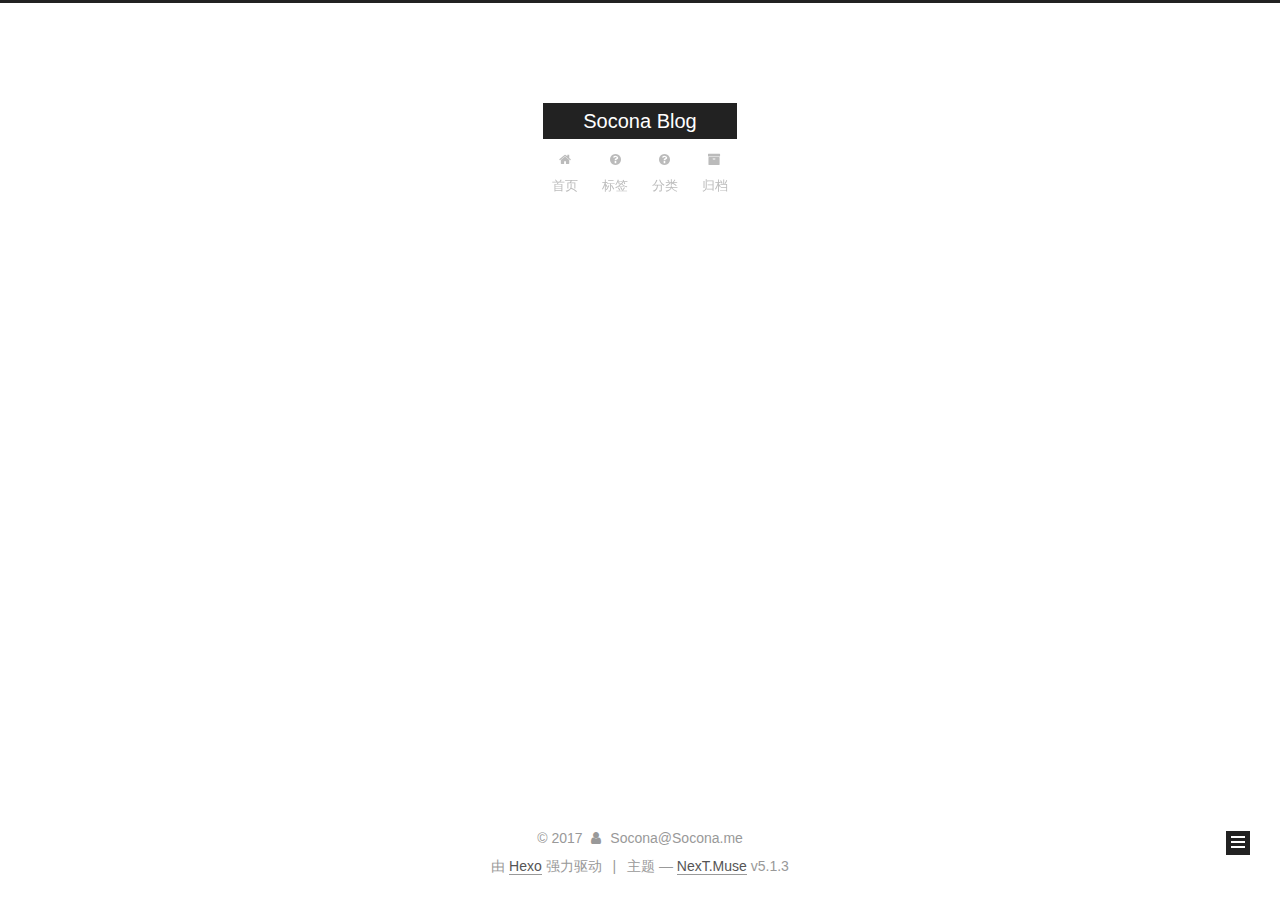
==== commit d47ea2ca: "Site updated: 2017-10-17 04:47:53" ====
--- a/archives/index.html
+++ b/archives/index.html
@@ -247,7 +247,7 @@
         
           
         
-        嗯..! 目前共计 2 篇日志。 继续努力。
+        嗯..! 目前共计 3 篇日志。 继续努力。
       </span>
 
       
@@ -273,7 +273,7 @@
         
             <a class="post-title-link" href="/2017/10/17/wpf-mvvm-binding-dragablz/" itemprop="url">
               
-                <span itemprop="name">未命名</span>
+                <span itemprop="name">Dragablz的MVVM绑定初探</span>
               
             </a>
         
@@ -281,7 +281,7 @@
 
       <div class="post-meta">
         <time class="post-time" itemprop="dateCreated"
-              datetime="2017-10-17T04:32:17-04:00"
+              datetime="2017-10-17T04:47:32-04:00"
               content="2017-10-17" >
           10-17
         </time>
@@ -318,7 +318,44 @@
 
       <div class="post-meta">
         <time class="post-time" itemprop="dateCreated"
-              datetime="2017-10-17T04:32:17-04:00"
+              datetime="2017-10-17T04:47:32-04:00"
+              content="2017-10-17" >
+          10-17
+        </time>
+      </div>
+
+    </header>
+  </article>
+
+
+
+      
+
+        
+        
+        
+
+        
+        
+
+        
+
+  <article class="post post-type-normal" itemscope itemtype="http://schema.org/Article">
+    <header class="post-header">
+
+      <h2 class="post-title">
+        
+            <a class="post-title-link" href="/2017/10/17/deep-clustering/" itemprop="url">
+              
+                <span itemprop="name">deep-clustering</span>
+              
+            </a>
+        
+      </h2>
+
+      <div class="post-meta">
+        <time class="post-time" itemprop="dateCreated"
+              datetime="2017-10-17T04:37:23-04:00"
               content="2017-10-17" >
           10-17
         </time>
@@ -382,7 +419,7 @@
               
                 <a href="/archives/">
               
-                  <span class="site-state-item-count">2</span>
+                  <span class="site-state-item-count">3</span>
                   <span class="site-state-item-name">日志</span>
                 </a>
               </div>
--- a/css/main.css
+++ b/css/main.css
@@ -1827,7 +1827,7 @@
   width: 4px;
   height: 4px;
   border-radius: 50%;
-  background: #6bf529;
+  background: #6efff6;
 }
 .links-of-blogroll {
   font-size: 13px;
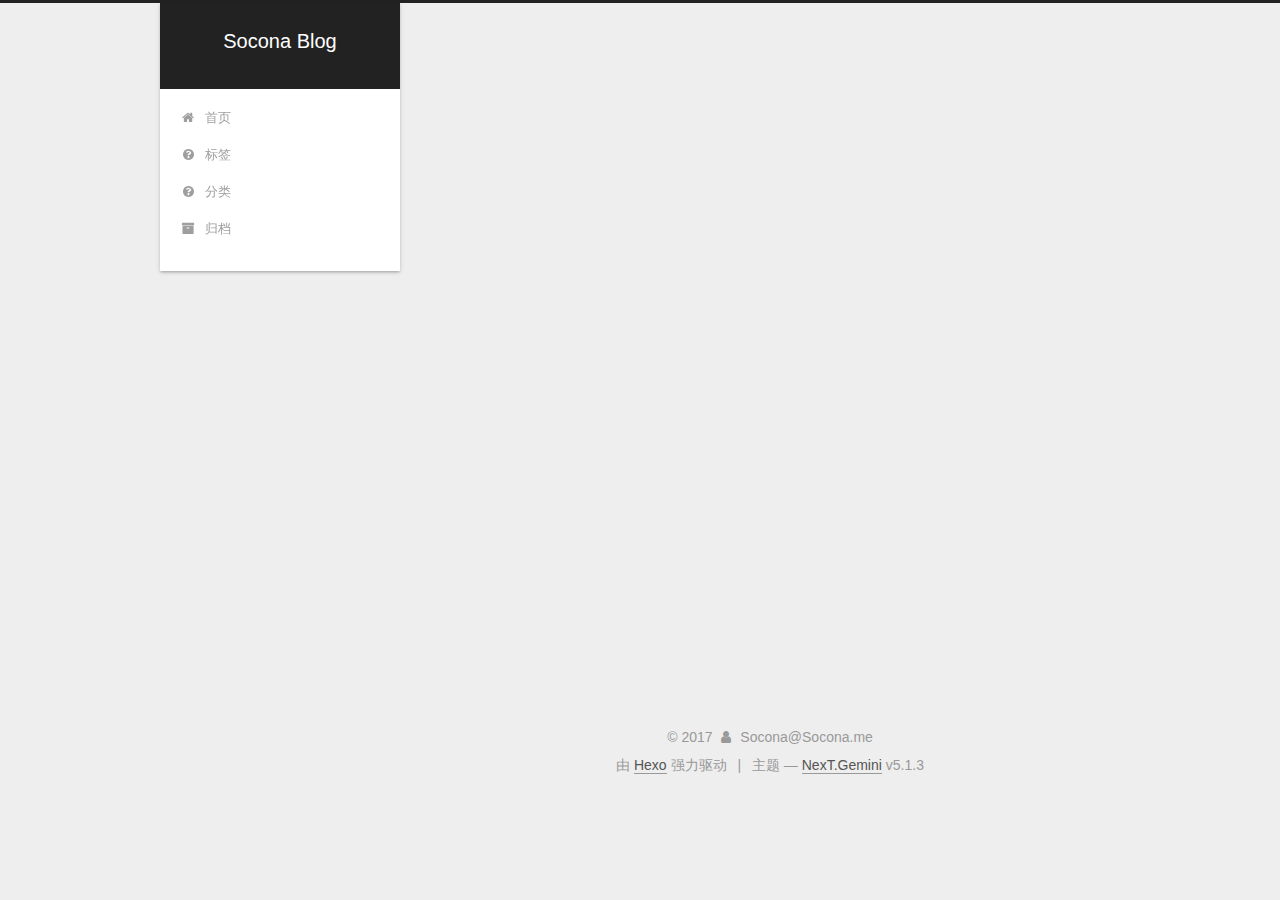
==== commit 79412edf: "Site updated: 2017-10-17 12:41:08" ====
--- a/archives/index.html
+++ b/archives/index.html
@@ -5,7 +5,7 @@
   
 
 
-<html class="theme-next muse use-motion" lang="zh-Hans">
+<html class="theme-next gemini use-motion" lang="zh-Hans">
 <head>
   <meta charset="UTF-8"/>
 <meta http-equiv="X-UA-Compatible" content="IE=edge" />
@@ -93,7 +93,7 @@
   var NexT = window.NexT || {};
   var CONFIG = {
     root: '/',
-    scheme: 'Muse',
+    scheme: 'Gemini',
     version: '5.1.3',
     sidebar: {"position":"left","display":"post","offset":12,"b2t":false,"scrollpercent":false,"onmobile":false},
     fancybox: true,
@@ -281,7 +281,7 @@
 
       <div class="post-meta">
         <time class="post-time" itemprop="dateCreated"
-              datetime="2017-10-17T04:47:32-04:00"
+              datetime="2017-10-17T12:40:54-04:00"
               content="2017-10-17" >
           10-17
         </time>
@@ -318,7 +318,7 @@
 
       <div class="post-meta">
         <time class="post-time" itemprop="dateCreated"
-              datetime="2017-10-17T04:47:32-04:00"
+              datetime="2017-10-17T12:40:54-04:00"
               content="2017-10-17" >
           10-17
         </time>
@@ -512,7 +512,7 @@
 
 
 
-  <div class="theme-info">主题 &mdash; <a class="theme-link" target="_blank" href="https://github.com/iissnan/hexo-theme-next">NexT.Muse</a> v5.1.3</div>
+  <div class="theme-info">主题 &mdash; <a class="theme-link" target="_blank" href="https://github.com/iissnan/hexo-theme-next">NexT.Gemini</a> v5.1.3</div>
 
 
 
@@ -598,6 +598,13 @@
   
   
 
+
+  <script type="text/javascript" src="/js/src/affix.js?v=5.1.3"></script>
+
+  <script type="text/javascript" src="/js/src/schemes/pisces.js?v=5.1.3"></script>
+
+
+
   
 
   
--- a/css/main.css
+++ b/css/main.css
@@ -189,7 +189,7 @@
   font-size: 14px;
   line-height: 2;
   color: #555;
-  background: #fff;
+  background: #eee;
 }
 @media (max-width: 767px) {
   body {
@@ -445,7 +445,7 @@
 .header-inner {
   margin: 0 auto;
   padding: 100px 0 70px;
-  width: 700px;
+  width: calc(100% - 252px);
 }
 @media (min-width: 1600px) {
   .container .header-inner {
@@ -457,7 +457,7 @@
 }
 .main-inner {
   margin: 0 auto;
-  width: 700px;
+  width: calc(100% - 252px);
 }
 @media (min-width: 1600px) {
   .container .main-inner {
@@ -474,7 +474,7 @@
 .footer-inner {
   box-sizing: border-box;
   margin: 20px auto;
-  width: 700px;
+  width: calc(100% - 252px);
 }
 @media (min-width: 1600px) {
   .container .footer-inner {
@@ -653,8 +653,8 @@
 @media (min-width: 992px) {
   .full-image.full-image.full-image {
     max-width: none;
-    width: 110%;
-    margin: 25px -5%;
+    width: 118%;
+    margin: 0 -9%;
   }
 }
 .blockquote-center,
@@ -942,7 +942,7 @@
   font-size: 14px;
   color: #fff;
   background: #222;
-  border: 2px solid #222;
+  border: 2px solid #555;
   text-decoration: none;
   border-radius: 0;
   transition-property: background-color;
@@ -953,8 +953,8 @@
 .btn:hover,
 .post-button .btn:hover {
   border-color: #222;
-  color: #222;
-  background: #fff;
+  color: #fff;
+  background: #222;
 }
 .btn-bar {
   display: block;
@@ -1059,7 +1059,7 @@
   width: 24px;
   background: #222;
   font-size: 12px;
-  opacity: 1;
+  opacity: 0.6;
   color: #fff;
   cursor: pointer;
   text-align: center;
@@ -1080,7 +1080,7 @@
   }
 }
 .back-to-top.back-to-top-on {
-  bottom: 19px;
+  bottom: 30px;
 }
 .header {
   background: transparent;
@@ -1129,7 +1129,7 @@
 .site-subtitle {
   margin-top: 10px;
   font-size: 13px;
-  color: #999;
+  color: #ddd;
 }
 .use-motion .brand {
   opacity: 0;
@@ -1202,7 +1202,8 @@
   transition-timing-function: ease-in-out;
   transition-delay: 0s;
 }
-.menu .menu-item a:hover {
+.menu .menu-item a:hover,
+.menu-item-active a {
   border-bottom-color: #222;
 }
 .menu .menu-item .fa {
@@ -1541,10 +1542,10 @@
   margin-top: 40px;
 }
 .post-button .btn {
-  color: #fff;
+  color: #555;
   font-size: 14px;
-  background: #222;
-  border-radius: 0;
+  background: #fff;
+  border-radius: 2px;
   line-height: 2;
   margin: 0 4px 8px 4px;
 }
@@ -1743,20 +1744,20 @@
   display: block;
   margin: 0 auto;
   padding: 2px;
-  max-width: 96px;
+  max-width: 120px;
   height: auto;
-  border: 2px solid #333;
+  border: 1px solid #eee;
 }
 .site-author-name {
-  margin: 5px 0 0;
+  margin: 0;
   text-align: center;
-  color: #f5f5f5;
-  font-weight: normal;
+  color: #222;
+  font-weight: 600;
 }
 .site-description {
-  margin-top: 5px;
+  margin-top: 0;
   text-align: center;
-  font-size: 14px;
+  font-size: 13px;
   color: #999;
 }
 .site-state {
@@ -1768,7 +1769,7 @@
 .site-state-item {
   display: inline-block;
   padding: 0 15px;
-  border-left: 1px solid #333;
+  border-left: 1px solid #eee;
 }
 .site-state-item:first-child {
   border-left: none;
@@ -1781,11 +1782,11 @@
   text-align: center;
   color: inherit;
   font-weight: 600;
-  font-size: 18px;
+  font-size: 16px;
 }
 .site-state-item-name {
   font-size: 13px;
-  color: inherit;
+  color: #999;
 }
 .feed-link {
   margin-top: 20px;
@@ -1827,7 +1828,7 @@
   width: 4px;
   height: 4px;
   border-radius: 50%;
-  background: #6efff6;
+  background: #8be218;
 }
 .links-of-blogroll {
   font-size: 13px;
@@ -1865,7 +1866,7 @@
   color: #555;
 }
 .sidebar-nav li:hover {
-  color: #f5f5f5;
+  color: #fc6423;
 }
 .page-post-detail .sidebar-nav-toc {
   padding: 0 5px;
@@ -1874,11 +1875,11 @@
   margin-left: 10px;
 }
 .sidebar-nav .sidebar-nav-active {
-  color: #87daff;
-  border-bottom-color: #87daff;
+  color: #fc6423;
+  border-bottom-color: #fc6423;
 }
 .sidebar-nav .sidebar-nav-active:hover {
-  color: #87daff;
+  color: #fc6423;
 }
 .sidebar-panel {
   display: none;
@@ -1911,12 +1912,12 @@
   transition-timing-function: ease-in-out;
   transition-delay: 0s;
   transition-property: all;
-  color: #999;
-  border-bottom-color: #555;
+  color: #666;
+  border-bottom-color: #ccc;
 }
 .post-toc ol a:hover {
-  color: #ccc;
-  border-bottom-color: #ccc;
+  color: #000;
+  border-bottom-color: #000;
 }
 .post-toc .nav-item {
   overflow: hidden;
@@ -1937,14 +1938,14 @@
   display: block;
 }
 .post-toc .nav .active > a {
-  color: #87daff;
-  border-bottom-color: #87daff;
+  color: #fc6423;
+  border-bottom-color: #fc6423;
 }
 .post-toc .nav .active-current > a {
-  color: #87daff;
+  color: #fc6423;
 }
 .post-toc .nav .active-current > a:hover {
-  color: #87daff;
+  color: #fc6423;
 }
 .footer {
   font-size: 14px;
@@ -2584,83 +2585,544 @@
   }
 }
 .page-post-detail .sidebar-toggle-line {
-  background: #87daff;
+  background: #fc6423;
 }
 .page-post-detail .comments {
   overflow: hidden;
 }
-@media (max-width: 767px) {
-  .header-inner,
-  .container .main-inner,
+.header {
+  position: relative;
+  margin: 0 auto;
+  width: 75%;
+}
+@media (min-width: 768px) and (max-width: 991px) {
+  .header {
+    width: auto;
+  }
+}
+@media (max-width: 767px) {
+  .header {
+    width: auto;
+  }
+}
+.header-inner {
+  position: absolute;
+  top: 0;
+  overflow: hidden;
+  padding: 0;
+  width: 240px;
+  background: #fff;
+  box-shadow: 0 2px 2px 0 rgba(0,0,0,0.12), 0 3px 1px -2px rgba(0,0,0,0.06), 0 1px 5px 0 rgba(0,0,0,0.12);
+  border-radius: initial;
+}
+@media (min-width: 1600px) {
+  .container .header-inner {
+    width: 240px;
+  }
+}
+@media (min-width: 768px) and (max-width: 991px) {
+  .header-inner {
+    position: relative;
+    width: auto;
+    border-radius: initial;
+  }
+}
+@media (max-width: 767px) {
+  .header-inner {
+    position: relative;
+    width: auto;
+    border-radius: initial;
+  }
+}
+.main:before,
+.main:after {
+  content: " ";
+  display: table;
+}
+.main:after {
+  clear: both;
+}
+@media (min-width: 768px) and (max-width: 991px) {
+  .main {
+    padding-bottom: 100px;
+  }
+}
+@media (max-width: 767px) {
+  .main {
+    padding-bottom: 100px;
+  }
+}
+.container .main-inner {
+  width: 75%;
+}
+@media (min-width: 768px) and (max-width: 991px) {
+  .container .main-inner {
+    width: auto;
+  }
+}
+@media (max-width: 767px) {
+  .container .main-inner {
+    width: auto;
+  }
+}
+.content-wrap {
+  float: right;
+  box-sizing: border-box;
+  padding: 40px;
+  width: calc(100% - 252px);
+  background: #fff;
+  min-height: 700px;
+  box-shadow: 0 2px 2px 0 rgba(0,0,0,0.12), 0 3px 1px -2px rgba(0,0,0,0.06), 0 1px 5px 0 rgba(0,0,0,0.12);
+  border-radius: initial;
+}
+@media (min-width: 768px) and (max-width: 991px) {
+  .content-wrap {
+    width: 100%;
+    padding: 20px;
+    border-radius: initial;
+  }
+}
+@media (max-width: 767px) {
+  .content-wrap {
+    width: 100%;
+    padding: 20px;
+    min-height: auto;
+    border-radius: initial;
+  }
+}
+.sidebar {
+  position: static;
+  float: left;
+  margin-top: 300px;
+  width: 240px;
+  background: #eee;
+  box-shadow: none;
+}
+@media (min-width: 768px) and (max-width: 991px) {
+  .sidebar {
+    display: none;
+  }
+}
+@media (max-width: 767px) {
+  .sidebar {
+    display: none;
+  }
+}
+.sidebar-toggle {
+  display: none;
+}
+.footer-inner {
+  width: 75%;
+  padding-left: 260px;
+}
+@media (min-width: 768px) and (max-width: 991px) {
   .footer-inner {
     width: auto;
-  }
-}
-embed {
-  display: block;
-  margin: 0px auto 25px auto;
-}
-.custom-logo .site-meta-headline {
-  text-align: center;
-}
-.custom-logo .brand {
+    padding-left: 0 !important;
+    padding-right: 0 !important;
+  }
+}
+@media (max-width: 767px) {
+  .footer-inner {
+    width: auto;
+    padding-left: 0 !important;
+    padding-right: 0 !important;
+  }
+}
+.sidebar-position-right .header-inner {
+  right: 0;
+}
+.sidebar-position-right .content-wrap {
+  float: left;
+}
+.sidebar-position-right .sidebar {
+  float: right;
+}
+.sidebar-position-right .footer-inner {
+  padding-left: 0;
+  padding-right: 260px;
+}
+.site-brand-wrapper {
+  position: relative;
+}
+.site-meta {
+  padding: 20px 0;
+  color: #fff;
+  background: #222;
+}
+@media (min-width: 768px) and (max-width: 991px) {
+  .site-meta {
+    box-shadow: 0 0 16px rgba(0,0,0,0.5);
+  }
+}
+@media (max-width: 767px) {
+  .site-meta {
+    box-shadow: 0 0 16px rgba(0,0,0,0.5);
+  }
+}
+.brand {
+  padding: 0;
   background: none;
 }
-.custom-logo .site-title {
-  margin: 10px auto 0;
-  font-size: 24px;
-  color: #222;
-}
-.custom-logo .site-title a {
-  border: none;
-}
-.custom-logo-image {
-  margin: 0 auto;
-  padding: 5px;
-  max-width: 150px;
-  background: #fff;
-}
-@media (max-width: 767px) {
-  .site-nav {
-    position: absolute;
-    left: 0;
-    top: 52px;
-    margin: 0;
-    width: 100%;
-    padding: 0;
-    background: #fff;
-    border-bottom: 1px solid #ddd;
-    z-index: 1;
-  }
-}
-@media (max-width: 767px) {
-  .menu {
-    text-align: left;
-  }
-}
-@media (max-width: 767px) {
-  .menu .menu-item {
-    display: block;
-    margin: 0 10px;
-    vertical-align: top;
-  }
-}
-@media (max-width: 767px) {
-  .menu .menu-item br {
-    display: none;
-  }
-}
-@media (max-width: 767px) {
-  .menu .menu-item a {
-    padding: 5px 10px;
-  }
-}
-.menu .menu-item .fa {
-  margin-right: 0;
+.brand:hover {
+  color: #fff;
+}
+.site-subtitle {
+  margin: 10px 10px 0;
+  font-weight: initial;
 }
 .site-search form {
   display: none;
 }
+.site-nav {
+  border-top: none;
+}
+@media (min-width: 768px) and (max-width: 991px) {
+  .site-nav {
+    display: none !important;
+  }
+}
+@media (min-width: 768px) and (max-width: 991px) {
+  .site-nav-on {
+    display: block !important;
+  }
+}
+.menu .menu-item {
+  display: block;
+  margin: 0;
+}
+.menu .menu-item a {
+  position: relative;
+  box-sizing: border-box;
+  padding: 5px 20px;
+  text-align: left;
+  line-height: inherit;
+  transition-property: background-color;
+  transition-duration: 0.2s;
+  transition-timing-function: ease-in-out;
+  transition-delay: 0s;
+}
+.menu .menu-item a:hover,
+.menu-item-active a {
+  background: #f9f9f9;
+  border-bottom-color: #fff;
+}
+.menu .menu-item br {
+  display: none;
+}
+.menu-item-active a:after {
+  content: " ";
+  position: absolute;
+  top: 50%;
+  margin-top: -3px;
+  right: 15px;
+  width: 6px;
+  height: 6px;
+  border-radius: 50%;
+  background-color: #bbb;
+}
+.btn-bar {
+  background-color: #fff;
+}
+.site-nav-toggle {
+  left: 20px;
+  top: 50%;
+  -webkit-transform: translateY(-50%);
+  -webkit-transform: translateY(-50%);
+  -moz-transform: translateY(-50%);
+  -ms-transform: translateY(-50%);
+  -o-transform: translateY(-50%);
+  transform: translateY(-50%);
+}
+@media (min-width: 768px) and (max-width: 991px) {
+  .site-nav-toggle {
+    display: block;
+  }
+}
+.use-motion .sidebar .motion-element {
+  opacity: 1;
+}
+.sidebar {
+  margin-left: -50%;
+  right: auto;
+  bottom: auto;
+  -webkit-transform: none;
+}
+.sidebar-inner {
+  box-sizing: border-box;
+  width: 240px;
+  color: #555;
+  background: #fff;
+  box-shadow: 0 2px 2px 0 rgba(0,0,0,0.12), 0 3px 1px -2px rgba(0,0,0,0.06), 0 1px 5px 0 rgba(0,0,0,0.12), 0 -1px 0.5px 0 rgba(0,0,0,0.09);
+  border-radius: initial;
+  opacity: 0;
+}
+.sidebar-inner.affix {
+  position: fixed;
+  top: 12px;
+}
+.sidebar-inner.affix-bottom {
+  position: absolute;
+}
+.site-overview {
+  margin: 0 2px;
+  text-align: left;
+}
+.site-author:before,
+.site-author:after {
+  content: " ";
+  display: table;
+}
+.site-author:after {
+  clear: both;
+}
+.sidebar a {
+  color: #555;
+}
+.sidebar a:hover {
+  color: #222;
+}
+.site-state-item {
+  padding: 0 10px;
+}
+.links-of-author-item a:before {
+  display: none;
+}
+.links-of-author-item a {
+  border-bottom: none;
+  text-decoration: underline;
+}
+.feed-link {
+  border-top: 1px dotted #ccc;
+  border-bottom: 1px dotted #ccc;
+  text-align: center;
+}
+.feed-link a {
+  display: block;
+  color: #fc6423;
+  border: none;
+}
+.feed-link a:hover {
+  background: none;
+  color: #e34603;
+}
+.feed-link a:hover i {
+  color: #e34603;
+}
+.links-of-author {
+  display: flex;
+  flex-wrap: wrap;
+  justify-content: center;
+}
+.links-of-author-item {
+  margin: 5px 0 0;
+  width: 50%;
+}
+.links-of-author-item a {
+  max-width: 216px;
+  box-sizing: border-box;
+  display: inline-block;
+  margin-right: 0;
+  margin-bottom: 0;
+  padding: 0 5px;
+  overflow: hidden;
+  white-space: nowrap;
+  text-overflow: ellipsis;
+}
+.links-of-author-item a {
+  display: block;
+  text-decoration: none;
+}
+.links-of-author-item a:hover {
+  border-radius: 4px;
+  background: #eee;
+}
+.links-of-author-item .fa {
+  margin-right: 2px;
+  font-size: 16px;
+}
+.links-of-author-item .fa-globe {
+  font-size: 15px;
+}
+.links-of-blogroll {
+  text-align: center;
+  margin-top: 20px;
+  padding: 3px 0 0;
+  border-top: 1px dotted #ccc;
+}
+.links-of-blogroll-title {
+  margin-top: 0;
+}
+.links-of-blogroll-item {
+  padding: 0;
+}
+.links-of-blogroll-inline:before,
+.links-of-blogroll-inline:after {
+  content: " ";
+  display: table;
+}
+.links-of-blogroll-inline:after {
+  clear: both;
+}
 .links-of-blogroll-inline .links-of-blogroll-item {
-  display: inline-block;
-}
+  margin: 5px 0 0;
+  width: 50%;
+  display: inline-block;
+  width: unset;
+}
+.links-of-blogroll-inline .links-of-blogroll-item a {
+  max-width: 216px;
+  box-sizing: border-box;
+  display: inline-block;
+  margin-right: 0;
+  margin-bottom: 0;
+  padding: 0 5px;
+  overflow: hidden;
+  white-space: nowrap;
+  text-overflow: ellipsis;
+}
+.content-wrap {
+  padding: initial;
+  background: initial;
+  box-shadow: initial;
+  border-radius: initial;
+}
+.post-block {
+  padding: 40px;
+  background: #fff;
+  box-shadow: 0 2px 2px 0 rgba(0,0,0,0.12), 0 3px 1px -2px rgba(0,0,0,0.06), 0 1px 5px 0 rgba(0,0,0,0.12);
+  border-radius: initial;
+}
+#posts > article + article .post-block {
+  margin-top: 12px;
+  box-shadow: 0 2px 2px 0 rgba(0,0,0,0.12), 0 3px 1px -2px rgba(0,0,0,0.06), 0 1px 5px 0 rgba(0,0,0,0.12), 0 -1px 0.5px 0 rgba(0,0,0,0.09);
+  border-radius: initial;
+}
+.comments {
+  padding: 40px;
+  margin: initial;
+  margin-top: 12px;
+  background: #fff;
+  box-shadow: 0 2px 2px 0 rgba(0,0,0,0.12), 0 3px 1px -2px rgba(0,0,0,0.06), 0 1px 5px 0 rgba(0,0,0,0.12), 0 -1px 0.5px 0 rgba(0,0,0,0.09);
+  border-radius: initial;
+}
+.posts-expand {
+  padding-top: initial;
+}
+.post-nav-divider {
+  width: 4%;
+}
+.post-nav-item {
+  width: 48%;
+}
+.post-eof,
+.post-spread {
+  display: none !important;
+}
+.pagination {
+  margin: 12px 0 0;
+  border-top: initial;
+  background: #fff;
+  box-shadow: 0 2px 2px 0 rgba(0,0,0,0.12), 0 3px 1px -2px rgba(0,0,0,0.06), 0 1px 5px 0 rgba(0,0,0,0.12), 0 -1px 0.5px 0 rgba(0,0,0,0.09);
+  border-radius: initial;
+  padding: 10px 0 10px;
+}
+.pagination .prev,
+.pagination .next,
+.pagination .page-number {
+  margin-bottom: initial;
+  top: initial;
+}
+.main {
+  padding-bottom: initial;
+}
+.footer {
+  bottom: auto;
+}
+.post-header h1,
+.post-header h2 {
+  margin: initial;
+}
+.posts-expand .post-title-link {
+  line-height: inherit;
+}
+.posts-expand .post-title {
+  font-size: 1.7em;
+}
+.post-body h1 {
+  font-size: 1.6em;
+  border-bottom: 1px solid #eee;
+}
+.post-body h2 {
+  font-size: 1.45em;
+  border-bottom: 1px solid #eee;
+}
+.post-body h3 {
+  font-size: 1.3em;
+  border-bottom: 1px dotted #eee;
+}
+.post-body h4 {
+  font-size: 1.2em;
+}
+.post-body h5 {
+  font-size: 1.07em;
+}
+.post-body h6 {
+  font-size: 1.03em;
+}
+@media (min-width: 768px) and (max-width: 991px) {
+  .content-wrap {
+    padding: 10px;
+  }
+  .posts-expand {
+    margin: initial;
+  }
+  .posts-expand .post-button {
+    margin-top: 20px;
+  }
+  .post-block {
+    padding: 20px;
+    box-shadow: 0 2px 2px 0 rgba(0,0,0,0.12), 0 3px 1px -2px rgba(0,0,0,0.06), 0 1px 5px 0 rgba(0,0,0,0.12), 0 -1px 0.5px 0 rgba(0,0,0,0.09);
+    border-radius: initial;
+  }
+  #posts > article + article .post-block {
+    margin-top: 10px;
+  }
+  .comments {
+    margin-top: 10px;
+    padding: 10px 20px;
+  }
+  .pagination {
+    margin: 10px 0 0;
+  }
+}
+@media (max-width: 767px) {
+  .content-wrap {
+    padding: 8px;
+  }
+  .posts-expand {
+    margin: initial;
+  }
+  .posts-expand .post-button {
+    margin-top: 12px;
+  }
+  .posts-expand img {
+    padding: initial !important;
+  }
+  .post-block {
+    padding: 12px;
+    min-height: auto;
+    box-shadow: 0 2px 2px 0 rgba(0,0,0,0.12), 0 3px 1px -2px rgba(0,0,0,0.06), 0 1px 5px 0 rgba(0,0,0,0.12), 0 -1px 0.5px 0 rgba(0,0,0,0.09);
+    border-radius: initial;
+  }
+  #posts > article + article .post-block {
+    margin-top: 8px;
+  }
+  .comments {
+    margin-top: 8px;
+    padding: 0 12px;
+  }
+  .pagination {
+    margin: 8px 0 0;
+  }
+}
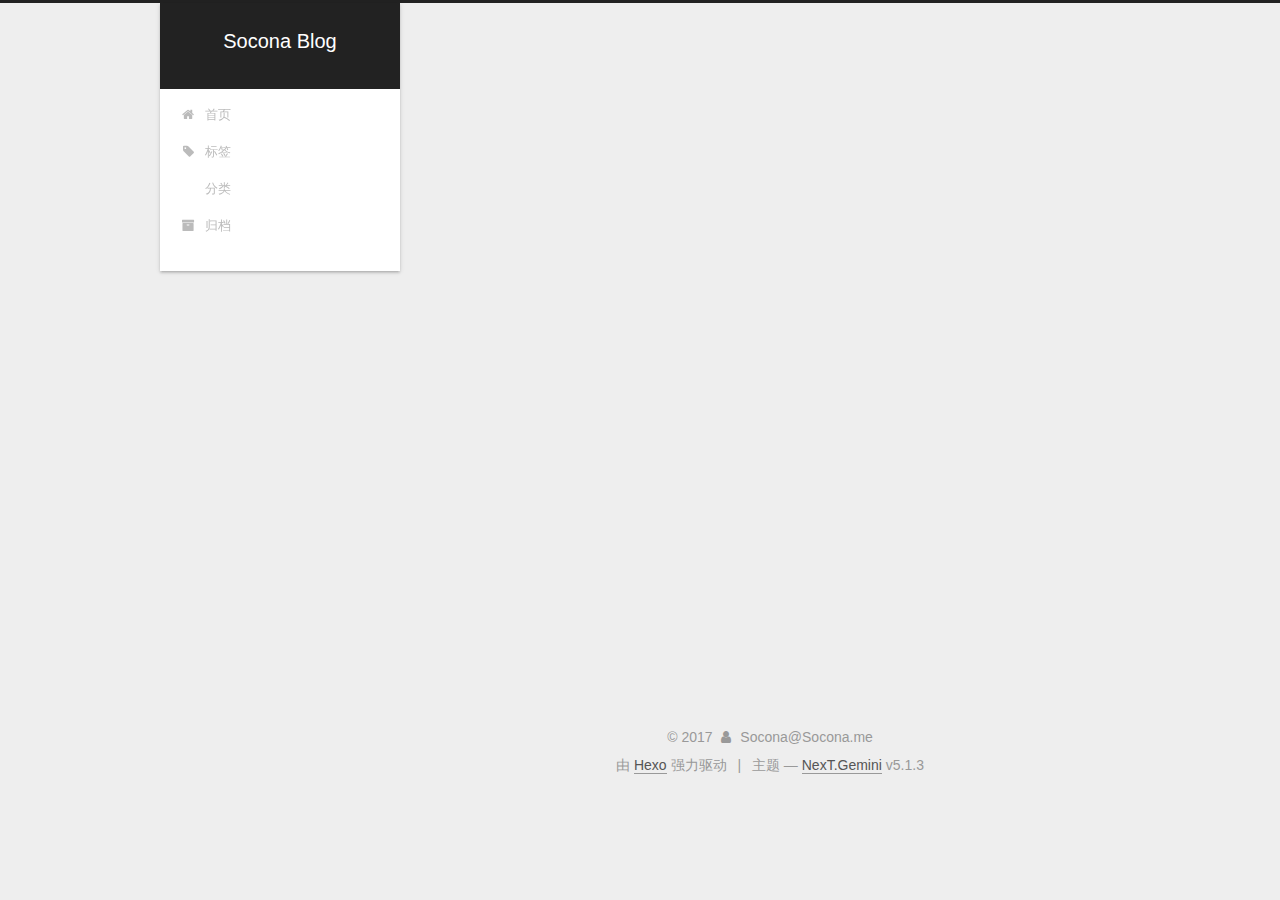
==== commit 2d836848: "Site updated: 2017-10-17 12:48:08" ====
--- a/archives/index.html
+++ b/archives/index.html
@@ -189,7 +189,7 @@
         <li class="menu-item menu-item-tags">
           <a href="/tags" rel="section">
             
-              <i class="menu-item-icon fa fa-fw fa-question-circle"></i> <br />
+              <i class="menu-item-icon fa fa-fw fa-tag"></i> <br />
             
             标签
           </a>
@@ -199,7 +199,7 @@
         <li class="menu-item menu-item-categories">
           <a href="/categories" rel="section">
             
-              <i class="menu-item-icon fa fa-fw fa-question-circle"></i> <br />
+              <i class="menu-item-icon fa fa-fw fa-category"></i> <br />
             
             分类
           </a>
@@ -281,7 +281,7 @@
 
       <div class="post-meta">
         <time class="post-time" itemprop="dateCreated"
-              datetime="2017-10-17T12:40:54-04:00"
+              datetime="2017-10-17T12:48:00-04:00"
               content="2017-10-17" >
           10-17
         </time>
@@ -318,7 +318,7 @@
 
       <div class="post-meta">
         <time class="post-time" itemprop="dateCreated"
-              datetime="2017-10-17T12:40:54-04:00"
+              datetime="2017-10-17T12:48:00-04:00"
               content="2017-10-17" >
           10-17
         </time>
--- a/css/main.css
+++ b/css/main.css
@@ -1828,7 +1828,7 @@
   width: 4px;
   height: 4px;
   border-radius: 50%;
-  background: #8be218;
+  background: #c45ed5;
 }
 .links-of-blogroll {
   font-size: 13px;
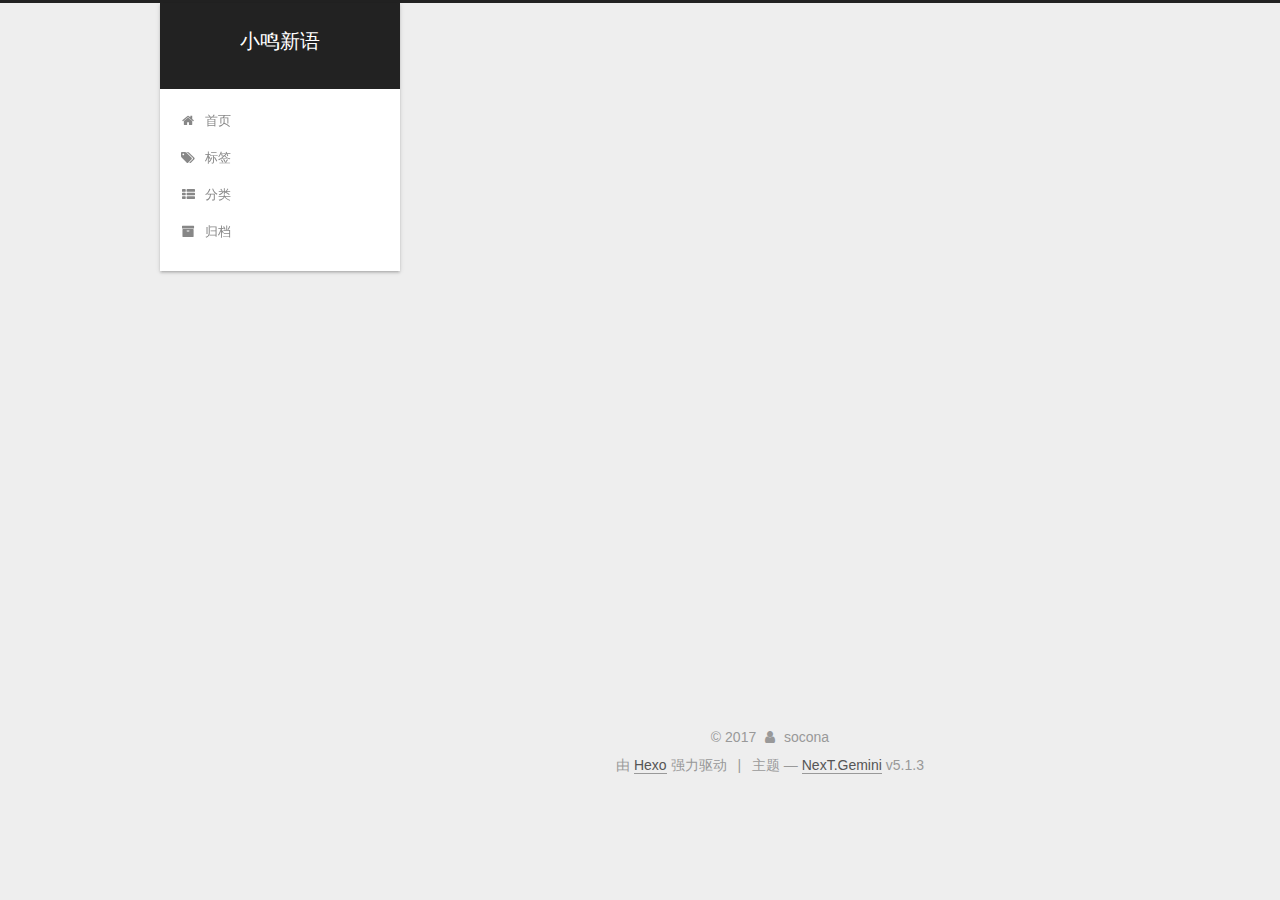
==== commit 6d015a90: "Site updated: 2017-10-17 12:59:36" ====
--- a/archives/index.html
+++ b/archives/index.html
@@ -79,13 +79,16 @@
 
 
 
+<meta name="description" content="苟利国家生死以 另请高明不谦虚">
 <meta property="og:type" content="website">
-<meta property="og:title" content="Socona Blog">
+<meta property="og:title" content="小鸣新语">
 <meta property="og:url" content="http://blog.socona.me/archives/index.html">
-<meta property="og:site_name" content="Socona Blog">
+<meta property="og:site_name" content="小鸣新语">
+<meta property="og:description" content="苟利国家生死以 另请高明不谦虚">
 <meta property="og:locale" content="zh-Hans">
 <meta name="twitter:card" content="summary">
-<meta name="twitter:title" content="Socona Blog">
+<meta name="twitter:title" content="小鸣新语">
+<meta name="twitter:description" content="苟利国家生死以 另请高明不谦虚">
 
 
 
@@ -121,7 +124,7 @@
 
 
 
-  <title>归档 | Socona Blog</title>
+  <title>归档 | 小鸣新语</title>
   
 
 
@@ -151,7 +154,7 @@
     <div class="custom-logo-site-title">
       <a href="/"  class="brand" rel="start">
         <span class="logo-line-before"><i></i></span>
-        <span class="site-title">Socona Blog</span>
+        <span class="site-title">小鸣新语</span>
         <span class="logo-line-after"><i></i></span>
       </a>
     </div>
@@ -189,7 +192,7 @@
         <li class="menu-item menu-item-tags">
           <a href="/tags" rel="section">
             
-              <i class="menu-item-icon fa fa-fw fa-tag"></i> <br />
+              <i class="menu-item-icon fa fa-fw fa-tags"></i> <br />
             
             标签
           </a>
@@ -199,7 +202,7 @@
         <li class="menu-item menu-item-categories">
           <a href="/categories" rel="section">
             
-              <i class="menu-item-icon fa fa-fw fa-category"></i> <br />
+              <i class="menu-item-icon fa fa-fw fa-th-list"></i> <br />
             
             分类
           </a>
@@ -281,7 +284,7 @@
 
       <div class="post-meta">
         <time class="post-time" itemprop="dateCreated"
-              datetime="2017-10-17T12:48:00-04:00"
+              datetime="2017-10-17T12:59:28-04:00"
               content="2017-10-17" >
           10-17
         </time>
@@ -318,7 +321,7 @@
 
       <div class="post-meta">
         <time class="post-time" itemprop="dateCreated"
-              datetime="2017-10-17T12:48:00-04:00"
+              datetime="2017-10-17T12:59:28-04:00"
               content="2017-10-17" >
           10-17
         </time>
@@ -408,8 +411,8 @@
         <div class="site-overview">
           <div class="site-author motion-element" itemprop="author" itemscope itemtype="http://schema.org/Person">
             
-              <p class="site-author-name" itemprop="name">Socona@Socona.me</p>
-              <p class="site-description motion-element" itemprop="description"></p>
+              <p class="site-author-name" itemprop="name">socona</p>
+              <p class="site-description motion-element" itemprop="description">苟利国家生死以 另请高明不谦虚</p>
           </div>
 
           <nav class="site-state motion-element">
@@ -498,7 +501,7 @@
   <span class="with-love">
     <i class="fa fa-user"></i>
   </span>
-  <span class="author" itemprop="copyrightHolder">Socona@Socona.me</span>
+  <span class="author" itemprop="copyrightHolder">socona</span>
 
   
 </div>
--- a/css/main.css
+++ b/css/main.css
@@ -1828,7 +1828,7 @@
   width: 4px;
   height: 4px;
   border-radius: 50%;
-  background: #c45ed5;
+  background: #be6996;
 }
 .links-of-blogroll {
   font-size: 13px;
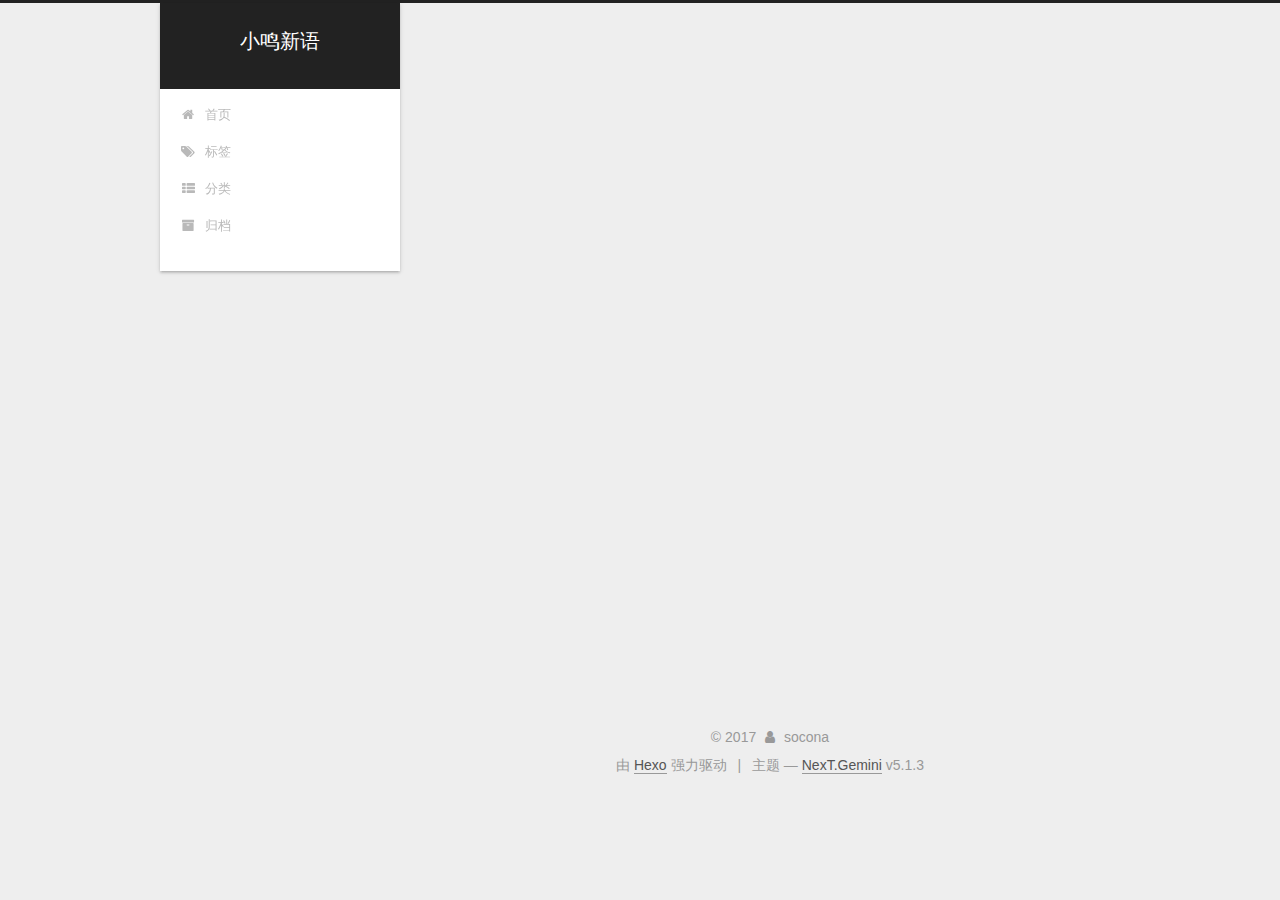
==== commit 037a7368: "Site updated: 2017-10-17 13:10:41" ====
--- a/archives/index.html
+++ b/archives/index.html
@@ -284,7 +284,7 @@
 
       <div class="post-meta">
         <time class="post-time" itemprop="dateCreated"
-              datetime="2017-10-17T12:59:28-04:00"
+              datetime="2017-10-17T13:10:33-04:00"
               content="2017-10-17" >
           10-17
         </time>
@@ -321,7 +321,7 @@
 
       <div class="post-meta">
         <time class="post-time" itemprop="dateCreated"
-              datetime="2017-10-17T12:59:28-04:00"
+              datetime="2017-10-17T13:10:33-04:00"
               content="2017-10-17" >
           10-17
         </time>
--- a/css/main.css
+++ b/css/main.css
@@ -1828,7 +1828,7 @@
   width: 4px;
   height: 4px;
   border-radius: 50%;
-  background: #be6996;
+  background: #a64ac4;
 }
 .links-of-blogroll {
   font-size: 13px;
